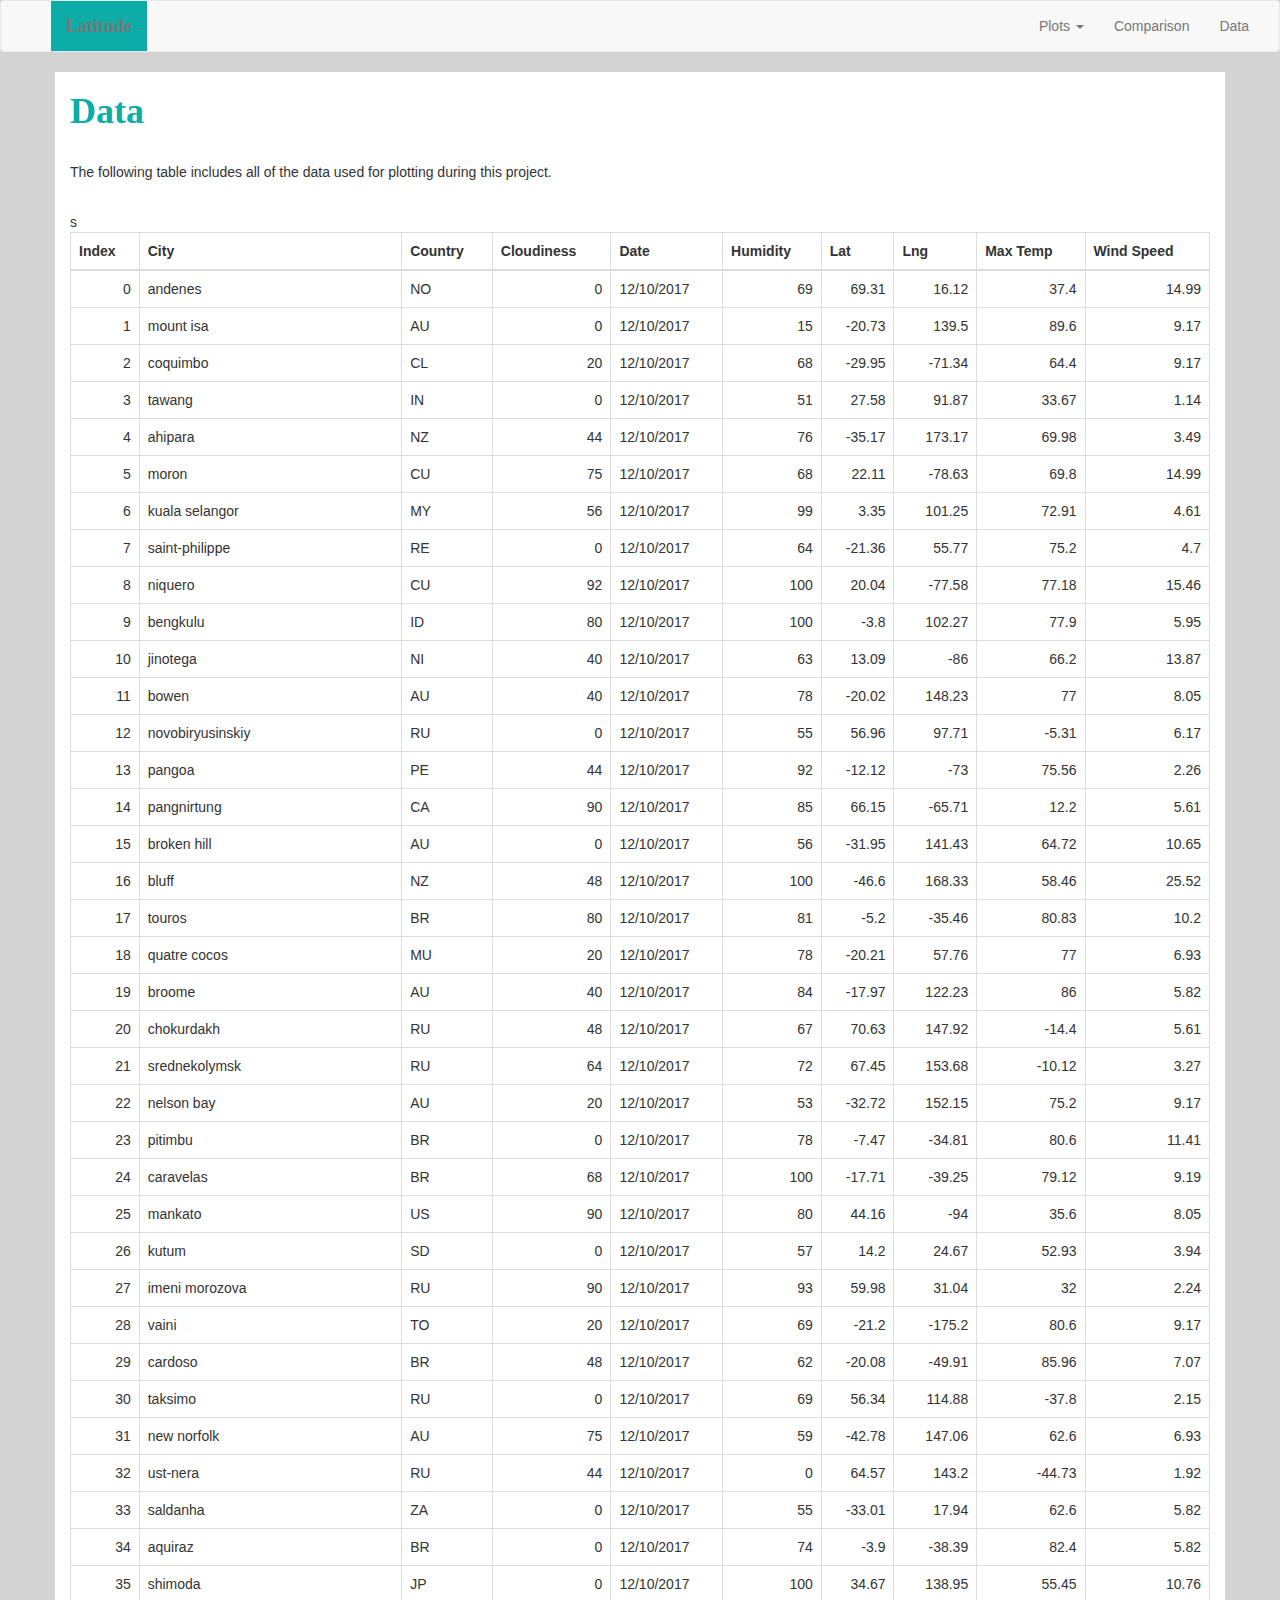
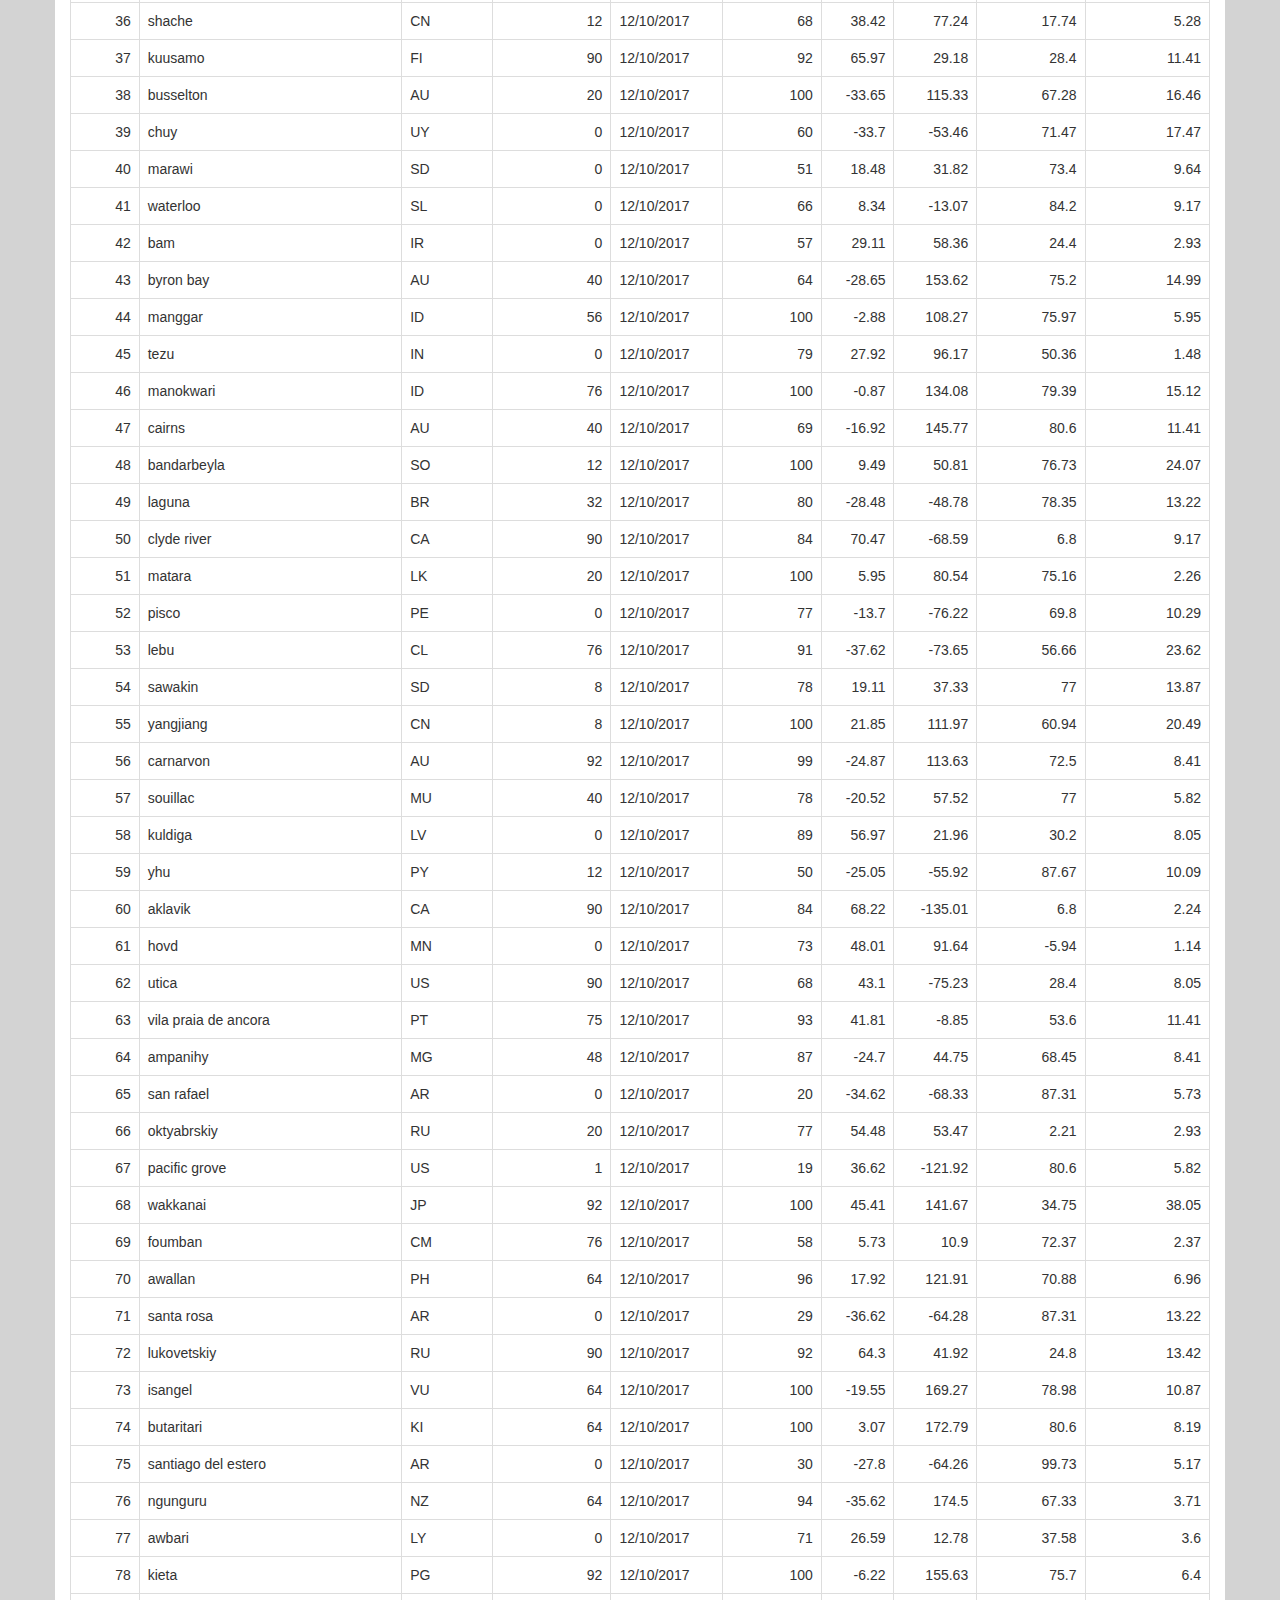
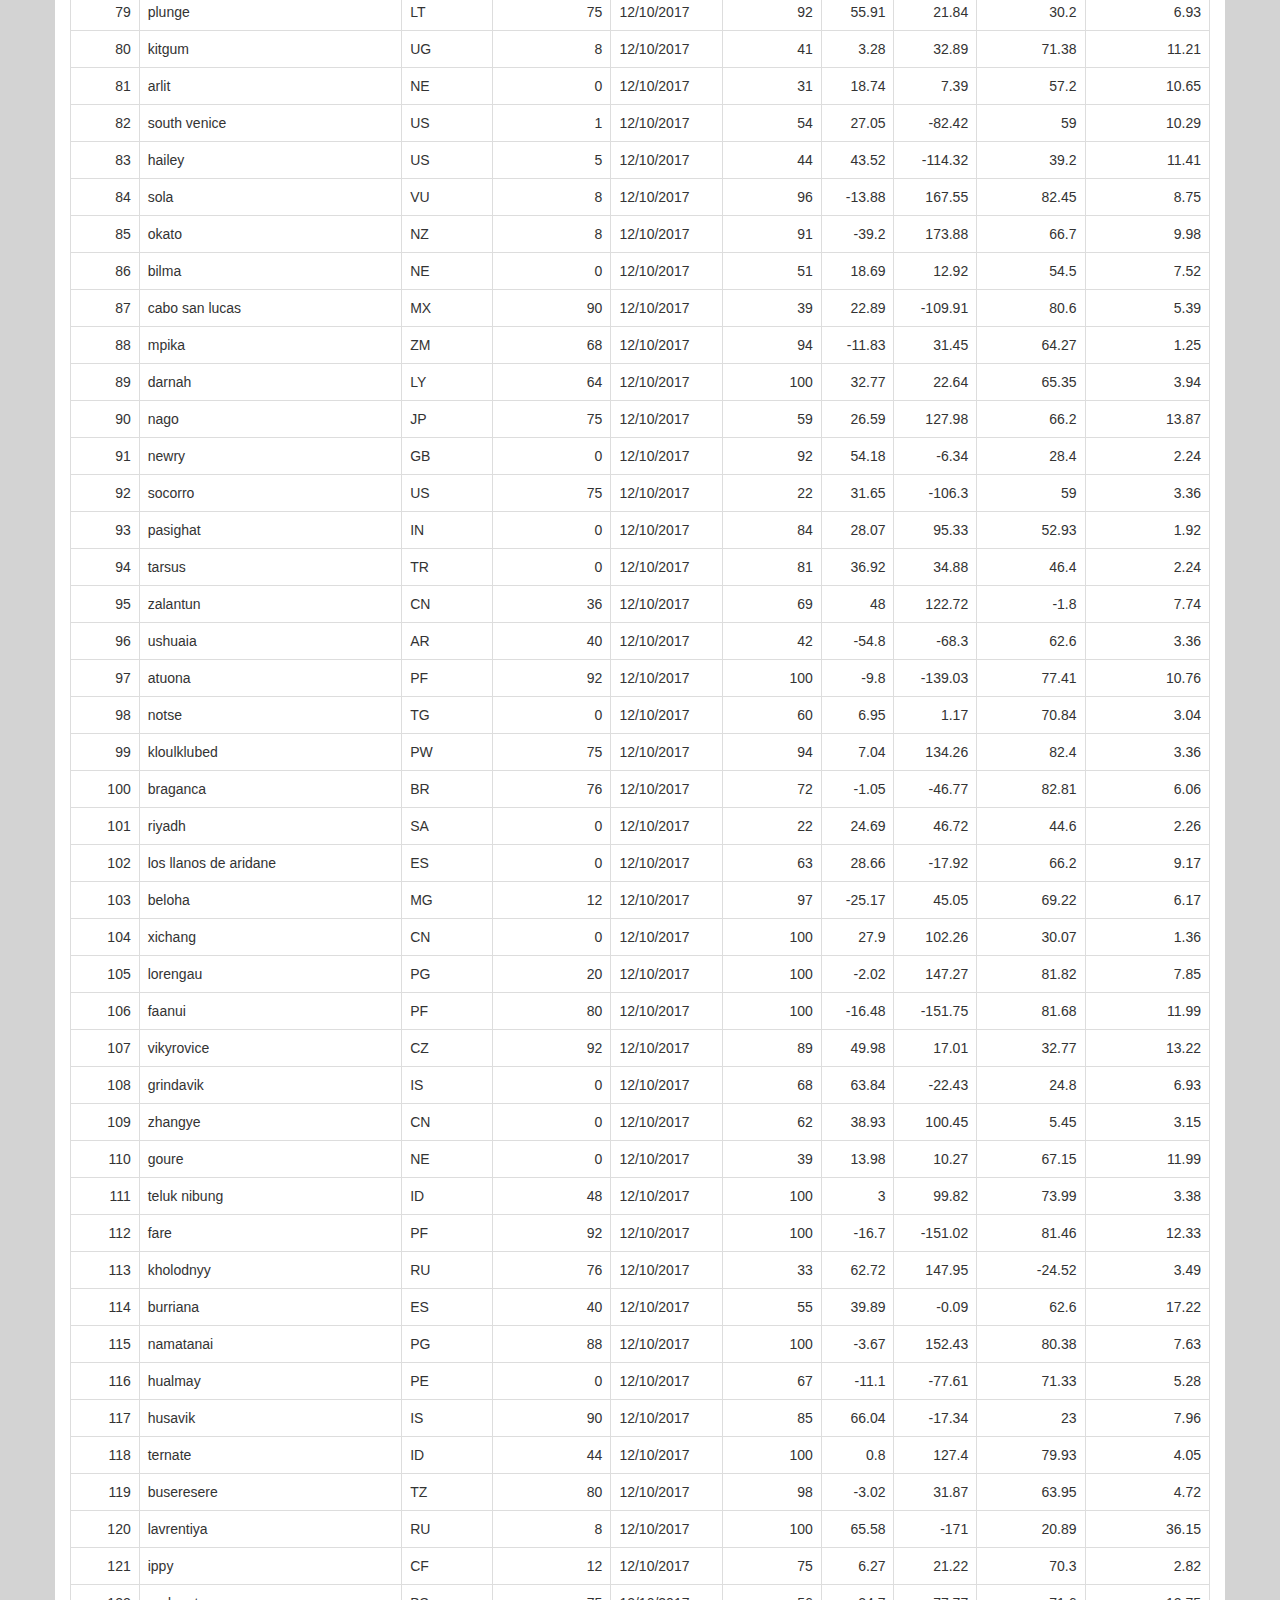
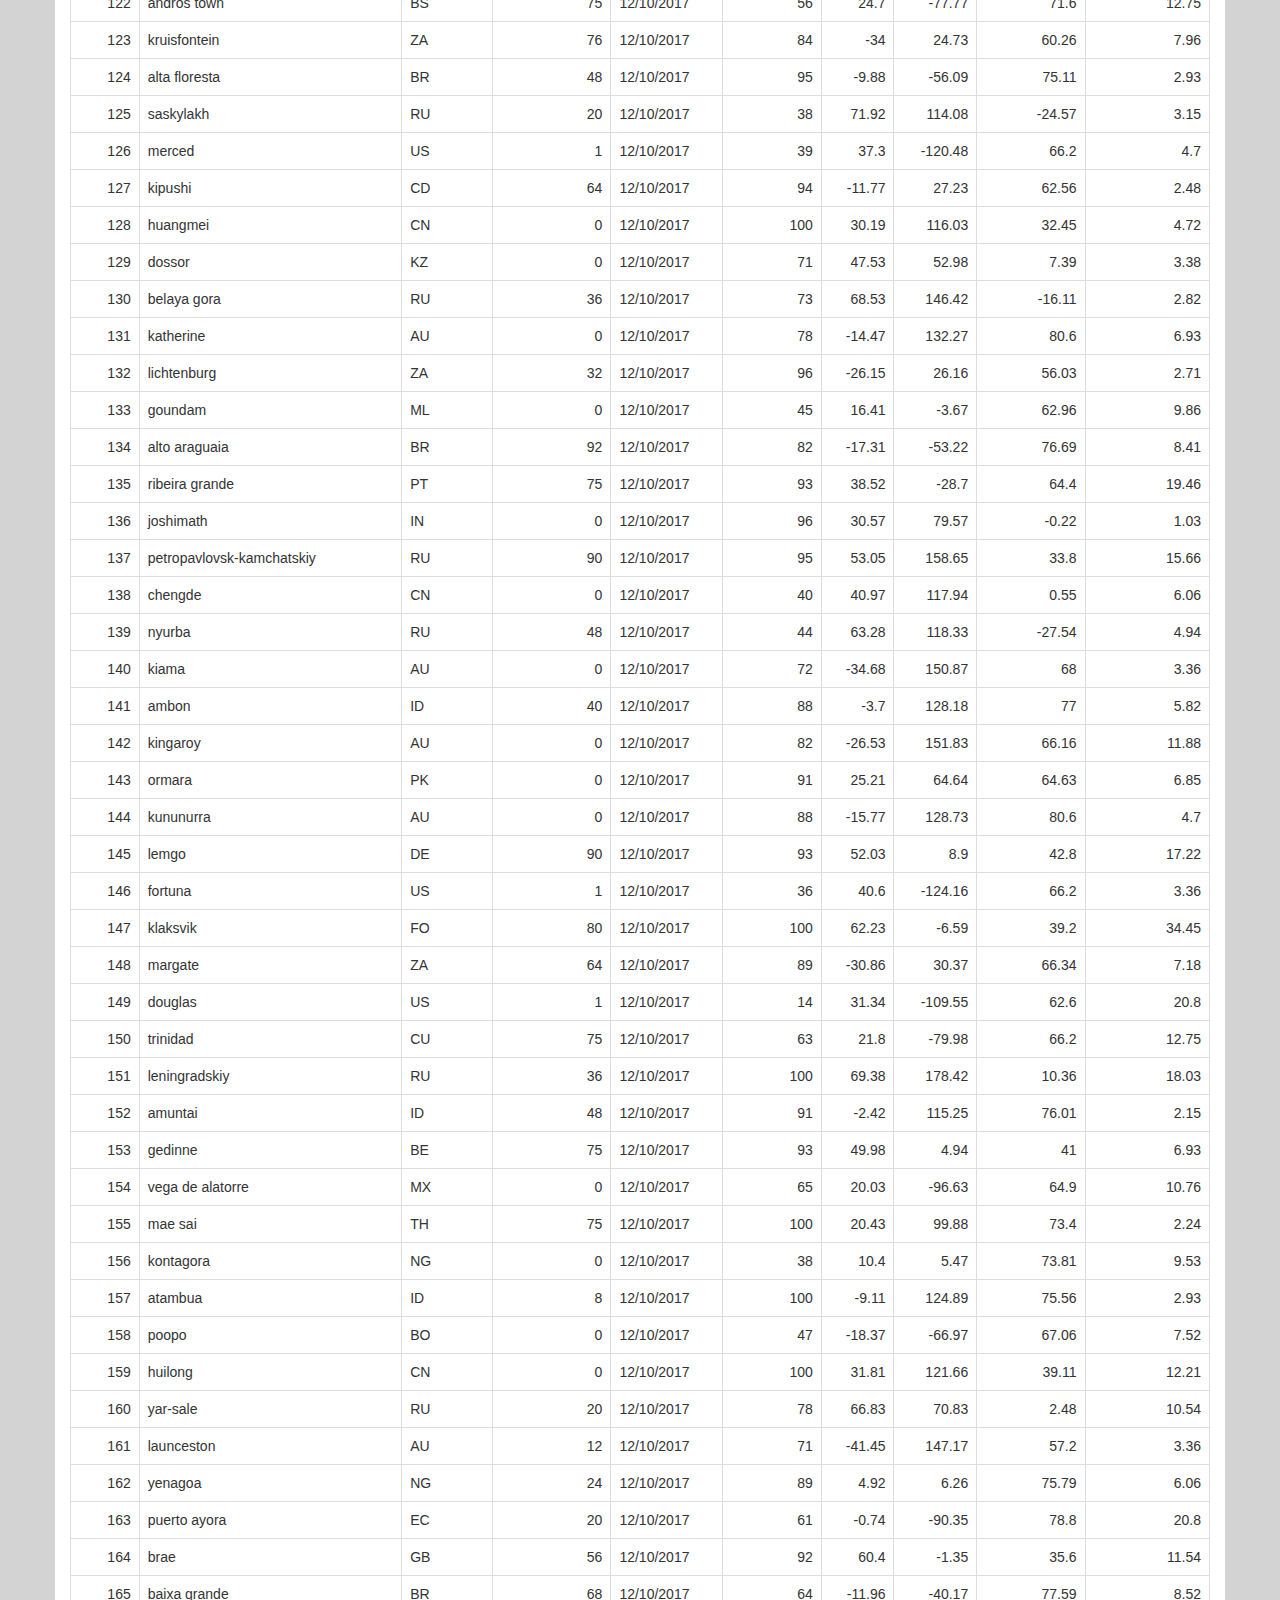
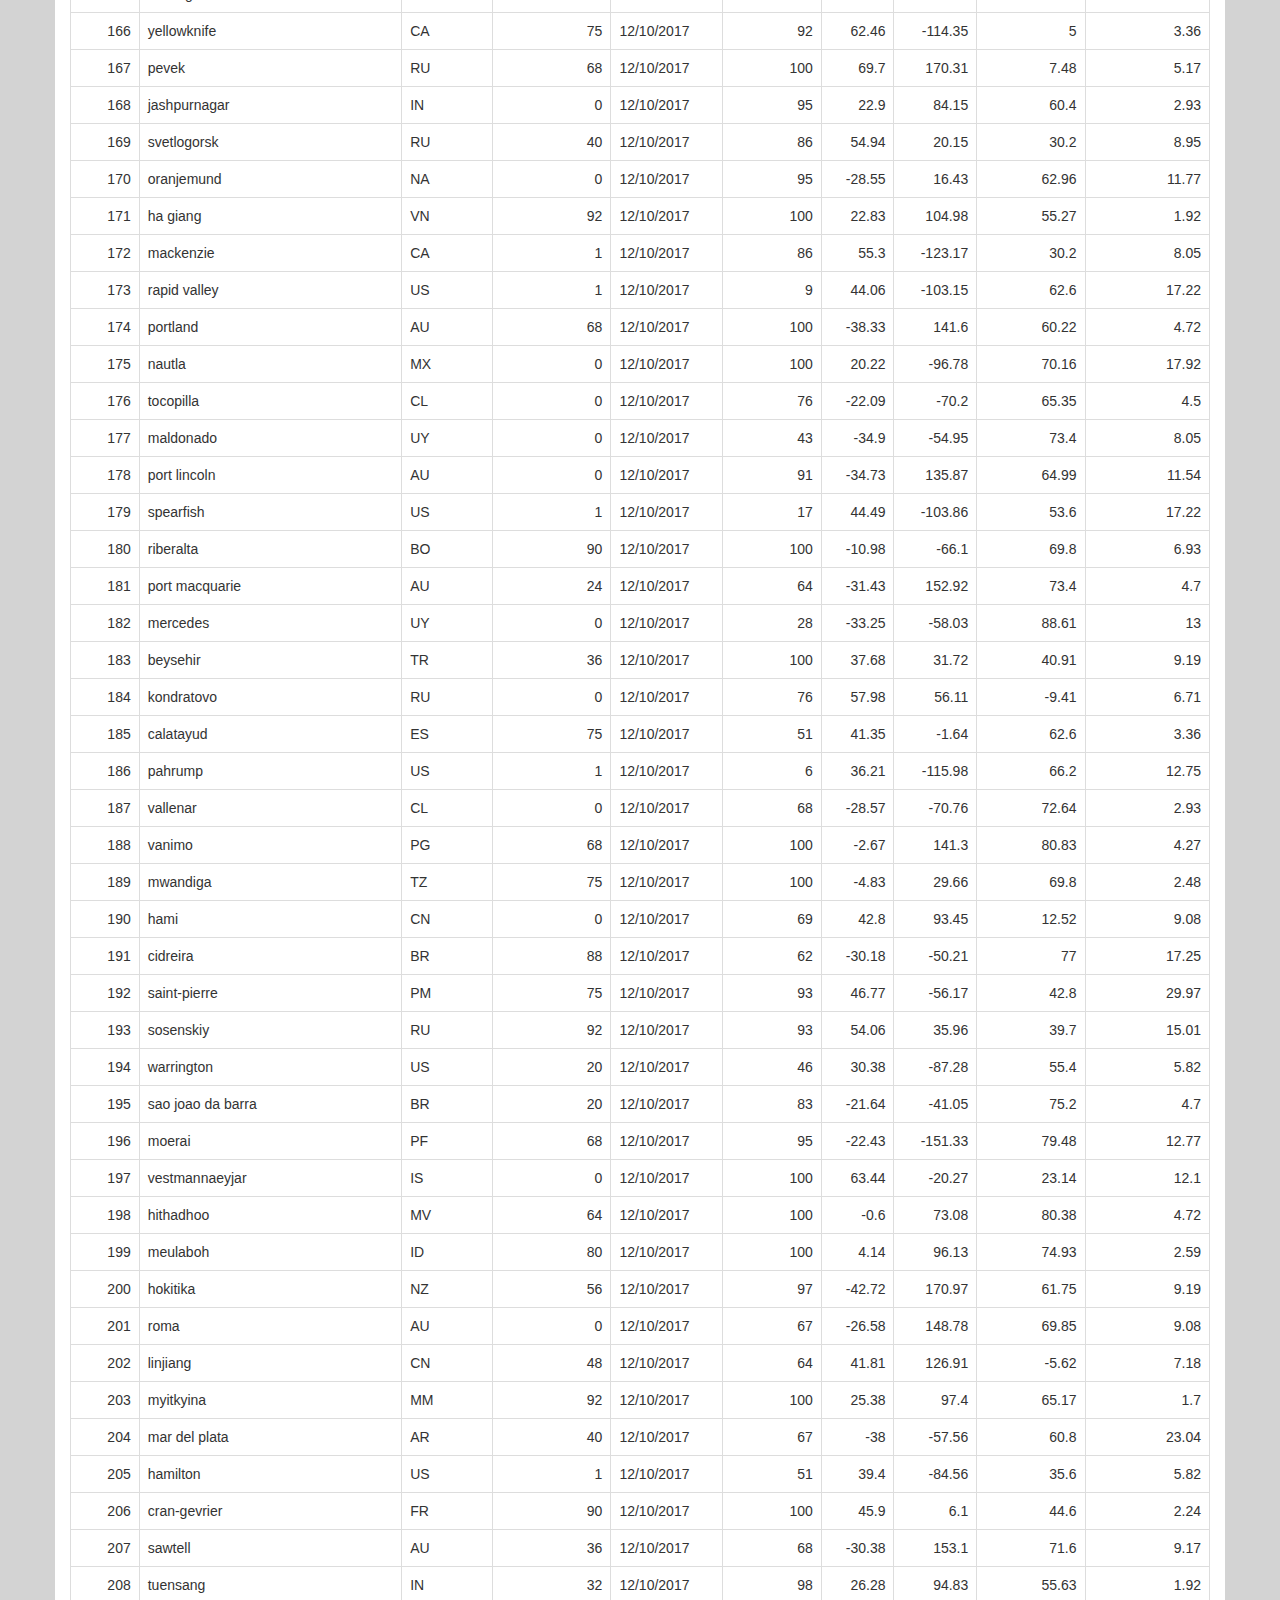
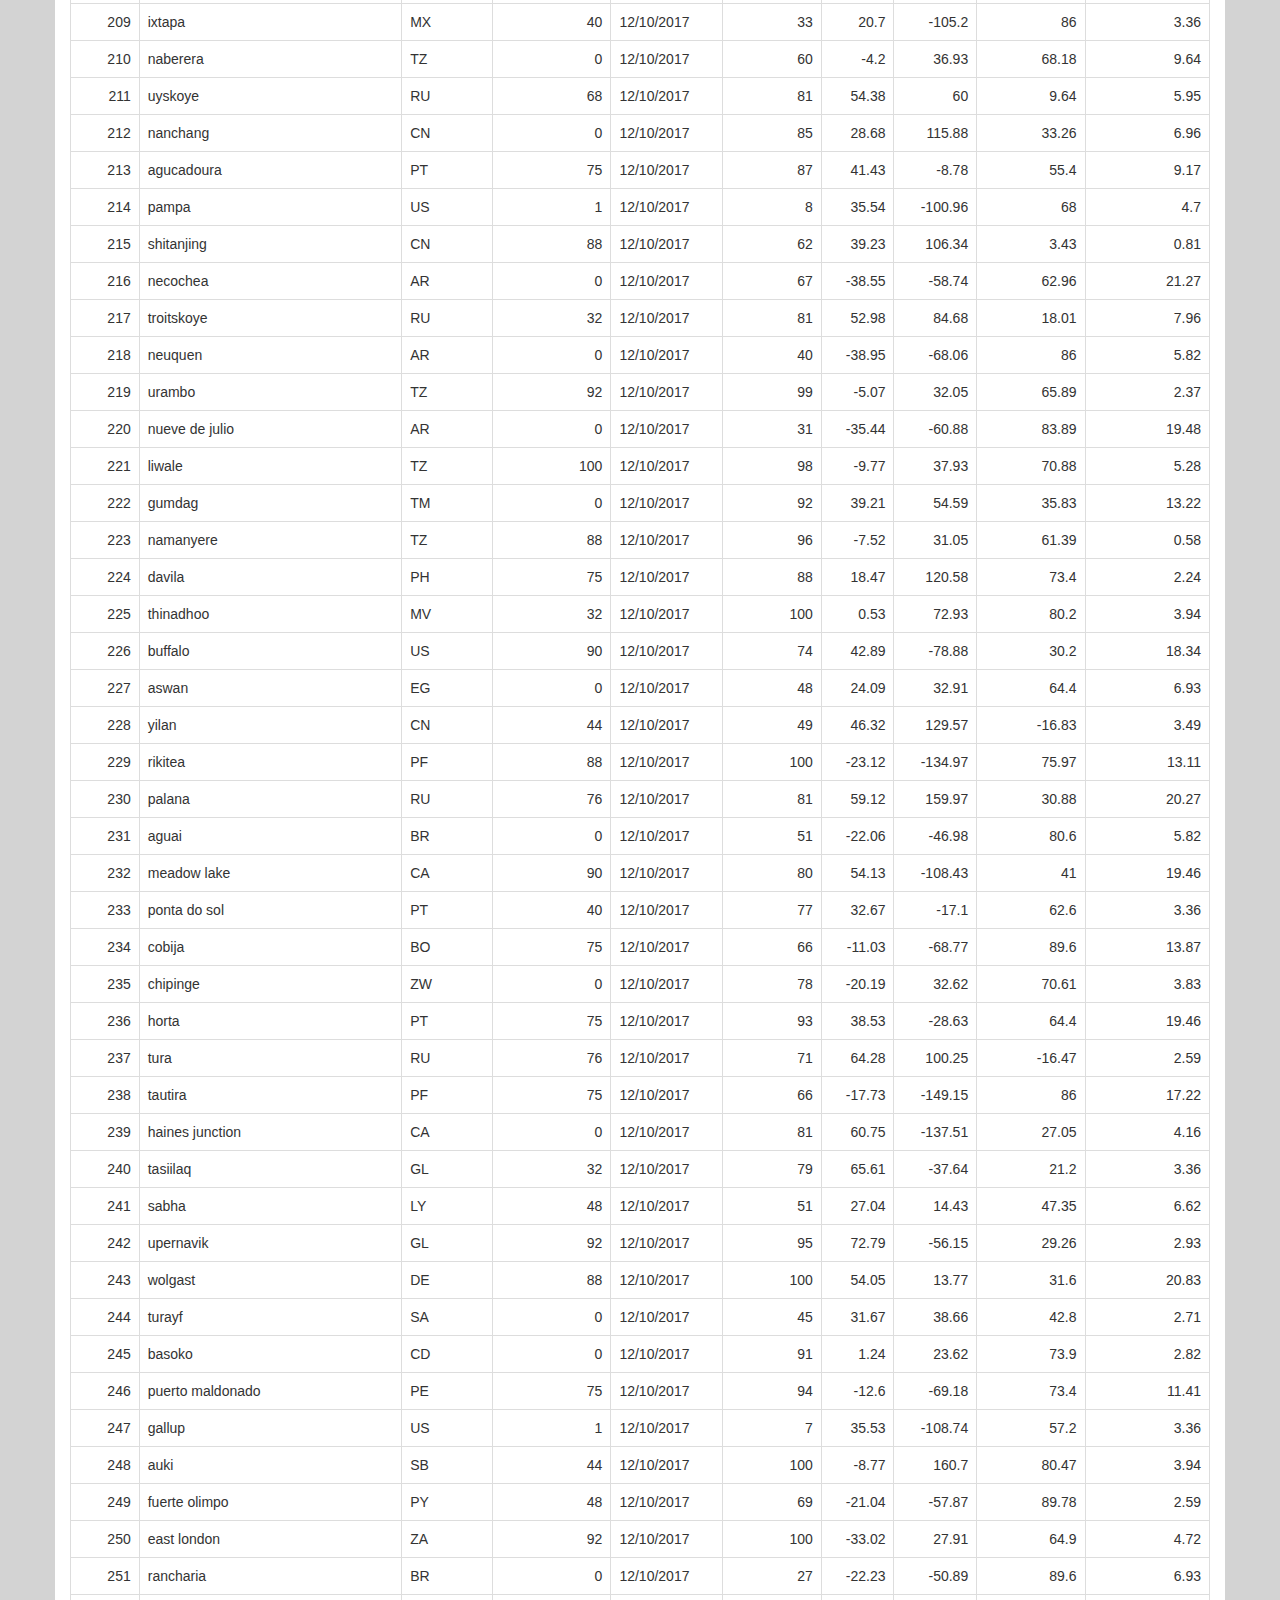
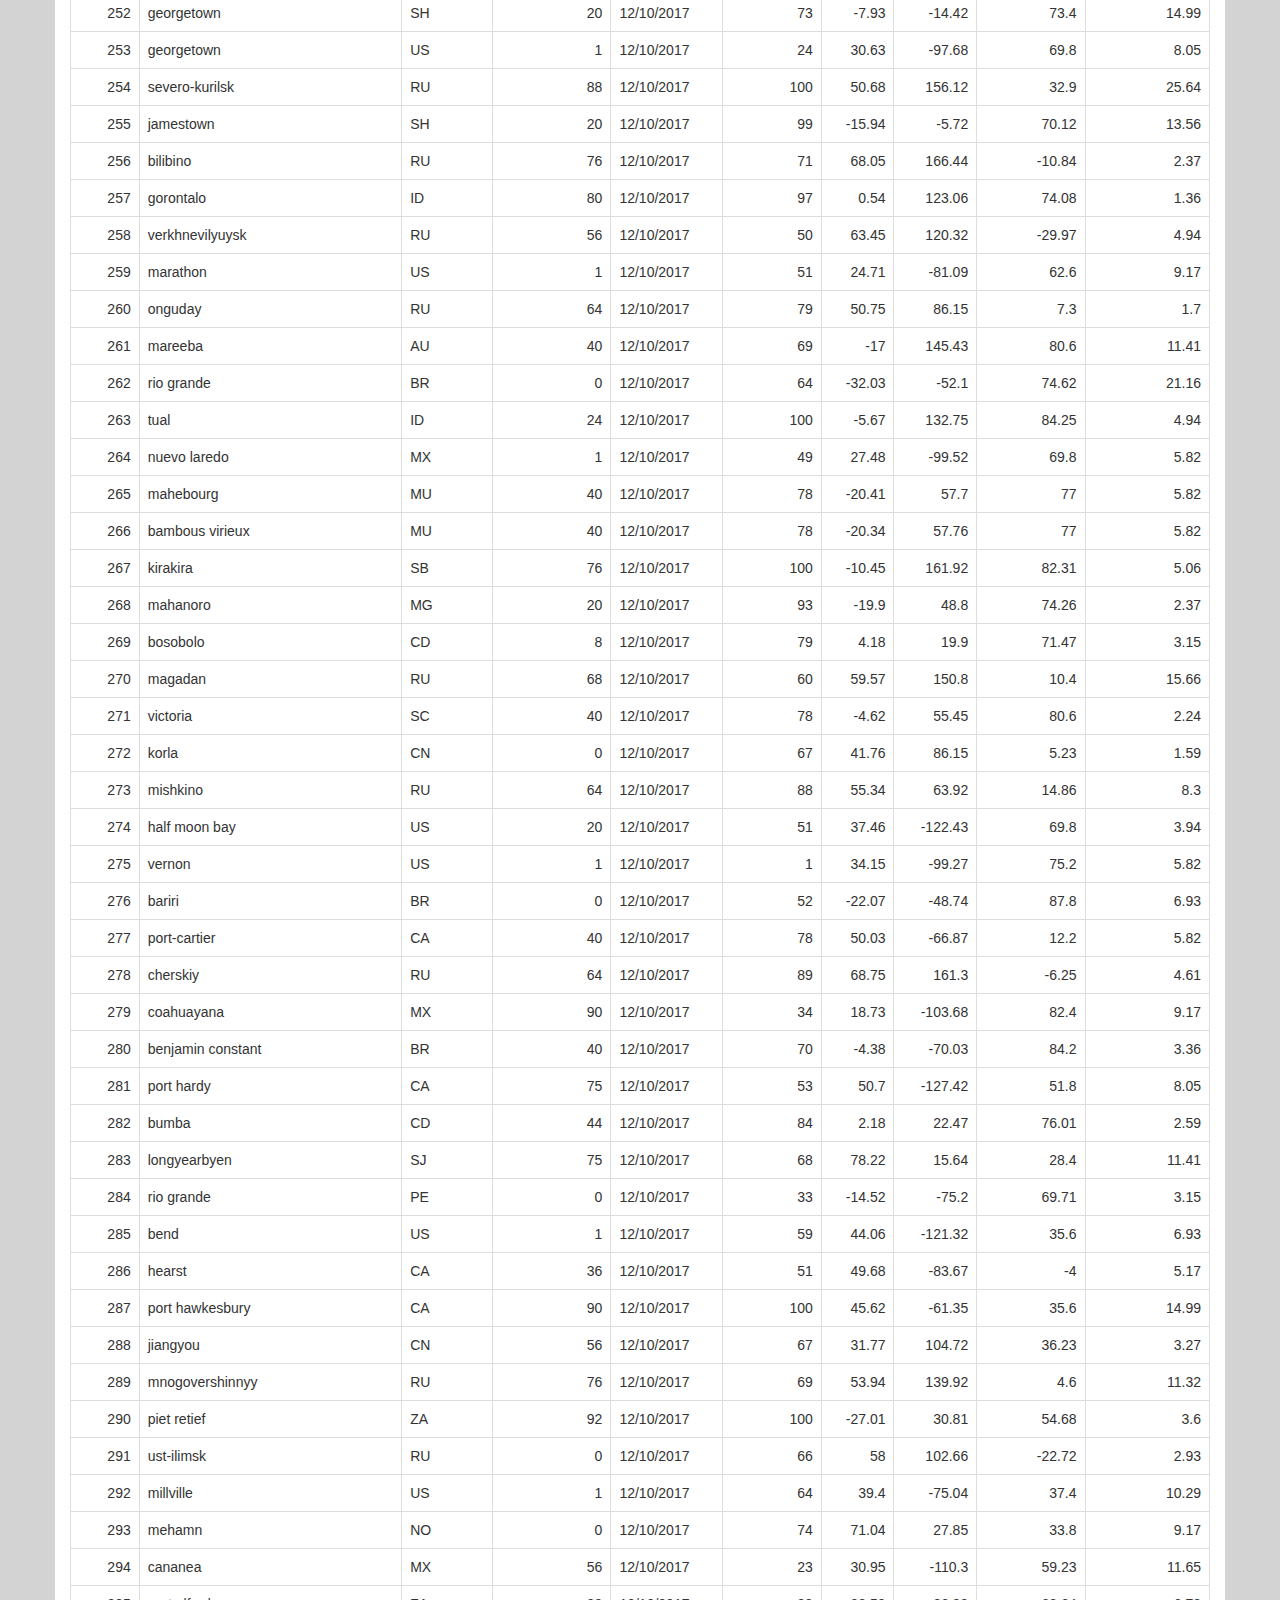
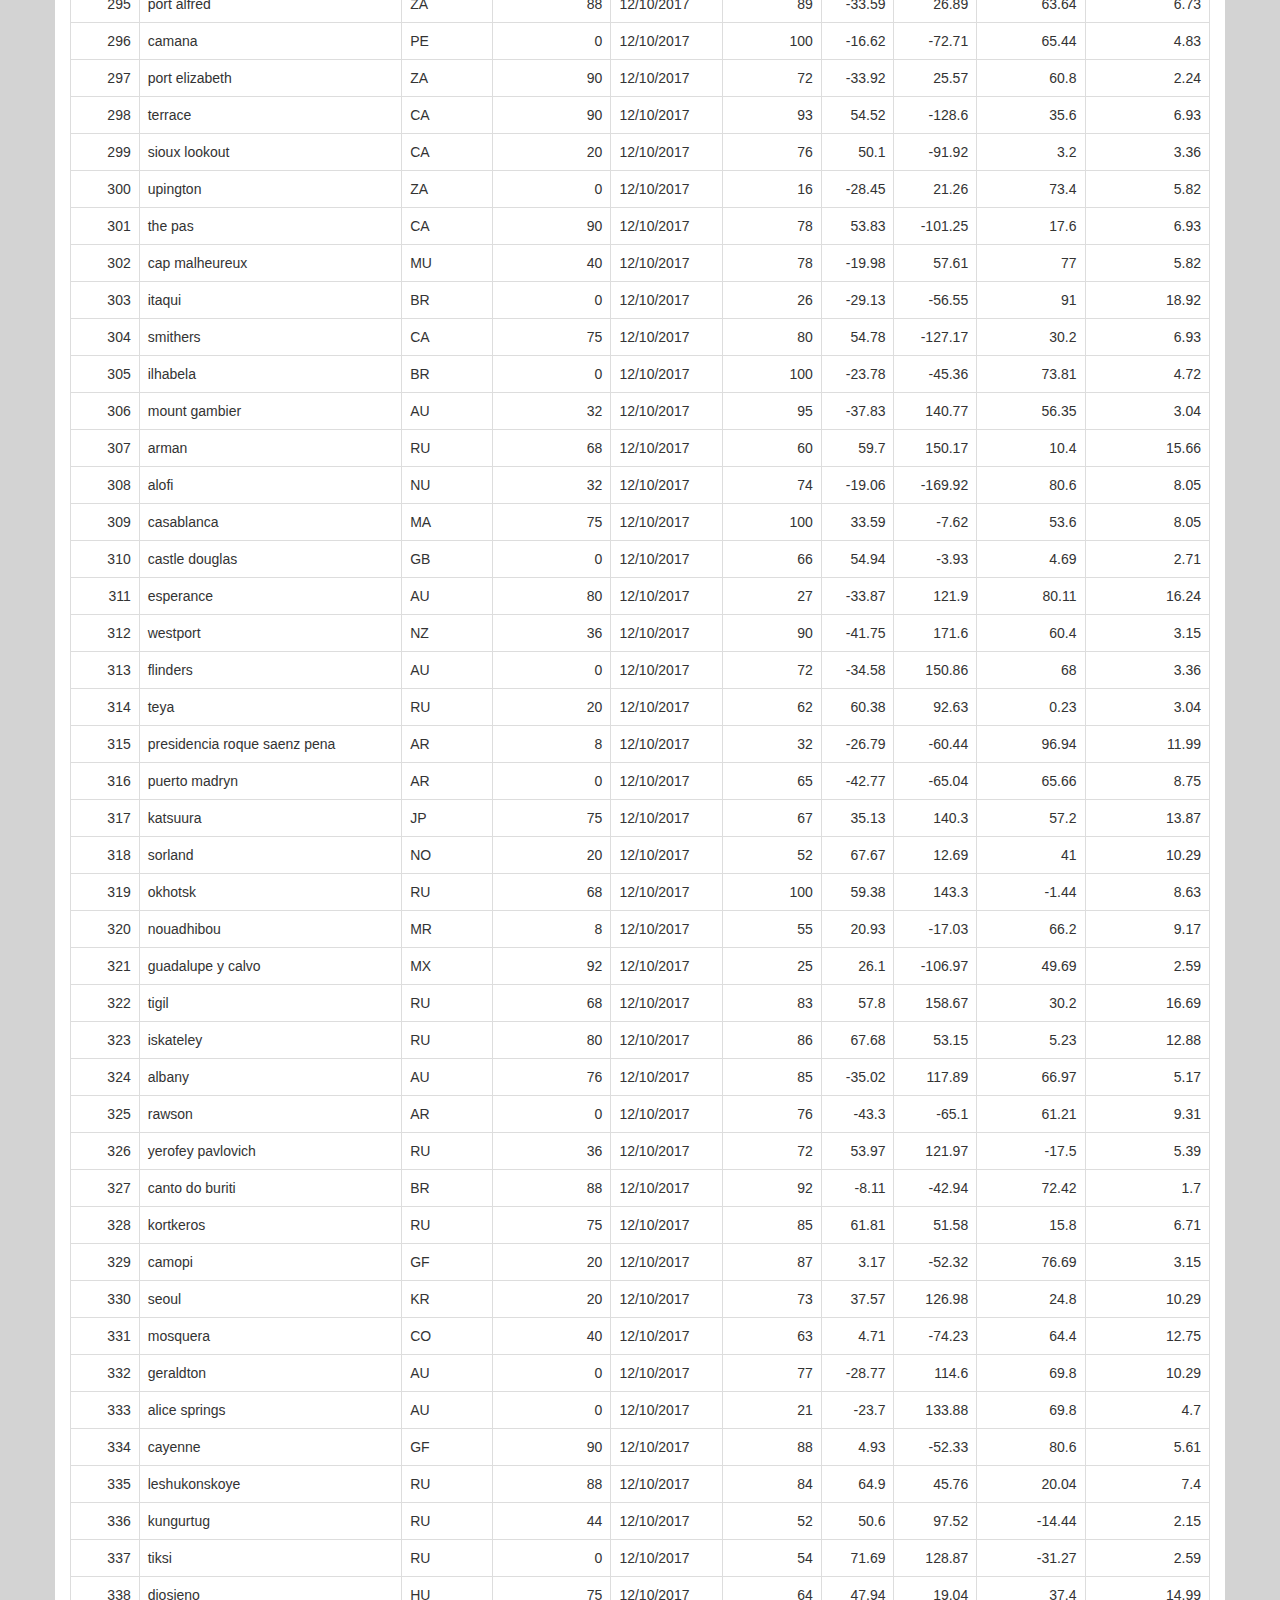
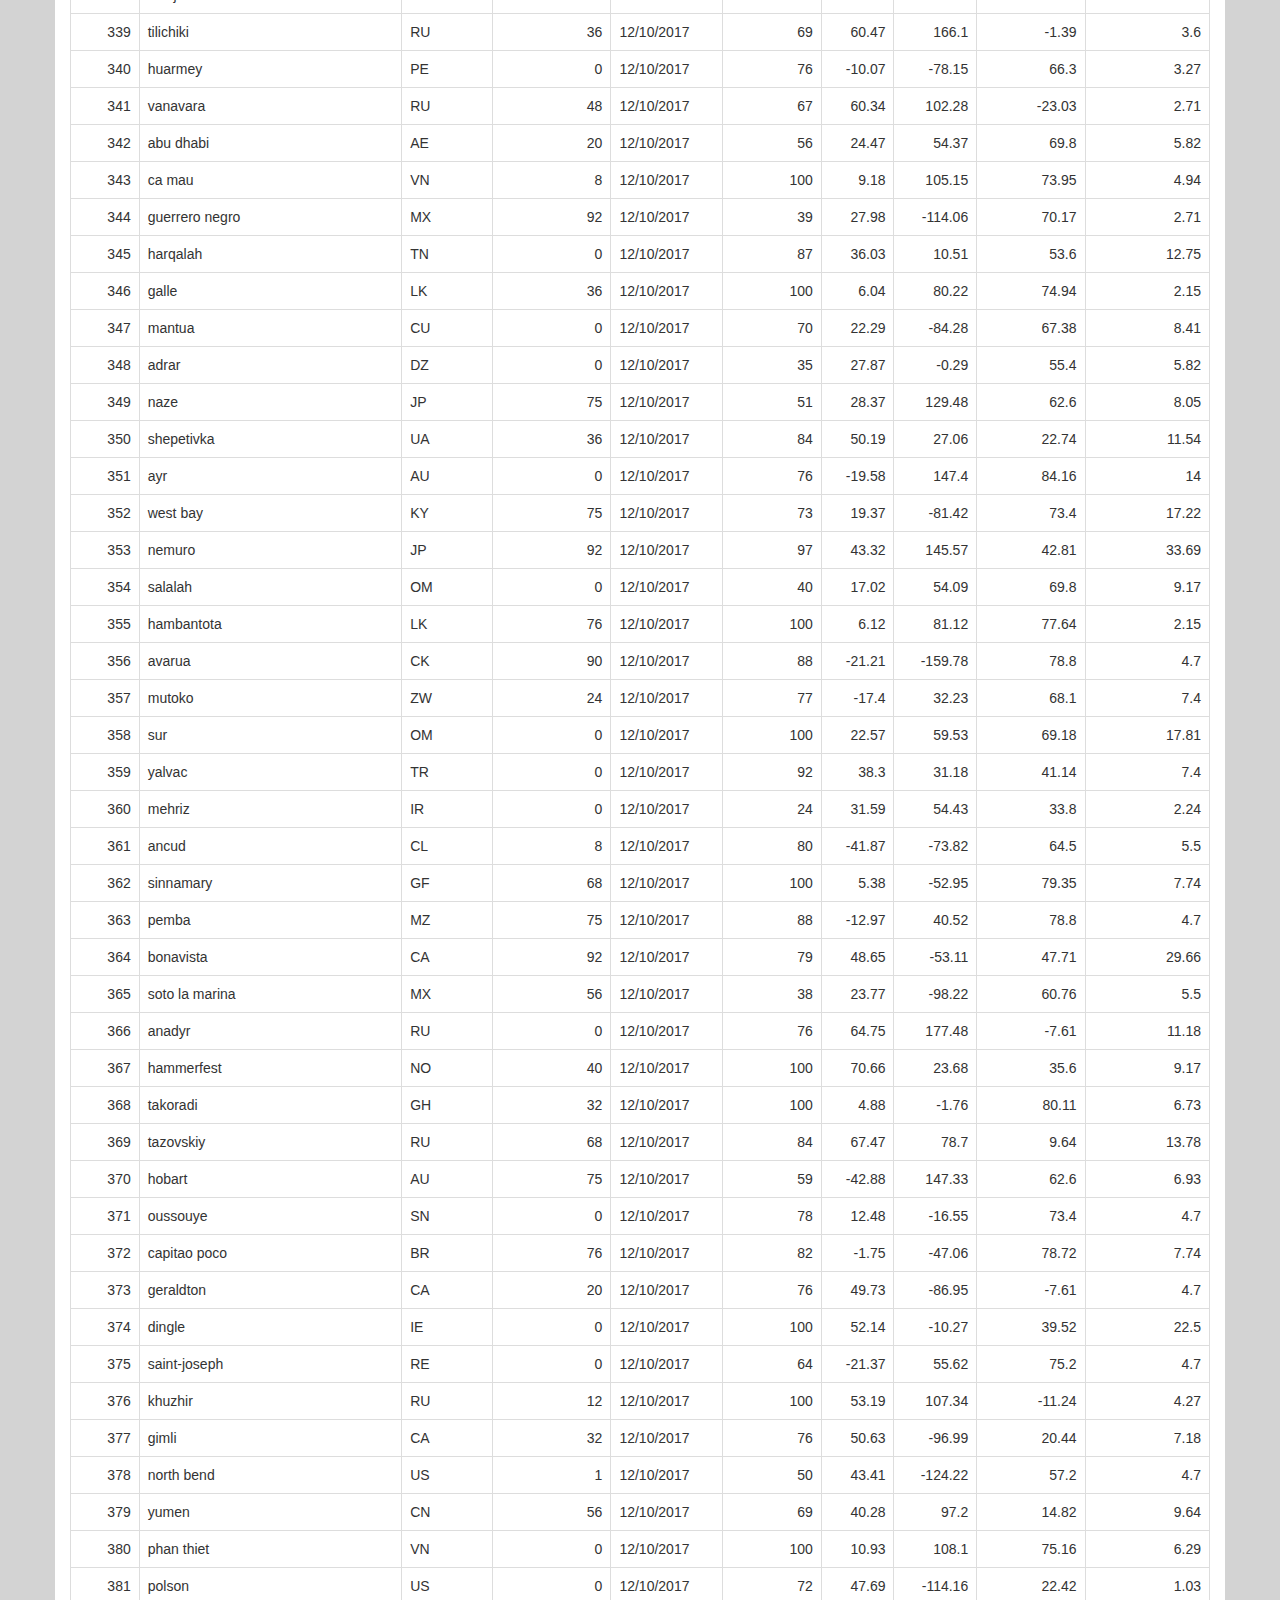
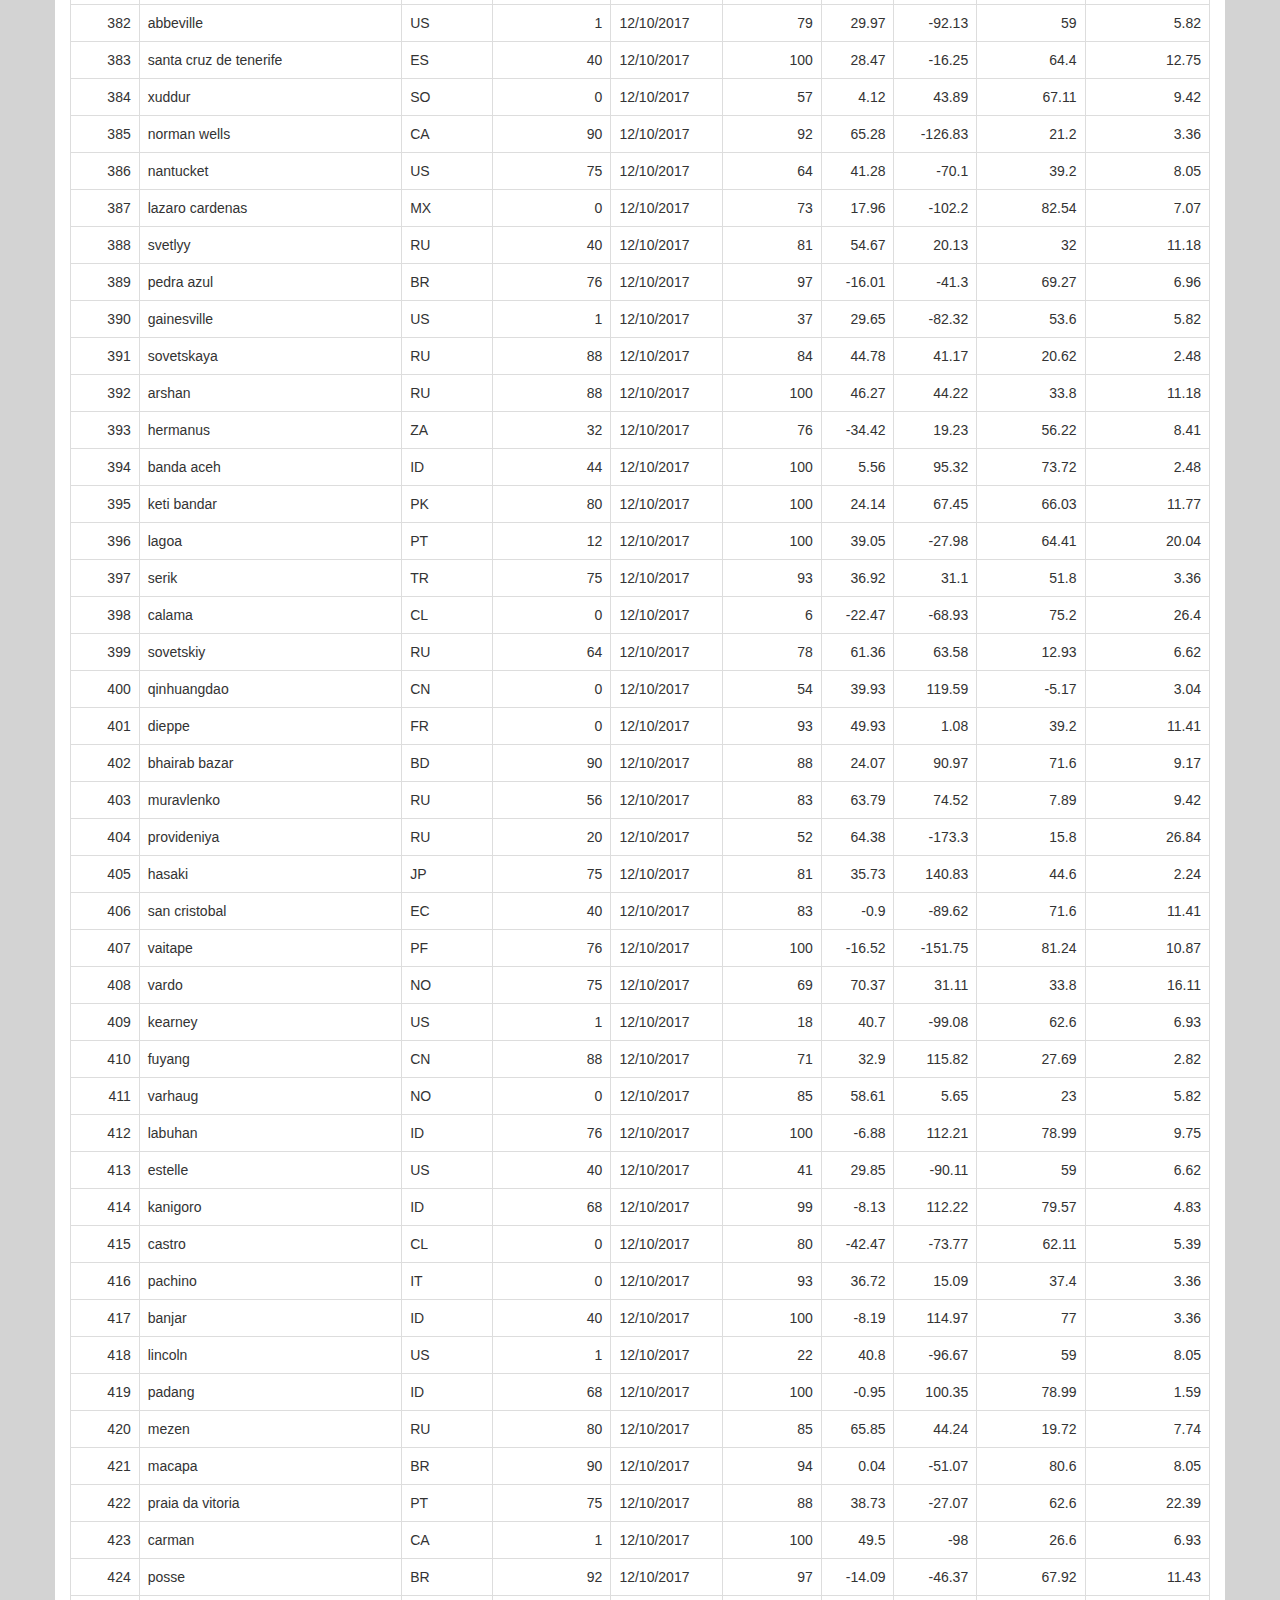
==== Homework 11-web/data.html @ 7f0118fe "Add files via upload" ====
<!DOCTYPE html>
<html lang="en">

<head>
  <meta charset="UTF-8">
  <title>Web Visualization-Weather Dashboard</title>
  <link rel="stylesheet" href="https://maxcdn.bootstrapcdn.com/bootstrap/3.3.7/css/bootstrap.min.css">
  <link rel="stylesheet" href="style.css">
</head>

<body>
  <nav class="navbar navbar-default">
    <div class="container-fluid">
      <div class="navbar-header">
        <button type="button" class="navbar-toggle collapsed" data-toggle="collapse" data-target="#bs-example-navbar-collapse-1" aria-expanded="false">
        <span class="sr-only">Toggle navigation</span>
        <span class="icon-bar"></span>
        <span class="icon-bar"></span>
        <span class="icon-bar"></span>
      </button>
        <a class="navbar-brand" href="index.html">Latitude</a>
      </div>

      <div class="collapse navbar-collapse" id="bs-example-navbar-collapse-1">
        <ul class="nav navbar-nav navbar-right">
          <li class="dropdown">
            <a href="#" class="dropdown-toggle" data-toggle="dropdown" role="button" aria-haspopup="true" aria-expanded="false">Plots <span class="caret"></span></a>
            <ul class="dropdown-menu">
              <li><a href="lat_temps.html">Max Temperature</a></li>
              <li><a href="lat_hum.html">Humidity</a></li>
              <li><a href="lat_cloud.html">Cloudiness</a></li>
              <li><a href="lat_wind.html">Wind Speed</a></li>
            </ul>
          </li>
          <li><a href="comparison.html">Comparison</a></li>
          <li><a href="data.html">Data</a></li>
        </ul>
      </div>
    </div>
  </nav>

  <div class="container">

    <h1>Data</h1> <br>

    <p>The following table includes all of the data used for plotting during this project.</p><br>

     <div class="row">

      <div class="col-md-12 pad top">

          <div class="pull-center">
            <table class="table table-bordered table-hover table-responsive">
            <thead><tr><th title="Field #1">Index</th>
            <th title="Field #2">City</th>
            <th title="Field #3">Country</th>
            <th title="Field #4">Cloudiness</th>
            <th title="Field #5">Date</th>
            <th title="Field #6">Humidity</th>
            <th title="Field #7">Lat</th>
            <th title="Field #8">Lng</th>
            <th title="Field #9">Max Temp</th>
            <th title="Field #10">Wind Speed</th>
            </tr></thead>
            <tbody><tr>
            <td align="right">0</td>
            <td>andenes</td>
            <td>NO</td>
            <td align="right">0</td>
            <td>12/10/2017</td>
            <td align="right">69</td>
            <td align="right">69.31</td>
            <td align="right">16.12</td>
            <td align="right">37.4</td>
            <td align="right">14.99</td>s
            </tr>
            <tr>
            <td align="right">1</td>
            <td>mount isa</td>
            <td>AU</td>
            <td align="right">0</td>
            <td>12/10/2017</td>
            <td align="right">15</td>
            <td align="right">-20.73</td>
            <td align="right">139.5</td>
            <td align="right">89.6</td>
            <td align="right">9.17</td>
            </tr>
            <tr>
            <td align="right">2</td>
            <td>coquimbo</td>
            <td>CL</td>
            <td align="right">20</td>
            <td>12/10/2017</td>
            <td align="right">68</td>
            <td align="right">-29.95</td>
            <td align="right">-71.34</td>
            <td align="right">64.4</td>
            <td align="right">9.17</td>
            </tr>
            <tr>
            <td align="right">3</td>
            <td>tawang</td>
            <td>IN</td>
            <td align="right">0</td>
            <td>12/10/2017</td>
            <td align="right">51</td>
            <td align="right">27.58</td>
            <td align="right">91.87</td>
            <td align="right">33.67</td>
            <td align="right">1.14</td>
            </tr>
            <tr>
            <td align="right">4</td>
            <td>ahipara</td>
            <td>NZ</td>
            <td align="right">44</td>
            <td>12/10/2017</td>
            <td align="right">76</td>
            <td align="right">-35.17</td>
            <td align="right">173.17</td>
            <td align="right">69.98</td>
            <td align="right">3.49</td>
            </tr>
            <tr>
            <td align="right">5</td>
            <td>moron</td>
            <td>CU</td>
            <td align="right">75</td>
            <td>12/10/2017</td>
            <td align="right">68</td>
            <td align="right">22.11</td>
            <td align="right">-78.63</td>
            <td align="right">69.8</td>
            <td align="right">14.99</td>
            </tr>
            <tr>
            <td align="right">6</td>
            <td>kuala selangor</td>
            <td>MY</td>
            <td align="right">56</td>
            <td>12/10/2017</td>
            <td align="right">99</td>
            <td align="right">3.35</td>
            <td align="right">101.25</td>
            <td align="right">72.91</td>
            <td align="right">4.61</td>
            </tr>
            <tr>
            <td align="right">7</td>
            <td>saint-philippe</td>
            <td>RE</td>
            <td align="right">0</td>
            <td>12/10/2017</td>
            <td align="right">64</td>
            <td align="right">-21.36</td>
            <td align="right">55.77</td>
            <td align="right">75.2</td>
            <td align="right">4.7</td>
            </tr>
            <tr>
            <td align="right">8</td>
            <td>niquero</td>
            <td>CU</td>
            <td align="right">92</td>
            <td>12/10/2017</td>
            <td align="right">100</td>
            <td align="right">20.04</td>
            <td align="right">-77.58</td>
            <td align="right">77.18</td>
            <td align="right">15.46</td>
            </tr>
            <tr>
            <td align="right">9</td>
            <td>bengkulu</td>
            <td>ID</td>
            <td align="right">80</td>
            <td>12/10/2017</td>
            <td align="right">100</td>
            <td align="right">-3.8</td>
            <td align="right">102.27</td>
            <td align="right">77.9</td>
            <td align="right">5.95</td>
            </tr>
            <tr>
            <td align="right">10</td>
            <td>jinotega</td>
            <td>NI</td>
            <td align="right">40</td>
            <td>12/10/2017</td>
            <td align="right">63</td>
            <td align="right">13.09</td>
            <td align="right">-86</td>
            <td align="right">66.2</td>
            <td align="right">13.87</td>
            </tr>
            <tr>
            <td align="right">11</td>
            <td>bowen</td>
            <td>AU</td>
            <td align="right">40</td>
            <td>12/10/2017</td>
            <td align="right">78</td>
            <td align="right">-20.02</td>
            <td align="right">148.23</td>
            <td align="right">77</td>
            <td align="right">8.05</td>
            </tr>
            <tr>
            <td align="right">12</td>
            <td>novobiryusinskiy</td>
            <td>RU</td>
            <td align="right">0</td>
            <td>12/10/2017</td>
            <td align="right">55</td>
            <td align="right">56.96</td>
            <td align="right">97.71</td>
            <td align="right">-5.31</td>
            <td align="right">6.17</td>
            </tr>
            <tr>
            <td align="right">13</td>
            <td>pangoa</td>
            <td>PE</td>
            <td align="right">44</td>
            <td>12/10/2017</td>
            <td align="right">92</td>
            <td align="right">-12.12</td>
            <td align="right">-73</td>
            <td align="right">75.56</td>
            <td align="right">2.26</td>
            </tr>
            <tr>
            <td align="right">14</td>
            <td>pangnirtung</td>
            <td>CA</td>
            <td align="right">90</td>
            <td>12/10/2017</td>
            <td align="right">85</td>
            <td align="right">66.15</td>
            <td align="right">-65.71</td>
            <td align="right">12.2</td>
            <td align="right">5.61</td>
            </tr>
            <tr>
            <td align="right">15</td>
            <td>broken hill</td>
            <td>AU</td>
            <td align="right">0</td>
            <td>12/10/2017</td>
            <td align="right">56</td>
            <td align="right">-31.95</td>
            <td align="right">141.43</td>
            <td align="right">64.72</td>
            <td align="right">10.65</td>
            </tr>
            <tr>
            <td align="right">16</td>
            <td>bluff</td>
            <td>NZ</td>
            <td align="right">48</td>
            <td>12/10/2017</td>
            <td align="right">100</td>
            <td align="right">-46.6</td>
            <td align="right">168.33</td>
            <td align="right">58.46</td>
            <td align="right">25.52</td>
            </tr>
            <tr>
            <td align="right">17</td>
            <td>touros</td>
            <td>BR</td>
            <td align="right">80</td>
            <td>12/10/2017</td>
            <td align="right">81</td>
            <td align="right">-5.2</td>
            <td align="right">-35.46</td>
            <td align="right">80.83</td>
            <td align="right">10.2</td>
            </tr>
            <tr>
            <td align="right">18</td>
            <td>quatre cocos</td>
            <td>MU</td>
            <td align="right">20</td>
            <td>12/10/2017</td>
            <td align="right">78</td>
            <td align="right">-20.21</td>
            <td align="right">57.76</td>
            <td align="right">77</td>
            <td align="right">6.93</td>
            </tr>
            <tr>
            <td align="right">19</td>
            <td>broome</td>
            <td>AU</td>
            <td align="right">40</td>
            <td>12/10/2017</td>
            <td align="right">84</td>
            <td align="right">-17.97</td>
            <td align="right">122.23</td>
            <td align="right">86</td>
            <td align="right">5.82</td>
            </tr>
            <tr>
            <td align="right">20</td>
            <td>chokurdakh</td>
            <td>RU</td>
            <td align="right">48</td>
            <td>12/10/2017</td>
            <td align="right">67</td>
            <td align="right">70.63</td>
            <td align="right">147.92</td>
            <td align="right">-14.4</td>
            <td align="right">5.61</td>
            </tr>
            <tr>
            <td align="right">21</td>
            <td>srednekolymsk</td>
            <td>RU</td>
            <td align="right">64</td>
            <td>12/10/2017</td>
            <td align="right">72</td>
            <td align="right">67.45</td>
            <td align="right">153.68</td>
            <td align="right">-10.12</td>
            <td align="right">3.27</td>
            </tr>
            <tr>
            <td align="right">22</td>
            <td>nelson bay</td>
            <td>AU</td>
            <td align="right">20</td>
            <td>12/10/2017</td>
            <td align="right">53</td>
            <td align="right">-32.72</td>
            <td align="right">152.15</td>
            <td align="right">75.2</td>
            <td align="right">9.17</td>
            </tr>
            <tr>
            <td align="right">23</td>
            <td>pitimbu</td>
            <td>BR</td>
            <td align="right">0</td>
            <td>12/10/2017</td>
            <td align="right">78</td>
            <td align="right">-7.47</td>
            <td align="right">-34.81</td>
            <td align="right">80.6</td>
            <td align="right">11.41</td>
            </tr>
            <tr>
            <td align="right">24</td>
            <td>caravelas</td>
            <td>BR</td>
            <td align="right">68</td>
            <td>12/10/2017</td>
            <td align="right">100</td>
            <td align="right">-17.71</td>
            <td align="right">-39.25</td>
            <td align="right">79.12</td>
            <td align="right">9.19</td>
            </tr>
            <tr>
            <td align="right">25</td>
            <td>mankato</td>
            <td>US</td>
            <td align="right">90</td>
            <td>12/10/2017</td>
            <td align="right">80</td>
            <td align="right">44.16</td>
            <td align="right">-94</td>
            <td align="right">35.6</td>
            <td align="right">8.05</td>
            </tr>
            <tr>
            <td align="right">26</td>
            <td>kutum</td>
            <td>SD</td>
            <td align="right">0</td>
            <td>12/10/2017</td>
            <td align="right">57</td>
            <td align="right">14.2</td>
            <td align="right">24.67</td>
            <td align="right">52.93</td>
            <td align="right">3.94</td>
            </tr>
            <tr>
            <td align="right">27</td>
            <td>imeni morozova</td>
            <td>RU</td>
            <td align="right">90</td>
            <td>12/10/2017</td>
            <td align="right">93</td>
            <td align="right">59.98</td>
            <td align="right">31.04</td>
            <td align="right">32</td>
            <td align="right">2.24</td>
            </tr>
            <tr>
            <td align="right">28</td>
            <td>vaini</td>
            <td>TO</td>
            <td align="right">20</td>
            <td>12/10/2017</td>
            <td align="right">69</td>
            <td align="right">-21.2</td>
            <td align="right">-175.2</td>
            <td align="right">80.6</td>
            <td align="right">9.17</td>
            </tr>
            <tr>
            <td align="right">29</td>
            <td>cardoso</td>
            <td>BR</td>
            <td align="right">48</td>
            <td>12/10/2017</td>
            <td align="right">62</td>
            <td align="right">-20.08</td>
            <td align="right">-49.91</td>
            <td align="right">85.96</td>
            <td align="right">7.07</td>
            </tr>
            <tr>
            <td align="right">30</td>
            <td>taksimo</td>
            <td>RU</td>
            <td align="right">0</td>
            <td>12/10/2017</td>
            <td align="right">69</td>
            <td align="right">56.34</td>
            <td align="right">114.88</td>
            <td align="right">-37.8</td>
            <td align="right">2.15</td>
            </tr>
            <tr>
            <td align="right">31</td>
            <td>new norfolk</td>
            <td>AU</td>
            <td align="right">75</td>
            <td>12/10/2017</td>
            <td align="right">59</td>
            <td align="right">-42.78</td>
            <td align="right">147.06</td>
            <td align="right">62.6</td>
            <td align="right">6.93</td>
            </tr>
            <tr>
            <td align="right">32</td>
            <td>ust-nera</td>
            <td>RU</td>
            <td align="right">44</td>
            <td>12/10/2017</td>
            <td align="right">0</td>
            <td align="right">64.57</td>
            <td align="right">143.2</td>
            <td align="right">-44.73</td>
            <td align="right">1.92</td>
            </tr>
            <tr>
            <td align="right">33</td>
            <td>saldanha</td>
            <td>ZA</td>
            <td align="right">0</td>
            <td>12/10/2017</td>
            <td align="right">55</td>
            <td align="right">-33.01</td>
            <td align="right">17.94</td>
            <td align="right">62.6</td>
            <td align="right">5.82</td>
            </tr>
            <tr>
            <td align="right">34</td>
            <td>aquiraz</td>
            <td>BR</td>
            <td align="right">0</td>
            <td>12/10/2017</td>
            <td align="right">74</td>
            <td align="right">-3.9</td>
            <td align="right">-38.39</td>
            <td align="right">82.4</td>
            <td align="right">5.82</td>
            </tr>
            <tr>
            <td align="right">35</td>
            <td>shimoda</td>
            <td>JP</td>
            <td align="right">0</td>
            <td>12/10/2017</td>
            <td align="right">100</td>
            <td align="right">34.67</td>
            <td align="right">138.95</td>
            <td align="right">55.45</td>
            <td align="right">10.76</td>
            </tr>
            <tr>
            <td align="right">36</td>
            <td>shache</td>
            <td>CN</td>
            <td align="right">12</td>
            <td>12/10/2017</td>
            <td align="right">68</td>
            <td align="right">38.42</td>
            <td align="right">77.24</td>
            <td align="right">17.74</td>
            <td align="right">5.28</td>
            </tr>
            <tr>
            <td align="right">37</td>
            <td>kuusamo</td>
            <td>FI</td>
            <td align="right">90</td>
            <td>12/10/2017</td>
            <td align="right">92</td>
            <td align="right">65.97</td>
            <td align="right">29.18</td>
            <td align="right">28.4</td>
            <td align="right">11.41</td>
            </tr>
            <tr>
            <td align="right">38</td>
            <td>busselton</td>
            <td>AU</td>
            <td align="right">20</td>
            <td>12/10/2017</td>
            <td align="right">100</td>
            <td align="right">-33.65</td>
            <td align="right">115.33</td>
            <td align="right">67.28</td>
            <td align="right">16.46</td>
            </tr>
            <tr>
            <td align="right">39</td>
            <td>chuy</td>
            <td>UY</td>
            <td align="right">0</td>
            <td>12/10/2017</td>
            <td align="right">60</td>
            <td align="right">-33.7</td>
            <td align="right">-53.46</td>
            <td align="right">71.47</td>
            <td align="right">17.47</td>
            </tr>
            <tr>
            <td align="right">40</td>
            <td>marawi</td>
            <td>SD</td>
            <td align="right">0</td>
            <td>12/10/2017</td>
            <td align="right">51</td>
            <td align="right">18.48</td>
            <td align="right">31.82</td>
            <td align="right">73.4</td>
            <td align="right">9.64</td>
            </tr>
            <tr>
            <td align="right">41</td>
            <td>waterloo</td>
            <td>SL</td>
            <td align="right">0</td>
            <td>12/10/2017</td>
            <td align="right">66</td>
            <td align="right">8.34</td>
            <td align="right">-13.07</td>
            <td align="right">84.2</td>
            <td align="right">9.17</td>
            </tr>
            <tr>
            <td align="right">42</td>
            <td>bam</td>
            <td>IR</td>
            <td align="right">0</td>
            <td>12/10/2017</td>
            <td align="right">57</td>
            <td align="right">29.11</td>
            <td align="right">58.36</td>
            <td align="right">24.4</td>
            <td align="right">2.93</td>
            </tr>
            <tr>
            <td align="right">43</td>
            <td>byron bay</td>
            <td>AU</td>
            <td align="right">40</td>
            <td>12/10/2017</td>
            <td align="right">64</td>
            <td align="right">-28.65</td>
            <td align="right">153.62</td>
            <td align="right">75.2</td>
            <td align="right">14.99</td>
            </tr>
            <tr>
            <td align="right">44</td>
            <td>manggar</td>
            <td>ID</td>
            <td align="right">56</td>
            <td>12/10/2017</td>
            <td align="right">100</td>
            <td align="right">-2.88</td>
            <td align="right">108.27</td>
            <td align="right">75.97</td>
            <td align="right">5.95</td>
            </tr>
            <tr>
            <td align="right">45</td>
            <td>tezu</td>
            <td>IN</td>
            <td align="right">0</td>
            <td>12/10/2017</td>
            <td align="right">79</td>
            <td align="right">27.92</td>
            <td align="right">96.17</td>
            <td align="right">50.36</td>
            <td align="right">1.48</td>
            </tr>
            <tr>
            <td align="right">46</td>
            <td>manokwari</td>
            <td>ID</td>
            <td align="right">76</td>
            <td>12/10/2017</td>
            <td align="right">100</td>
            <td align="right">-0.87</td>
            <td align="right">134.08</td>
            <td align="right">79.39</td>
            <td align="right">15.12</td>
            </tr>
            <tr>
            <td align="right">47</td>
            <td>cairns</td>
            <td>AU</td>
            <td align="right">40</td>
            <td>12/10/2017</td>
            <td align="right">69</td>
            <td align="right">-16.92</td>
            <td align="right">145.77</td>
            <td align="right">80.6</td>
            <td align="right">11.41</td>
            </tr>
            <tr>
            <td align="right">48</td>
            <td>bandarbeyla</td>
            <td>SO</td>
            <td align="right">12</td>
            <td>12/10/2017</td>
            <td align="right">100</td>
            <td align="right">9.49</td>
            <td align="right">50.81</td>
            <td align="right">76.73</td>
            <td align="right">24.07</td>
            </tr>
            <tr>
            <td align="right">49</td>
            <td>laguna</td>
            <td>BR</td>
            <td align="right">32</td>
            <td>12/10/2017</td>
            <td align="right">80</td>
            <td align="right">-28.48</td>
            <td align="right">-48.78</td>
            <td align="right">78.35</td>
            <td align="right">13.22</td>
            </tr>
            <tr>
            <td align="right">50</td>
            <td>clyde river</td>
            <td>CA</td>
            <td align="right">90</td>
            <td>12/10/2017</td>
            <td align="right">84</td>
            <td align="right">70.47</td>
            <td align="right">-68.59</td>
            <td align="right">6.8</td>
            <td align="right">9.17</td>
            </tr>
            <tr>
            <td align="right">51</td>
            <td>matara</td>
            <td>LK</td>
            <td align="right">20</td>
            <td>12/10/2017</td>
            <td align="right">100</td>
            <td align="right">5.95</td>
            <td align="right">80.54</td>
            <td align="right">75.16</td>
            <td align="right">2.26</td>
            </tr>
            <tr>
            <td align="right">52</td>
            <td>pisco</td>
            <td>PE</td>
            <td align="right">0</td>
            <td>12/10/2017</td>
            <td align="right">77</td>
            <td align="right">-13.7</td>
            <td align="right">-76.22</td>
            <td align="right">69.8</td>
            <td align="right">10.29</td>
            </tr>
            <tr>
            <td align="right">53</td>
            <td>lebu</td>
            <td>CL</td>
            <td align="right">76</td>
            <td>12/10/2017</td>
            <td align="right">91</td>
            <td align="right">-37.62</td>
            <td align="right">-73.65</td>
            <td align="right">56.66</td>
            <td align="right">23.62</td>
            </tr>
            <tr>
            <td align="right">54</td>
            <td>sawakin</td>
            <td>SD</td>
            <td align="right">8</td>
            <td>12/10/2017</td>
            <td align="right">78</td>
            <td align="right">19.11</td>
            <td align="right">37.33</td>
            <td align="right">77</td>
            <td align="right">13.87</td>
            </tr>
            <tr>
            <td align="right">55</td>
            <td>yangjiang</td>
            <td>CN</td>
            <td align="right">8</td>
            <td>12/10/2017</td>
            <td align="right">100</td>
            <td align="right">21.85</td>
            <td align="right">111.97</td>
            <td align="right">60.94</td>
            <td align="right">20.49</td>
            </tr>
            <tr>
            <td align="right">56</td>
            <td>carnarvon</td>
            <td>AU</td>
            <td align="right">92</td>
            <td>12/10/2017</td>
            <td align="right">99</td>
            <td align="right">-24.87</td>
            <td align="right">113.63</td>
            <td align="right">72.5</td>
            <td align="right">8.41</td>
            </tr>
            <tr>
            <td align="right">57</td>
            <td>souillac</td>
            <td>MU</td>
            <td align="right">40</td>
            <td>12/10/2017</td>
            <td align="right">78</td>
            <td align="right">-20.52</td>
            <td align="right">57.52</td>
            <td align="right">77</td>
            <td align="right">5.82</td>
            </tr>
            <tr>
            <td align="right">58</td>
            <td>kuldiga</td>
            <td>LV</td>
            <td align="right">0</td>
            <td>12/10/2017</td>
            <td align="right">89</td>
            <td align="right">56.97</td>
            <td align="right">21.96</td>
            <td align="right">30.2</td>
            <td align="right">8.05</td>
            </tr>
            <tr>
            <td align="right">59</td>
            <td>yhu</td>
            <td>PY</td>
            <td align="right">12</td>
            <td>12/10/2017</td>
            <td align="right">50</td>
            <td align="right">-25.05</td>
            <td align="right">-55.92</td>
            <td align="right">87.67</td>
            <td align="right">10.09</td>
            </tr>
            <tr>
            <td align="right">60</td>
            <td>aklavik</td>
            <td>CA</td>
            <td align="right">90</td>
            <td>12/10/2017</td>
            <td align="right">84</td>
            <td align="right">68.22</td>
            <td align="right">-135.01</td>
            <td align="right">6.8</td>
            <td align="right">2.24</td>
            </tr>
            <tr>
            <td align="right">61</td>
            <td>hovd</td>
            <td>MN</td>
            <td align="right">0</td>
            <td>12/10/2017</td>
            <td align="right">73</td>
            <td align="right">48.01</td>
            <td align="right">91.64</td>
            <td align="right">-5.94</td>
            <td align="right">1.14</td>
            </tr>
            <tr>
            <td align="right">62</td>
            <td>utica</td>
            <td>US</td>
            <td align="right">90</td>
            <td>12/10/2017</td>
            <td align="right">68</td>
            <td align="right">43.1</td>
            <td align="right">-75.23</td>
            <td align="right">28.4</td>
            <td align="right">8.05</td>
            </tr>
            <tr>
            <td align="right">63</td>
            <td>vila praia de ancora</td>
            <td>PT</td>
            <td align="right">75</td>
            <td>12/10/2017</td>
            <td align="right">93</td>
            <td align="right">41.81</td>
            <td align="right">-8.85</td>
            <td align="right">53.6</td>
            <td align="right">11.41</td>
            </tr>
            <tr>
            <td align="right">64</td>
            <td>ampanihy</td>
            <td>MG</td>
            <td align="right">48</td>
            <td>12/10/2017</td>
            <td align="right">87</td>
            <td align="right">-24.7</td>
            <td align="right">44.75</td>
            <td align="right">68.45</td>
            <td align="right">8.41</td>
            </tr>
            <tr>
            <td align="right">65</td>
            <td>san rafael</td>
            <td>AR</td>
            <td align="right">0</td>
            <td>12/10/2017</td>
            <td align="right">20</td>
            <td align="right">-34.62</td>
            <td align="right">-68.33</td>
            <td align="right">87.31</td>
            <td align="right">5.73</td>
            </tr>
            <tr>
            <td align="right">66</td>
            <td>oktyabrskiy</td>
            <td>RU</td>
            <td align="right">20</td>
            <td>12/10/2017</td>
            <td align="right">77</td>
            <td align="right">54.48</td>
            <td align="right">53.47</td>
            <td align="right">2.21</td>
            <td align="right">2.93</td>
            </tr>
            <tr>
            <td align="right">67</td>
            <td>pacific grove</td>
            <td>US</td>
            <td align="right">1</td>
            <td>12/10/2017</td>
            <td align="right">19</td>
            <td align="right">36.62</td>
            <td align="right">-121.92</td>
            <td align="right">80.6</td>
            <td align="right">5.82</td>
            </tr>
            <tr>
            <td align="right">68</td>
            <td>wakkanai</td>
            <td>JP</td>
            <td align="right">92</td>
            <td>12/10/2017</td>
            <td align="right">100</td>
            <td align="right">45.41</td>
            <td align="right">141.67</td>
            <td align="right">34.75</td>
            <td align="right">38.05</td>
            </tr>
            <tr>
            <td align="right">69</td>
            <td>foumban</td>
            <td>CM</td>
            <td align="right">76</td>
            <td>12/10/2017</td>
            <td align="right">58</td>
            <td align="right">5.73</td>
            <td align="right">10.9</td>
            <td align="right">72.37</td>
            <td align="right">2.37</td>
            </tr>
            <tr>
            <td align="right">70</td>
            <td>awallan</td>
            <td>PH</td>
            <td align="right">64</td>
            <td>12/10/2017</td>
            <td align="right">96</td>
            <td align="right">17.92</td>
            <td align="right">121.91</td>
            <td align="right">70.88</td>
            <td align="right">6.96</td>
            </tr>
            <tr>
            <td align="right">71</td>
            <td>santa rosa</td>
            <td>AR</td>
            <td align="right">0</td>
            <td>12/10/2017</td>
            <td align="right">29</td>
            <td align="right">-36.62</td>
            <td align="right">-64.28</td>
            <td align="right">87.31</td>
            <td align="right">13.22</td>
            </tr>
            <tr>
            <td align="right">72</td>
            <td>lukovetskiy</td>
            <td>RU</td>
            <td align="right">90</td>
            <td>12/10/2017</td>
            <td align="right">92</td>
            <td align="right">64.3</td>
            <td align="right">41.92</td>
            <td align="right">24.8</td>
            <td align="right">13.42</td>
            </tr>
            <tr>
            <td align="right">73</td>
            <td>isangel</td>
            <td>VU</td>
            <td align="right">64</td>
            <td>12/10/2017</td>
            <td align="right">100</td>
            <td align="right">-19.55</td>
            <td align="right">169.27</td>
            <td align="right">78.98</td>
            <td align="right">10.87</td>
            </tr>
            <tr>
            <td align="right">74</td>
            <td>butaritari</td>
            <td>KI</td>
            <td align="right">64</td>
            <td>12/10/2017</td>
            <td align="right">100</td>
            <td align="right">3.07</td>
            <td align="right">172.79</td>
            <td align="right">80.6</td>
            <td align="right">8.19</td>
            </tr>
            <tr>
            <td align="right">75</td>
            <td>santiago del estero</td>
            <td>AR</td>
            <td align="right">0</td>
            <td>12/10/2017</td>
            <td align="right">30</td>
            <td align="right">-27.8</td>
            <td align="right">-64.26</td>
            <td align="right">99.73</td>
            <td align="right">5.17</td>
            </tr>
            <tr>
            <td align="right">76</td>
            <td>ngunguru</td>
            <td>NZ</td>
            <td align="right">64</td>
            <td>12/10/2017</td>
            <td align="right">94</td>
            <td align="right">-35.62</td>
            <td align="right">174.5</td>
            <td align="right">67.33</td>
            <td align="right">3.71</td>
            </tr>
            <tr>
            <td align="right">77</td>
            <td>awbari</td>
            <td>LY</td>
            <td align="right">0</td>
            <td>12/10/2017</td>
            <td align="right">71</td>
            <td align="right">26.59</td>
            <td align="right">12.78</td>
            <td align="right">37.58</td>
            <td align="right">3.6</td>
            </tr>
            <tr>
            <td align="right">78</td>
            <td>kieta</td>
            <td>PG</td>
            <td align="right">92</td>
            <td>12/10/2017</td>
            <td align="right">100</td>
            <td align="right">-6.22</td>
            <td align="right">155.63</td>
            <td align="right">75.7</td>
            <td align="right">6.4</td>
            </tr>
            <tr>
            <td align="right">79</td>
            <td>plunge</td>
            <td>LT</td>
            <td align="right">75</td>
            <td>12/10/2017</td>
            <td align="right">92</td>
            <td align="right">55.91</td>
            <td align="right">21.84</td>
            <td align="right">30.2</td>
            <td align="right">6.93</td>
            </tr>
            <tr>
            <td align="right">80</td>
            <td>kitgum</td>
            <td>UG</td>
            <td align="right">8</td>
            <td>12/10/2017</td>
            <td align="right">41</td>
            <td align="right">3.28</td>
            <td align="right">32.89</td>
            <td align="right">71.38</td>
            <td align="right">11.21</td>
            </tr>
            <tr>
            <td align="right">81</td>
            <td>arlit</td>
            <td>NE</td>
            <td align="right">0</td>
            <td>12/10/2017</td>
            <td align="right">31</td>
            <td align="right">18.74</td>
            <td align="right">7.39</td>
            <td align="right">57.2</td>
            <td align="right">10.65</td>
            </tr>
            <tr>
            <td align="right">82</td>
            <td>south venice</td>
            <td>US</td>
            <td align="right">1</td>
            <td>12/10/2017</td>
            <td align="right">54</td>
            <td align="right">27.05</td>
            <td align="right">-82.42</td>
            <td align="right">59</td>
            <td align="right">10.29</td>
            </tr>
            <tr>
            <td align="right">83</td>
            <td>hailey</td>
            <td>US</td>
            <td align="right">5</td>
            <td>12/10/2017</td>
            <td align="right">44</td>
            <td align="right">43.52</td>
            <td align="right">-114.32</td>
            <td align="right">39.2</td>
            <td align="right">11.41</td>
            </tr>
            <tr>
            <td align="right">84</td>
            <td>sola</td>
            <td>VU</td>
            <td align="right">8</td>
            <td>12/10/2017</td>
            <td align="right">96</td>
            <td align="right">-13.88</td>
            <td align="right">167.55</td>
            <td align="right">82.45</td>
            <td align="right">8.75</td>
            </tr>
            <tr>
            <td align="right">85</td>
            <td>okato</td>
            <td>NZ</td>
            <td align="right">8</td>
            <td>12/10/2017</td>
            <td align="right">91</td>
            <td align="right">-39.2</td>
            <td align="right">173.88</td>
            <td align="right">66.7</td>
            <td align="right">9.98</td>
            </tr>
            <tr>
            <td align="right">86</td>
            <td>bilma</td>
            <td>NE</td>
            <td align="right">0</td>
            <td>12/10/2017</td>
            <td align="right">51</td>
            <td align="right">18.69</td>
            <td align="right">12.92</td>
            <td align="right">54.5</td>
            <td align="right">7.52</td>
            </tr>
            <tr>
            <td align="right">87</td>
            <td>cabo san lucas</td>
            <td>MX</td>
            <td align="right">90</td>
            <td>12/10/2017</td>
            <td align="right">39</td>
            <td align="right">22.89</td>
            <td align="right">-109.91</td>
            <td align="right">80.6</td>
            <td align="right">5.39</td>
            </tr>
            <tr>
            <td align="right">88</td>
            <td>mpika</td>
            <td>ZM</td>
            <td align="right">68</td>
            <td>12/10/2017</td>
            <td align="right">94</td>
            <td align="right">-11.83</td>
            <td align="right">31.45</td>
            <td align="right">64.27</td>
            <td align="right">1.25</td>
            </tr>
            <tr>
            <td align="right">89</td>
            <td>darnah</td>
            <td>LY</td>
            <td align="right">64</td>
            <td>12/10/2017</td>
            <td align="right">100</td>
            <td align="right">32.77</td>
            <td align="right">22.64</td>
            <td align="right">65.35</td>
            <td align="right">3.94</td>
            </tr>
            <tr>
            <td align="right">90</td>
            <td>nago</td>
            <td>JP</td>
            <td align="right">75</td>
            <td>12/10/2017</td>
            <td align="right">59</td>
            <td align="right">26.59</td>
            <td align="right">127.98</td>
            <td align="right">66.2</td>
            <td align="right">13.87</td>
            </tr>
            <tr>
            <td align="right">91</td>
            <td>newry</td>
            <td>GB</td>
            <td align="right">0</td>
            <td>12/10/2017</td>
            <td align="right">92</td>
            <td align="right">54.18</td>
            <td align="right">-6.34</td>
            <td align="right">28.4</td>
            <td align="right">2.24</td>
            </tr>
            <tr>
            <td align="right">92</td>
            <td>socorro</td>
            <td>US</td>
            <td align="right">75</td>
            <td>12/10/2017</td>
            <td align="right">22</td>
            <td align="right">31.65</td>
            <td align="right">-106.3</td>
            <td align="right">59</td>
            <td align="right">3.36</td>
            </tr>
            <tr>
            <td align="right">93</td>
            <td>pasighat</td>
            <td>IN</td>
            <td align="right">0</td>
            <td>12/10/2017</td>
            <td align="right">84</td>
            <td align="right">28.07</td>
            <td align="right">95.33</td>
            <td align="right">52.93</td>
            <td align="right">1.92</td>
            </tr>
            <tr>
            <td align="right">94</td>
            <td>tarsus</td>
            <td>TR</td>
            <td align="right">0</td>
            <td>12/10/2017</td>
            <td align="right">81</td>
            <td align="right">36.92</td>
            <td align="right">34.88</td>
            <td align="right">46.4</td>
            <td align="right">2.24</td>
            </tr>
            <tr>
            <td align="right">95</td>
            <td>zalantun</td>
            <td>CN</td>
            <td align="right">36</td>
            <td>12/10/2017</td>
            <td align="right">69</td>
            <td align="right">48</td>
            <td align="right">122.72</td>
            <td align="right">-1.8</td>
            <td align="right">7.74</td>
            </tr>
            <tr>
            <td align="right">96</td>
            <td>ushuaia</td>
            <td>AR</td>
            <td align="right">40</td>
            <td>12/10/2017</td>
            <td align="right">42</td>
            <td align="right">-54.8</td>
            <td align="right">-68.3</td>
            <td align="right">62.6</td>
            <td align="right">3.36</td>
            </tr>
            <tr>
            <td align="right">97</td>
            <td>atuona</td>
            <td>PF</td>
            <td align="right">92</td>
            <td>12/10/2017</td>
            <td align="right">100</td>
            <td align="right">-9.8</td>
            <td align="right">-139.03</td>
            <td align="right">77.41</td>
            <td align="right">10.76</td>
            </tr>
            <tr>
            <td align="right">98</td>
            <td>notse</td>
            <td>TG</td>
            <td align="right">0</td>
            <td>12/10/2017</td>
            <td align="right">60</td>
            <td align="right">6.95</td>
            <td align="right">1.17</td>
            <td align="right">70.84</td>
            <td align="right">3.04</td>
            </tr>
            <tr>
            <td align="right">99</td>
            <td>kloulklubed</td>
            <td>PW</td>
            <td align="right">75</td>
            <td>12/10/2017</td>
            <td align="right">94</td>
            <td align="right">7.04</td>
            <td align="right">134.26</td>
            <td align="right">82.4</td>
            <td align="right">3.36</td>
            </tr>
            <tr>
            <td align="right">100</td>
            <td>braganca</td>
            <td>BR</td>
            <td align="right">76</td>
            <td>12/10/2017</td>
            <td align="right">72</td>
            <td align="right">-1.05</td>
            <td align="right">-46.77</td>
            <td align="right">82.81</td>
            <td align="right">6.06</td>
            </tr>
            <tr>
            <td align="right">101</td>
            <td>riyadh</td>
            <td>SA</td>
            <td align="right">0</td>
            <td>12/10/2017</td>
            <td align="right">22</td>
            <td align="right">24.69</td>
            <td align="right">46.72</td>
            <td align="right">44.6</td>
            <td align="right">2.26</td>
            </tr>
            <tr>
            <td align="right">102</td>
            <td>los llanos de aridane</td>
            <td>ES</td>
            <td align="right">0</td>
            <td>12/10/2017</td>
            <td align="right">63</td>
            <td align="right">28.66</td>
            <td align="right">-17.92</td>
            <td align="right">66.2</td>
            <td align="right">9.17</td>
            </tr>
            <tr>
            <td align="right">103</td>
            <td>beloha</td>
            <td>MG</td>
            <td align="right">12</td>
            <td>12/10/2017</td>
            <td align="right">97</td>
            <td align="right">-25.17</td>
            <td align="right">45.05</td>
            <td align="right">69.22</td>
            <td align="right">6.17</td>
            </tr>
            <tr>
            <td align="right">104</td>
            <td>xichang</td>
            <td>CN</td>
            <td align="right">0</td>
            <td>12/10/2017</td>
            <td align="right">100</td>
            <td align="right">27.9</td>
            <td align="right">102.26</td>
            <td align="right">30.07</td>
            <td align="right">1.36</td>
            </tr>
            <tr>
            <td align="right">105</td>
            <td>lorengau</td>
            <td>PG</td>
            <td align="right">20</td>
            <td>12/10/2017</td>
            <td align="right">100</td>
            <td align="right">-2.02</td>
            <td align="right">147.27</td>
            <td align="right">81.82</td>
            <td align="right">7.85</td>
            </tr>
            <tr>
            <td align="right">106</td>
            <td>faanui</td>
            <td>PF</td>
            <td align="right">80</td>
            <td>12/10/2017</td>
            <td align="right">100</td>
            <td align="right">-16.48</td>
            <td align="right">-151.75</td>
            <td align="right">81.68</td>
            <td align="right">11.99</td>
            </tr>
            <tr>
            <td align="right">107</td>
            <td>vikyrovice</td>
            <td>CZ</td>
            <td align="right">92</td>
            <td>12/10/2017</td>
            <td align="right">89</td>
            <td align="right">49.98</td>
            <td align="right">17.01</td>
            <td align="right">32.77</td>
            <td align="right">13.22</td>
            </tr>
            <tr>
            <td align="right">108</td>
            <td>grindavik</td>
            <td>IS</td>
            <td align="right">0</td>
            <td>12/10/2017</td>
            <td align="right">68</td>
            <td align="right">63.84</td>
            <td align="right">-22.43</td>
            <td align="right">24.8</td>
            <td align="right">6.93</td>
            </tr>
            <tr>
            <td align="right">109</td>
            <td>zhangye</td>
            <td>CN</td>
            <td align="right">0</td>
            <td>12/10/2017</td>
            <td align="right">62</td>
            <td align="right">38.93</td>
            <td align="right">100.45</td>
            <td align="right">5.45</td>
            <td align="right">3.15</td>
            </tr>
            <tr>
            <td align="right">110</td>
            <td>goure</td>
            <td>NE</td>
            <td align="right">0</td>
            <td>12/10/2017</td>
            <td align="right">39</td>
            <td align="right">13.98</td>
            <td align="right">10.27</td>
            <td align="right">67.15</td>
            <td align="right">11.99</td>
            </tr>
            <tr>
            <td align="right">111</td>
            <td>teluk nibung</td>
            <td>ID</td>
            <td align="right">48</td>
            <td>12/10/2017</td>
            <td align="right">100</td>
            <td align="right">3</td>
            <td align="right">99.82</td>
            <td align="right">73.99</td>
            <td align="right">3.38</td>
            </tr>
            <tr>
            <td align="right">112</td>
            <td>fare</td>
            <td>PF</td>
            <td align="right">92</td>
            <td>12/10/2017</td>
            <td align="right">100</td>
            <td align="right">-16.7</td>
            <td align="right">-151.02</td>
            <td align="right">81.46</td>
            <td align="right">12.33</td>
            </tr>
            <tr>
            <td align="right">113</td>
            <td>kholodnyy</td>
            <td>RU</td>
            <td align="right">76</td>
            <td>12/10/2017</td>
            <td align="right">33</td>
            <td align="right">62.72</td>
            <td align="right">147.95</td>
            <td align="right">-24.52</td>
            <td align="right">3.49</td>
            </tr>
            <tr>
            <td align="right">114</td>
            <td>burriana</td>
            <td>ES</td>
            <td align="right">40</td>
            <td>12/10/2017</td>
            <td align="right">55</td>
            <td align="right">39.89</td>
            <td align="right">-0.09</td>
            <td align="right">62.6</td>
            <td align="right">17.22</td>
            </tr>
            <tr>
            <td align="right">115</td>
            <td>namatanai</td>
            <td>PG</td>
            <td align="right">88</td>
            <td>12/10/2017</td>
            <td align="right">100</td>
            <td align="right">-3.67</td>
            <td align="right">152.43</td>
            <td align="right">80.38</td>
            <td align="right">7.63</td>
            </tr>
            <tr>
            <td align="right">116</td>
            <td>hualmay</td>
            <td>PE</td>
            <td align="right">0</td>
            <td>12/10/2017</td>
            <td align="right">67</td>
            <td align="right">-11.1</td>
            <td align="right">-77.61</td>
            <td align="right">71.33</td>
            <td align="right">5.28</td>
            </tr>
            <tr>
            <td align="right">117</td>
            <td>husavik</td>
            <td>IS</td>
            <td align="right">90</td>
            <td>12/10/2017</td>
            <td align="right">85</td>
            <td align="right">66.04</td>
            <td align="right">-17.34</td>
            <td align="right">23</td>
            <td align="right">7.96</td>
            </tr>
            <tr>
            <td align="right">118</td>
            <td>ternate</td>
            <td>ID</td>
            <td align="right">44</td>
            <td>12/10/2017</td>
            <td align="right">100</td>
            <td align="right">0.8</td>
            <td align="right">127.4</td>
            <td align="right">79.93</td>
            <td align="right">4.05</td>
            </tr>
            <tr>
            <td align="right">119</td>
            <td>buseresere</td>
            <td>TZ</td>
            <td align="right">80</td>
            <td>12/10/2017</td>
            <td align="right">98</td>
            <td align="right">-3.02</td>
            <td align="right">31.87</td>
            <td align="right">63.95</td>
            <td align="right">4.72</td>
            </tr>
            <tr>
            <td align="right">120</td>
            <td>lavrentiya</td>
            <td>RU</td>
            <td align="right">8</td>
            <td>12/10/2017</td>
            <td align="right">100</td>
            <td align="right">65.58</td>
            <td align="right">-171</td>
            <td align="right">20.89</td>
            <td align="right">36.15</td>
            </tr>
            <tr>
            <td align="right">121</td>
            <td>ippy</td>
            <td>CF</td>
            <td align="right">12</td>
            <td>12/10/2017</td>
            <td align="right">75</td>
            <td align="right">6.27</td>
            <td align="right">21.22</td>
            <td align="right">70.3</td>
            <td align="right">2.82</td>
            </tr>
            <tr>
            <td align="right">122</td>
            <td>andros town</td>
            <td>BS</td>
            <td align="right">75</td>
            <td>12/10/2017</td>
            <td align="right">56</td>
            <td align="right">24.7</td>
            <td align="right">-77.77</td>
            <td align="right">71.6</td>
            <td align="right">12.75</td>
            </tr>
            <tr>
            <td align="right">123</td>
            <td>kruisfontein</td>
            <td>ZA</td>
            <td align="right">76</td>
            <td>12/10/2017</td>
            <td align="right">84</td>
            <td align="right">-34</td>
            <td align="right">24.73</td>
            <td align="right">60.26</td>
            <td align="right">7.96</td>
            </tr>
            <tr>
            <td align="right">124</td>
            <td>alta floresta</td>
            <td>BR</td>
            <td align="right">48</td>
            <td>12/10/2017</td>
            <td align="right">95</td>
            <td align="right">-9.88</td>
            <td align="right">-56.09</td>
            <td align="right">75.11</td>
            <td align="right">2.93</td>
            </tr>
            <tr>
            <td align="right">125</td>
            <td>saskylakh</td>
            <td>RU</td>
            <td align="right">20</td>
            <td>12/10/2017</td>
            <td align="right">38</td>
            <td align="right">71.92</td>
            <td align="right">114.08</td>
            <td align="right">-24.57</td>
            <td align="right">3.15</td>
            </tr>
            <tr>
            <td align="right">126</td>
            <td>merced</td>
            <td>US</td>
            <td align="right">1</td>
            <td>12/10/2017</td>
            <td align="right">39</td>
            <td align="right">37.3</td>
            <td align="right">-120.48</td>
            <td align="right">66.2</td>
            <td align="right">4.7</td>
            </tr>
            <tr>
            <td align="right">127</td>
            <td>kipushi</td>
            <td>CD</td>
            <td align="right">64</td>
            <td>12/10/2017</td>
            <td align="right">94</td>
            <td align="right">-11.77</td>
            <td align="right">27.23</td>
            <td align="right">62.56</td>
            <td align="right">2.48</td>
            </tr>
            <tr>
            <td align="right">128</td>
            <td>huangmei</td>
            <td>CN</td>
            <td align="right">0</td>
            <td>12/10/2017</td>
            <td align="right">100</td>
            <td align="right">30.19</td>
            <td align="right">116.03</td>
            <td align="right">32.45</td>
            <td align="right">4.72</td>
            </tr>
            <tr>
            <td align="right">129</td>
            <td>dossor</td>
            <td>KZ</td>
            <td align="right">0</td>
            <td>12/10/2017</td>
            <td align="right">71</td>
            <td align="right">47.53</td>
            <td align="right">52.98</td>
            <td align="right">7.39</td>
            <td align="right">3.38</td>
            </tr>
            <tr>
            <td align="right">130</td>
            <td>belaya gora</td>
            <td>RU</td>
            <td align="right">36</td>
            <td>12/10/2017</td>
            <td align="right">73</td>
            <td align="right">68.53</td>
            <td align="right">146.42</td>
            <td align="right">-16.11</td>
            <td align="right">2.82</td>
            </tr>
            <tr>
            <td align="right">131</td>
            <td>katherine</td>
            <td>AU</td>
            <td align="right">0</td>
            <td>12/10/2017</td>
            <td align="right">78</td>
            <td align="right">-14.47</td>
            <td align="right">132.27</td>
            <td align="right">80.6</td>
            <td align="right">6.93</td>
            </tr>
            <tr>
            <td align="right">132</td>
            <td>lichtenburg</td>
            <td>ZA</td>
            <td align="right">32</td>
            <td>12/10/2017</td>
            <td align="right">96</td>
            <td align="right">-26.15</td>
            <td align="right">26.16</td>
            <td align="right">56.03</td>
            <td align="right">2.71</td>
            </tr>
            <tr>
            <td align="right">133</td>
            <td>goundam</td>
            <td>ML</td>
            <td align="right">0</td>
            <td>12/10/2017</td>
            <td align="right">45</td>
            <td align="right">16.41</td>
            <td align="right">-3.67</td>
            <td align="right">62.96</td>
            <td align="right">9.86</td>
            </tr>
            <tr>
            <td align="right">134</td>
            <td>alto araguaia</td>
            <td>BR</td>
            <td align="right">92</td>
            <td>12/10/2017</td>
            <td align="right">82</td>
            <td align="right">-17.31</td>
            <td align="right">-53.22</td>
            <td align="right">76.69</td>
            <td align="right">8.41</td>
            </tr>
            <tr>
            <td align="right">135</td>
            <td>ribeira grande</td>
            <td>PT</td>
            <td align="right">75</td>
            <td>12/10/2017</td>
            <td align="right">93</td>
            <td align="right">38.52</td>
            <td align="right">-28.7</td>
            <td align="right">64.4</td>
            <td align="right">19.46</td>
            </tr>
            <tr>
            <td align="right">136</td>
            <td>joshimath</td>
            <td>IN</td>
            <td align="right">0</td>
            <td>12/10/2017</td>
            <td align="right">96</td>
            <td align="right">30.57</td>
            <td align="right">79.57</td>
            <td align="right">-0.22</td>
            <td align="right">1.03</td>
            </tr>
            <tr>
            <td align="right">137</td>
            <td>petropavlovsk-kamchatskiy</td>
            <td>RU</td>
            <td align="right">90</td>
            <td>12/10/2017</td>
            <td align="right">95</td>
            <td align="right">53.05</td>
            <td align="right">158.65</td>
            <td align="right">33.8</td>
            <td align="right">15.66</td>
            </tr>
            <tr>
            <td align="right">138</td>
            <td>chengde</td>
            <td>CN</td>
            <td align="right">0</td>
            <td>12/10/2017</td>
            <td align="right">40</td>
            <td align="right">40.97</td>
            <td align="right">117.94</td>
            <td align="right">0.55</td>
            <td align="right">6.06</td>
            </tr>
            <tr>
            <td align="right">139</td>
            <td>nyurba</td>
            <td>RU</td>
            <td align="right">48</td>
            <td>12/10/2017</td>
            <td align="right">44</td>
            <td align="right">63.28</td>
            <td align="right">118.33</td>
            <td align="right">-27.54</td>
            <td align="right">4.94</td>
            </tr>
            <tr>
            <td align="right">140</td>
            <td>kiama</td>
            <td>AU</td>
            <td align="right">0</td>
            <td>12/10/2017</td>
            <td align="right">72</td>
            <td align="right">-34.68</td>
            <td align="right">150.87</td>
            <td align="right">68</td>
            <td align="right">3.36</td>
            </tr>
            <tr>
            <td align="right">141</td>
            <td>ambon</td>
            <td>ID</td>
            <td align="right">40</td>
            <td>12/10/2017</td>
            <td align="right">88</td>
            <td align="right">-3.7</td>
            <td align="right">128.18</td>
            <td align="right">77</td>
            <td align="right">5.82</td>
            </tr>
            <tr>
            <td align="right">142</td>
            <td>kingaroy</td>
            <td>AU</td>
            <td align="right">0</td>
            <td>12/10/2017</td>
            <td align="right">82</td>
            <td align="right">-26.53</td>
            <td align="right">151.83</td>
            <td align="right">66.16</td>
            <td align="right">11.88</td>
            </tr>
            <tr>
            <td align="right">143</td>
            <td>ormara</td>
            <td>PK</td>
            <td align="right">0</td>
            <td>12/10/2017</td>
            <td align="right">91</td>
            <td align="right">25.21</td>
            <td align="right">64.64</td>
            <td align="right">64.63</td>
            <td align="right">6.85</td>
            </tr>
            <tr>
            <td align="right">144</td>
            <td>kununurra</td>
            <td>AU</td>
            <td align="right">0</td>
            <td>12/10/2017</td>
            <td align="right">88</td>
            <td align="right">-15.77</td>
            <td align="right">128.73</td>
            <td align="right">80.6</td>
            <td align="right">4.7</td>
            </tr>
            <tr>
            <td align="right">145</td>
            <td>lemgo</td>
            <td>DE</td>
            <td align="right">90</td>
            <td>12/10/2017</td>
            <td align="right">93</td>
            <td align="right">52.03</td>
            <td align="right">8.9</td>
            <td align="right">42.8</td>
            <td align="right">17.22</td>
            </tr>
            <tr>
            <td align="right">146</td>
            <td>fortuna</td>
            <td>US</td>
            <td align="right">1</td>
            <td>12/10/2017</td>
            <td align="right">36</td>
            <td align="right">40.6</td>
            <td align="right">-124.16</td>
            <td align="right">66.2</td>
            <td align="right">3.36</td>
            </tr>
            <tr>
            <td align="right">147</td>
            <td>klaksvik</td>
            <td>FO</td>
            <td align="right">80</td>
            <td>12/10/2017</td>
            <td align="right">100</td>
            <td align="right">62.23</td>
            <td align="right">-6.59</td>
            <td align="right">39.2</td>
            <td align="right">34.45</td>
            </tr>
            <tr>
            <td align="right">148</td>
            <td>margate</td>
            <td>ZA</td>
            <td align="right">64</td>
            <td>12/10/2017</td>
            <td align="right">89</td>
            <td align="right">-30.86</td>
            <td align="right">30.37</td>
            <td align="right">66.34</td>
            <td align="right">7.18</td>
            </tr>
            <tr>
            <td align="right">149</td>
            <td>douglas</td>
            <td>US</td>
            <td align="right">1</td>
            <td>12/10/2017</td>
            <td align="right">14</td>
            <td align="right">31.34</td>
            <td align="right">-109.55</td>
            <td align="right">62.6</td>
            <td align="right">20.8</td>
            </tr>
            <tr>
            <td align="right">150</td>
            <td>trinidad</td>
            <td>CU</td>
            <td align="right">75</td>
            <td>12/10/2017</td>
            <td align="right">63</td>
            <td align="right">21.8</td>
            <td align="right">-79.98</td>
            <td align="right">66.2</td>
            <td align="right">12.75</td>
            </tr>
            <tr>
            <td align="right">151</td>
            <td>leningradskiy</td>
            <td>RU</td>
            <td align="right">36</td>
            <td>12/10/2017</td>
            <td align="right">100</td>
            <td align="right">69.38</td>
            <td align="right">178.42</td>
            <td align="right">10.36</td>
            <td align="right">18.03</td>
            </tr>
            <tr>
            <td align="right">152</td>
            <td>amuntai</td>
            <td>ID</td>
            <td align="right">48</td>
            <td>12/10/2017</td>
            <td align="right">91</td>
            <td align="right">-2.42</td>
            <td align="right">115.25</td>
            <td align="right">76.01</td>
            <td align="right">2.15</td>
            </tr>
            <tr>
            <td align="right">153</td>
            <td>gedinne</td>
            <td>BE</td>
            <td align="right">75</td>
            <td>12/10/2017</td>
            <td align="right">93</td>
            <td align="right">49.98</td>
            <td align="right">4.94</td>
            <td align="right">41</td>
            <td align="right">6.93</td>
            </tr>
            <tr>
            <td align="right">154</td>
            <td>vega de alatorre</td>
            <td>MX</td>
            <td align="right">0</td>
            <td>12/10/2017</td>
            <td align="right">65</td>
            <td align="right">20.03</td>
            <td align="right">-96.63</td>
            <td align="right">64.9</td>
            <td align="right">10.76</td>
            </tr>
            <tr>
            <td align="right">155</td>
            <td>mae sai</td>
            <td>TH</td>
            <td align="right">75</td>
            <td>12/10/2017</td>
            <td align="right">100</td>
            <td align="right">20.43</td>
            <td align="right">99.88</td>
            <td align="right">73.4</td>
            <td align="right">2.24</td>
            </tr>
            <tr>
            <td align="right">156</td>
            <td>kontagora</td>
            <td>NG</td>
            <td align="right">0</td>
            <td>12/10/2017</td>
            <td align="right">38</td>
            <td align="right">10.4</td>
            <td align="right">5.47</td>
            <td align="right">73.81</td>
            <td align="right">9.53</td>
            </tr>
            <tr>
            <td align="right">157</td>
            <td>atambua</td>
            <td>ID</td>
            <td align="right">8</td>
            <td>12/10/2017</td>
            <td align="right">100</td>
            <td align="right">-9.11</td>
            <td align="right">124.89</td>
            <td align="right">75.56</td>
            <td align="right">2.93</td>
            </tr>
            <tr>
            <td align="right">158</td>
            <td>poopo</td>
            <td>BO</td>
            <td align="right">0</td>
            <td>12/10/2017</td>
            <td align="right">47</td>
            <td align="right">-18.37</td>
            <td align="right">-66.97</td>
            <td align="right">67.06</td>
            <td align="right">7.52</td>
            </tr>
            <tr>
            <td align="right">159</td>
            <td>huilong</td>
            <td>CN</td>
            <td align="right">0</td>
            <td>12/10/2017</td>
            <td align="right">100</td>
            <td align="right">31.81</td>
            <td align="right">121.66</td>
            <td align="right">39.11</td>
            <td align="right">12.21</td>
            </tr>
            <tr>
            <td align="right">160</td>
            <td>yar-sale</td>
            <td>RU</td>
            <td align="right">20</td>
            <td>12/10/2017</td>
            <td align="right">78</td>
            <td align="right">66.83</td>
            <td align="right">70.83</td>
            <td align="right">2.48</td>
            <td align="right">10.54</td>
            </tr>
            <tr>
            <td align="right">161</td>
            <td>launceston</td>
            <td>AU</td>
            <td align="right">12</td>
            <td>12/10/2017</td>
            <td align="right">71</td>
            <td align="right">-41.45</td>
            <td align="right">147.17</td>
            <td align="right">57.2</td>
            <td align="right">3.36</td>
            </tr>
            <tr>
            <td align="right">162</td>
            <td>yenagoa</td>
            <td>NG</td>
            <td align="right">24</td>
            <td>12/10/2017</td>
            <td align="right">89</td>
            <td align="right">4.92</td>
            <td align="right">6.26</td>
            <td align="right">75.79</td>
            <td align="right">6.06</td>
            </tr>
            <tr>
            <td align="right">163</td>
            <td>puerto ayora</td>
            <td>EC</td>
            <td align="right">20</td>
            <td>12/10/2017</td>
            <td align="right">61</td>
            <td align="right">-0.74</td>
            <td align="right">-90.35</td>
            <td align="right">78.8</td>
            <td align="right">20.8</td>
            </tr>
            <tr>
            <td align="right">164</td>
            <td>brae</td>
            <td>GB</td>
            <td align="right">56</td>
            <td>12/10/2017</td>
            <td align="right">92</td>
            <td align="right">60.4</td>
            <td align="right">-1.35</td>
            <td align="right">35.6</td>
            <td align="right">11.54</td>
            </tr>
            <tr>
            <td align="right">165</td>
            <td>baixa grande</td>
            <td>BR</td>
            <td align="right">68</td>
            <td>12/10/2017</td>
            <td align="right">64</td>
            <td align="right">-11.96</td>
            <td align="right">-40.17</td>
            <td align="right">77.59</td>
            <td align="right">8.52</td>
            </tr>
            <tr>
            <td align="right">166</td>
            <td>yellowknife</td>
            <td>CA</td>
            <td align="right">75</td>
            <td>12/10/2017</td>
            <td align="right">92</td>
            <td align="right">62.46</td>
            <td align="right">-114.35</td>
            <td align="right">5</td>
            <td align="right">3.36</td>
            </tr>
            <tr>
            <td align="right">167</td>
            <td>pevek</td>
            <td>RU</td>
            <td align="right">68</td>
            <td>12/10/2017</td>
            <td align="right">100</td>
            <td align="right">69.7</td>
            <td align="right">170.31</td>
            <td align="right">7.48</td>
            <td align="right">5.17</td>
            </tr>
            <tr>
            <td align="right">168</td>
            <td>jashpurnagar</td>
            <td>IN</td>
            <td align="right">0</td>
            <td>12/10/2017</td>
            <td align="right">95</td>
            <td align="right">22.9</td>
            <td align="right">84.15</td>
            <td align="right">60.4</td>
            <td align="right">2.93</td>
            </tr>
            <tr>
            <td align="right">169</td>
            <td>svetlogorsk</td>
            <td>RU</td>
            <td align="right">40</td>
            <td>12/10/2017</td>
            <td align="right">86</td>
            <td align="right">54.94</td>
            <td align="right">20.15</td>
            <td align="right">30.2</td>
            <td align="right">8.95</td>
            </tr>
            <tr>
            <td align="right">170</td>
            <td>oranjemund</td>
            <td>NA</td>
            <td align="right">0</td>
            <td>12/10/2017</td>
            <td align="right">95</td>
            <td align="right">-28.55</td>
            <td align="right">16.43</td>
            <td align="right">62.96</td>
            <td align="right">11.77</td>
            </tr>
            <tr>
            <td align="right">171</td>
            <td>ha giang</td>
            <td>VN</td>
            <td align="right">92</td>
            <td>12/10/2017</td>
            <td align="right">100</td>
            <td align="right">22.83</td>
            <td align="right">104.98</td>
            <td align="right">55.27</td>
            <td align="right">1.92</td>
            </tr>
            <tr>
            <td align="right">172</td>
            <td>mackenzie</td>
            <td>CA</td>
            <td align="right">1</td>
            <td>12/10/2017</td>
            <td align="right">86</td>
            <td align="right">55.3</td>
            <td align="right">-123.17</td>
            <td align="right">30.2</td>
            <td align="right">8.05</td>
            </tr>
            <tr>
            <td align="right">173</td>
            <td>rapid valley</td>
            <td>US</td>
            <td align="right">1</td>
            <td>12/10/2017</td>
            <td align="right">9</td>
            <td align="right">44.06</td>
            <td align="right">-103.15</td>
            <td align="right">62.6</td>
            <td align="right">17.22</td>
            </tr>
            <tr>
            <td align="right">174</td>
            <td>portland</td>
            <td>AU</td>
            <td align="right">68</td>
            <td>12/10/2017</td>
            <td align="right">100</td>
            <td align="right">-38.33</td>
            <td align="right">141.6</td>
            <td align="right">60.22</td>
            <td align="right">4.72</td>
            </tr>
            <tr>
            <td align="right">175</td>
            <td>nautla</td>
            <td>MX</td>
            <td align="right">0</td>
            <td>12/10/2017</td>
            <td align="right">100</td>
            <td align="right">20.22</td>
            <td align="right">-96.78</td>
            <td align="right">70.16</td>
            <td align="right">17.92</td>
            </tr>
            <tr>
            <td align="right">176</td>
            <td>tocopilla</td>
            <td>CL</td>
            <td align="right">0</td>
            <td>12/10/2017</td>
            <td align="right">76</td>
            <td align="right">-22.09</td>
            <td align="right">-70.2</td>
            <td align="right">65.35</td>
            <td align="right">4.5</td>
            </tr>
            <tr>
            <td align="right">177</td>
            <td>maldonado</td>
            <td>UY</td>
            <td align="right">0</td>
            <td>12/10/2017</td>
            <td align="right">43</td>
            <td align="right">-34.9</td>
            <td align="right">-54.95</td>
            <td align="right">73.4</td>
            <td align="right">8.05</td>
            </tr>
            <tr>
            <td align="right">178</td>
            <td>port lincoln</td>
            <td>AU</td>
            <td align="right">0</td>
            <td>12/10/2017</td>
            <td align="right">91</td>
            <td align="right">-34.73</td>
            <td align="right">135.87</td>
            <td align="right">64.99</td>
            <td align="right">11.54</td>
            </tr>
            <tr>
            <td align="right">179</td>
            <td>spearfish</td>
            <td>US</td>
            <td align="right">1</td>
            <td>12/10/2017</td>
            <td align="right">17</td>
            <td align="right">44.49</td>
            <td align="right">-103.86</td>
            <td align="right">53.6</td>
            <td align="right">17.22</td>
            </tr>
            <tr>
            <td align="right">180</td>
            <td>riberalta</td>
            <td>BO</td>
            <td align="right">90</td>
            <td>12/10/2017</td>
            <td align="right">100</td>
            <td align="right">-10.98</td>
            <td align="right">-66.1</td>
            <td align="right">69.8</td>
            <td align="right">6.93</td>
            </tr>
            <tr>
            <td align="right">181</td>
            <td>port macquarie</td>
            <td>AU</td>
            <td align="right">24</td>
            <td>12/10/2017</td>
            <td align="right">64</td>
            <td align="right">-31.43</td>
            <td align="right">152.92</td>
            <td align="right">73.4</td>
            <td align="right">4.7</td>
            </tr>
            <tr>
            <td align="right">182</td>
            <td>mercedes</td>
            <td>UY</td>
            <td align="right">0</td>
            <td>12/10/2017</td>
            <td align="right">28</td>
            <td align="right">-33.25</td>
            <td align="right">-58.03</td>
            <td align="right">88.61</td>
            <td align="right">13</td>
            </tr>
            <tr>
            <td align="right">183</td>
            <td>beysehir</td>
            <td>TR</td>
            <td align="right">36</td>
            <td>12/10/2017</td>
            <td align="right">100</td>
            <td align="right">37.68</td>
            <td align="right">31.72</td>
            <td align="right">40.91</td>
            <td align="right">9.19</td>
            </tr>
            <tr>
            <td align="right">184</td>
            <td>kondratovo</td>
            <td>RU</td>
            <td align="right">0</td>
            <td>12/10/2017</td>
            <td align="right">76</td>
            <td align="right">57.98</td>
            <td align="right">56.11</td>
            <td align="right">-9.41</td>
            <td align="right">6.71</td>
            </tr>
            <tr>
            <td align="right">185</td>
            <td>calatayud</td>
            <td>ES</td>
            <td align="right">75</td>
            <td>12/10/2017</td>
            <td align="right">51</td>
            <td align="right">41.35</td>
            <td align="right">-1.64</td>
            <td align="right">62.6</td>
            <td align="right">3.36</td>
            </tr>
            <tr>
            <td align="right">186</td>
            <td>pahrump</td>
            <td>US</td>
            <td align="right">1</td>
            <td>12/10/2017</td>
            <td align="right">6</td>
            <td align="right">36.21</td>
            <td align="right">-115.98</td>
            <td align="right">66.2</td>
            <td align="right">12.75</td>
            </tr>
            <tr>
            <td align="right">187</td>
            <td>vallenar</td>
            <td>CL</td>
            <td align="right">0</td>
            <td>12/10/2017</td>
            <td align="right">68</td>
            <td align="right">-28.57</td>
            <td align="right">-70.76</td>
            <td align="right">72.64</td>
            <td align="right">2.93</td>
            </tr>
            <tr>
            <td align="right">188</td>
            <td>vanimo</td>
            <td>PG</td>
            <td align="right">68</td>
            <td>12/10/2017</td>
            <td align="right">100</td>
            <td align="right">-2.67</td>
            <td align="right">141.3</td>
            <td align="right">80.83</td>
            <td align="right">4.27</td>
            </tr>
            <tr>
            <td align="right">189</td>
            <td>mwandiga</td>
            <td>TZ</td>
            <td align="right">75</td>
            <td>12/10/2017</td>
            <td align="right">100</td>
            <td align="right">-4.83</td>
            <td align="right">29.66</td>
            <td align="right">69.8</td>
            <td align="right">2.48</td>
            </tr>
            <tr>
            <td align="right">190</td>
            <td>hami</td>
            <td>CN</td>
            <td align="right">0</td>
            <td>12/10/2017</td>
            <td align="right">69</td>
            <td align="right">42.8</td>
            <td align="right">93.45</td>
            <td align="right">12.52</td>
            <td align="right">9.08</td>
            </tr>
            <tr>
            <td align="right">191</td>
            <td>cidreira</td>
            <td>BR</td>
            <td align="right">88</td>
            <td>12/10/2017</td>
            <td align="right">62</td>
            <td align="right">-30.18</td>
            <td align="right">-50.21</td>
            <td align="right">77</td>
            <td align="right">17.25</td>
            </tr>
            <tr>
            <td align="right">192</td>
            <td>saint-pierre</td>
            <td>PM</td>
            <td align="right">75</td>
            <td>12/10/2017</td>
            <td align="right">93</td>
            <td align="right">46.77</td>
            <td align="right">-56.17</td>
            <td align="right">42.8</td>
            <td align="right">29.97</td>
            </tr>
            <tr>
            <td align="right">193</td>
            <td>sosenskiy</td>
            <td>RU</td>
            <td align="right">92</td>
            <td>12/10/2017</td>
            <td align="right">93</td>
            <td align="right">54.06</td>
            <td align="right">35.96</td>
            <td align="right">39.7</td>
            <td align="right">15.01</td>
            </tr>
            <tr>
            <td align="right">194</td>
            <td>warrington</td>
            <td>US</td>
            <td align="right">20</td>
            <td>12/10/2017</td>
            <td align="right">46</td>
            <td align="right">30.38</td>
            <td align="right">-87.28</td>
            <td align="right">55.4</td>
            <td align="right">5.82</td>
            </tr>
            <tr>
            <td align="right">195</td>
            <td>sao joao da barra</td>
            <td>BR</td>
            <td align="right">20</td>
            <td>12/10/2017</td>
            <td align="right">83</td>
            <td align="right">-21.64</td>
            <td align="right">-41.05</td>
            <td align="right">75.2</td>
            <td align="right">4.7</td>
            </tr>
            <tr>
            <td align="right">196</td>
            <td>moerai</td>
            <td>PF</td>
            <td align="right">68</td>
            <td>12/10/2017</td>
            <td align="right">95</td>
            <td align="right">-22.43</td>
            <td align="right">-151.33</td>
            <td align="right">79.48</td>
            <td align="right">12.77</td>
            </tr>
            <tr>
            <td align="right">197</td>
            <td>vestmannaeyjar</td>
            <td>IS</td>
            <td align="right">0</td>
            <td>12/10/2017</td>
            <td align="right">100</td>
            <td align="right">63.44</td>
            <td align="right">-20.27</td>
            <td align="right">23.14</td>
            <td align="right">12.1</td>
            </tr>
            <tr>
            <td align="right">198</td>
            <td>hithadhoo</td>
            <td>MV</td>
            <td align="right">64</td>
            <td>12/10/2017</td>
            <td align="right">100</td>
            <td align="right">-0.6</td>
            <td align="right">73.08</td>
            <td align="right">80.38</td>
            <td align="right">4.72</td>
            </tr>
            <tr>
            <td align="right">199</td>
            <td>meulaboh</td>
            <td>ID</td>
            <td align="right">80</td>
            <td>12/10/2017</td>
            <td align="right">100</td>
            <td align="right">4.14</td>
            <td align="right">96.13</td>
            <td align="right">74.93</td>
            <td align="right">2.59</td>
            </tr>
            <tr>
            <td align="right">200</td>
            <td>hokitika</td>
            <td>NZ</td>
            <td align="right">56</td>
            <td>12/10/2017</td>
            <td align="right">97</td>
            <td align="right">-42.72</td>
            <td align="right">170.97</td>
            <td align="right">61.75</td>
            <td align="right">9.19</td>
            </tr>
            <tr>
            <td align="right">201</td>
            <td>roma</td>
            <td>AU</td>
            <td align="right">0</td>
            <td>12/10/2017</td>
            <td align="right">67</td>
            <td align="right">-26.58</td>
            <td align="right">148.78</td>
            <td align="right">69.85</td>
            <td align="right">9.08</td>
            </tr>
            <tr>
            <td align="right">202</td>
            <td>linjiang</td>
            <td>CN</td>
            <td align="right">48</td>
            <td>12/10/2017</td>
            <td align="right">64</td>
            <td align="right">41.81</td>
            <td align="right">126.91</td>
            <td align="right">-5.62</td>
            <td align="right">7.18</td>
            </tr>
            <tr>
            <td align="right">203</td>
            <td>myitkyina</td>
            <td>MM</td>
            <td align="right">92</td>
            <td>12/10/2017</td>
            <td align="right">100</td>
            <td align="right">25.38</td>
            <td align="right">97.4</td>
            <td align="right">65.17</td>
            <td align="right">1.7</td>
            </tr>
            <tr>
            <td align="right">204</td>
            <td>mar del plata</td>
            <td>AR</td>
            <td align="right">40</td>
            <td>12/10/2017</td>
            <td align="right">67</td>
            <td align="right">-38</td>
            <td align="right">-57.56</td>
            <td align="right">60.8</td>
            <td align="right">23.04</td>
            </tr>
            <tr>
            <td align="right">205</td>
            <td>hamilton</td>
            <td>US</td>
            <td align="right">1</td>
            <td>12/10/2017</td>
            <td align="right">51</td>
            <td align="right">39.4</td>
            <td align="right">-84.56</td>
            <td align="right">35.6</td>
            <td align="right">5.82</td>
            </tr>
            <tr>
            <td align="right">206</td>
            <td>cran-gevrier</td>
            <td>FR</td>
            <td align="right">90</td>
            <td>12/10/2017</td>
            <td align="right">100</td>
            <td align="right">45.9</td>
            <td align="right">6.1</td>
            <td align="right">44.6</td>
            <td align="right">2.24</td>
            </tr>
            <tr>
            <td align="right">207</td>
            <td>sawtell</td>
            <td>AU</td>
            <td align="right">36</td>
            <td>12/10/2017</td>
            <td align="right">68</td>
            <td align="right">-30.38</td>
            <td align="right">153.1</td>
            <td align="right">71.6</td>
            <td align="right">9.17</td>
            </tr>
            <tr>
            <td align="right">208</td>
            <td>tuensang</td>
            <td>IN</td>
            <td align="right">32</td>
            <td>12/10/2017</td>
            <td align="right">98</td>
            <td align="right">26.28</td>
            <td align="right">94.83</td>
            <td align="right">55.63</td>
            <td align="right">1.92</td>
            </tr>
            <tr>
            <td align="right">209</td>
            <td>ixtapa</td>
            <td>MX</td>
            <td align="right">40</td>
            <td>12/10/2017</td>
            <td align="right">33</td>
            <td align="right">20.7</td>
            <td align="right">-105.2</td>
            <td align="right">86</td>
            <td align="right">3.36</td>
            </tr>
            <tr>
            <td align="right">210</td>
            <td>naberera</td>
            <td>TZ</td>
            <td align="right">0</td>
            <td>12/10/2017</td>
            <td align="right">60</td>
            <td align="right">-4.2</td>
            <td align="right">36.93</td>
            <td align="right">68.18</td>
            <td align="right">9.64</td>
            </tr>
            <tr>
            <td align="right">211</td>
            <td>uyskoye</td>
            <td>RU</td>
            <td align="right">68</td>
            <td>12/10/2017</td>
            <td align="right">81</td>
            <td align="right">54.38</td>
            <td align="right">60</td>
            <td align="right">9.64</td>
            <td align="right">5.95</td>
            </tr>
            <tr>
            <td align="right">212</td>
            <td>nanchang</td>
            <td>CN</td>
            <td align="right">0</td>
            <td>12/10/2017</td>
            <td align="right">85</td>
            <td align="right">28.68</td>
            <td align="right">115.88</td>
            <td align="right">33.26</td>
            <td align="right">6.96</td>
            </tr>
            <tr>
            <td align="right">213</td>
            <td>agucadoura</td>
            <td>PT</td>
            <td align="right">75</td>
            <td>12/10/2017</td>
            <td align="right">87</td>
            <td align="right">41.43</td>
            <td align="right">-8.78</td>
            <td align="right">55.4</td>
            <td align="right">9.17</td>
            </tr>
            <tr>
            <td align="right">214</td>
            <td>pampa</td>
            <td>US</td>
            <td align="right">1</td>
            <td>12/10/2017</td>
            <td align="right">8</td>
            <td align="right">35.54</td>
            <td align="right">-100.96</td>
            <td align="right">68</td>
            <td align="right">4.7</td>
            </tr>
            <tr>
            <td align="right">215</td>
            <td>shitanjing</td>
            <td>CN</td>
            <td align="right">88</td>
            <td>12/10/2017</td>
            <td align="right">62</td>
            <td align="right">39.23</td>
            <td align="right">106.34</td>
            <td align="right">3.43</td>
            <td align="right">0.81</td>
            </tr>
            <tr>
            <td align="right">216</td>
            <td>necochea</td>
            <td>AR</td>
            <td align="right">0</td>
            <td>12/10/2017</td>
            <td align="right">67</td>
            <td align="right">-38.55</td>
            <td align="right">-58.74</td>
            <td align="right">62.96</td>
            <td align="right">21.27</td>
            </tr>
            <tr>
            <td align="right">217</td>
            <td>troitskoye</td>
            <td>RU</td>
            <td align="right">32</td>
            <td>12/10/2017</td>
            <td align="right">81</td>
            <td align="right">52.98</td>
            <td align="right">84.68</td>
            <td align="right">18.01</td>
            <td align="right">7.96</td>
            </tr>
            <tr>
            <td align="right">218</td>
            <td>neuquen</td>
            <td>AR</td>
            <td align="right">0</td>
            <td>12/10/2017</td>
            <td align="right">40</td>
            <td align="right">-38.95</td>
            <td align="right">-68.06</td>
            <td align="right">86</td>
            <td align="right">5.82</td>
            </tr>
            <tr>
            <td align="right">219</td>
            <td>urambo</td>
            <td>TZ</td>
            <td align="right">92</td>
            <td>12/10/2017</td>
            <td align="right">99</td>
            <td align="right">-5.07</td>
            <td align="right">32.05</td>
            <td align="right">65.89</td>
            <td align="right">2.37</td>
            </tr>
            <tr>
            <td align="right">220</td>
            <td>nueve de julio</td>
            <td>AR</td>
            <td align="right">0</td>
            <td>12/10/2017</td>
            <td align="right">31</td>
            <td align="right">-35.44</td>
            <td align="right">-60.88</td>
            <td align="right">83.89</td>
            <td align="right">19.48</td>
            </tr>
            <tr>
            <td align="right">221</td>
            <td>liwale</td>
            <td>TZ</td>
            <td align="right">100</td>
            <td>12/10/2017</td>
            <td align="right">98</td>
            <td align="right">-9.77</td>
            <td align="right">37.93</td>
            <td align="right">70.88</td>
            <td align="right">5.28</td>
            </tr>
            <tr>
            <td align="right">222</td>
            <td>gumdag</td>
            <td>TM</td>
            <td align="right">0</td>
            <td>12/10/2017</td>
            <td align="right">92</td>
            <td align="right">39.21</td>
            <td align="right">54.59</td>
            <td align="right">35.83</td>
            <td align="right">13.22</td>
            </tr>
            <tr>
            <td align="right">223</td>
            <td>namanyere</td>
            <td>TZ</td>
            <td align="right">88</td>
            <td>12/10/2017</td>
            <td align="right">96</td>
            <td align="right">-7.52</td>
            <td align="right">31.05</td>
            <td align="right">61.39</td>
            <td align="right">0.58</td>
            </tr>
            <tr>
            <td align="right">224</td>
            <td>davila</td>
            <td>PH</td>
            <td align="right">75</td>
            <td>12/10/2017</td>
            <td align="right">88</td>
            <td align="right">18.47</td>
            <td align="right">120.58</td>
            <td align="right">73.4</td>
            <td align="right">2.24</td>
            </tr>
            <tr>
            <td align="right">225</td>
            <td>thinadhoo</td>
            <td>MV</td>
            <td align="right">32</td>
            <td>12/10/2017</td>
            <td align="right">100</td>
            <td align="right">0.53</td>
            <td align="right">72.93</td>
            <td align="right">80.2</td>
            <td align="right">3.94</td>
            </tr>
            <tr>
            <td align="right">226</td>
            <td>buffalo</td>
            <td>US</td>
            <td align="right">90</td>
            <td>12/10/2017</td>
            <td align="right">74</td>
            <td align="right">42.89</td>
            <td align="right">-78.88</td>
            <td align="right">30.2</td>
            <td align="right">18.34</td>
            </tr>
            <tr>
            <td align="right">227</td>
            <td>aswan</td>
            <td>EG</td>
            <td align="right">0</td>
            <td>12/10/2017</td>
            <td align="right">48</td>
            <td align="right">24.09</td>
            <td align="right">32.91</td>
            <td align="right">64.4</td>
            <td align="right">6.93</td>
            </tr>
            <tr>
            <td align="right">228</td>
            <td>yilan</td>
            <td>CN</td>
            <td align="right">44</td>
            <td>12/10/2017</td>
            <td align="right">49</td>
            <td align="right">46.32</td>
            <td align="right">129.57</td>
            <td align="right">-16.83</td>
            <td align="right">3.49</td>
            </tr>
            <tr>
            <td align="right">229</td>
            <td>rikitea</td>
            <td>PF</td>
            <td align="right">88</td>
            <td>12/10/2017</td>
            <td align="right">100</td>
            <td align="right">-23.12</td>
            <td align="right">-134.97</td>
            <td align="right">75.97</td>
            <td align="right">13.11</td>
            </tr>
            <tr>
            <td align="right">230</td>
            <td>palana</td>
            <td>RU</td>
            <td align="right">76</td>
            <td>12/10/2017</td>
            <td align="right">81</td>
            <td align="right">59.12</td>
            <td align="right">159.97</td>
            <td align="right">30.88</td>
            <td align="right">20.27</td>
            </tr>
            <tr>
            <td align="right">231</td>
            <td>aguai</td>
            <td>BR</td>
            <td align="right">0</td>
            <td>12/10/2017</td>
            <td align="right">51</td>
            <td align="right">-22.06</td>
            <td align="right">-46.98</td>
            <td align="right">80.6</td>
            <td align="right">5.82</td>
            </tr>
            <tr>
            <td align="right">232</td>
            <td>meadow lake</td>
            <td>CA</td>
            <td align="right">90</td>
            <td>12/10/2017</td>
            <td align="right">80</td>
            <td align="right">54.13</td>
            <td align="right">-108.43</td>
            <td align="right">41</td>
            <td align="right">19.46</td>
            </tr>
            <tr>
            <td align="right">233</td>
            <td>ponta do sol</td>
            <td>PT</td>
            <td align="right">40</td>
            <td>12/10/2017</td>
            <td align="right">77</td>
            <td align="right">32.67</td>
            <td align="right">-17.1</td>
            <td align="right">62.6</td>
            <td align="right">3.36</td>
            </tr>
            <tr>
            <td align="right">234</td>
            <td>cobija</td>
            <td>BO</td>
            <td align="right">75</td>
            <td>12/10/2017</td>
            <td align="right">66</td>
            <td align="right">-11.03</td>
            <td align="right">-68.77</td>
            <td align="right">89.6</td>
            <td align="right">13.87</td>
            </tr>
            <tr>
            <td align="right">235</td>
            <td>chipinge</td>
            <td>ZW</td>
            <td align="right">0</td>
            <td>12/10/2017</td>
            <td align="right">78</td>
            <td align="right">-20.19</td>
            <td align="right">32.62</td>
            <td align="right">70.61</td>
            <td align="right">3.83</td>
            </tr>
            <tr>
            <td align="right">236</td>
            <td>horta</td>
            <td>PT</td>
            <td align="right">75</td>
            <td>12/10/2017</td>
            <td align="right">93</td>
            <td align="right">38.53</td>
            <td align="right">-28.63</td>
            <td align="right">64.4</td>
            <td align="right">19.46</td>
            </tr>
            <tr>
            <td align="right">237</td>
            <td>tura</td>
            <td>RU</td>
            <td align="right">76</td>
            <td>12/10/2017</td>
            <td align="right">71</td>
            <td align="right">64.28</td>
            <td align="right">100.25</td>
            <td align="right">-16.47</td>
            <td align="right">2.59</td>
            </tr>
            <tr>
            <td align="right">238</td>
            <td>tautira</td>
            <td>PF</td>
            <td align="right">75</td>
            <td>12/10/2017</td>
            <td align="right">66</td>
            <td align="right">-17.73</td>
            <td align="right">-149.15</td>
            <td align="right">86</td>
            <td align="right">17.22</td>
            </tr>
            <tr>
            <td align="right">239</td>
            <td>haines junction</td>
            <td>CA</td>
            <td align="right">0</td>
            <td>12/10/2017</td>
            <td align="right">81</td>
            <td align="right">60.75</td>
            <td align="right">-137.51</td>
            <td align="right">27.05</td>
            <td align="right">4.16</td>
            </tr>
            <tr>
            <td align="right">240</td>
            <td>tasiilaq</td>
            <td>GL</td>
            <td align="right">32</td>
            <td>12/10/2017</td>
            <td align="right">79</td>
            <td align="right">65.61</td>
            <td align="right">-37.64</td>
            <td align="right">21.2</td>
            <td align="right">3.36</td>
            </tr>
            <tr>
            <td align="right">241</td>
            <td>sabha</td>
            <td>LY</td>
            <td align="right">48</td>
            <td>12/10/2017</td>
            <td align="right">51</td>
            <td align="right">27.04</td>
            <td align="right">14.43</td>
            <td align="right">47.35</td>
            <td align="right">6.62</td>
            </tr>
            <tr>
            <td align="right">242</td>
            <td>upernavik</td>
            <td>GL</td>
            <td align="right">92</td>
            <td>12/10/2017</td>
            <td align="right">95</td>
            <td align="right">72.79</td>
            <td align="right">-56.15</td>
            <td align="right">29.26</td>
            <td align="right">2.93</td>
            </tr>
            <tr>
            <td align="right">243</td>
            <td>wolgast</td>
            <td>DE</td>
            <td align="right">88</td>
            <td>12/10/2017</td>
            <td align="right">100</td>
            <td align="right">54.05</td>
            <td align="right">13.77</td>
            <td align="right">31.6</td>
            <td align="right">20.83</td>
            </tr>
            <tr>
            <td align="right">244</td>
            <td>turayf</td>
            <td>SA</td>
            <td align="right">0</td>
            <td>12/10/2017</td>
            <td align="right">45</td>
            <td align="right">31.67</td>
            <td align="right">38.66</td>
            <td align="right">42.8</td>
            <td align="right">2.71</td>
            </tr>
            <tr>
            <td align="right">245</td>
            <td>basoko</td>
            <td>CD</td>
            <td align="right">0</td>
            <td>12/10/2017</td>
            <td align="right">91</td>
            <td align="right">1.24</td>
            <td align="right">23.62</td>
            <td align="right">73.9</td>
            <td align="right">2.82</td>
            </tr>
            <tr>
            <td align="right">246</td>
            <td>puerto maldonado</td>
            <td>PE</td>
            <td align="right">75</td>
            <td>12/10/2017</td>
            <td align="right">94</td>
            <td align="right">-12.6</td>
            <td align="right">-69.18</td>
            <td align="right">73.4</td>
            <td align="right">11.41</td>
            </tr>
            <tr>
            <td align="right">247</td>
            <td>gallup</td>
            <td>US</td>
            <td align="right">1</td>
            <td>12/10/2017</td>
            <td align="right">7</td>
            <td align="right">35.53</td>
            <td align="right">-108.74</td>
            <td align="right">57.2</td>
            <td align="right">3.36</td>
            </tr>
            <tr>
            <td align="right">248</td>
            <td>auki</td>
            <td>SB</td>
            <td align="right">44</td>
            <td>12/10/2017</td>
            <td align="right">100</td>
            <td align="right">-8.77</td>
            <td align="right">160.7</td>
            <td align="right">80.47</td>
            <td align="right">3.94</td>
            </tr>
            <tr>
            <td align="right">249</td>
            <td>fuerte olimpo</td>
            <td>PY</td>
            <td align="right">48</td>
            <td>12/10/2017</td>
            <td align="right">69</td>
            <td align="right">-21.04</td>
            <td align="right">-57.87</td>
            <td align="right">89.78</td>
            <td align="right">2.59</td>
            </tr>
            <tr>
            <td align="right">250</td>
            <td>east london</td>
            <td>ZA</td>
            <td align="right">92</td>
            <td>12/10/2017</td>
            <td align="right">100</td>
            <td align="right">-33.02</td>
            <td align="right">27.91</td>
            <td align="right">64.9</td>
            <td align="right">4.72</td>
            </tr>
            <tr>
            <td align="right">251</td>
            <td>rancharia</td>
            <td>BR</td>
            <td align="right">0</td>
            <td>12/10/2017</td>
            <td align="right">27</td>
            <td align="right">-22.23</td>
            <td align="right">-50.89</td>
            <td align="right">89.6</td>
            <td align="right">6.93</td>
            </tr>
            <tr>
            <td align="right">252</td>
            <td>georgetown</td>
            <td>SH</td>
            <td align="right">20</td>
            <td>12/10/2017</td>
            <td align="right">73</td>
            <td align="right">-7.93</td>
            <td align="right">-14.42</td>
            <td align="right">73.4</td>
            <td align="right">14.99</td>
            </tr>
            <tr>
            <td align="right">253</td>
            <td>georgetown</td>
            <td>US</td>
            <td align="right">1</td>
            <td>12/10/2017</td>
            <td align="right">24</td>
            <td align="right">30.63</td>
            <td align="right">-97.68</td>
            <td align="right">69.8</td>
            <td align="right">8.05</td>
            </tr>
            <tr>
            <td align="right">254</td>
            <td>severo-kurilsk</td>
            <td>RU</td>
            <td align="right">88</td>
            <td>12/10/2017</td>
            <td align="right">100</td>
            <td align="right">50.68</td>
            <td align="right">156.12</td>
            <td align="right">32.9</td>
            <td align="right">25.64</td>
            </tr>
            <tr>
            <td align="right">255</td>
            <td>jamestown</td>
            <td>SH</td>
            <td align="right">20</td>
            <td>12/10/2017</td>
            <td align="right">99</td>
            <td align="right">-15.94</td>
            <td align="right">-5.72</td>
            <td align="right">70.12</td>
            <td align="right">13.56</td>
            </tr>
            <tr>
            <td align="right">256</td>
            <td>bilibino</td>
            <td>RU</td>
            <td align="right">76</td>
            <td>12/10/2017</td>
            <td align="right">71</td>
            <td align="right">68.05</td>
            <td align="right">166.44</td>
            <td align="right">-10.84</td>
            <td align="right">2.37</td>
            </tr>
            <tr>
            <td align="right">257</td>
            <td>gorontalo</td>
            <td>ID</td>
            <td align="right">80</td>
            <td>12/10/2017</td>
            <td align="right">97</td>
            <td align="right">0.54</td>
            <td align="right">123.06</td>
            <td align="right">74.08</td>
            <td align="right">1.36</td>
            </tr>
            <tr>
            <td align="right">258</td>
            <td>verkhnevilyuysk</td>
            <td>RU</td>
            <td align="right">56</td>
            <td>12/10/2017</td>
            <td align="right">50</td>
            <td align="right">63.45</td>
            <td align="right">120.32</td>
            <td align="right">-29.97</td>
            <td align="right">4.94</td>
            </tr>
            <tr>
            <td align="right">259</td>
            <td>marathon</td>
            <td>US</td>
            <td align="right">1</td>
            <td>12/10/2017</td>
            <td align="right">51</td>
            <td align="right">24.71</td>
            <td align="right">-81.09</td>
            <td align="right">62.6</td>
            <td align="right">9.17</td>
            </tr>
            <tr>
            <td align="right">260</td>
            <td>onguday</td>
            <td>RU</td>
            <td align="right">64</td>
            <td>12/10/2017</td>
            <td align="right">79</td>
            <td align="right">50.75</td>
            <td align="right">86.15</td>
            <td align="right">7.3</td>
            <td align="right">1.7</td>
            </tr>
            <tr>
            <td align="right">261</td>
            <td>mareeba</td>
            <td>AU</td>
            <td align="right">40</td>
            <td>12/10/2017</td>
            <td align="right">69</td>
            <td align="right">-17</td>
            <td align="right">145.43</td>
            <td align="right">80.6</td>
            <td align="right">11.41</td>
            </tr>
            <tr>
            <td align="right">262</td>
            <td>rio grande</td>
            <td>BR</td>
            <td align="right">0</td>
            <td>12/10/2017</td>
            <td align="right">64</td>
            <td align="right">-32.03</td>
            <td align="right">-52.1</td>
            <td align="right">74.62</td>
            <td align="right">21.16</td>
            </tr>
            <tr>
            <td align="right">263</td>
            <td>tual</td>
            <td>ID</td>
            <td align="right">24</td>
            <td>12/10/2017</td>
            <td align="right">100</td>
            <td align="right">-5.67</td>
            <td align="right">132.75</td>
            <td align="right">84.25</td>
            <td align="right">4.94</td>
            </tr>
            <tr>
            <td align="right">264</td>
            <td>nuevo laredo</td>
            <td>MX</td>
            <td align="right">1</td>
            <td>12/10/2017</td>
            <td align="right">49</td>
            <td align="right">27.48</td>
            <td align="right">-99.52</td>
            <td align="right">69.8</td>
            <td align="right">5.82</td>
            </tr>
            <tr>
            <td align="right">265</td>
            <td>mahebourg</td>
            <td>MU</td>
            <td align="right">40</td>
            <td>12/10/2017</td>
            <td align="right">78</td>
            <td align="right">-20.41</td>
            <td align="right">57.7</td>
            <td align="right">77</td>
            <td align="right">5.82</td>
            </tr>
            <tr>
            <td align="right">266</td>
            <td>bambous virieux</td>
            <td>MU</td>
            <td align="right">40</td>
            <td>12/10/2017</td>
            <td align="right">78</td>
            <td align="right">-20.34</td>
            <td align="right">57.76</td>
            <td align="right">77</td>
            <td align="right">5.82</td>
            </tr>
            <tr>
            <td align="right">267</td>
            <td>kirakira</td>
            <td>SB</td>
            <td align="right">76</td>
            <td>12/10/2017</td>
            <td align="right">100</td>
            <td align="right">-10.45</td>
            <td align="right">161.92</td>
            <td align="right">82.31</td>
            <td align="right">5.06</td>
            </tr>
            <tr>
            <td align="right">268</td>
            <td>mahanoro</td>
            <td>MG</td>
            <td align="right">20</td>
            <td>12/10/2017</td>
            <td align="right">93</td>
            <td align="right">-19.9</td>
            <td align="right">48.8</td>
            <td align="right">74.26</td>
            <td align="right">2.37</td>
            </tr>
            <tr>
            <td align="right">269</td>
            <td>bosobolo</td>
            <td>CD</td>
            <td align="right">8</td>
            <td>12/10/2017</td>
            <td align="right">79</td>
            <td align="right">4.18</td>
            <td align="right">19.9</td>
            <td align="right">71.47</td>
            <td align="right">3.15</td>
            </tr>
            <tr>
            <td align="right">270</td>
            <td>magadan</td>
            <td>RU</td>
            <td align="right">68</td>
            <td>12/10/2017</td>
            <td align="right">60</td>
            <td align="right">59.57</td>
            <td align="right">150.8</td>
            <td align="right">10.4</td>
            <td align="right">15.66</td>
            </tr>
            <tr>
            <td align="right">271</td>
            <td>victoria</td>
            <td>SC</td>
            <td align="right">40</td>
            <td>12/10/2017</td>
            <td align="right">78</td>
            <td align="right">-4.62</td>
            <td align="right">55.45</td>
            <td align="right">80.6</td>
            <td align="right">2.24</td>
            </tr>
            <tr>
            <td align="right">272</td>
            <td>korla</td>
            <td>CN</td>
            <td align="right">0</td>
            <td>12/10/2017</td>
            <td align="right">67</td>
            <td align="right">41.76</td>
            <td align="right">86.15</td>
            <td align="right">5.23</td>
            <td align="right">1.59</td>
            </tr>
            <tr>
            <td align="right">273</td>
            <td>mishkino</td>
            <td>RU</td>
            <td align="right">64</td>
            <td>12/10/2017</td>
            <td align="right">88</td>
            <td align="right">55.34</td>
            <td align="right">63.92</td>
            <td align="right">14.86</td>
            <td align="right">8.3</td>
            </tr>
            <tr>
            <td align="right">274</td>
            <td>half moon bay</td>
            <td>US</td>
            <td align="right">20</td>
            <td>12/10/2017</td>
            <td align="right">51</td>
            <td align="right">37.46</td>
            <td align="right">-122.43</td>
            <td align="right">69.8</td>
            <td align="right">3.94</td>
            </tr>
            <tr>
            <td align="right">275</td>
            <td>vernon</td>
            <td>US</td>
            <td align="right">1</td>
            <td>12/10/2017</td>
            <td align="right">1</td>
            <td align="right">34.15</td>
            <td align="right">-99.27</td>
            <td align="right">75.2</td>
            <td align="right">5.82</td>
            </tr>
            <tr>
            <td align="right">276</td>
            <td>bariri</td>
            <td>BR</td>
            <td align="right">0</td>
            <td>12/10/2017</td>
            <td align="right">52</td>
            <td align="right">-22.07</td>
            <td align="right">-48.74</td>
            <td align="right">87.8</td>
            <td align="right">6.93</td>
            </tr>
            <tr>
            <td align="right">277</td>
            <td>port-cartier</td>
            <td>CA</td>
            <td align="right">40</td>
            <td>12/10/2017</td>
            <td align="right">78</td>
            <td align="right">50.03</td>
            <td align="right">-66.87</td>
            <td align="right">12.2</td>
            <td align="right">5.82</td>
            </tr>
            <tr>
            <td align="right">278</td>
            <td>cherskiy</td>
            <td>RU</td>
            <td align="right">64</td>
            <td>12/10/2017</td>
            <td align="right">89</td>
            <td align="right">68.75</td>
            <td align="right">161.3</td>
            <td align="right">-6.25</td>
            <td align="right">4.61</td>
            </tr>
            <tr>
            <td align="right">279</td>
            <td>coahuayana</td>
            <td>MX</td>
            <td align="right">90</td>
            <td>12/10/2017</td>
            <td align="right">34</td>
            <td align="right">18.73</td>
            <td align="right">-103.68</td>
            <td align="right">82.4</td>
            <td align="right">9.17</td>
            </tr>
            <tr>
            <td align="right">280</td>
            <td>benjamin constant</td>
            <td>BR</td>
            <td align="right">40</td>
            <td>12/10/2017</td>
            <td align="right">70</td>
            <td align="right">-4.38</td>
            <td align="right">-70.03</td>
            <td align="right">84.2</td>
            <td align="right">3.36</td>
            </tr>
            <tr>
            <td align="right">281</td>
            <td>port hardy</td>
            <td>CA</td>
            <td align="right">75</td>
            <td>12/10/2017</td>
            <td align="right">53</td>
            <td align="right">50.7</td>
            <td align="right">-127.42</td>
            <td align="right">51.8</td>
            <td align="right">8.05</td>
            </tr>
            <tr>
            <td align="right">282</td>
            <td>bumba</td>
            <td>CD</td>
            <td align="right">44</td>
            <td>12/10/2017</td>
            <td align="right">84</td>
            <td align="right">2.18</td>
            <td align="right">22.47</td>
            <td align="right">76.01</td>
            <td align="right">2.59</td>
            </tr>
            <tr>
            <td align="right">283</td>
            <td>longyearbyen</td>
            <td>SJ</td>
            <td align="right">75</td>
            <td>12/10/2017</td>
            <td align="right">68</td>
            <td align="right">78.22</td>
            <td align="right">15.64</td>
            <td align="right">28.4</td>
            <td align="right">11.41</td>
            </tr>
            <tr>
            <td align="right">284</td>
            <td>rio grande</td>
            <td>PE</td>
            <td align="right">0</td>
            <td>12/10/2017</td>
            <td align="right">33</td>
            <td align="right">-14.52</td>
            <td align="right">-75.2</td>
            <td align="right">69.71</td>
            <td align="right">3.15</td>
            </tr>
            <tr>
            <td align="right">285</td>
            <td>bend</td>
            <td>US</td>
            <td align="right">1</td>
            <td>12/10/2017</td>
            <td align="right">59</td>
            <td align="right">44.06</td>
            <td align="right">-121.32</td>
            <td align="right">35.6</td>
            <td align="right">6.93</td>
            </tr>
            <tr>
            <td align="right">286</td>
            <td>hearst</td>
            <td>CA</td>
            <td align="right">36</td>
            <td>12/10/2017</td>
            <td align="right">51</td>
            <td align="right">49.68</td>
            <td align="right">-83.67</td>
            <td align="right">-4</td>
            <td align="right">5.17</td>
            </tr>
            <tr>
            <td align="right">287</td>
            <td>port hawkesbury</td>
            <td>CA</td>
            <td align="right">90</td>
            <td>12/10/2017</td>
            <td align="right">100</td>
            <td align="right">45.62</td>
            <td align="right">-61.35</td>
            <td align="right">35.6</td>
            <td align="right">14.99</td>
            </tr>
            <tr>
            <td align="right">288</td>
            <td>jiangyou</td>
            <td>CN</td>
            <td align="right">56</td>
            <td>12/10/2017</td>
            <td align="right">67</td>
            <td align="right">31.77</td>
            <td align="right">104.72</td>
            <td align="right">36.23</td>
            <td align="right">3.27</td>
            </tr>
            <tr>
            <td align="right">289</td>
            <td>mnogovershinnyy</td>
            <td>RU</td>
            <td align="right">76</td>
            <td>12/10/2017</td>
            <td align="right">69</td>
            <td align="right">53.94</td>
            <td align="right">139.92</td>
            <td align="right">4.6</td>
            <td align="right">11.32</td>
            </tr>
            <tr>
            <td align="right">290</td>
            <td>piet retief</td>
            <td>ZA</td>
            <td align="right">92</td>
            <td>12/10/2017</td>
            <td align="right">100</td>
            <td align="right">-27.01</td>
            <td align="right">30.81</td>
            <td align="right">54.68</td>
            <td align="right">3.6</td>
            </tr>
            <tr>
            <td align="right">291</td>
            <td>ust-ilimsk</td>
            <td>RU</td>
            <td align="right">0</td>
            <td>12/10/2017</td>
            <td align="right">66</td>
            <td align="right">58</td>
            <td align="right">102.66</td>
            <td align="right">-22.72</td>
            <td align="right">2.93</td>
            </tr>
            <tr>
            <td align="right">292</td>
            <td>millville</td>
            <td>US</td>
            <td align="right">1</td>
            <td>12/10/2017</td>
            <td align="right">64</td>
            <td align="right">39.4</td>
            <td align="right">-75.04</td>
            <td align="right">37.4</td>
            <td align="right">10.29</td>
            </tr>
            <tr>
            <td align="right">293</td>
            <td>mehamn</td>
            <td>NO</td>
            <td align="right">0</td>
            <td>12/10/2017</td>
            <td align="right">74</td>
            <td align="right">71.04</td>
            <td align="right">27.85</td>
            <td align="right">33.8</td>
            <td align="right">9.17</td>
            </tr>
            <tr>
            <td align="right">294</td>
            <td>cananea</td>
            <td>MX</td>
            <td align="right">56</td>
            <td>12/10/2017</td>
            <td align="right">23</td>
            <td align="right">30.95</td>
            <td align="right">-110.3</td>
            <td align="right">59.23</td>
            <td align="right">11.65</td>
            </tr>
            <tr>
            <td align="right">295</td>
            <td>port alfred</td>
            <td>ZA</td>
            <td align="right">88</td>
            <td>12/10/2017</td>
            <td align="right">89</td>
            <td align="right">-33.59</td>
            <td align="right">26.89</td>
            <td align="right">63.64</td>
            <td align="right">6.73</td>
            </tr>
            <tr>
            <td align="right">296</td>
            <td>camana</td>
            <td>PE</td>
            <td align="right">0</td>
            <td>12/10/2017</td>
            <td align="right">100</td>
            <td align="right">-16.62</td>
            <td align="right">-72.71</td>
            <td align="right">65.44</td>
            <td align="right">4.83</td>
            </tr>
            <tr>
            <td align="right">297</td>
            <td>port elizabeth</td>
            <td>ZA</td>
            <td align="right">90</td>
            <td>12/10/2017</td>
            <td align="right">72</td>
            <td align="right">-33.92</td>
            <td align="right">25.57</td>
            <td align="right">60.8</td>
            <td align="right">2.24</td>
            </tr>
            <tr>
            <td align="right">298</td>
            <td>terrace</td>
            <td>CA</td>
            <td align="right">90</td>
            <td>12/10/2017</td>
            <td align="right">93</td>
            <td align="right">54.52</td>
            <td align="right">-128.6</td>
            <td align="right">35.6</td>
            <td align="right">6.93</td>
            </tr>
            <tr>
            <td align="right">299</td>
            <td>sioux lookout</td>
            <td>CA</td>
            <td align="right">20</td>
            <td>12/10/2017</td>
            <td align="right">76</td>
            <td align="right">50.1</td>
            <td align="right">-91.92</td>
            <td align="right">3.2</td>
            <td align="right">3.36</td>
            </tr>
            <tr>
            <td align="right">300</td>
            <td>upington</td>
            <td>ZA</td>
            <td align="right">0</td>
            <td>12/10/2017</td>
            <td align="right">16</td>
            <td align="right">-28.45</td>
            <td align="right">21.26</td>
            <td align="right">73.4</td>
            <td align="right">5.82</td>
            </tr>
            <tr>
            <td align="right">301</td>
            <td>the pas</td>
            <td>CA</td>
            <td align="right">90</td>
            <td>12/10/2017</td>
            <td align="right">78</td>
            <td align="right">53.83</td>
            <td align="right">-101.25</td>
            <td align="right">17.6</td>
            <td align="right">6.93</td>
            </tr>
            <tr>
            <td align="right">302</td>
            <td>cap malheureux</td>
            <td>MU</td>
            <td align="right">40</td>
            <td>12/10/2017</td>
            <td align="right">78</td>
            <td align="right">-19.98</td>
            <td align="right">57.61</td>
            <td align="right">77</td>
            <td align="right">5.82</td>
            </tr>
            <tr>
            <td align="right">303</td>
            <td>itaqui</td>
            <td>BR</td>
            <td align="right">0</td>
            <td>12/10/2017</td>
            <td align="right">26</td>
            <td align="right">-29.13</td>
            <td align="right">-56.55</td>
            <td align="right">91</td>
            <td align="right">18.92</td>
            </tr>
            <tr>
            <td align="right">304</td>
            <td>smithers</td>
            <td>CA</td>
            <td align="right">75</td>
            <td>12/10/2017</td>
            <td align="right">80</td>
            <td align="right">54.78</td>
            <td align="right">-127.17</td>
            <td align="right">30.2</td>
            <td align="right">6.93</td>
            </tr>
            <tr>
            <td align="right">305</td>
            <td>ilhabela</td>
            <td>BR</td>
            <td align="right">0</td>
            <td>12/10/2017</td>
            <td align="right">100</td>
            <td align="right">-23.78</td>
            <td align="right">-45.36</td>
            <td align="right">73.81</td>
            <td align="right">4.72</td>
            </tr>
            <tr>
            <td align="right">306</td>
            <td>mount gambier</td>
            <td>AU</td>
            <td align="right">32</td>
            <td>12/10/2017</td>
            <td align="right">95</td>
            <td align="right">-37.83</td>
            <td align="right">140.77</td>
            <td align="right">56.35</td>
            <td align="right">3.04</td>
            </tr>
            <tr>
            <td align="right">307</td>
            <td>arman</td>
            <td>RU</td>
            <td align="right">68</td>
            <td>12/10/2017</td>
            <td align="right">60</td>
            <td align="right">59.7</td>
            <td align="right">150.17</td>
            <td align="right">10.4</td>
            <td align="right">15.66</td>
            </tr>
            <tr>
            <td align="right">308</td>
            <td>alofi</td>
            <td>NU</td>
            <td align="right">32</td>
            <td>12/10/2017</td>
            <td align="right">74</td>
            <td align="right">-19.06</td>
            <td align="right">-169.92</td>
            <td align="right">80.6</td>
            <td align="right">8.05</td>
            </tr>
            <tr>
            <td align="right">309</td>
            <td>casablanca</td>
            <td>MA</td>
            <td align="right">75</td>
            <td>12/10/2017</td>
            <td align="right">100</td>
            <td align="right">33.59</td>
            <td align="right">-7.62</td>
            <td align="right">53.6</td>
            <td align="right">8.05</td>
            </tr>
            <tr>
            <td align="right">310</td>
            <td>castle douglas</td>
            <td>GB</td>
            <td align="right">0</td>
            <td>12/10/2017</td>
            <td align="right">66</td>
            <td align="right">54.94</td>
            <td align="right">-3.93</td>
            <td align="right">4.69</td>
            <td align="right">2.71</td>
            </tr>
            <tr>
            <td align="right">311</td>
            <td>esperance</td>
            <td>AU</td>
            <td align="right">80</td>
            <td>12/10/2017</td>
            <td align="right">27</td>
            <td align="right">-33.87</td>
            <td align="right">121.9</td>
            <td align="right">80.11</td>
            <td align="right">16.24</td>
            </tr>
            <tr>
            <td align="right">312</td>
            <td>westport</td>
            <td>NZ</td>
            <td align="right">36</td>
            <td>12/10/2017</td>
            <td align="right">90</td>
            <td align="right">-41.75</td>
            <td align="right">171.6</td>
            <td align="right">60.4</td>
            <td align="right">3.15</td>
            </tr>
            <tr>
            <td align="right">313</td>
            <td>flinders</td>
            <td>AU</td>
            <td align="right">0</td>
            <td>12/10/2017</td>
            <td align="right">72</td>
            <td align="right">-34.58</td>
            <td align="right">150.86</td>
            <td align="right">68</td>
            <td align="right">3.36</td>
            </tr>
            <tr>
            <td align="right">314</td>
            <td>teya</td>
            <td>RU</td>
            <td align="right">20</td>
            <td>12/10/2017</td>
            <td align="right">62</td>
            <td align="right">60.38</td>
            <td align="right">92.63</td>
            <td align="right">0.23</td>
            <td align="right">3.04</td>
            </tr>
            <tr>
            <td align="right">315</td>
            <td>presidencia roque saenz pena</td>
            <td>AR</td>
            <td align="right">8</td>
            <td>12/10/2017</td>
            <td align="right">32</td>
            <td align="right">-26.79</td>
            <td align="right">-60.44</td>
            <td align="right">96.94</td>
            <td align="right">11.99</td>
            </tr>
            <tr>
            <td align="right">316</td>
            <td>puerto madryn</td>
            <td>AR</td>
            <td align="right">0</td>
            <td>12/10/2017</td>
            <td align="right">65</td>
            <td align="right">-42.77</td>
            <td align="right">-65.04</td>
            <td align="right">65.66</td>
            <td align="right">8.75</td>
            </tr>
            <tr>
            <td align="right">317</td>
            <td>katsuura</td>
            <td>JP</td>
            <td align="right">75</td>
            <td>12/10/2017</td>
            <td align="right">67</td>
            <td align="right">35.13</td>
            <td align="right">140.3</td>
            <td align="right">57.2</td>
            <td align="right">13.87</td>
            </tr>
            <tr>
            <td align="right">318</td>
            <td>sorland</td>
            <td>NO</td>
            <td align="right">20</td>
            <td>12/10/2017</td>
            <td align="right">52</td>
            <td align="right">67.67</td>
            <td align="right">12.69</td>
            <td align="right">41</td>
            <td align="right">10.29</td>
            </tr>
            <tr>
            <td align="right">319</td>
            <td>okhotsk</td>
            <td>RU</td>
            <td align="right">68</td>
            <td>12/10/2017</td>
            <td align="right">100</td>
            <td align="right">59.38</td>
            <td align="right">143.3</td>
            <td align="right">-1.44</td>
            <td align="right">8.63</td>
            </tr>
            <tr>
            <td align="right">320</td>
            <td>nouadhibou</td>
            <td>MR</td>
            <td align="right">8</td>
            <td>12/10/2017</td>
            <td align="right">55</td>
            <td align="right">20.93</td>
            <td align="right">-17.03</td>
            <td align="right">66.2</td>
            <td align="right">9.17</td>
            </tr>
            <tr>
            <td align="right">321</td>
            <td>guadalupe y calvo</td>
            <td>MX</td>
            <td align="right">92</td>
            <td>12/10/2017</td>
            <td align="right">25</td>
            <td align="right">26.1</td>
            <td align="right">-106.97</td>
            <td align="right">49.69</td>
            <td align="right">2.59</td>
            </tr>
            <tr>
            <td align="right">322</td>
            <td>tigil</td>
            <td>RU</td>
            <td align="right">68</td>
            <td>12/10/2017</td>
            <td align="right">83</td>
            <td align="right">57.8</td>
            <td align="right">158.67</td>
            <td align="right">30.2</td>
            <td align="right">16.69</td>
            </tr>
            <tr>
            <td align="right">323</td>
            <td>iskateley</td>
            <td>RU</td>
            <td align="right">80</td>
            <td>12/10/2017</td>
            <td align="right">86</td>
            <td align="right">67.68</td>
            <td align="right">53.15</td>
            <td align="right">5.23</td>
            <td align="right">12.88</td>
            </tr>
            <tr>
            <td align="right">324</td>
            <td>albany</td>
            <td>AU</td>
            <td align="right">76</td>
            <td>12/10/2017</td>
            <td align="right">85</td>
            <td align="right">-35.02</td>
            <td align="right">117.89</td>
            <td align="right">66.97</td>
            <td align="right">5.17</td>
            </tr>
            <tr>
            <td align="right">325</td>
            <td>rawson</td>
            <td>AR</td>
            <td align="right">0</td>
            <td>12/10/2017</td>
            <td align="right">76</td>
            <td align="right">-43.3</td>
            <td align="right">-65.1</td>
            <td align="right">61.21</td>
            <td align="right">9.31</td>
            </tr>
            <tr>
            <td align="right">326</td>
            <td>yerofey pavlovich</td>
            <td>RU</td>
            <td align="right">36</td>
            <td>12/10/2017</td>
            <td align="right">72</td>
            <td align="right">53.97</td>
            <td align="right">121.97</td>
            <td align="right">-17.5</td>
            <td align="right">5.39</td>
            </tr>
            <tr>
            <td align="right">327</td>
            <td>canto do buriti</td>
            <td>BR</td>
            <td align="right">88</td>
            <td>12/10/2017</td>
            <td align="right">92</td>
            <td align="right">-8.11</td>
            <td align="right">-42.94</td>
            <td align="right">72.42</td>
            <td align="right">1.7</td>
            </tr>
            <tr>
            <td align="right">328</td>
            <td>kortkeros</td>
            <td>RU</td>
            <td align="right">75</td>
            <td>12/10/2017</td>
            <td align="right">85</td>
            <td align="right">61.81</td>
            <td align="right">51.58</td>
            <td align="right">15.8</td>
            <td align="right">6.71</td>
            </tr>
            <tr>
            <td align="right">329</td>
            <td>camopi</td>
            <td>GF</td>
            <td align="right">20</td>
            <td>12/10/2017</td>
            <td align="right">87</td>
            <td align="right">3.17</td>
            <td align="right">-52.32</td>
            <td align="right">76.69</td>
            <td align="right">3.15</td>
            </tr>
            <tr>
            <td align="right">330</td>
            <td>seoul</td>
            <td>KR</td>
            <td align="right">20</td>
            <td>12/10/2017</td>
            <td align="right">73</td>
            <td align="right">37.57</td>
            <td align="right">126.98</td>
            <td align="right">24.8</td>
            <td align="right">10.29</td>
            </tr>
            <tr>
            <td align="right">331</td>
            <td>mosquera</td>
            <td>CO</td>
            <td align="right">40</td>
            <td>12/10/2017</td>
            <td align="right">63</td>
            <td align="right">4.71</td>
            <td align="right">-74.23</td>
            <td align="right">64.4</td>
            <td align="right">12.75</td>
            </tr>
            <tr>
            <td align="right">332</td>
            <td>geraldton</td>
            <td>AU</td>
            <td align="right">0</td>
            <td>12/10/2017</td>
            <td align="right">77</td>
            <td align="right">-28.77</td>
            <td align="right">114.6</td>
            <td align="right">69.8</td>
            <td align="right">10.29</td>
            </tr>
            <tr>
            <td align="right">333</td>
            <td>alice springs</td>
            <td>AU</td>
            <td align="right">0</td>
            <td>12/10/2017</td>
            <td align="right">21</td>
            <td align="right">-23.7</td>
            <td align="right">133.88</td>
            <td align="right">69.8</td>
            <td align="right">4.7</td>
            </tr>
            <tr>
            <td align="right">334</td>
            <td>cayenne</td>
            <td>GF</td>
            <td align="right">90</td>
            <td>12/10/2017</td>
            <td align="right">88</td>
            <td align="right">4.93</td>
            <td align="right">-52.33</td>
            <td align="right">80.6</td>
            <td align="right">5.61</td>
            </tr>
            <tr>
            <td align="right">335</td>
            <td>leshukonskoye</td>
            <td>RU</td>
            <td align="right">88</td>
            <td>12/10/2017</td>
            <td align="right">84</td>
            <td align="right">64.9</td>
            <td align="right">45.76</td>
            <td align="right">20.04</td>
            <td align="right">7.4</td>
            </tr>
            <tr>
            <td align="right">336</td>
            <td>kungurtug</td>
            <td>RU</td>
            <td align="right">44</td>
            <td>12/10/2017</td>
            <td align="right">52</td>
            <td align="right">50.6</td>
            <td align="right">97.52</td>
            <td align="right">-14.44</td>
            <td align="right">2.15</td>
            </tr>
            <tr>
            <td align="right">337</td>
            <td>tiksi</td>
            <td>RU</td>
            <td align="right">0</td>
            <td>12/10/2017</td>
            <td align="right">54</td>
            <td align="right">71.69</td>
            <td align="right">128.87</td>
            <td align="right">-31.27</td>
            <td align="right">2.59</td>
            </tr>
            <tr>
            <td align="right">338</td>
            <td>diosjeno</td>
            <td>HU</td>
            <td align="right">75</td>
            <td>12/10/2017</td>
            <td align="right">64</td>
            <td align="right">47.94</td>
            <td align="right">19.04</td>
            <td align="right">37.4</td>
            <td align="right">14.99</td>
            </tr>
            <tr>
            <td align="right">339</td>
            <td>tilichiki</td>
            <td>RU</td>
            <td align="right">36</td>
            <td>12/10/2017</td>
            <td align="right">69</td>
            <td align="right">60.47</td>
            <td align="right">166.1</td>
            <td align="right">-1.39</td>
            <td align="right">3.6</td>
            </tr>
            <tr>
            <td align="right">340</td>
            <td>huarmey</td>
            <td>PE</td>
            <td align="right">0</td>
            <td>12/10/2017</td>
            <td align="right">76</td>
            <td align="right">-10.07</td>
            <td align="right">-78.15</td>
            <td align="right">66.3</td>
            <td align="right">3.27</td>
            </tr>
            <tr>
            <td align="right">341</td>
            <td>vanavara</td>
            <td>RU</td>
            <td align="right">48</td>
            <td>12/10/2017</td>
            <td align="right">67</td>
            <td align="right">60.34</td>
            <td align="right">102.28</td>
            <td align="right">-23.03</td>
            <td align="right">2.71</td>
            </tr>
            <tr>
            <td align="right">342</td>
            <td>abu dhabi</td>
            <td>AE</td>
            <td align="right">20</td>
            <td>12/10/2017</td>
            <td align="right">56</td>
            <td align="right">24.47</td>
            <td align="right">54.37</td>
            <td align="right">69.8</td>
            <td align="right">5.82</td>
            </tr>
            <tr>
            <td align="right">343</td>
            <td>ca mau</td>
            <td>VN</td>
            <td align="right">8</td>
            <td>12/10/2017</td>
            <td align="right">100</td>
            <td align="right">9.18</td>
            <td align="right">105.15</td>
            <td align="right">73.95</td>
            <td align="right">4.94</td>
            </tr>
            <tr>
            <td align="right">344</td>
            <td>guerrero negro</td>
            <td>MX</td>
            <td align="right">92</td>
            <td>12/10/2017</td>
            <td align="right">39</td>
            <td align="right">27.98</td>
            <td align="right">-114.06</td>
            <td align="right">70.17</td>
            <td align="right">2.71</td>
            </tr>
            <tr>
            <td align="right">345</td>
            <td>harqalah</td>
            <td>TN</td>
            <td align="right">0</td>
            <td>12/10/2017</td>
            <td align="right">87</td>
            <td align="right">36.03</td>
            <td align="right">10.51</td>
            <td align="right">53.6</td>
            <td align="right">12.75</td>
            </tr>
            <tr>
            <td align="right">346</td>
            <td>galle</td>
            <td>LK</td>
            <td align="right">36</td>
            <td>12/10/2017</td>
            <td align="right">100</td>
            <td align="right">6.04</td>
            <td align="right">80.22</td>
            <td align="right">74.94</td>
            <td align="right">2.15</td>
            </tr>
            <tr>
            <td align="right">347</td>
            <td>mantua</td>
            <td>CU</td>
            <td align="right">0</td>
            <td>12/10/2017</td>
            <td align="right">70</td>
            <td align="right">22.29</td>
            <td align="right">-84.28</td>
            <td align="right">67.38</td>
            <td align="right">8.41</td>
            </tr>
            <tr>
            <td align="right">348</td>
            <td>adrar</td>
            <td>DZ</td>
            <td align="right">0</td>
            <td>12/10/2017</td>
            <td align="right">35</td>
            <td align="right">27.87</td>
            <td align="right">-0.29</td>
            <td align="right">55.4</td>
            <td align="right">5.82</td>
            </tr>
            <tr>
            <td align="right">349</td>
            <td>naze</td>
            <td>JP</td>
            <td align="right">75</td>
            <td>12/10/2017</td>
            <td align="right">51</td>
            <td align="right">28.37</td>
            <td align="right">129.48</td>
            <td align="right">62.6</td>
            <td align="right">8.05</td>
            </tr>
            <tr>
            <td align="right">350</td>
            <td>shepetivka</td>
            <td>UA</td>
            <td align="right">36</td>
            <td>12/10/2017</td>
            <td align="right">84</td>
            <td align="right">50.19</td>
            <td align="right">27.06</td>
            <td align="right">22.74</td>
            <td align="right">11.54</td>
            </tr>
            <tr>
            <td align="right">351</td>
            <td>ayr</td>
            <td>AU</td>
            <td align="right">0</td>
            <td>12/10/2017</td>
            <td align="right">76</td>
            <td align="right">-19.58</td>
            <td align="right">147.4</td>
            <td align="right">84.16</td>
            <td align="right">14</td>
            </tr>
            <tr>
            <td align="right">352</td>
            <td>west bay</td>
            <td>KY</td>
            <td align="right">75</td>
            <td>12/10/2017</td>
            <td align="right">73</td>
            <td align="right">19.37</td>
            <td align="right">-81.42</td>
            <td align="right">73.4</td>
            <td align="right">17.22</td>
            </tr>
            <tr>
            <td align="right">353</td>
            <td>nemuro</td>
            <td>JP</td>
            <td align="right">92</td>
            <td>12/10/2017</td>
            <td align="right">97</td>
            <td align="right">43.32</td>
            <td align="right">145.57</td>
            <td align="right">42.81</td>
            <td align="right">33.69</td>
            </tr>
            <tr>
            <td align="right">354</td>
            <td>salalah</td>
            <td>OM</td>
            <td align="right">0</td>
            <td>12/10/2017</td>
            <td align="right">40</td>
            <td align="right">17.02</td>
            <td align="right">54.09</td>
            <td align="right">69.8</td>
            <td align="right">9.17</td>
            </tr>
            <tr>
            <td align="right">355</td>
            <td>hambantota</td>
            <td>LK</td>
            <td align="right">76</td>
            <td>12/10/2017</td>
            <td align="right">100</td>
            <td align="right">6.12</td>
            <td align="right">81.12</td>
            <td align="right">77.64</td>
            <td align="right">2.15</td>
            </tr>
            <tr>
            <td align="right">356</td>
            <td>avarua</td>
            <td>CK</td>
            <td align="right">90</td>
            <td>12/10/2017</td>
            <td align="right">88</td>
            <td align="right">-21.21</td>
            <td align="right">-159.78</td>
            <td align="right">78.8</td>
            <td align="right">4.7</td>
            </tr>
            <tr>
            <td align="right">357</td>
            <td>mutoko</td>
            <td>ZW</td>
            <td align="right">24</td>
            <td>12/10/2017</td>
            <td align="right">77</td>
            <td align="right">-17.4</td>
            <td align="right">32.23</td>
            <td align="right">68.1</td>
            <td align="right">7.4</td>
            </tr>
            <tr>
            <td align="right">358</td>
            <td>sur</td>
            <td>OM</td>
            <td align="right">0</td>
            <td>12/10/2017</td>
            <td align="right">100</td>
            <td align="right">22.57</td>
            <td align="right">59.53</td>
            <td align="right">69.18</td>
            <td align="right">17.81</td>
            </tr>
            <tr>
            <td align="right">359</td>
            <td>yalvac</td>
            <td>TR</td>
            <td align="right">0</td>
            <td>12/10/2017</td>
            <td align="right">92</td>
            <td align="right">38.3</td>
            <td align="right">31.18</td>
            <td align="right">41.14</td>
            <td align="right">7.4</td>
            </tr>
            <tr>
            <td align="right">360</td>
            <td>mehriz</td>
            <td>IR</td>
            <td align="right">0</td>
            <td>12/10/2017</td>
            <td align="right">24</td>
            <td align="right">31.59</td>
            <td align="right">54.43</td>
            <td align="right">33.8</td>
            <td align="right">2.24</td>
            </tr>
            <tr>
            <td align="right">361</td>
            <td>ancud</td>
            <td>CL</td>
            <td align="right">8</td>
            <td>12/10/2017</td>
            <td align="right">80</td>
            <td align="right">-41.87</td>
            <td align="right">-73.82</td>
            <td align="right">64.5</td>
            <td align="right">5.5</td>
            </tr>
            <tr>
            <td align="right">362</td>
            <td>sinnamary</td>
            <td>GF</td>
            <td align="right">68</td>
            <td>12/10/2017</td>
            <td align="right">100</td>
            <td align="right">5.38</td>
            <td align="right">-52.95</td>
            <td align="right">79.35</td>
            <td align="right">7.74</td>
            </tr>
            <tr>
            <td align="right">363</td>
            <td>pemba</td>
            <td>MZ</td>
            <td align="right">75</td>
            <td>12/10/2017</td>
            <td align="right">88</td>
            <td align="right">-12.97</td>
            <td align="right">40.52</td>
            <td align="right">78.8</td>
            <td align="right">4.7</td>
            </tr>
            <tr>
            <td align="right">364</td>
            <td>bonavista</td>
            <td>CA</td>
            <td align="right">92</td>
            <td>12/10/2017</td>
            <td align="right">79</td>
            <td align="right">48.65</td>
            <td align="right">-53.11</td>
            <td align="right">47.71</td>
            <td align="right">29.66</td>
            </tr>
            <tr>
            <td align="right">365</td>
            <td>soto la marina</td>
            <td>MX</td>
            <td align="right">56</td>
            <td>12/10/2017</td>
            <td align="right">38</td>
            <td align="right">23.77</td>
            <td align="right">-98.22</td>
            <td align="right">60.76</td>
            <td align="right">5.5</td>
            </tr>
            <tr>
            <td align="right">366</td>
            <td>anadyr</td>
            <td>RU</td>
            <td align="right">0</td>
            <td>12/10/2017</td>
            <td align="right">76</td>
            <td align="right">64.75</td>
            <td align="right">177.48</td>
            <td align="right">-7.61</td>
            <td align="right">11.18</td>
            </tr>
            <tr>
            <td align="right">367</td>
            <td>hammerfest</td>
            <td>NO</td>
            <td align="right">40</td>
            <td>12/10/2017</td>
            <td align="right">100</td>
            <td align="right">70.66</td>
            <td align="right">23.68</td>
            <td align="right">35.6</td>
            <td align="right">9.17</td>
            </tr>
            <tr>
            <td align="right">368</td>
            <td>takoradi</td>
            <td>GH</td>
            <td align="right">32</td>
            <td>12/10/2017</td>
            <td align="right">100</td>
            <td align="right">4.88</td>
            <td align="right">-1.76</td>
            <td align="right">80.11</td>
            <td align="right">6.73</td>
            </tr>
            <tr>
            <td align="right">369</td>
            <td>tazovskiy</td>
            <td>RU</td>
            <td align="right">68</td>
            <td>12/10/2017</td>
            <td align="right">84</td>
            <td align="right">67.47</td>
            <td align="right">78.7</td>
            <td align="right">9.64</td>
            <td align="right">13.78</td>
            </tr>
            <tr>
            <td align="right">370</td>
            <td>hobart</td>
            <td>AU</td>
            <td align="right">75</td>
            <td>12/10/2017</td>
            <td align="right">59</td>
            <td align="right">-42.88</td>
            <td align="right">147.33</td>
            <td align="right">62.6</td>
            <td align="right">6.93</td>
            </tr>
            <tr>
            <td align="right">371</td>
            <td>oussouye</td>
            <td>SN</td>
            <td align="right">0</td>
            <td>12/10/2017</td>
            <td align="right">78</td>
            <td align="right">12.48</td>
            <td align="right">-16.55</td>
            <td align="right">73.4</td>
            <td align="right">4.7</td>
            </tr>
            <tr>
            <td align="right">372</td>
            <td>capitao poco</td>
            <td>BR</td>
            <td align="right">76</td>
            <td>12/10/2017</td>
            <td align="right">82</td>
            <td align="right">-1.75</td>
            <td align="right">-47.06</td>
            <td align="right">78.72</td>
            <td align="right">7.74</td>
            </tr>
            <tr>
            <td align="right">373</td>
            <td>geraldton</td>
            <td>CA</td>
            <td align="right">20</td>
            <td>12/10/2017</td>
            <td align="right">76</td>
            <td align="right">49.73</td>
            <td align="right">-86.95</td>
            <td align="right">-7.61</td>
            <td align="right">4.7</td>
            </tr>
            <tr>
            <td align="right">374</td>
            <td>dingle</td>
            <td>IE</td>
            <td align="right">0</td>
            <td>12/10/2017</td>
            <td align="right">100</td>
            <td align="right">52.14</td>
            <td align="right">-10.27</td>
            <td align="right">39.52</td>
            <td align="right">22.5</td>
            </tr>
            <tr>
            <td align="right">375</td>
            <td>saint-joseph</td>
            <td>RE</td>
            <td align="right">0</td>
            <td>12/10/2017</td>
            <td align="right">64</td>
            <td align="right">-21.37</td>
            <td align="right">55.62</td>
            <td align="right">75.2</td>
            <td align="right">4.7</td>
            </tr>
            <tr>
            <td align="right">376</td>
            <td>khuzhir</td>
            <td>RU</td>
            <td align="right">12</td>
            <td>12/10/2017</td>
            <td align="right">100</td>
            <td align="right">53.19</td>
            <td align="right">107.34</td>
            <td align="right">-11.24</td>
            <td align="right">4.27</td>
            </tr>
            <tr>
            <td align="right">377</td>
            <td>gimli</td>
            <td>CA</td>
            <td align="right">32</td>
            <td>12/10/2017</td>
            <td align="right">76</td>
            <td align="right">50.63</td>
            <td align="right">-96.99</td>
            <td align="right">20.44</td>
            <td align="right">7.18</td>
            </tr>
            <tr>
            <td align="right">378</td>
            <td>north bend</td>
            <td>US</td>
            <td align="right">1</td>
            <td>12/10/2017</td>
            <td align="right">50</td>
            <td align="right">43.41</td>
            <td align="right">-124.22</td>
            <td align="right">57.2</td>
            <td align="right">4.7</td>
            </tr>
            <tr>
            <td align="right">379</td>
            <td>yumen</td>
            <td>CN</td>
            <td align="right">56</td>
            <td>12/10/2017</td>
            <td align="right">69</td>
            <td align="right">40.28</td>
            <td align="right">97.2</td>
            <td align="right">14.82</td>
            <td align="right">9.64</td>
            </tr>
            <tr>
            <td align="right">380</td>
            <td>phan thiet</td>
            <td>VN</td>
            <td align="right">0</td>
            <td>12/10/2017</td>
            <td align="right">100</td>
            <td align="right">10.93</td>
            <td align="right">108.1</td>
            <td align="right">75.16</td>
            <td align="right">6.29</td>
            </tr>
            <tr>
            <td align="right">381</td>
            <td>polson</td>
            <td>US</td>
            <td align="right">0</td>
            <td>12/10/2017</td>
            <td align="right">72</td>
            <td align="right">47.69</td>
            <td align="right">-114.16</td>
            <td align="right">22.42</td>
            <td align="right">1.03</td>
            </tr>
            <tr>
            <td align="right">382</td>
            <td>abbeville</td>
            <td>US</td>
            <td align="right">1</td>
            <td>12/10/2017</td>
            <td align="right">79</td>
            <td align="right">29.97</td>
            <td align="right">-92.13</td>
            <td align="right">59</td>
            <td align="right">5.82</td>
            </tr>
            <tr>
            <td align="right">383</td>
            <td>santa cruz de tenerife</td>
            <td>ES</td>
            <td align="right">40</td>
            <td>12/10/2017</td>
            <td align="right">100</td>
            <td align="right">28.47</td>
            <td align="right">-16.25</td>
            <td align="right">64.4</td>
            <td align="right">12.75</td>
            </tr>
            <tr>
            <td align="right">384</td>
            <td>xuddur</td>
            <td>SO</td>
            <td align="right">0</td>
            <td>12/10/2017</td>
            <td align="right">57</td>
            <td align="right">4.12</td>
            <td align="right">43.89</td>
            <td align="right">67.11</td>
            <td align="right">9.42</td>
            </tr>
            <tr>
            <td align="right">385</td>
            <td>norman wells</td>
            <td>CA</td>
            <td align="right">90</td>
            <td>12/10/2017</td>
            <td align="right">92</td>
            <td align="right">65.28</td>
            <td align="right">-126.83</td>
            <td align="right">21.2</td>
            <td align="right">3.36</td>
            </tr>
            <tr>
            <td align="right">386</td>
            <td>nantucket</td>
            <td>US</td>
            <td align="right">75</td>
            <td>12/10/2017</td>
            <td align="right">64</td>
            <td align="right">41.28</td>
            <td align="right">-70.1</td>
            <td align="right">39.2</td>
            <td align="right">8.05</td>
            </tr>
            <tr>
            <td align="right">387</td>
            <td>lazaro cardenas</td>
            <td>MX</td>
            <td align="right">0</td>
            <td>12/10/2017</td>
            <td align="right">73</td>
            <td align="right">17.96</td>
            <td align="right">-102.2</td>
            <td align="right">82.54</td>
            <td align="right">7.07</td>
            </tr>
            <tr>
            <td align="right">388</td>
            <td>svetlyy</td>
            <td>RU</td>
            <td align="right">40</td>
            <td>12/10/2017</td>
            <td align="right">81</td>
            <td align="right">54.67</td>
            <td align="right">20.13</td>
            <td align="right">32</td>
            <td align="right">11.18</td>
            </tr>
            <tr>
            <td align="right">389</td>
            <td>pedra azul</td>
            <td>BR</td>
            <td align="right">76</td>
            <td>12/10/2017</td>
            <td align="right">97</td>
            <td align="right">-16.01</td>
            <td align="right">-41.3</td>
            <td align="right">69.27</td>
            <td align="right">6.96</td>
            </tr>
            <tr>
            <td align="right">390</td>
            <td>gainesville</td>
            <td>US</td>
            <td align="right">1</td>
            <td>12/10/2017</td>
            <td align="right">37</td>
            <td align="right">29.65</td>
            <td align="right">-82.32</td>
            <td align="right">53.6</td>
            <td align="right">5.82</td>
            </tr>
            <tr>
            <td align="right">391</td>
            <td>sovetskaya</td>
            <td>RU</td>
            <td align="right">88</td>
            <td>12/10/2017</td>
            <td align="right">84</td>
            <td align="right">44.78</td>
            <td align="right">41.17</td>
            <td align="right">20.62</td>
            <td align="right">2.48</td>
            </tr>
            <tr>
            <td align="right">392</td>
            <td>arshan</td>
            <td>RU</td>
            <td align="right">88</td>
            <td>12/10/2017</td>
            <td align="right">100</td>
            <td align="right">46.27</td>
            <td align="right">44.22</td>
            <td align="right">33.8</td>
            <td align="right">11.18</td>
            </tr>
            <tr>
            <td align="right">393</td>
            <td>hermanus</td>
            <td>ZA</td>
            <td align="right">32</td>
            <td>12/10/2017</td>
            <td align="right">76</td>
            <td align="right">-34.42</td>
            <td align="right">19.23</td>
            <td align="right">56.22</td>
            <td align="right">8.41</td>
            </tr>
            <tr>
            <td align="right">394</td>
            <td>banda aceh</td>
            <td>ID</td>
            <td align="right">44</td>
            <td>12/10/2017</td>
            <td align="right">100</td>
            <td align="right">5.56</td>
            <td align="right">95.32</td>
            <td align="right">73.72</td>
            <td align="right">2.48</td>
            </tr>
            <tr>
            <td align="right">395</td>
            <td>keti bandar</td>
            <td>PK</td>
            <td align="right">80</td>
            <td>12/10/2017</td>
            <td align="right">100</td>
            <td align="right">24.14</td>
            <td align="right">67.45</td>
            <td align="right">66.03</td>
            <td align="right">11.77</td>
            </tr>
            <tr>
            <td align="right">396</td>
            <td>lagoa</td>
            <td>PT</td>
            <td align="right">12</td>
            <td>12/10/2017</td>
            <td align="right">100</td>
            <td align="right">39.05</td>
            <td align="right">-27.98</td>
            <td align="right">64.41</td>
            <td align="right">20.04</td>
            </tr>
            <tr>
            <td align="right">397</td>
            <td>serik</td>
            <td>TR</td>
            <td align="right">75</td>
            <td>12/10/2017</td>
            <td align="right">93</td>
            <td align="right">36.92</td>
            <td align="right">31.1</td>
            <td align="right">51.8</td>
            <td align="right">3.36</td>
            </tr>
            <tr>
            <td align="right">398</td>
            <td>calama</td>
            <td>CL</td>
            <td align="right">0</td>
            <td>12/10/2017</td>
            <td align="right">6</td>
            <td align="right">-22.47</td>
            <td align="right">-68.93</td>
            <td align="right">75.2</td>
            <td align="right">26.4</td>
            </tr>
            <tr>
            <td align="right">399</td>
            <td>sovetskiy</td>
            <td>RU</td>
            <td align="right">64</td>
            <td>12/10/2017</td>
            <td align="right">78</td>
            <td align="right">61.36</td>
            <td align="right">63.58</td>
            <td align="right">12.93</td>
            <td align="right">6.62</td>
            </tr>
            <tr>
            <td align="right">400</td>
            <td>qinhuangdao</td>
            <td>CN</td>
            <td align="right">0</td>
            <td>12/10/2017</td>
            <td align="right">54</td>
            <td align="right">39.93</td>
            <td align="right">119.59</td>
            <td align="right">-5.17</td>
            <td align="right">3.04</td>
            </tr>
            <tr>
            <td align="right">401</td>
            <td>dieppe</td>
            <td>FR</td>
            <td align="right">0</td>
            <td>12/10/2017</td>
            <td align="right">93</td>
            <td align="right">49.93</td>
            <td align="right">1.08</td>
            <td align="right">39.2</td>
            <td align="right">11.41</td>
            </tr>
            <tr>
            <td align="right">402</td>
            <td>bhairab bazar</td>
            <td>BD</td>
            <td align="right">90</td>
            <td>12/10/2017</td>
            <td align="right">88</td>
            <td align="right">24.07</td>
            <td align="right">90.97</td>
            <td align="right">71.6</td>
            <td align="right">9.17</td>
            </tr>
            <tr>
            <td align="right">403</td>
            <td>muravlenko</td>
            <td>RU</td>
            <td align="right">56</td>
            <td>12/10/2017</td>
            <td align="right">83</td>
            <td align="right">63.79</td>
            <td align="right">74.52</td>
            <td align="right">7.89</td>
            <td align="right">9.42</td>
            </tr>
            <tr>
            <td align="right">404</td>
            <td>provideniya</td>
            <td>RU</td>
            <td align="right">20</td>
            <td>12/10/2017</td>
            <td align="right">52</td>
            <td align="right">64.38</td>
            <td align="right">-173.3</td>
            <td align="right">15.8</td>
            <td align="right">26.84</td>
            </tr>
            <tr>
            <td align="right">405</td>
            <td>hasaki</td>
            <td>JP</td>
            <td align="right">75</td>
            <td>12/10/2017</td>
            <td align="right">81</td>
            <td align="right">35.73</td>
            <td align="right">140.83</td>
            <td align="right">44.6</td>
            <td align="right">2.24</td>
            </tr>
            <tr>
            <td align="right">406</td>
            <td>san cristobal</td>
            <td>EC</td>
            <td align="right">40</td>
            <td>12/10/2017</td>
            <td align="right">83</td>
            <td align="right">-0.9</td>
            <td align="right">-89.62</td>
            <td align="right">71.6</td>
            <td align="right">11.41</td>
            </tr>
            <tr>
            <td align="right">407</td>
            <td>vaitape</td>
            <td>PF</td>
            <td align="right">76</td>
            <td>12/10/2017</td>
            <td align="right">100</td>
            <td align="right">-16.52</td>
            <td align="right">-151.75</td>
            <td align="right">81.24</td>
            <td align="right">10.87</td>
            </tr>
            <tr>
            <td align="right">408</td>
            <td>vardo</td>
            <td>NO</td>
            <td align="right">75</td>
            <td>12/10/2017</td>
            <td align="right">69</td>
            <td align="right">70.37</td>
            <td align="right">31.11</td>
            <td align="right">33.8</td>
            <td align="right">16.11</td>
            </tr>
            <tr>
            <td align="right">409</td>
            <td>kearney</td>
            <td>US</td>
            <td align="right">1</td>
            <td>12/10/2017</td>
            <td align="right">18</td>
            <td align="right">40.7</td>
            <td align="right">-99.08</td>
            <td align="right">62.6</td>
            <td align="right">6.93</td>
            </tr>
            <tr>
            <td align="right">410</td>
            <td>fuyang</td>
            <td>CN</td>
            <td align="right">88</td>
            <td>12/10/2017</td>
            <td align="right">71</td>
            <td align="right">32.9</td>
            <td align="right">115.82</td>
            <td align="right">27.69</td>
            <td align="right">2.82</td>
            </tr>
            <tr>
            <td align="right">411</td>
            <td>varhaug</td>
            <td>NO</td>
            <td align="right">0</td>
            <td>12/10/2017</td>
            <td align="right">85</td>
            <td align="right">58.61</td>
            <td align="right">5.65</td>
            <td align="right">23</td>
            <td align="right">5.82</td>
            </tr>
            <tr>
            <td align="right">412</td>
            <td>labuhan</td>
            <td>ID</td>
            <td align="right">76</td>
            <td>12/10/2017</td>
            <td align="right">100</td>
            <td align="right">-6.88</td>
            <td align="right">112.21</td>
            <td align="right">78.99</td>
            <td align="right">9.75</td>
            </tr>
            <tr>
            <td align="right">413</td>
            <td>estelle</td>
            <td>US</td>
            <td align="right">40</td>
            <td>12/10/2017</td>
            <td align="right">41</td>
            <td align="right">29.85</td>
            <td align="right">-90.11</td>
            <td align="right">59</td>
            <td align="right">6.62</td>
            </tr>
            <tr>
            <td align="right">414</td>
            <td>kanigoro</td>
            <td>ID</td>
            <td align="right">68</td>
            <td>12/10/2017</td>
            <td align="right">99</td>
            <td align="right">-8.13</td>
            <td align="right">112.22</td>
            <td align="right">79.57</td>
            <td align="right">4.83</td>
            </tr>
            <tr>
            <td align="right">415</td>
            <td>castro</td>
            <td>CL</td>
            <td align="right">0</td>
            <td>12/10/2017</td>
            <td align="right">80</td>
            <td align="right">-42.47</td>
            <td align="right">-73.77</td>
            <td align="right">62.11</td>
            <td align="right">5.39</td>
            </tr>
            <tr>
            <td align="right">416</td>
            <td>pachino</td>
            <td>IT</td>
            <td align="right">0</td>
            <td>12/10/2017</td>
            <td align="right">93</td>
            <td align="right">36.72</td>
            <td align="right">15.09</td>
            <td align="right">37.4</td>
            <td align="right">3.36</td>
            </tr>
            <tr>
            <td align="right">417</td>
            <td>banjar</td>
            <td>ID</td>
            <td align="right">40</td>
            <td>12/10/2017</td>
            <td align="right">100</td>
            <td align="right">-8.19</td>
            <td align="right">114.97</td>
            <td align="right">77</td>
            <td align="right">3.36</td>
            </tr>
            <tr>
            <td align="right">418</td>
            <td>lincoln</td>
            <td>US</td>
            <td align="right">1</td>
            <td>12/10/2017</td>
            <td align="right">22</td>
            <td align="right">40.8</td>
            <td align="right">-96.67</td>
            <td align="right">59</td>
            <td align="right">8.05</td>
            </tr>
            <tr>
            <td align="right">419</td>
            <td>padang</td>
            <td>ID</td>
            <td align="right">68</td>
            <td>12/10/2017</td>
            <td align="right">100</td>
            <td align="right">-0.95</td>
            <td align="right">100.35</td>
            <td align="right">78.99</td>
            <td align="right">1.59</td>
            </tr>
            <tr>
            <td align="right">420</td>
            <td>mezen</td>
            <td>RU</td>
            <td align="right">80</td>
            <td>12/10/2017</td>
            <td align="right">85</td>
            <td align="right">65.85</td>
            <td align="right">44.24</td>
            <td align="right">19.72</td>
            <td align="right">7.74</td>
            </tr>
            <tr>
            <td align="right">421</td>
            <td>macapa</td>
            <td>BR</td>
            <td align="right">90</td>
            <td>12/10/2017</td>
            <td align="right">94</td>
            <td align="right">0.04</td>
            <td align="right">-51.07</td>
            <td align="right">80.6</td>
            <td align="right">8.05</td>
            </tr>
            <tr>
            <td align="right">422</td>
            <td>praia da vitoria</td>
            <td>PT</td>
            <td align="right">75</td>
            <td>12/10/2017</td>
            <td align="right">88</td>
            <td align="right">38.73</td>
            <td align="right">-27.07</td>
            <td align="right">62.6</td>
            <td align="right">22.39</td>
            </tr>
            <tr>
            <td align="right">423</td>
            <td>carman</td>
            <td>CA</td>
            <td align="right">1</td>
            <td>12/10/2017</td>
            <td align="right">100</td>
            <td align="right">49.5</td>
            <td align="right">-98</td>
            <td align="right">26.6</td>
            <td align="right">6.93</td>
            </tr>
            <tr>
            <td align="right">424</td>
            <td>posse</td>
            <td>BR</td>
            <td align="right">92</td>
            <td>12/10/2017</td>
            <td align="right">97</td>
            <td align="right">-14.09</td>
            <td align="right">-46.37</td>
            <td align="right">67.92</td>
            <td align="right">11.43</td>
            </tr>
            <tr>
            <td align="right">425</td>
            <td>turbat</td>
            <td>PK</td>
            <td align="right">0</td>
            <td>12/10/2017</td>
            <td align="right">28</td>
            <td align="right">26</td>
            <td align="right">63.04</td>
            <td align="right">47.22</td>
            <td align="right">8.97</td>
            </tr>
            <tr>
            <td align="right">426</td>
            <td>syasstroy</td>
            <td>RU</td>
            <td align="right">92</td>
            <td>12/10/2017</td>
            <td align="right">92</td>
            <td align="right">60.14</td>
            <td align="right">32.57</td>
            <td align="right">32.77</td>
            <td align="right">5.61</td>
            </tr>
            <tr>
            <td align="right">427</td>
            <td>coihaique</td>
            <td>CL</td>
            <td align="right">0</td>
            <td>12/10/2017</td>
            <td align="right">49</td>
            <td align="right">-45.58</td>
            <td align="right">-72.07</td>
            <td align="right">73.4</td>
            <td align="right">25.28</td>
            </tr>
            <tr>
            <td align="right">428</td>
            <td>sinop</td>
            <td>TR</td>
            <td align="right">12</td>
            <td>12/10/2017</td>
            <td align="right">88</td>
            <td align="right">41.77</td>
            <td align="right">34.87</td>
            <td align="right">46.5</td>
            <td align="right">13.11</td>
            </tr>
            <tr>
            <td align="right">429</td>
            <td>kokstad</td>
            <td>ZA</td>
            <td align="right">88</td>
            <td>12/10/2017</td>
            <td align="right">96</td>
            <td align="right">-30.55</td>
            <td align="right">29.42</td>
            <td align="right">50.28</td>
            <td align="right">2.93</td>
            </tr>
            <tr>
            <td align="right">430</td>
            <td>oxapampa</td>
            <td>PE</td>
            <td align="right">36</td>
            <td>12/10/2017</td>
            <td align="right">97</td>
            <td align="right">-10.58</td>
            <td align="right">-75.4</td>
            <td align="right">58.83</td>
            <td align="right">1.92</td>
            </tr>
            <tr>
            <td align="right">431</td>
            <td>orizona</td>
            <td>BR</td>
            <td align="right">76</td>
            <td>12/10/2017</td>
            <td align="right">97</td>
            <td align="right">-17.03</td>
            <td align="right">-48.3</td>
            <td align="right">66.3</td>
            <td align="right">3.15</td>
            </tr>
            <tr>
            <td align="right">432</td>
            <td>sungairaya</td>
            <td>ID</td>
            <td align="right">80</td>
            <td>12/10/2017</td>
            <td align="right">97</td>
            <td align="right">0.7</td>
            <td align="right">108.9</td>
            <td align="right">75.3</td>
            <td align="right">3.94</td>
            </tr>
            <tr>
            <td align="right">433</td>
            <td>tuy hoa</td>
            <td>VN</td>
            <td align="right">80</td>
            <td>12/10/2017</td>
            <td align="right">100</td>
            <td align="right">13.08</td>
            <td align="right">109.3</td>
            <td align="right">70.62</td>
            <td align="right">11.21</td>
            </tr>
            <tr>
            <td align="right">434</td>
            <td>houma</td>
            <td>US</td>
            <td align="right">1</td>
            <td>12/10/2017</td>
            <td align="right">43</td>
            <td align="right">29.6</td>
            <td align="right">-90.72</td>
            <td align="right">59</td>
            <td align="right">10.29</td>
            </tr>
            <tr>
            <td align="right">435</td>
            <td>khatanga</td>
            <td>RU</td>
            <td align="right">12</td>
            <td>12/10/2017</td>
            <td align="right">65</td>
            <td align="right">71.97</td>
            <td align="right">102.5</td>
            <td align="right">-13.94</td>
            <td align="right">14.23</td>
            </tr>
            <tr>
            <td align="right">436</td>
            <td>ambilobe</td>
            <td>MG</td>
            <td align="right">80</td>
            <td>12/10/2017</td>
            <td align="right">97</td>
            <td align="right">-13.2</td>
            <td align="right">49.05</td>
            <td align="right">72.06</td>
            <td align="right">3.27</td>
            </tr>
            <tr>
            <td align="right">437</td>
            <td>ondjiva</td>
            <td>AO</td>
            <td align="right">0</td>
            <td>12/10/2017</td>
            <td align="right">94</td>
            <td align="right">-17.07</td>
            <td align="right">15.73</td>
            <td align="right">65.44</td>
            <td align="right">3.6</td>
            </tr>
            <tr>
            <td align="right">438</td>
            <td>osoyoos</td>
            <td>CA</td>
            <td align="right">90</td>
            <td>12/10/2017</td>
            <td align="right">64</td>
            <td align="right">49.03</td>
            <td align="right">-119.45</td>
            <td align="right">33.8</td>
            <td align="right">9.17</td>
            </tr>
            <tr>
            <td align="right">439</td>
            <td>galyugayevskaya</td>
            <td>RU</td>
            <td align="right">88</td>
            <td>12/10/2017</td>
            <td align="right">95</td>
            <td align="right">43.7</td>
            <td align="right">44.93</td>
            <td align="right">34.12</td>
            <td align="right">3.04</td>
            </tr>
            <tr>
            <td align="right">440</td>
            <td>front royal</td>
            <td>US</td>
            <td align="right">1</td>
            <td>12/10/2017</td>
            <td align="right">50</td>
            <td align="right">38.92</td>
            <td align="right">-78.19</td>
            <td align="right">39.2</td>
            <td align="right">4.7</td>
            </tr>
            <tr>
            <td align="right">441</td>
            <td>saurimo</td>
            <td>AO</td>
            <td align="right">88</td>
            <td>12/10/2017</td>
            <td align="right">99</td>
            <td align="right">-9.66</td>
            <td align="right">20.39</td>
            <td align="right">66.61</td>
            <td align="right">2.71</td>
            </tr>
            <tr>
            <td align="right">442</td>
            <td>iranshahr</td>
            <td>IR</td>
            <td align="right">0</td>
            <td>12/10/2017</td>
            <td align="right">14</td>
            <td align="right">27.2</td>
            <td align="right">60.68</td>
            <td align="right">44.6</td>
            <td align="right">4.7</td>
            </tr>
            <tr>
            <td align="right">443</td>
            <td>gubkinskiy</td>
            <td>RU</td>
            <td align="right">64</td>
            <td>12/10/2017</td>
            <td align="right">76</td>
            <td align="right">64.43</td>
            <td align="right">76.5</td>
            <td align="right">7.71</td>
            <td align="right">7.74</td>
            </tr>
            <tr>
            <td align="right">444</td>
            <td>almeirim</td>
            <td>BR</td>
            <td align="right">20</td>
            <td>12/10/2017</td>
            <td align="right">61</td>
            <td align="right">-1.52</td>
            <td align="right">-52.58</td>
            <td align="right">85.38</td>
            <td align="right">4.61</td>
            </tr>
            <tr>
            <td align="right">445</td>
            <td>altay</td>
            <td>CN</td>
            <td align="right">44</td>
            <td>12/10/2017</td>
            <td align="right">77</td>
            <td align="right">47.87</td>
            <td align="right">88.12</td>
            <td align="right">4.69</td>
            <td align="right">2.37</td>
            </tr>
            <tr>
            <td align="right">446</td>
            <td>yulara</td>
            <td>AU</td>
            <td align="right">24</td>
            <td>12/10/2017</td>
            <td align="right">21</td>
            <td align="right">-25.24</td>
            <td align="right">130.99</td>
            <td align="right">71.6</td>
            <td align="right">10.29</td>
            </tr>
            <tr>
            <td align="right">447</td>
            <td>kawalu</td>
            <td>ID</td>
            <td align="right">76</td>
            <td>12/10/2017</td>
            <td align="right">96</td>
            <td align="right">-7.38</td>
            <td align="right">108.21</td>
            <td align="right">69.9</td>
            <td align="right">1.36</td>
            </tr>
            <tr>
            <td align="right">448</td>
            <td>bure</td>
            <td>ET</td>
            <td align="right">8</td>
            <td>12/10/2017</td>
            <td align="right">69</td>
            <td align="right">10.7</td>
            <td align="right">37.07</td>
            <td align="right">47.76</td>
            <td align="right">3.15</td>
            </tr>
            <tr>
            <td align="right">449</td>
            <td>cotonou</td>
            <td>BJ</td>
            <td align="right">0</td>
            <td>12/10/2017</td>
            <td align="right">74</td>
            <td align="right">6.37</td>
            <td align="right">2.42</td>
            <td align="right">80.6</td>
            <td align="right">4.7</td>
            </tr>
            <tr>
            <td align="right">450</td>
            <td>vila velha</td>
            <td>BR</td>
            <td align="right">90</td>
            <td>12/10/2017</td>
            <td align="right">88</td>
            <td align="right">-20.33</td>
            <td align="right">-40.29</td>
            <td align="right">77</td>
            <td align="right">2.24</td>
            </tr>
            <tr>
            <td align="right">451</td>
            <td>zonguldak</td>
            <td>TR</td>
            <td align="right">8</td>
            <td>12/10/2017</td>
            <td align="right">100</td>
            <td align="right">41.25</td>
            <td align="right">31.83</td>
            <td align="right">42.9</td>
            <td align="right">3.71</td>
            </tr>
            <tr>
            <td align="right">452</td>
            <td>orlik</td>
            <td>RU</td>
            <td align="right">24</td>
            <td>12/10/2017</td>
            <td align="right">62</td>
            <td align="right">52.52</td>
            <td align="right">99.83</td>
            <td align="right">-12.1</td>
            <td align="right">1.81</td>
            </tr>
            <tr>
            <td align="right">453</td>
            <td>thompson</td>
            <td>CA</td>
            <td align="right">90</td>
            <td>12/10/2017</td>
            <td align="right">77</td>
            <td align="right">55.74</td>
            <td align="right">-97.86</td>
            <td align="right">1.4</td>
            <td align="right">2.24</td>
            </tr>
            <tr>
            <td align="right">454</td>
            <td>bredasdorp</td>
            <td>ZA</td>
            <td align="right">80</td>
            <td>12/10/2017</td>
            <td align="right">63</td>
            <td align="right">-34.53</td>
            <td align="right">20.04</td>
            <td align="right">62.6</td>
            <td align="right">13.87</td>
            </tr>
            <tr>
            <td align="right">455</td>
            <td>punta arenas</td>
            <td>CL</td>
            <td align="right">40</td>
            <td>12/10/2017</td>
            <td align="right">58</td>
            <td align="right">-53.15</td>
            <td align="right">-70.92</td>
            <td align="right">59</td>
            <td align="right">47.2</td>
            </tr>
            <tr>
            <td align="right">456</td>
            <td>hilo</td>
            <td>US</td>
            <td align="right">1</td>
            <td>12/10/2017</td>
            <td align="right">51</td>
            <td align="right">19.73</td>
            <td align="right">-155.09</td>
            <td align="right">80.6</td>
            <td align="right">6.93</td>
            </tr>
            <tr>
            <td align="right">457</td>
            <td>koumac</td>
            <td>NC</td>
            <td align="right">92</td>
            <td>12/10/2017</td>
            <td align="right">97</td>
            <td align="right">-20.57</td>
            <td align="right">164.28</td>
            <td align="right">76.65</td>
            <td align="right">3.49</td>
            </tr>
            <tr>
            <td align="right">458</td>
            <td>nevers</td>
            <td>FR</td>
            <td align="right">90</td>
            <td>12/10/2017</td>
            <td align="right">93</td>
            <td align="right">46.99</td>
            <td align="right">3.16</td>
            <td align="right">46.4</td>
            <td align="right">13.87</td>
            </tr>
            <tr>
            <td align="right">459</td>
            <td>nardaran</td>
            <td>AZ</td>
            <td align="right">40</td>
            <td>12/10/2017</td>
            <td align="right">93</td>
            <td align="right">40.56</td>
            <td align="right">50.01</td>
            <td align="right">46.4</td>
            <td align="right">10.29</td>
            </tr>
            <tr>
            <td align="right">460</td>
            <td>krasnoyarsk</td>
            <td>RU</td>
            <td align="right">24</td>
            <td>12/10/2017</td>
            <td align="right">83</td>
            <td align="right">56.01</td>
            <td align="right">92.79</td>
            <td align="right">-5.81</td>
            <td align="right">2.37</td>
            </tr>
            <tr>
            <td align="right">461</td>
            <td>porto novo</td>
            <td>CV</td>
            <td align="right">75</td>
            <td>12/10/2017</td>
            <td align="right">60</td>
            <td align="right">17.02</td>
            <td align="right">-25.06</td>
            <td align="right">75.2</td>
            <td align="right">14.99</td>
            </tr>
            <tr>
            <td align="right">462</td>
            <td>ponta do sol</td>
            <td>CV</td>
            <td align="right">32</td>
            <td>12/10/2017</td>
            <td align="right">100</td>
            <td align="right">17.2</td>
            <td align="right">-25.09</td>
            <td align="right">76.02</td>
            <td align="right">18.37</td>
            </tr>
            <tr>
            <td align="right">463</td>
            <td>kahului</td>
            <td>US</td>
            <td align="right">75</td>
            <td>12/10/2017</td>
            <td align="right">78</td>
            <td align="right">20.89</td>
            <td align="right">-156.47</td>
            <td align="right">78.8</td>
            <td align="right">16.11</td>
            </tr>
            <tr>
            <td align="right">464</td>
            <td>san patricio</td>
            <td>MX</td>
            <td align="right">40</td>
            <td>12/10/2017</td>
            <td align="right">74</td>
            <td align="right">19.22</td>
            <td align="right">-104.7</td>
            <td align="right">84.2</td>
            <td align="right">9.17</td>
            </tr>
            <tr>
            <td align="right">465</td>
            <td>kathu</td>
            <td>TH</td>
            <td align="right">20</td>
            <td>12/10/2017</td>
            <td align="right">83</td>
            <td align="right">7.92</td>
            <td align="right">98.33</td>
            <td align="right">77</td>
            <td align="right">5.82</td>
            </tr>
            <tr>
            <td align="right">466</td>
            <td>prince rupert</td>
            <td>CA</td>
            <td align="right">90</td>
            <td>12/10/2017</td>
            <td align="right">66</td>
            <td align="right">54.32</td>
            <td align="right">-130.32</td>
            <td align="right">53.6</td>
            <td align="right">12.75</td>
            </tr>
            <tr>
            <td align="right">467</td>
            <td>lompoc</td>
            <td>US</td>
            <td align="right">1</td>
            <td>12/10/2017</td>
            <td align="right">12</td>
            <td align="right">34.64</td>
            <td align="right">-120.46</td>
            <td align="right">71.6</td>
            <td align="right">3.15</td>
            </tr>
            <tr>
            <td align="right">468</td>
            <td>barrow</td>
            <td>US</td>
            <td align="right">90</td>
            <td>12/10/2017</td>
            <td align="right">77</td>
            <td align="right">71.29</td>
            <td align="right">-156.79</td>
            <td align="right">1.4</td>
            <td align="right">25.28</td>
            </tr>
            <tr>
            <td align="right">469</td>
            <td>ratnagiri</td>
            <td>IN</td>
            <td align="right">12</td>
            <td>12/10/2017</td>
            <td align="right">98</td>
            <td align="right">16.98</td>
            <td align="right">73.3</td>
            <td align="right">80.11</td>
            <td align="right">9.08</td>
            </tr>
            <tr>
            <td align="right">470</td>
            <td>jiayuguan</td>
            <td>CN</td>
            <td align="right">48</td>
            <td>12/10/2017</td>
            <td align="right">72</td>
            <td align="right">39.82</td>
            <td align="right">98.3</td>
            <td align="right">8.92</td>
            <td align="right">2.71</td>
            </tr>
            <tr>
            <td align="right">471</td>
            <td>la mana</td>
            <td>EC</td>
            <td align="right">75</td>
            <td>12/10/2017</td>
            <td align="right">59</td>
            <td align="right">-0.93</td>
            <td align="right">-79.22</td>
            <td align="right">66.2</td>
            <td align="right">8.05</td>
            </tr>
            <tr>
            <td align="right">472</td>
            <td>tsiroanomandidy</td>
            <td>MG</td>
            <td align="right">80</td>
            <td>12/10/2017</td>
            <td align="right">94</td>
            <td align="right">-18.77</td>
            <td align="right">46.03</td>
            <td align="right">62.34</td>
            <td align="right">2.93</td>
            </tr>
            <tr>
            <td align="right">473</td>
            <td>bethel</td>
            <td>US</td>
            <td align="right">90</td>
            <td>12/10/2017</td>
            <td align="right">69</td>
            <td align="right">41.37</td>
            <td align="right">-73.41</td>
            <td align="right">37.4</td>
            <td align="right">6.62</td>
            </tr>
            <tr>
            <td align="right">474</td>
            <td>kropotkin</td>
            <td>RU</td>
            <td align="right">92</td>
            <td>12/10/2017</td>
            <td align="right">79</td>
            <td align="right">45.44</td>
            <td align="right">40.58</td>
            <td align="right">40.11</td>
            <td align="right">14.9</td>
            </tr>
            <tr>
            <td align="right">475</td>
            <td>umarkot</td>
            <td>IN</td>
            <td align="right">0</td>
            <td>12/10/2017</td>
            <td align="right">81</td>
            <td align="right">19.67</td>
            <td align="right">82.22</td>
            <td align="right">51.31</td>
            <td align="right">2.59</td>
            </tr>
            <tr>
            <td align="right">476</td>
            <td>siedlce</td>
            <td>PL</td>
            <td align="right">92</td>
            <td>12/10/2017</td>
            <td align="right">86</td>
            <td align="right">52.17</td>
            <td align="right">22.29</td>
            <td align="right">30.16</td>
            <td align="right">20.15</td>
            </tr>
            <tr>
            <td align="right">477</td>
            <td>kapaa</td>
            <td>US</td>
            <td align="right">40</td>
            <td>12/10/2017</td>
            <td align="right">69</td>
            <td align="right">22.08</td>
            <td align="right">-159.32</td>
            <td align="right">75.2</td>
            <td align="right">10.29</td>
            </tr>
            <tr>
            <td align="right">478</td>
            <td>sondrio</td>
            <td>IT</td>
            <td align="right">75</td>
            <td>12/10/2017</td>
            <td align="right">79</td>
            <td align="right">46.17</td>
            <td align="right">9.87</td>
            <td align="right">30.2</td>
            <td align="right">10.29</td>
            </tr>
            <tr>
            <td align="right">479</td>
            <td>libreville</td>
            <td>GA</td>
            <td align="right">20</td>
            <td>12/10/2017</td>
            <td align="right">88</td>
            <td align="right">0.39</td>
            <td align="right">9.45</td>
            <td align="right">80.6</td>
            <td align="right">6.93</td>
            </tr>
            <tr>
            <td align="right">480</td>
            <td>lukhovitsy</td>
            <td>RU</td>
            <td align="right">92</td>
            <td>12/10/2017</td>
            <td align="right">97</td>
            <td align="right">54.97</td>
            <td align="right">39.04</td>
            <td align="right">37.5</td>
            <td align="right">16.69</td>
            </tr>
            <tr>
            <td align="right">481</td>
            <td>sao filipe</td>
            <td>CV</td>
            <td align="right">24</td>
            <td>12/10/2017</td>
            <td align="right">92</td>
            <td align="right">14.9</td>
            <td align="right">-24.5</td>
            <td align="right">77.14</td>
            <td align="right">14.45</td>
            </tr>
            <tr>
            <td align="right">482</td>
            <td>beringovskiy</td>
            <td>RU</td>
            <td align="right">76</td>
            <td>12/10/2017</td>
            <td align="right">98</td>
            <td align="right">63.05</td>
            <td align="right">179.32</td>
            <td align="right">22.02</td>
            <td align="right">25.08</td>
            </tr>
            <tr>
            <td align="right">483</td>
            <td>san quintin</td>
            <td>MX</td>
            <td align="right">80</td>
            <td>12/10/2017</td>
            <td align="right">37</td>
            <td align="right">30.48</td>
            <td align="right">-115.95</td>
            <td align="right">65.76</td>
            <td align="right">1.14</td>
            </tr>
            <tr>
            <td align="right">484</td>
            <td>quesnel</td>
            <td>CA</td>
            <td align="right">1</td>
            <td>12/10/2017</td>
            <td align="right">55</td>
            <td align="right">53</td>
            <td align="right">-122.5</td>
            <td align="right">37.4</td>
            <td align="right">5.82</td>
            </tr>
            <tr>
            <td align="right">485</td>
            <td>cape town</td>
            <td>ZA</td>
            <td align="right">0</td>
            <td>12/10/2017</td>
            <td align="right">55</td>
            <td align="right">-33.93</td>
            <td align="right">18.42</td>
            <td align="right">62.6</td>
            <td align="right">12.75</td>
            </tr>
            <tr>
            <td align="right">486</td>
            <td>jieshi</td>
            <td>CN</td>
            <td align="right">0</td>
            <td>12/10/2017</td>
            <td align="right">100</td>
            <td align="right">22.81</td>
            <td align="right">115.83</td>
            <td align="right">58.74</td>
            <td align="right">15.23</td>
            </tr>
            <tr>
            <td align="right">487</td>
            <td>te anau</td>
            <td>NZ</td>
            <td align="right">92</td>
            <td>12/10/2017</td>
            <td align="right">93</td>
            <td align="right">-45.42</td>
            <td align="right">167.72</td>
            <td align="right">54.51</td>
            <td align="right">11.77</td>
            </tr>
            <tr>
            <td align="right">488</td>
            <td>carnarvon</td>
            <td>ZA</td>
            <td align="right">0</td>
            <td>12/10/2017</td>
            <td align="right">35</td>
            <td align="right">-30.97</td>
            <td align="right">22.13</td>
            <td align="right">55.72</td>
            <td align="right">10.87</td>
            </tr>
            <tr>
            <td align="right">489</td>
            <td>juneau</td>
            <td>US</td>
            <td align="right">90</td>
            <td>12/10/2017</td>
            <td align="right">100</td>
            <td align="right">58.3</td>
            <td align="right">-134.42</td>
            <td align="right">44.6</td>
            <td align="right">5.82</td>
            </tr>
            <tr>
            <td align="right">490</td>
            <td>ilulissat</td>
            <td>GL</td>
            <td align="right">80</td>
            <td>12/10/2017</td>
            <td align="right">51</td>
            <td align="right">69.22</td>
            <td align="right">-51.1</td>
            <td align="right">35.6</td>
            <td align="right">12.75</td>
            </tr>
            <tr>
            <td align="right">491</td>
            <td>torbay</td>
            <td>CA</td>
            <td align="right">90</td>
            <td>12/10/2017</td>
            <td align="right">93</td>
            <td align="right">47.67</td>
            <td align="right">-52.73</td>
            <td align="right">53.6</td>
            <td align="right">23.04</td>
            </tr>
            <tr>
            <td align="right">492</td>
            <td>makakilo city</td>
            <td>US</td>
            <td align="right">75</td>
            <td>12/10/2017</td>
            <td align="right">57</td>
            <td align="right">21.35</td>
            <td align="right">-158.09</td>
            <td align="right">80.6</td>
            <td align="right">4.7</td>
            </tr>
            <tr>
            <td align="right">493</td>
            <td>ketchikan</td>
            <td>US</td>
            <td align="right">90</td>
            <td>12/10/2017</td>
            <td align="right">76</td>
            <td align="right">55.34</td>
            <td align="right">-131.65</td>
            <td align="right">53.6</td>
            <td align="right">6.93</td>
            </tr>
            <tr>
            <td align="right">494</td>
            <td>udachnyy</td>
            <td>RU</td>
            <td align="right">36</td>
            <td>12/10/2017</td>
            <td align="right">39</td>
            <td align="right">66.42</td>
            <td align="right">112.4</td>
            <td align="right">-26.09</td>
            <td align="right">2.59</td>
            </tr>
            <tr>
            <td align="right">495</td>
            <td>nanortalik</td>
            <td>GL</td>
            <td align="right">80</td>
            <td>12/10/2017</td>
            <td align="right">97</td>
            <td align="right">60.14</td>
            <td align="right">-45.24</td>
            <td align="right">29.26</td>
            <td align="right">7.96</td>
            </tr>
            <tr>
            <td align="right">496</td>
            <td>kodiak</td>
            <td>US</td>
            <td align="right">90</td>
            <td>12/10/2017</td>
            <td align="right">93</td>
            <td align="right">57.79</td>
            <td align="right">-152.41</td>
            <td align="right">42.8</td>
            <td align="right">25.28</td>
            </tr>
            <tr>
            <td align="right">497</td>
            <td>chicama</td>
            <td>PE</td>
            <td align="right">20</td>
            <td>12/10/2017</td>
            <td align="right">82</td>
            <td align="right">-7.84</td>
            <td align="right">-79.15</td>
            <td align="right">68</td>
            <td align="right">9.17</td>
            </tr>
            <tr>
            <td align="right">498</td>
            <td>poum</td>
            <td>NC</td>
            <td align="right">92</td>
            <td>12/10/2017</td>
            <td align="right">100</td>
            <td align="right">-20.23</td>
            <td align="right">164.02</td>
            <td align="right">75.93</td>
            <td align="right">6.17</td>
            </tr>
            <tr>
            <td align="right">499</td>
            <td>arraial do cabo</td>
            <td>BR</td>
            <td align="right">75</td>
            <td>12/10/2017</td>
            <td align="right">88</td>
            <td align="right">-22.97</td>
            <td align="right">-42.03</td>
            <td align="right">75.2</td>
            <td align="right">10.29</td>
            </tr>
            <tr>
            <td align="right">500</td>
            <td>iqaluit</td>
            <td>CA</td>
            <td align="right">90</td>
            <td>12/10/2017</td>
            <td align="right">84</td>
            <td align="right">63.75</td>
            <td align="right">-68.51</td>
            <td align="right">6.8</td>
            <td align="right">13.87</td>
            </tr>
            <tr>
            <td align="right">501</td>
            <td>stornoway</td>
            <td>GB</td>
            <td align="right">80</td>
            <td>12/10/2017</td>
            <td align="right">86</td>
            <td align="right">58.21</td>
            <td align="right">-6.39</td>
            <td align="right">39.2</td>
            <td align="right">12.75</td>
            </tr>
            <tr>
            <td align="right">502</td>
            <td>narsaq</td>
            <td>GL</td>
            <td align="right">64</td>
            <td>12/10/2017</td>
            <td align="right">86</td>
            <td align="right">60.92</td>
            <td align="right">-46.05</td>
            <td align="right">33.8</td>
            <td align="right">4.7</td>
            </tr>
            <tr>
            <td align="right">503</td>
            <td>nome</td>
            <td>US</td>
            <td align="right">75</td>
            <td>12/10/2017</td>
            <td align="right">72</td>
            <td align="right">64.5</td>
            <td align="right">-165.41</td>
            <td align="right">17.6</td>
            <td align="right">6.93</td>
            </tr>
            <tr>
            <td align="right">504</td>
            <td>la asuncion</td>
            <td>VE</td>
            <td align="right">24</td>
            <td>12/10/2017</td>
            <td align="right">100</td>
            <td align="right">11.03</td>
            <td align="right">-63.86</td>
            <td align="right">80.02</td>
            <td align="right">13.33</td>
            </tr>
            <tr>
            <td align="right">505</td>
            <td>manta</td>
            <td>EC</td>
            <td align="right">20</td>
            <td>12/10/2017</td>
            <td align="right">78</td>
            <td align="right">-0.95</td>
            <td align="right">-80.73</td>
            <td align="right">78.8</td>
            <td align="right">13.87</td>
            </tr>
            <tr>
            <td align="right">506</td>
            <td>carlton</td>
            <td>GB</td>
            <td align="right">0</td>
            <td>12/10/2017</td>
            <td align="right">92</td>
            <td align="right">54.58</td>
            <td align="right">-1.4</td>
            <td align="right">30.2</td>
            <td align="right">3.36</td>
            </tr>
            <tr>
            <td align="right">507</td>
            <td>dikson</td>
            <td>RU</td>
            <td align="right">76</td>
            <td>12/10/2017</td>
            <td align="right">100</td>
            <td align="right">73.51</td>
            <td align="right">80.55</td>
            <td align="right">9.91</td>
            <td align="right">14.9</td>
            </tr>
            <tr>
            <td align="right">508</td>
            <td>nuuk</td>
            <td>GL</td>
            <td align="right">12</td>
            <td>12/10/2017</td>
            <td align="right">92</td>
            <td align="right">64.18</td>
            <td align="right">-51.72</td>
            <td align="right">28.4</td>
            <td align="right">12.75</td>
            </tr>
            <tr>
            <td align="right">509</td>
            <td>santiago</td>
            <td>PH</td>
            <td align="right">80</td>
            <td>12/10/2017</td>
            <td align="right">100</td>
            <td align="right">16.69</td>
            <td align="right">121.55</td>
            <td align="right">72.42</td>
            <td align="right">4.72</td>
            </tr>
            <tr>
            <td align="right">510</td>
            <td>setermoen</td>
            <td>NO</td>
            <td align="right">75</td>
            <td>12/10/2017</td>
            <td align="right">64</td>
            <td align="right">68.86</td>
            <td align="right">18.35</td>
            <td align="right">33.8</td>
            <td align="right">12.75</td>
            </tr>
            <tr>
            <td align="right">511</td>
            <td>chilca</td>
            <td>PE</td>
            <td align="right">0</td>
            <td>12/10/2017</td>
            <td align="right">92</td>
            <td align="right">-12.52</td>
            <td align="right">-76.74</td>
            <td align="right">64.36</td>
            <td align="right">5.39</td>
            </tr>
            <tr>
            <td align="right">512</td>
            <td>bogorodskoye</td>
            <td>RU</td>
            <td align="right">88</td>
            <td>12/10/2017</td>
            <td align="right">96</td>
            <td align="right">56.55</td>
            <td align="right">37.88</td>
            <td align="right">36.91</td>
            <td align="right">16.46</td>
            </tr>
            <tr>
            <td align="right">513</td>
            <td>vila franca do campo</td>
            <td>PT</td>
            <td align="right">75</td>
            <td>12/10/2017</td>
            <td align="right">88</td>
            <td align="right">37.72</td>
            <td align="right">-25.43</td>
            <td align="right">66.2</td>
            <td align="right">21.92</td>
            </tr>
            <tr>
            <td align="right">514</td>
            <td>qaanaaq</td>
            <td>GL</td>
            <td align="right">76</td>
            <td>12/10/2017</td>
            <td align="right">92</td>
            <td align="right">77.48</td>
            <td align="right">-69.36</td>
            <td align="right">14.41</td>
            <td align="right">2.15</td>
            </tr>
            <tr>
            <td align="right">515</td>
            <td>lugovoy</td>
            <td>RU</td>
            <td align="right">88</td>
            <td>12/10/2017</td>
            <td align="right">84</td>
            <td align="right">58.35</td>
            <td align="right">45.5</td>
            <td align="right">22.11</td>
            <td align="right">8.08</td>
            </tr>
            <tr>
            <td align="right">516</td>
            <td>paamiut</td>
            <td>GL</td>
            <td align="right">44</td>
            <td>12/10/2017</td>
            <td align="right">90</td>
            <td align="right">61.99</td>
            <td align="right">-49.67</td>
            <td align="right">27.24</td>
            <td align="right">4.94</td>
            </tr>
            <tr>
            <td align="right">517</td>
            <td>sitka</td>
            <td>US</td>
            <td align="right">90</td>
            <td>12/10/2017</td>
            <td align="right">66</td>
            <td align="right">57.05</td>
            <td align="right">-135.33</td>
            <td align="right">50</td>
            <td align="right">19.46</td>
            </tr>
            <tr>
            <td align="right">518</td>
            <td>araouane</td>
            <td>ML</td>
            <td align="right">32</td>
            <td>12/10/2017</td>
            <td align="right">40</td>
            <td align="right">18.9</td>
            <td align="right">-3.53</td>
            <td align="right">53.47</td>
            <td align="right">4.27</td>
            </tr>
            <tr>
            <td align="right">519</td>
            <td>ostrogozhsk</td>
            <td>RU</td>
            <td align="right">92</td>
            <td>12/10/2017</td>
            <td align="right">94</td>
            <td align="right">50.87</td>
            <td align="right">39.08</td>
            <td align="right">39.75</td>
            <td align="right">18.7</td>
            </tr>
            <tr>
            <td align="right">520</td>
            <td>tuktoyaktuk</td>
            <td>CA</td>
            <td align="right">75</td>
            <td>12/10/2017</td>
            <td align="right">76</td>
            <td align="right">69.45</td>
            <td align="right">-133.04</td>
            <td align="right">-9.41</td>
            <td align="right">9.17</td>
            </tr>
            <tr>
            <td align="right">521</td>
            <td>talcahuano</td>
            <td>CL</td>
            <td align="right">0</td>
            <td>12/10/2017</td>
            <td align="right">60</td>
            <td align="right">-36.72</td>
            <td align="right">-73.12</td>
            <td align="right">69.8</td>
            <td align="right">12.75</td>
            </tr>
            <tr>
            <td align="right">522</td>
            <td>honningsvag</td>
            <td>NO</td>
            <td align="right">40</td>
            <td>12/10/2017</td>
            <td align="right">59</td>
            <td align="right">70.98</td>
            <td align="right">25.97</td>
            <td align="right">33.8</td>
            <td align="right">17.22</td>
            </tr>
            <tr>
            <td align="right">523</td>
            <td>hamilton</td>
            <td>BM</td>
            <td align="right">90</td>
            <td>12/10/2017</td>
            <td align="right">94</td>
            <td align="right">32.29</td>
            <td align="right">-64.78</td>
            <td align="right">69.8</td>
            <td align="right">16.11</td>
            </tr>
            <tr>
            <td align="right">524</td>
            <td>qaqortoq</td>
            <td>GL</td>
            <td align="right">64</td>
            <td>12/10/2017</td>
            <td align="right">86</td>
            <td align="right">60.72</td>
            <td align="right">-46.03</td>
            <td align="right">33.8</td>
            <td align="right">4.7</td>
            </tr>
            <tr>
            <td align="right">525</td>
            <td>muisne</td>
            <td>EC</td>
            <td align="right">56</td>
            <td>12/10/2017</td>
            <td align="right">82</td>
            <td align="right">0.6</td>
            <td align="right">-80.03</td>
            <td align="right">75.16</td>
            <td align="right">6.73</td>
            </tr>
            <tr>
            <td align="right">526</td>
            <td>tamiahua</td>
            <td>MX</td>
            <td align="right">0</td>
            <td>12/10/2017</td>
            <td align="right">87</td>
            <td align="right">21.27</td>
            <td align="right">-97.45</td>
            <td align="right">68.19</td>
            <td align="right">8.75</td>
            </tr>
            <tr>
            <td align="right">527</td>
            <td>ostrovnoy</td>
            <td>RU</td>
            <td align="right">32</td>
            <td>12/10/2017</td>
            <td align="right">92</td>
            <td align="right">68.05</td>
            <td align="right">39.51</td>
            <td align="right">19.59</td>
            <td align="right">15.46</td>
            </tr>
            <tr>
            <td align="right">528</td>
            <td>tuatapere</td>
            <td>NZ</td>
            <td align="right">68</td>
            <td>12/10/2017</td>
            <td align="right">100</td>
            <td align="right">-46.13</td>
            <td align="right">167.68</td>
            <td align="right">57.79</td>
            <td align="right">17.25</td>
            </tr>
            <tr>
            <td align="right">529</td>
            <td>sistranda</td>
            <td>NO</td>
            <td align="right">0</td>
            <td>12/10/2017</td>
            <td align="right">63</td>
            <td align="right">63.73</td>
            <td align="right">8.83</td>
            <td align="right">30.2</td>
            <td align="right">25.28</td>
            </tr>
            <tr>
            <td align="right">530</td>
            <td>vao</td>
            <td>NC</td>
            <td align="right">92</td>
            <td>12/10/2017</td>
            <td align="right">100</td>
            <td align="right">-22.67</td>
            <td align="right">167.48</td>
            <td align="right">75.57</td>
            <td align="right">7.63</td>
            </tr>
            <tr>
            <td align="right">531</td>
            <td>sisimiut</td>
            <td>GL</td>
            <td align="right">80</td>
            <td>12/10/2017</td>
            <td align="right">99</td>
            <td align="right">66.94</td>
            <td align="right">-53.67</td>
            <td align="right">22.47</td>
            <td align="right">8.41</td>
            </tr>
            <tr>
            <td align="right">532</td>
            <td>ucluelet</td>
            <td>CA</td>
            <td align="right">75</td>
            <td>12/10/2017</td>
            <td align="right">81</td>
            <td align="right">48.93</td>
            <td align="right">-125.55</td>
            <td align="right">50</td>
            <td align="right">11.41</td>
            </tr>
            </tbody></table>

          </div>

        </div> 

    </div> 

  </div> 

  </body>

  <script src="https://cdnjs.cloudflare.com/ajax/libs/jquery/3.3.1/jquery.min.js"></script>
  <script src="https://cdnjs.cloudflare.com/ajax/libs/twitter-bootstrap/3.3.7/js/bootstrap.min.js"></script>

  </html>
---- Homework 11-web/style.css ----
body {
    background-color: lightgray;
}

h1 {
     color: rgb(12, 173, 167);
     background-color: white;
     font-family: times new roman;
     font-weight: bold;
}

h3 {
     color: rgb(12, 173, 167);
     background-color: white;
     font-family: times new roman;
     font-weight: bold;
}

img {
    padding-top: 10px;
    padding-right: 20px;
    padding-bottom: 10px;
    padding-left: 20px;
}

p {
   font-family: sans-serif;
   font-size: 12
}

.container {
  background-color: white;
}

.navbar {
         padding-left: 50px;
}

.navbar-brand {
               background-color: rgb(12, 173, 167);
               font-family: times new roman;
               font-weight: bold;
               color: white;
}

/* Here we define a navbar style that will ONLY be applied at screen sizes below 480 pixels */
@media (max-width: 480px) {
  .navbar {
    background-color: rgb(12, 173, 167);
}

  .navbar-brand {
                 background-color: white;
                 font-family: times new roman;
                 font-weight: bold;
                 color: rgb(12, 173, 167);
}
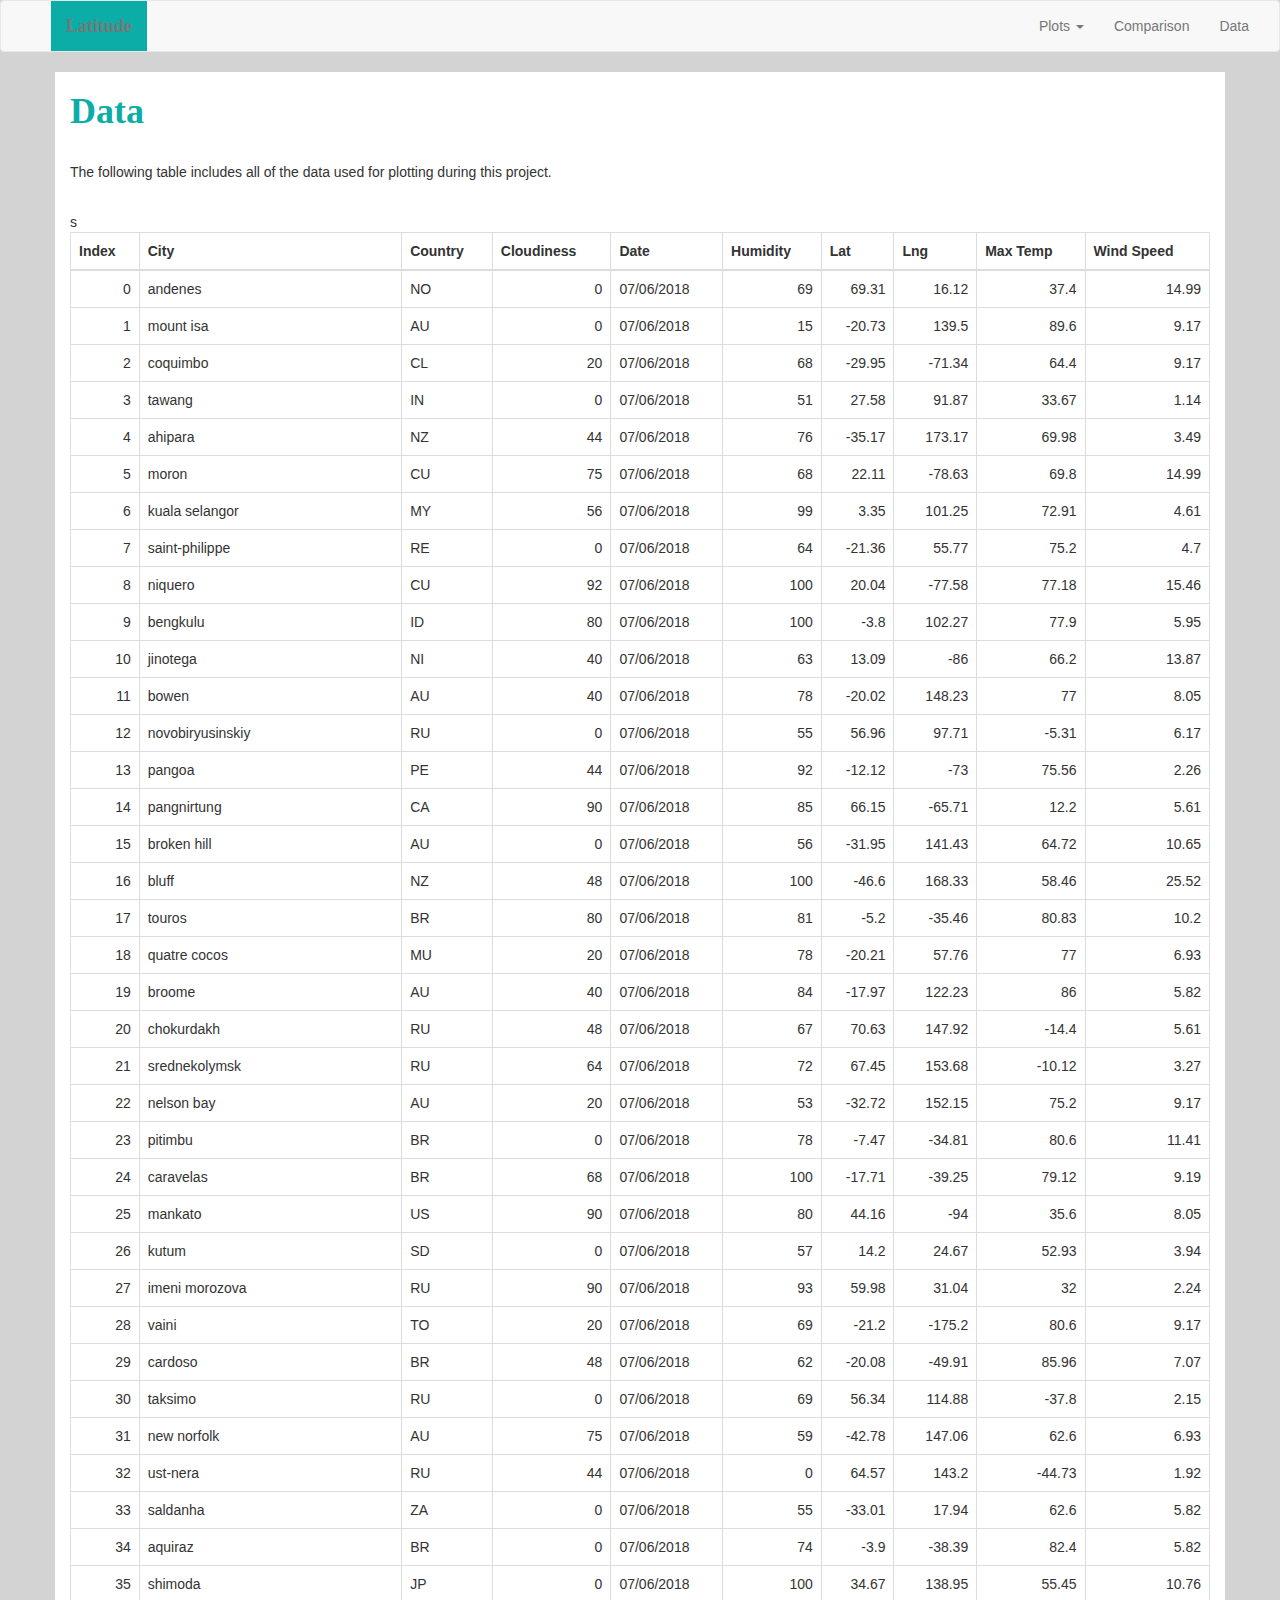
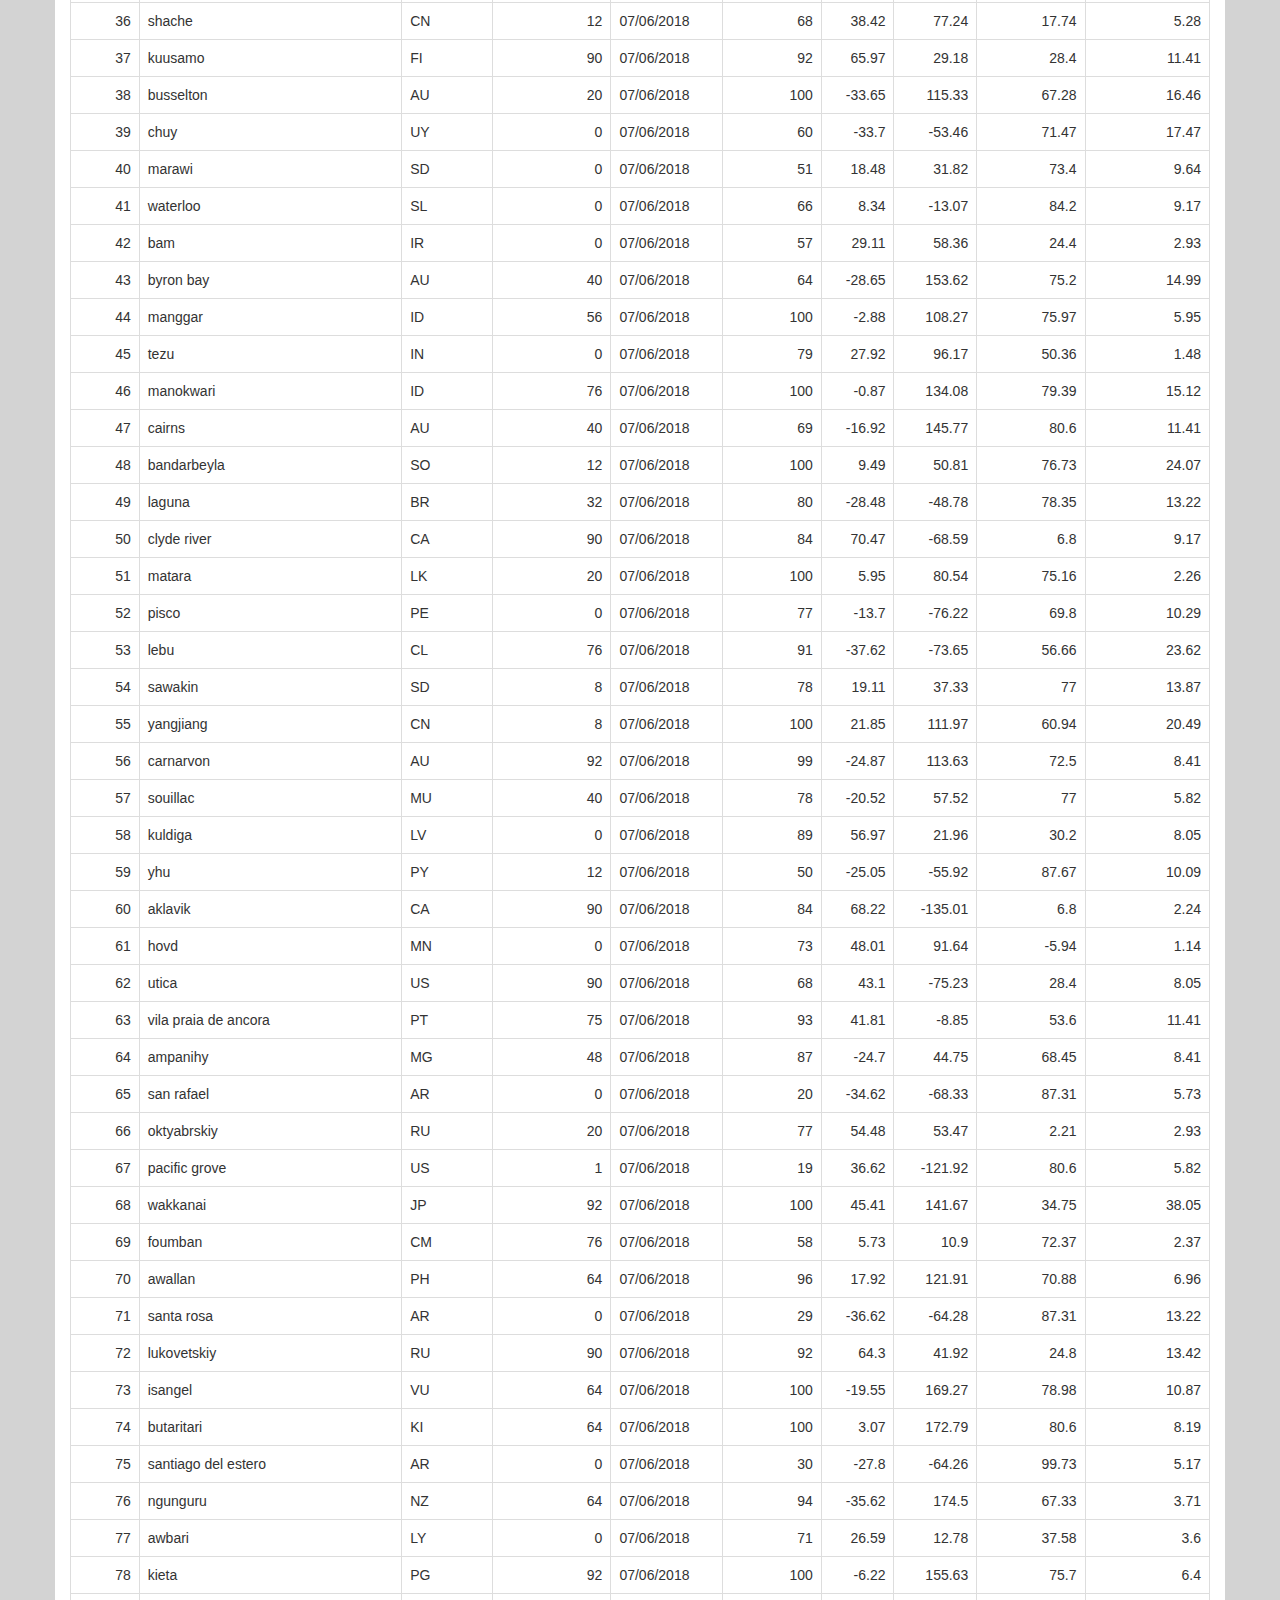
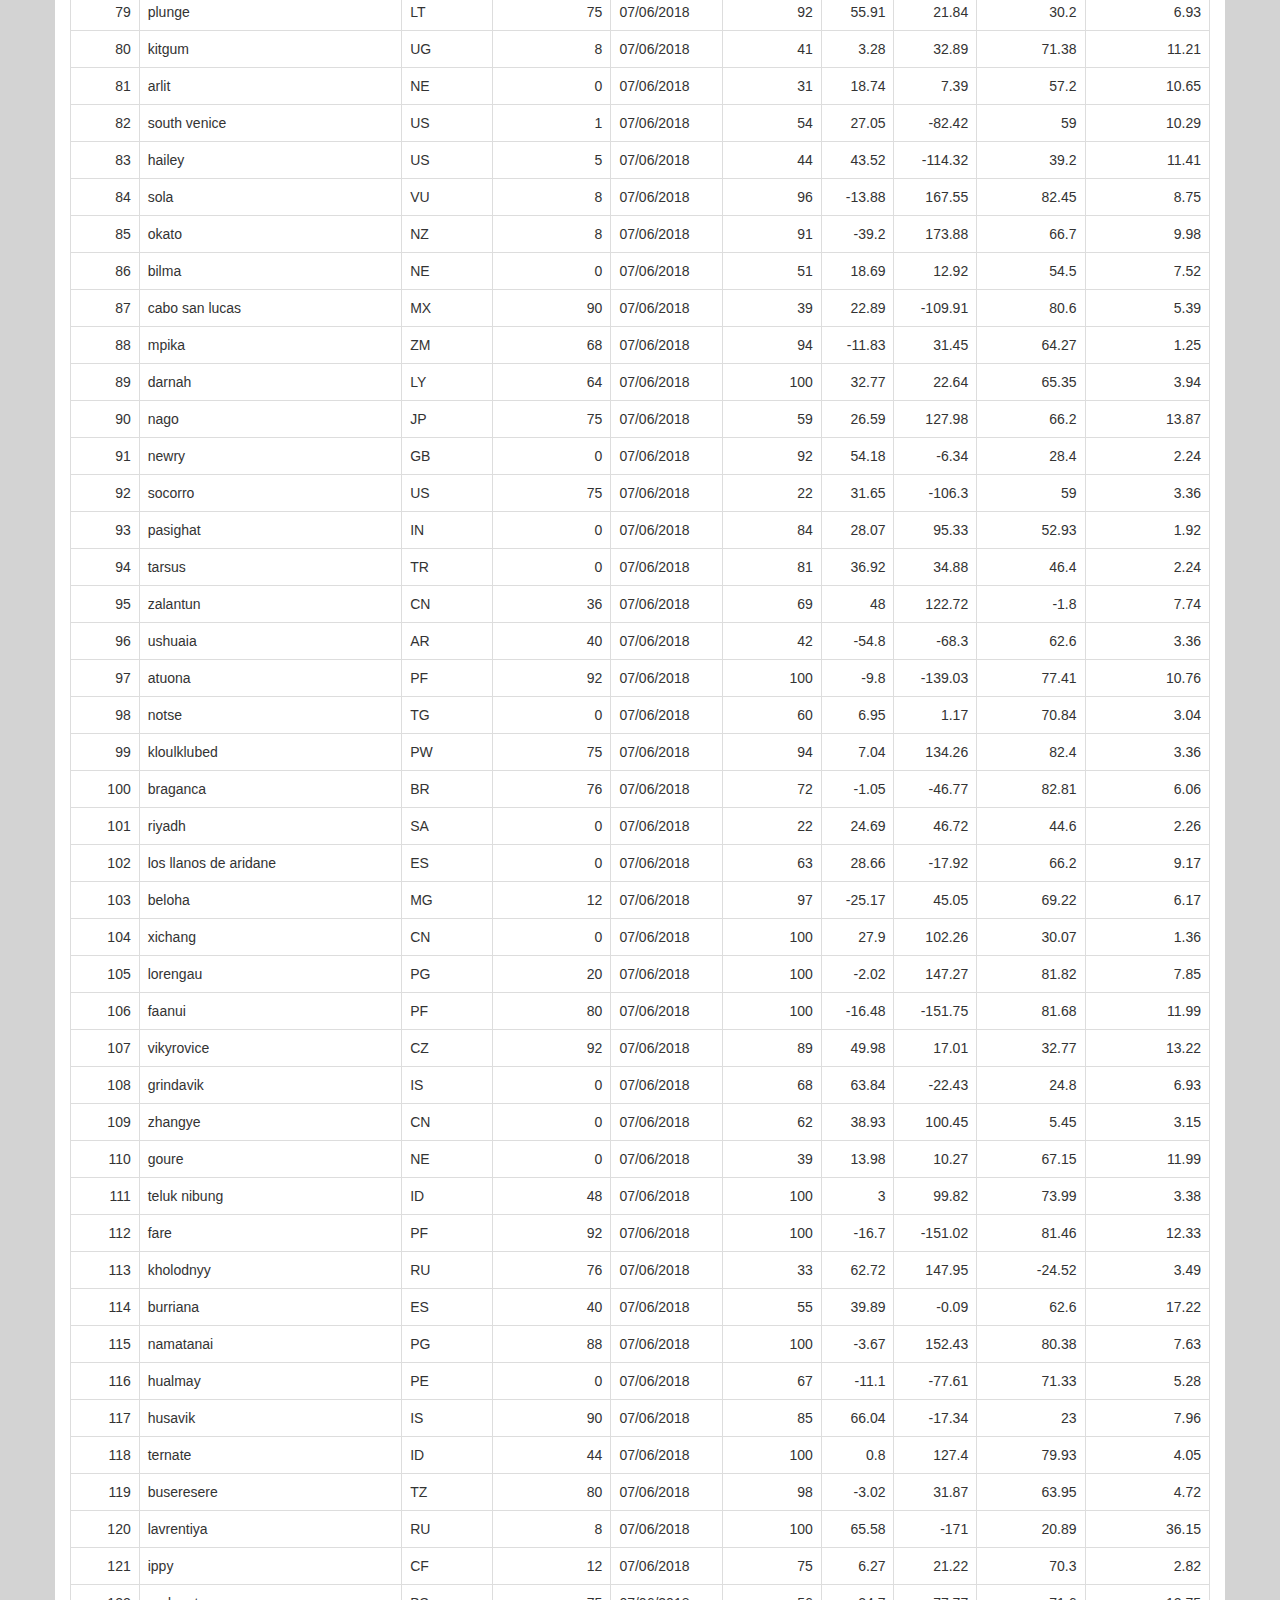
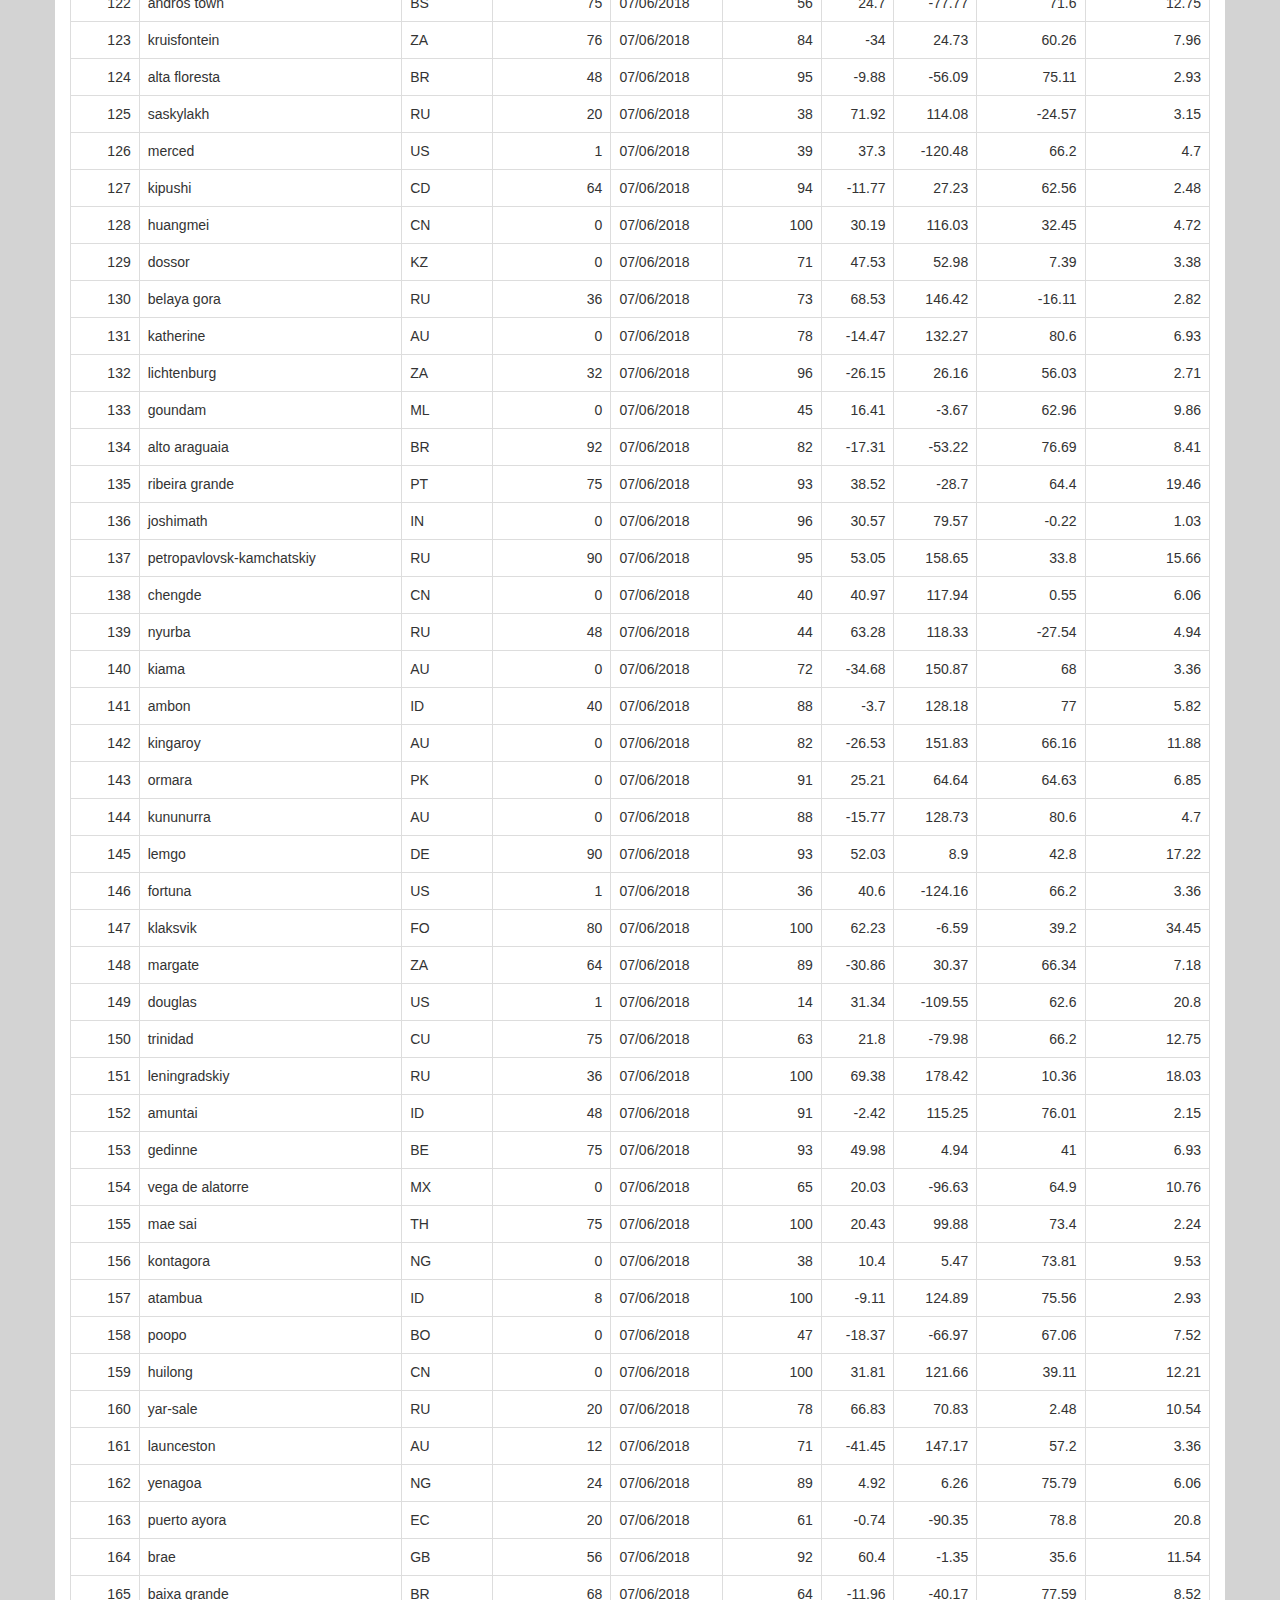
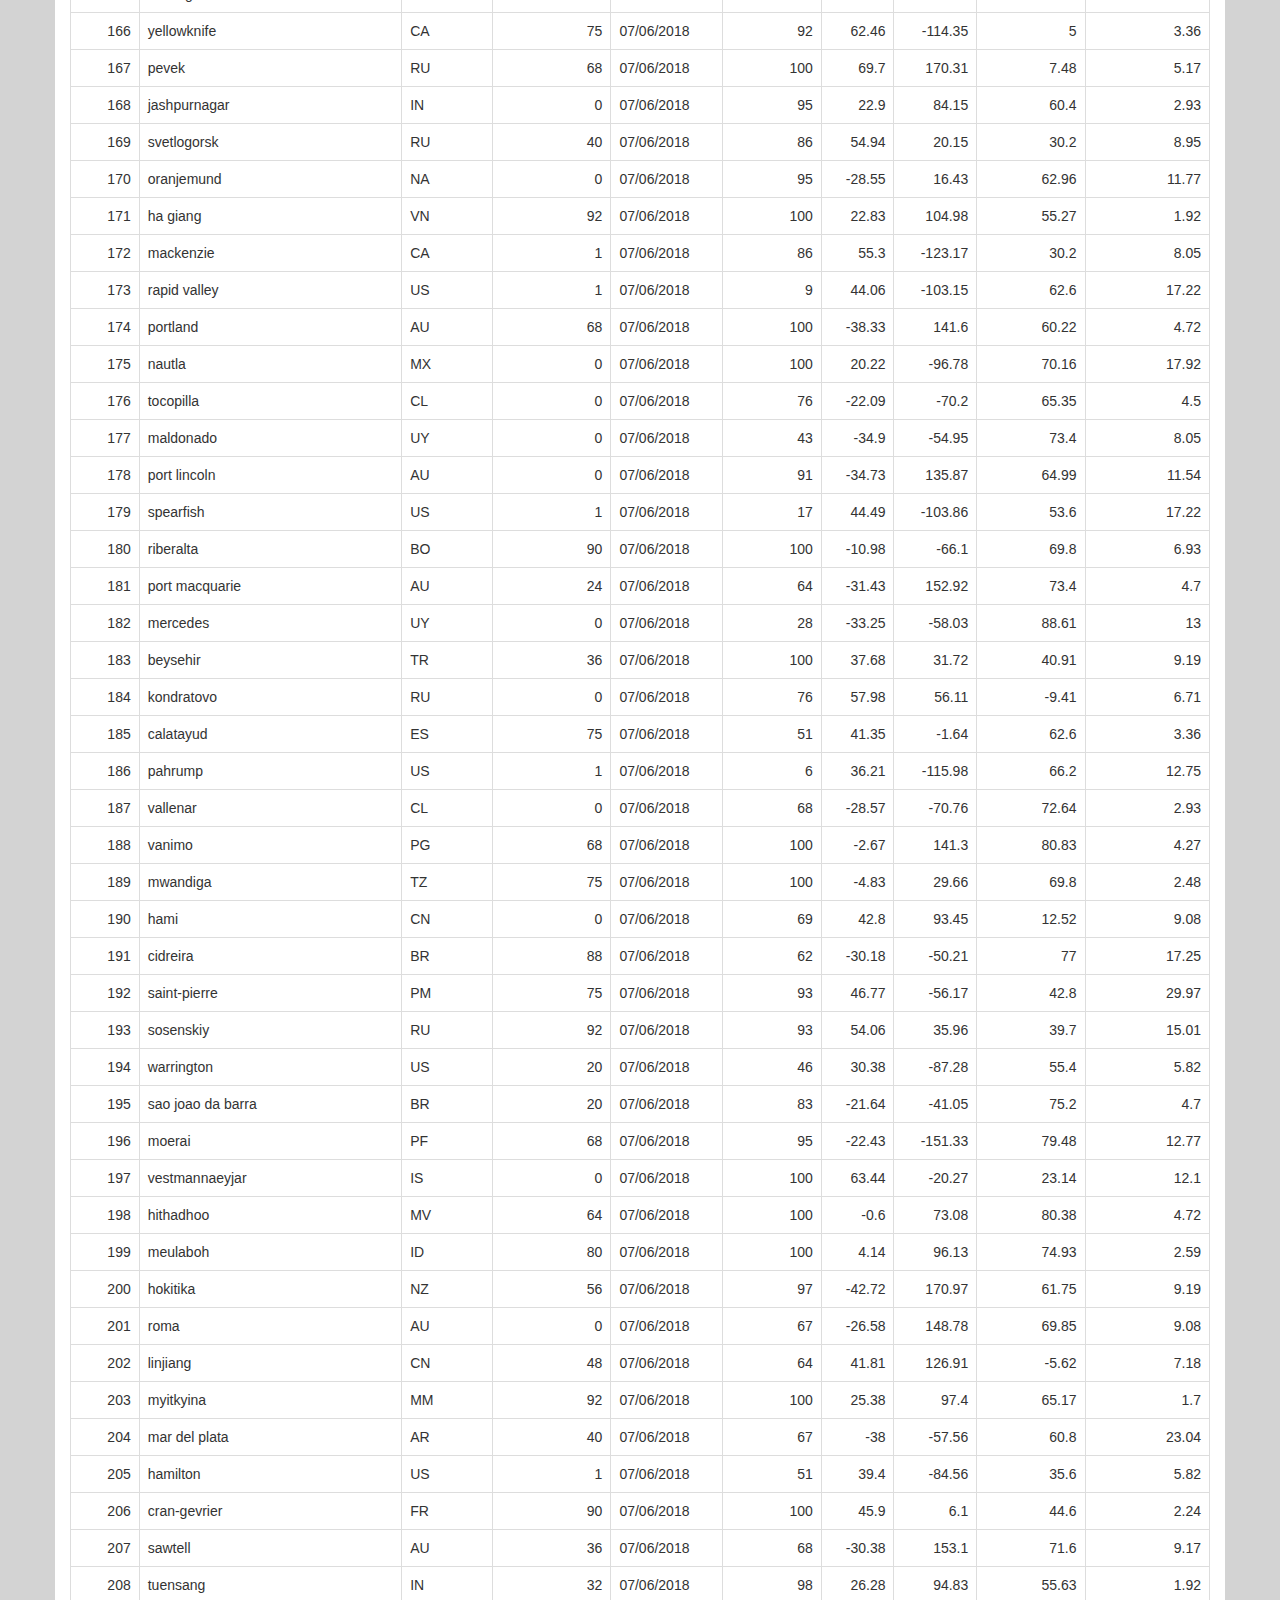
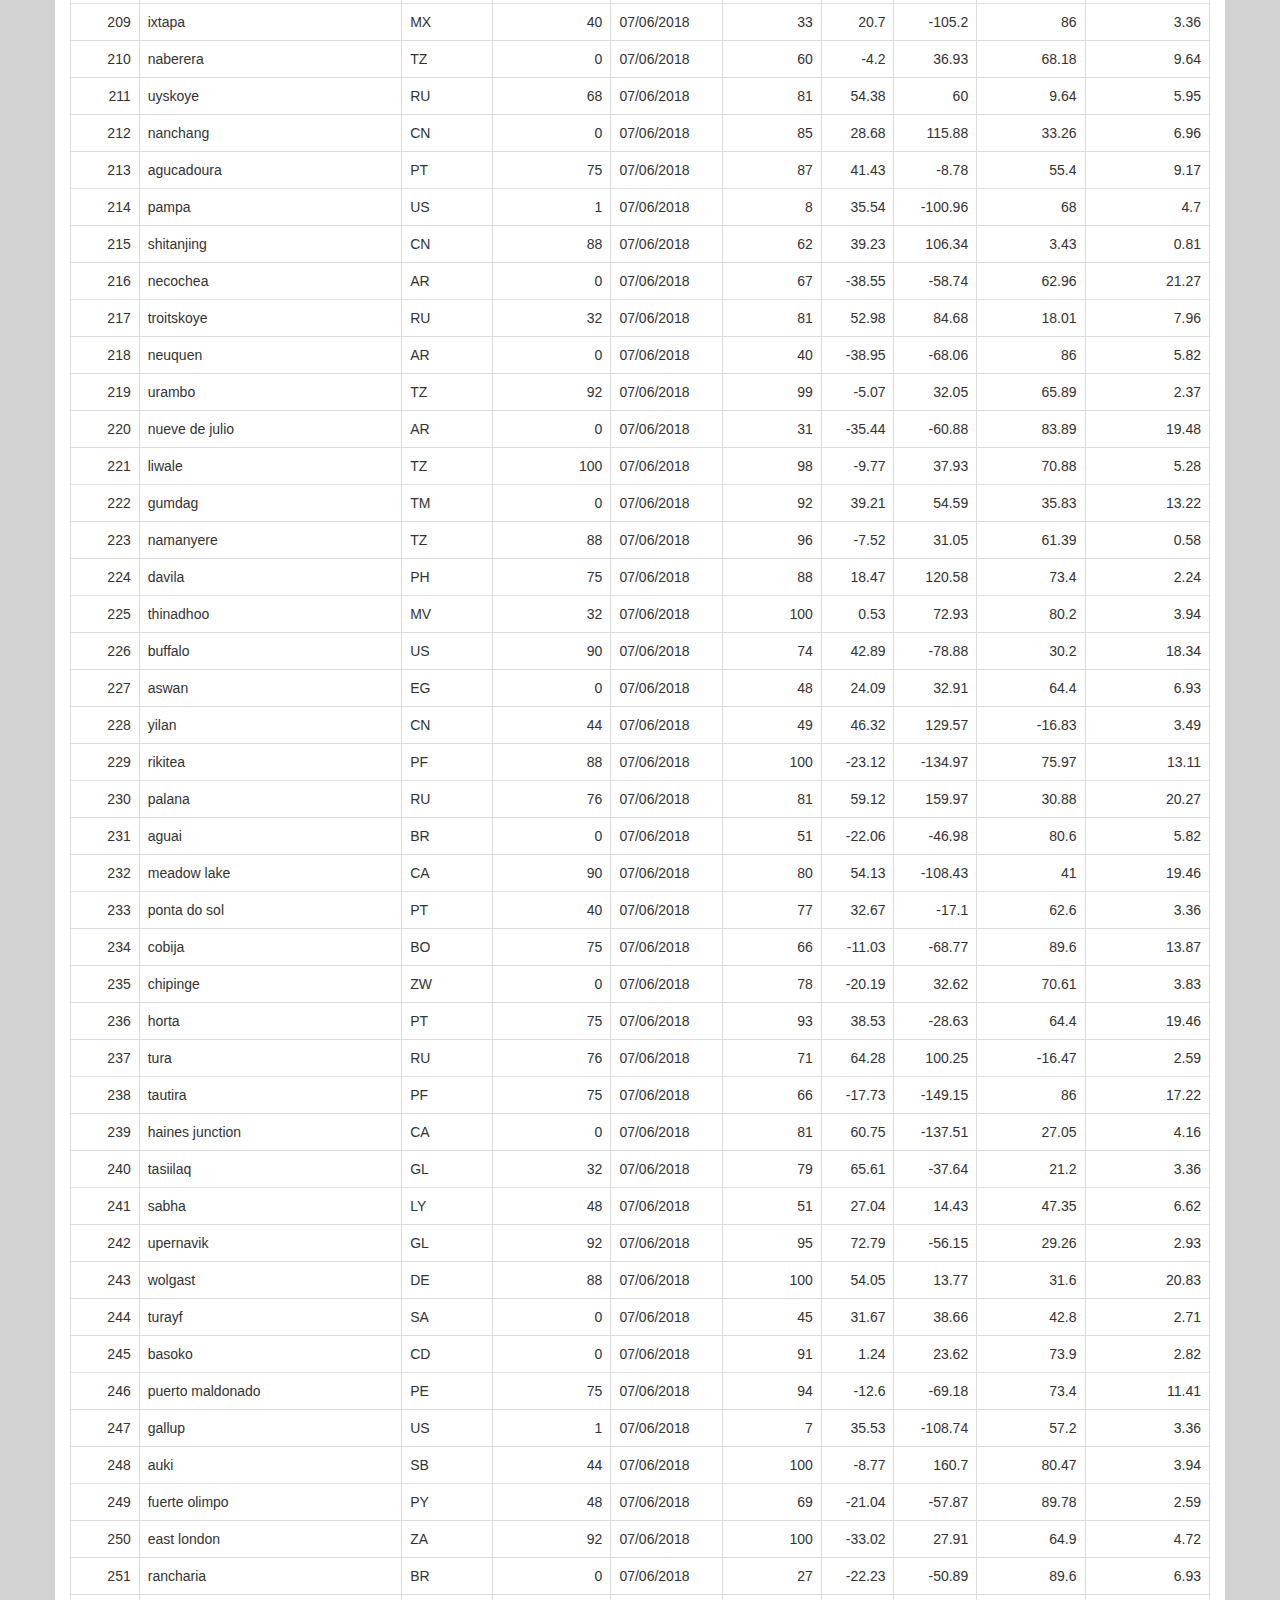
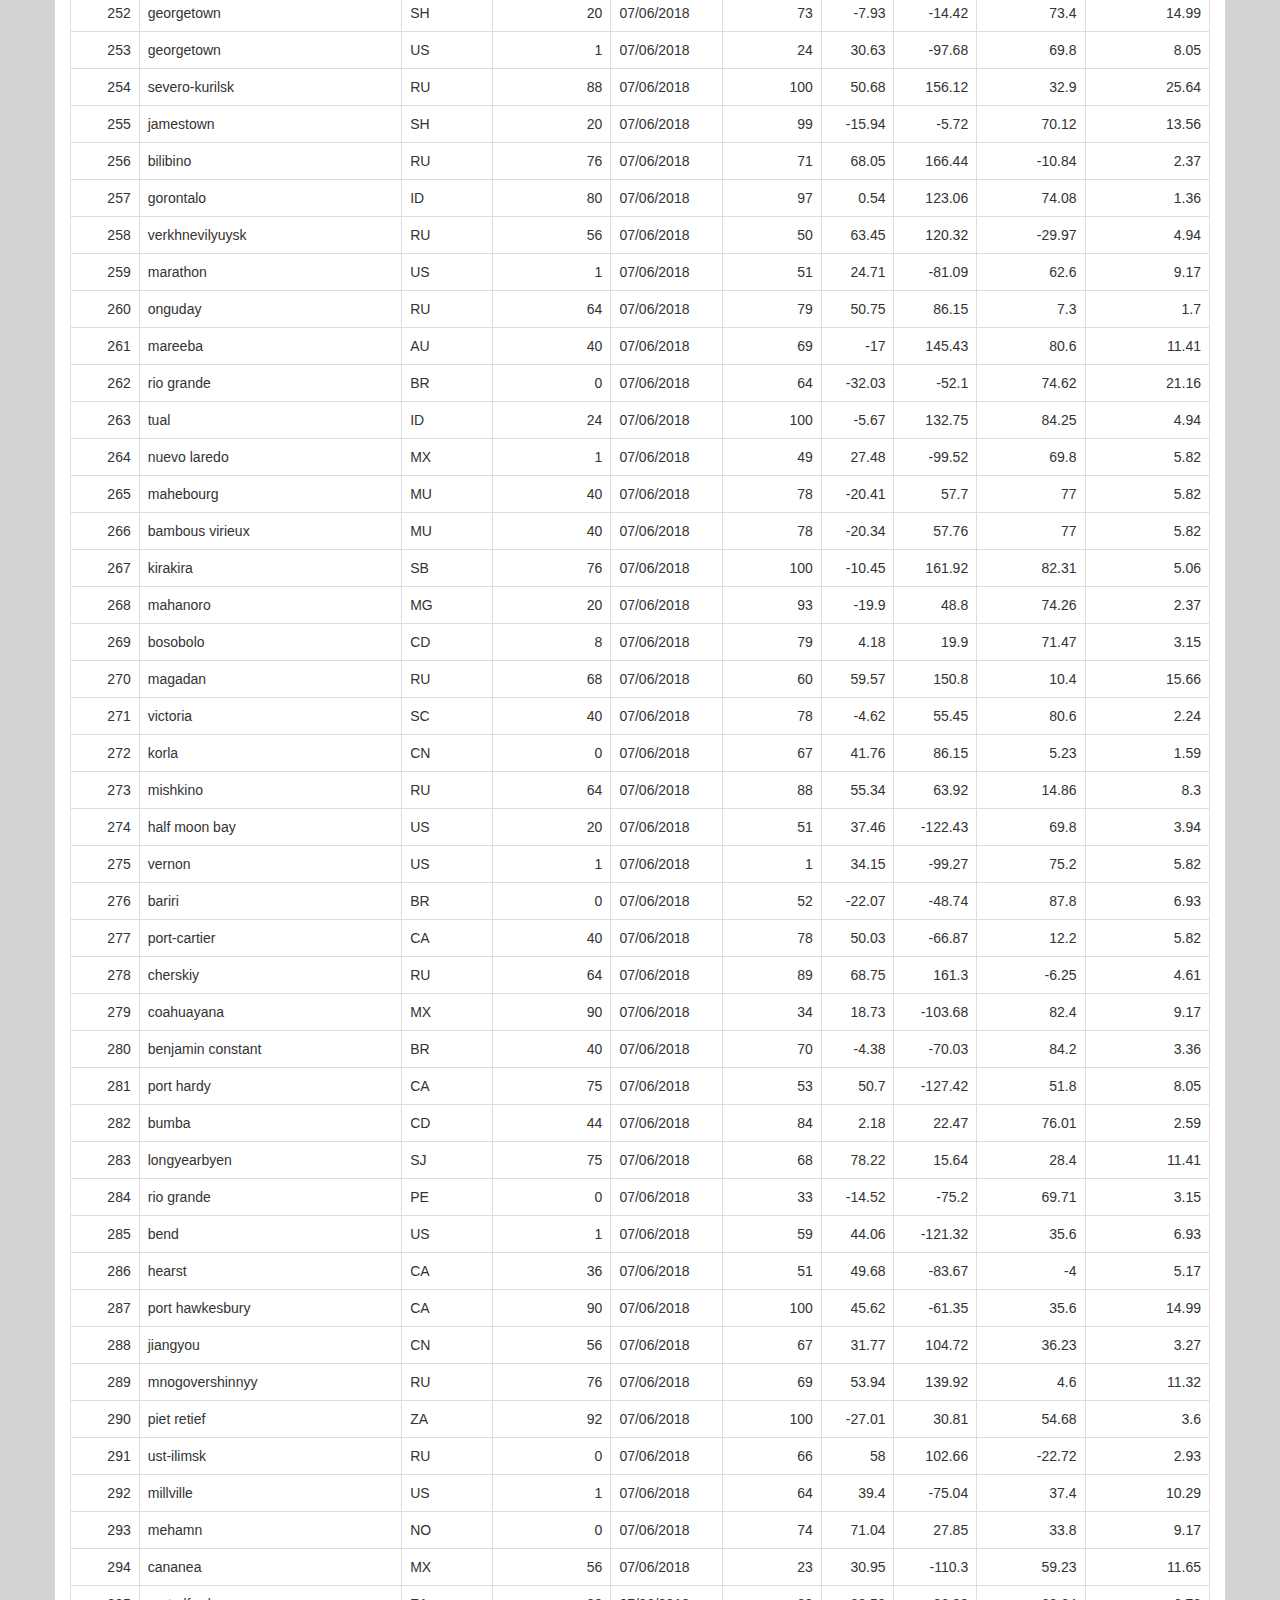
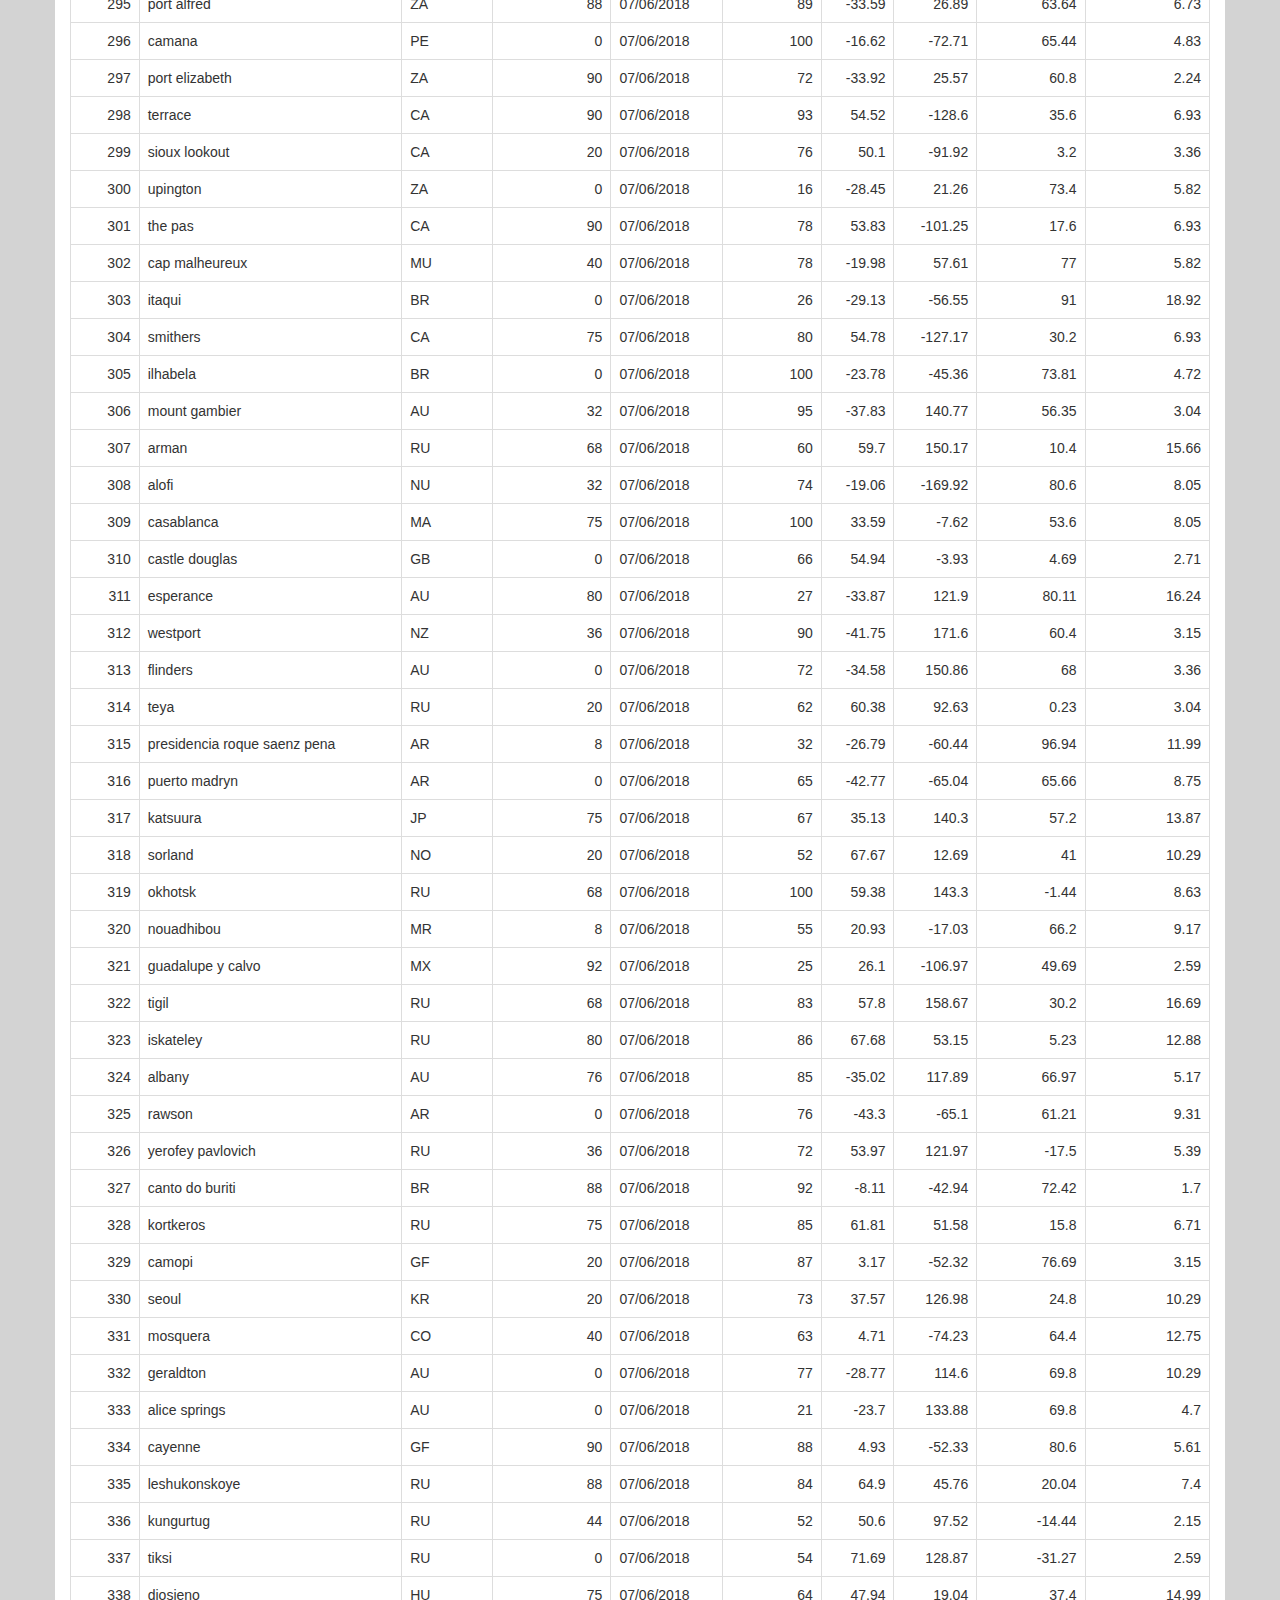
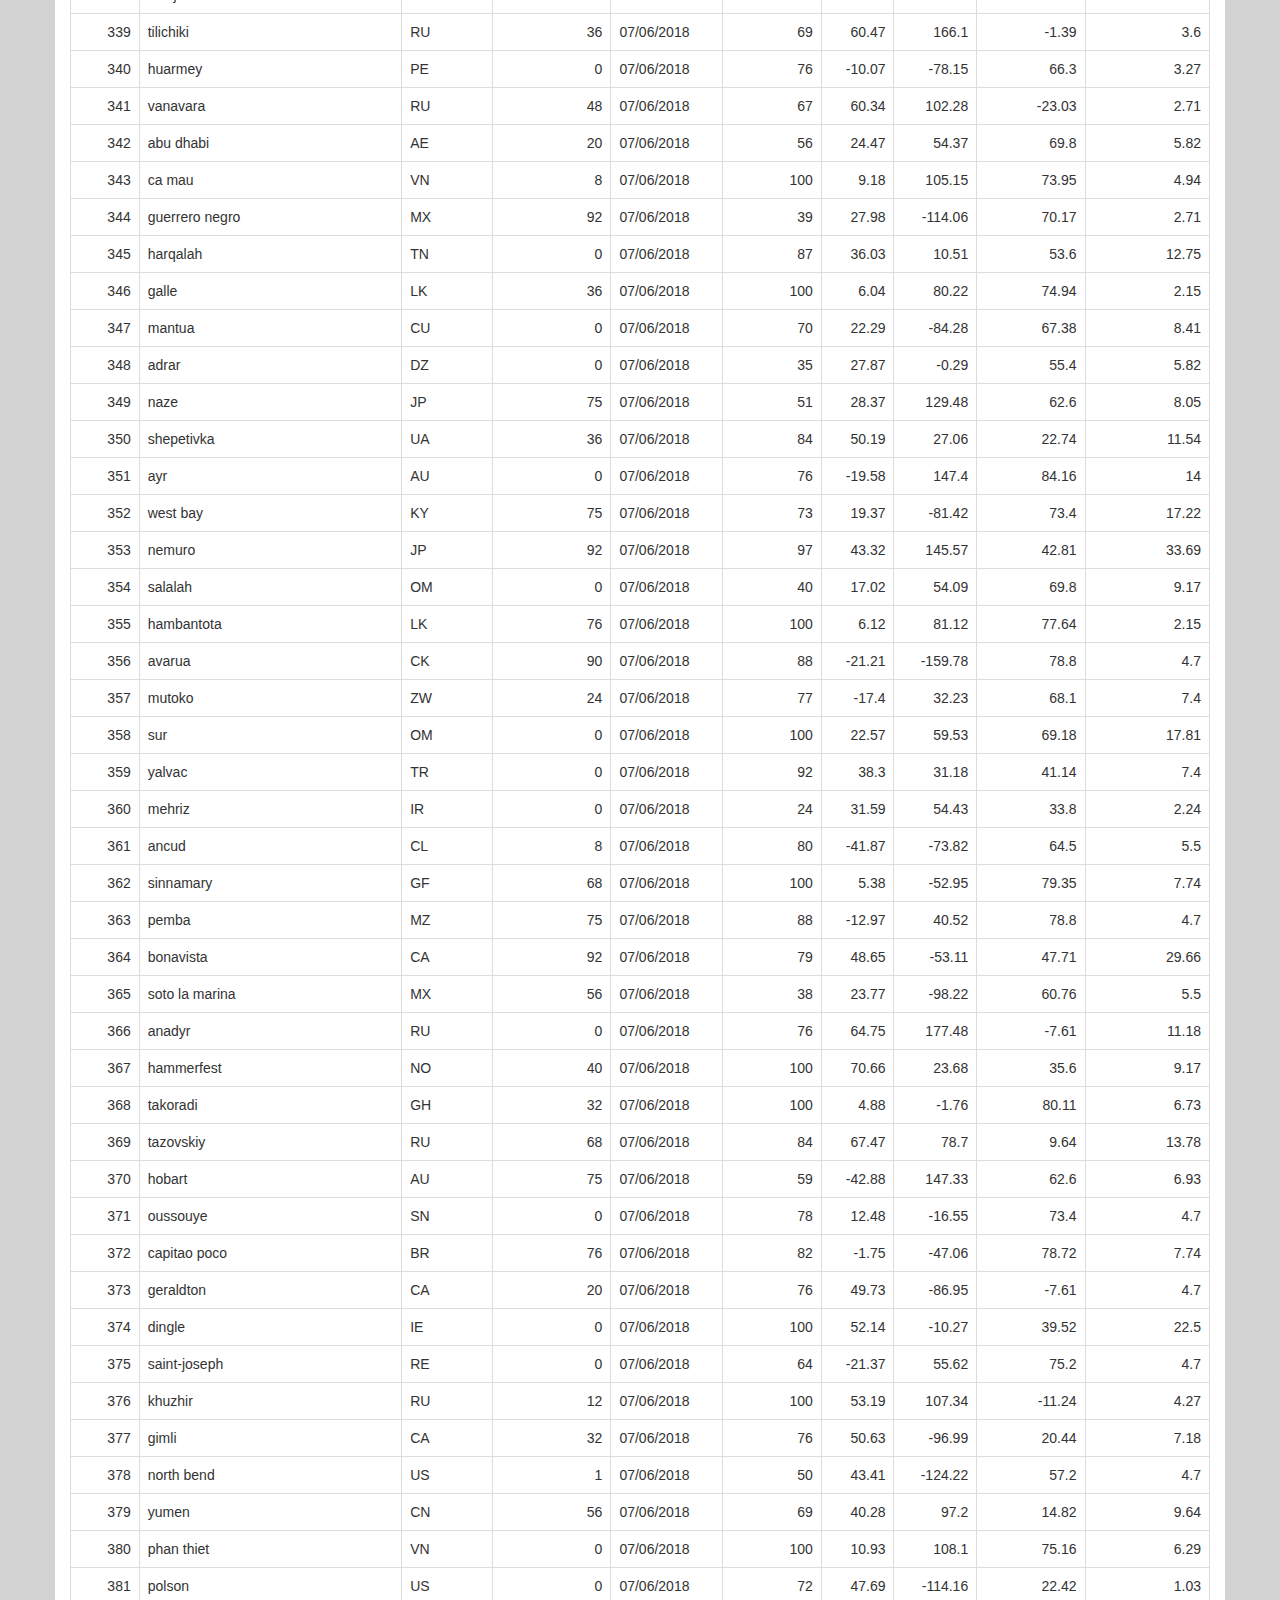
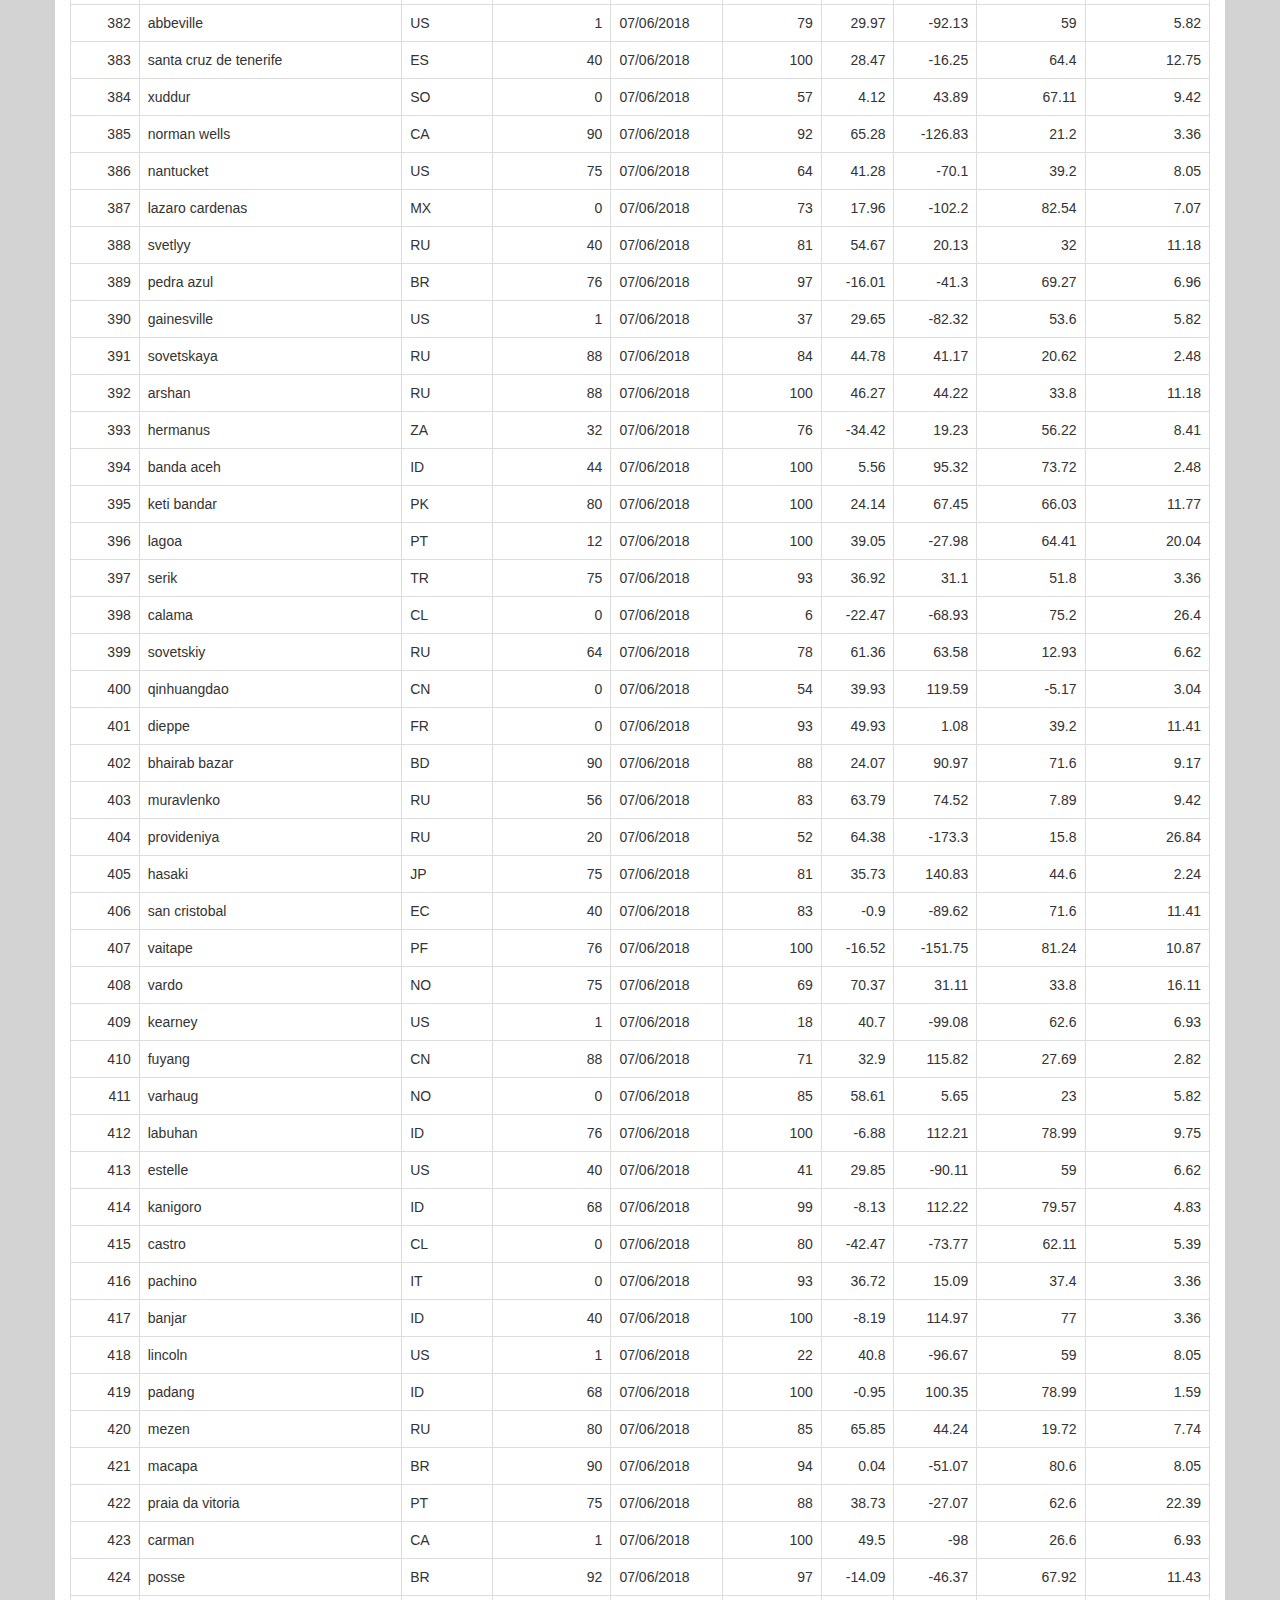
==== commit a8520a03: "Add files via upload" ====
--- a/Homework 11-web/data.html
+++ b/Homework 11-web/data.html
@@ -67,7 +67,7 @@
             <td>andenes</td>
             <td>NO</td>
             <td align="right">0</td>
-            <td>12/10/2017</td>
+            <td>07/06/2018</td>
             <td align="right">69</td>
             <td align="right">69.31</td>
             <td align="right">16.12</td>
@@ -79,7 +79,7 @@
             <td>mount isa</td>
             <td>AU</td>
             <td align="right">0</td>
-            <td>12/10/2017</td>
+            <td>07/06/2018</td>
             <td align="right">15</td>
             <td align="right">-20.73</td>
             <td align="right">139.5</td>
@@ -91,7 +91,7 @@
             <td>coquimbo</td>
             <td>CL</td>
             <td align="right">20</td>
-            <td>12/10/2017</td>
+            <td>07/06/2018</td>
             <td align="right">68</td>
             <td align="right">-29.95</td>
             <td align="right">-71.34</td>
@@ -103,7 +103,7 @@
             <td>tawang</td>
             <td>IN</td>
             <td align="right">0</td>
-            <td>12/10/2017</td>
+            <td>07/06/2018</td>
             <td align="right">51</td>
             <td align="right">27.58</td>
             <td align="right">91.87</td>
@@ -115,7 +115,7 @@
             <td>ahipara</td>
             <td>NZ</td>
             <td align="right">44</td>
-            <td>12/10/2017</td>
+            <td>07/06/2018</td>
             <td align="right">76</td>
             <td align="right">-35.17</td>
             <td align="right">173.17</td>
@@ -127,7 +127,7 @@
             <td>moron</td>
             <td>CU</td>
             <td align="right">75</td>
-            <td>12/10/2017</td>
+            <td>07/06/2018</td>
             <td align="right">68</td>
             <td align="right">22.11</td>
             <td align="right">-78.63</td>
@@ -139,7 +139,7 @@
             <td>kuala selangor</td>
             <td>MY</td>
             <td align="right">56</td>
-            <td>12/10/2017</td>
+            <td>07/06/2018</td>
             <td align="right">99</td>
             <td align="right">3.35</td>
             <td align="right">101.25</td>
@@ -151,7 +151,7 @@
             <td>saint-philippe</td>
             <td>RE</td>
             <td align="right">0</td>
-            <td>12/10/2017</td>
+            <td>07/06/2018</td>
             <td align="right">64</td>
             <td align="right">-21.36</td>
             <td align="right">55.77</td>
@@ -163,7 +163,7 @@
             <td>niquero</td>
             <td>CU</td>
             <td align="right">92</td>
-            <td>12/10/2017</td>
+            <td>07/06/2018</td>
             <td align="right">100</td>
             <td align="right">20.04</td>
             <td align="right">-77.58</td>
@@ -175,7 +175,7 @@
             <td>bengkulu</td>
             <td>ID</td>
             <td align="right">80</td>
-            <td>12/10/2017</td>
+            <td>07/06/2018</td>
             <td align="right">100</td>
             <td align="right">-3.8</td>
             <td align="right">102.27</td>
@@ -187,7 +187,7 @@
             <td>jinotega</td>
             <td>NI</td>
             <td align="right">40</td>
-            <td>12/10/2017</td>
+            <td>07/06/2018</td>
             <td align="right">63</td>
             <td align="right">13.09</td>
             <td align="right">-86</td>
@@ -199,7 +199,7 @@
             <td>bowen</td>
             <td>AU</td>
             <td align="right">40</td>
-            <td>12/10/2017</td>
+            <td>07/06/2018</td>
             <td align="right">78</td>
             <td align="right">-20.02</td>
             <td align="right">148.23</td>
@@ -211,7 +211,7 @@
             <td>novobiryusinskiy</td>
             <td>RU</td>
             <td align="right">0</td>
-            <td>12/10/2017</td>
+            <td>07/06/2018</td>
             <td align="right">55</td>
             <td align="right">56.96</td>
             <td align="right">97.71</td>
@@ -223,7 +223,7 @@
             <td>pangoa</td>
             <td>PE</td>
             <td align="right">44</td>
-            <td>12/10/2017</td>
+            <td>07/06/2018</td>
             <td align="right">92</td>
             <td align="right">-12.12</td>
             <td align="right">-73</td>
@@ -235,7 +235,7 @@
             <td>pangnirtung</td>
             <td>CA</td>
             <td align="right">90</td>
-            <td>12/10/2017</td>
+            <td>07/06/2018</td>
             <td align="right">85</td>
             <td align="right">66.15</td>
             <td align="right">-65.71</td>
@@ -247,7 +247,7 @@
             <td>broken hill</td>
             <td>AU</td>
             <td align="right">0</td>
-            <td>12/10/2017</td>
+            <td>07/06/2018</td>
             <td align="right">56</td>
             <td align="right">-31.95</td>
             <td align="right">141.43</td>
@@ -259,7 +259,7 @@
             <td>bluff</td>
             <td>NZ</td>
             <td align="right">48</td>
-            <td>12/10/2017</td>
+            <td>07/06/2018</td>
             <td align="right">100</td>
             <td align="right">-46.6</td>
             <td align="right">168.33</td>
@@ -271,7 +271,7 @@
             <td>touros</td>
             <td>BR</td>
             <td align="right">80</td>
-            <td>12/10/2017</td>
+            <td>07/06/2018</td>
             <td align="right">81</td>
             <td align="right">-5.2</td>
             <td align="right">-35.46</td>
@@ -283,7 +283,7 @@
             <td>quatre cocos</td>
             <td>MU</td>
             <td align="right">20</td>
-            <td>12/10/2017</td>
+            <td>07/06/2018</td>
             <td align="right">78</td>
             <td align="right">-20.21</td>
             <td align="right">57.76</td>
@@ -295,7 +295,7 @@
             <td>broome</td>
             <td>AU</td>
             <td align="right">40</td>
-            <td>12/10/2017</td>
+            <td>07/06/2018</td>
             <td align="right">84</td>
             <td align="right">-17.97</td>
             <td align="right">122.23</td>
@@ -307,7 +307,7 @@
             <td>chokurdakh</td>
             <td>RU</td>
             <td align="right">48</td>
-            <td>12/10/2017</td>
+            <td>07/06/2018</td>
             <td align="right">67</td>
             <td align="right">70.63</td>
             <td align="right">147.92</td>
@@ -319,7 +319,7 @@
             <td>srednekolymsk</td>
             <td>RU</td>
             <td align="right">64</td>
-            <td>12/10/2017</td>
+            <td>07/06/2018</td>
             <td align="right">72</td>
             <td align="right">67.45</td>
             <td align="right">153.68</td>
@@ -331,7 +331,7 @@
             <td>nelson bay</td>
             <td>AU</td>
             <td align="right">20</td>
-            <td>12/10/2017</td>
+            <td>07/06/2018</td>
             <td align="right">53</td>
             <td align="right">-32.72</td>
             <td align="right">152.15</td>
@@ -343,7 +343,7 @@
             <td>pitimbu</td>
             <td>BR</td>
             <td align="right">0</td>
-            <td>12/10/2017</td>
+            <td>07/06/2018</td>
             <td align="right">78</td>
             <td align="right">-7.47</td>
             <td align="right">-34.81</td>
@@ -355,7 +355,7 @@
             <td>caravelas</td>
             <td>BR</td>
             <td align="right">68</td>
-            <td>12/10/2017</td>
+            <td>07/06/2018</td>
             <td align="right">100</td>
             <td align="right">-17.71</td>
             <td align="right">-39.25</td>
@@ -367,7 +367,7 @@
             <td>mankato</td>
             <td>US</td>
             <td align="right">90</td>
-            <td>12/10/2017</td>
+            <td>07/06/2018</td>
             <td align="right">80</td>
             <td align="right">44.16</td>
             <td align="right">-94</td>
@@ -379,7 +379,7 @@
             <td>kutum</td>
             <td>SD</td>
             <td align="right">0</td>
-            <td>12/10/2017</td>
+            <td>07/06/2018</td>
             <td align="right">57</td>
             <td align="right">14.2</td>
             <td align="right">24.67</td>
@@ -391,7 +391,7 @@
             <td>imeni morozova</td>
             <td>RU</td>
             <td align="right">90</td>
-            <td>12/10/2017</td>
+            <td>07/06/2018</td>
             <td align="right">93</td>
             <td align="right">59.98</td>
             <td align="right">31.04</td>
@@ -403,7 +403,7 @@
             <td>vaini</td>
             <td>TO</td>
             <td align="right">20</td>
-            <td>12/10/2017</td>
+            <td>07/06/2018</td>
             <td align="right">69</td>
             <td align="right">-21.2</td>
             <td align="right">-175.2</td>
@@ -415,7 +415,7 @@
             <td>cardoso</td>
             <td>BR</td>
             <td align="right">48</td>
-            <td>12/10/2017</td>
+            <td>07/06/2018</td>
             <td align="right">62</td>
             <td align="right">-20.08</td>
             <td align="right">-49.91</td>
@@ -427,7 +427,7 @@
             <td>taksimo</td>
             <td>RU</td>
             <td align="right">0</td>
-            <td>12/10/2017</td>
+            <td>07/06/2018</td>
             <td align="right">69</td>
             <td align="right">56.34</td>
             <td align="right">114.88</td>
@@ -439,7 +439,7 @@
             <td>new norfolk</td>
             <td>AU</td>
             <td align="right">75</td>
-            <td>12/10/2017</td>
+            <td>07/06/2018</td>
             <td align="right">59</td>
             <td align="right">-42.78</td>
             <td align="right">147.06</td>
@@ -451,7 +451,7 @@
             <td>ust-nera</td>
             <td>RU</td>
             <td align="right">44</td>
-            <td>12/10/2017</td>
+            <td>07/06/2018</td>
             <td align="right">0</td>
             <td align="right">64.57</td>
             <td align="right">143.2</td>
@@ -463,7 +463,7 @@
             <td>saldanha</td>
             <td>ZA</td>
             <td align="right">0</td>
-            <td>12/10/2017</td>
+            <td>07/06/2018</td>
             <td align="right">55</td>
             <td align="right">-33.01</td>
             <td align="right">17.94</td>
@@ -475,7 +475,7 @@
             <td>aquiraz</td>
             <td>BR</td>
             <td align="right">0</td>
-            <td>12/10/2017</td>
+            <td>07/06/2018</td>
             <td align="right">74</td>
             <td align="right">-3.9</td>
             <td align="right">-38.39</td>
@@ -487,7 +487,7 @@
             <td>shimoda</td>
             <td>JP</td>
             <td align="right">0</td>
-            <td>12/10/2017</td>
+            <td>07/06/2018</td>
             <td align="right">100</td>
             <td align="right">34.67</td>
             <td align="right">138.95</td>
@@ -499,7 +499,7 @@
             <td>shache</td>
             <td>CN</td>
             <td align="right">12</td>
-            <td>12/10/2017</td>
+            <td>07/06/2018</td>
             <td align="right">68</td>
             <td align="right">38.42</td>
             <td align="right">77.24</td>
@@ -511,7 +511,7 @@
             <td>kuusamo</td>
             <td>FI</td>
             <td align="right">90</td>
-            <td>12/10/2017</td>
+            <td>07/06/2018</td>
             <td align="right">92</td>
             <td align="right">65.97</td>
             <td align="right">29.18</td>
@@ -523,7 +523,7 @@
             <td>busselton</td>
             <td>AU</td>
             <td align="right">20</td>
-            <td>12/10/2017</td>
+            <td>07/06/2018</td>
             <td align="right">100</td>
             <td align="right">-33.65</td>
             <td align="right">115.33</td>
@@ -535,7 +535,7 @@
             <td>chuy</td>
             <td>UY</td>
             <td align="right">0</td>
-            <td>12/10/2017</td>
+            <td>07/06/2018</td>
             <td align="right">60</td>
             <td align="right">-33.7</td>
             <td align="right">-53.46</td>
@@ -547,7 +547,7 @@
             <td>marawi</td>
             <td>SD</td>
             <td align="right">0</td>
-            <td>12/10/2017</td>
+            <td>07/06/2018</td>
             <td align="right">51</td>
             <td align="right">18.48</td>
             <td align="right">31.82</td>
@@ -559,7 +559,7 @@
             <td>waterloo</td>
             <td>SL</td>
             <td align="right">0</td>
-            <td>12/10/2017</td>
+            <td>07/06/2018</td>
             <td align="right">66</td>
             <td align="right">8.34</td>
             <td align="right">-13.07</td>
@@ -571,7 +571,7 @@
             <td>bam</td>
             <td>IR</td>
             <td align="right">0</td>
-            <td>12/10/2017</td>
+            <td>07/06/2018</td>
             <td align="right">57</td>
             <td align="right">29.11</td>
             <td align="right">58.36</td>
@@ -583,7 +583,7 @@
             <td>byron bay</td>
             <td>AU</td>
             <td align="right">40</td>
-            <td>12/10/2017</td>
+            <td>07/06/2018</td>
             <td align="right">64</td>
             <td align="right">-28.65</td>
             <td align="right">153.62</td>
@@ -595,7 +595,7 @@
             <td>manggar</td>
             <td>ID</td>
             <td align="right">56</td>
-            <td>12/10/2017</td>
+            <td>07/06/2018</td>
             <td align="right">100</td>
             <td align="right">-2.88</td>
             <td align="right">108.27</td>
@@ -607,7 +607,7 @@
             <td>tezu</td>
             <td>IN</td>
             <td align="right">0</td>
-            <td>12/10/2017</td>
+            <td>07/06/2018</td>
             <td align="right">79</td>
             <td align="right">27.92</td>
             <td align="right">96.17</td>
@@ -619,7 +619,7 @@
             <td>manokwari</td>
             <td>ID</td>
             <td align="right">76</td>
-            <td>12/10/2017</td>
+            <td>07/06/2018</td>
             <td align="right">100</td>
             <td align="right">-0.87</td>
             <td align="right">134.08</td>
@@ -631,7 +631,7 @@
             <td>cairns</td>
             <td>AU</td>
             <td align="right">40</td>
-            <td>12/10/2017</td>
+            <td>07/06/2018</td>
             <td align="right">69</td>
             <td align="right">-16.92</td>
             <td align="right">145.77</td>
@@ -643,7 +643,7 @@
             <td>bandarbeyla</td>
             <td>SO</td>
             <td align="right">12</td>
-            <td>12/10/2017</td>
+            <td>07/06/2018</td>
             <td align="right">100</td>
             <td align="right">9.49</td>
             <td align="right">50.81</td>
@@ -655,7 +655,7 @@
             <td>laguna</td>
             <td>BR</td>
             <td align="right">32</td>
-            <td>12/10/2017</td>
+            <td>07/06/2018</td>
             <td align="right">80</td>
             <td align="right">-28.48</td>
             <td align="right">-48.78</td>
@@ -667,7 +667,7 @@
             <td>clyde river</td>
             <td>CA</td>
             <td align="right">90</td>
-            <td>12/10/2017</td>
+            <td>07/06/2018</td>
             <td align="right">84</td>
             <td align="right">70.47</td>
             <td align="right">-68.59</td>
@@ -679,7 +679,7 @@
             <td>matara</td>
             <td>LK</td>
             <td align="right">20</td>
-            <td>12/10/2017</td>
+            <td>07/06/2018</td>
             <td align="right">100</td>
             <td align="right">5.95</td>
             <td align="right">80.54</td>
@@ -691,7 +691,7 @@
             <td>pisco</td>
             <td>PE</td>
             <td align="right">0</td>
-            <td>12/10/2017</td>
+            <td>07/06/2018</td>
             <td align="right">77</td>
             <td align="right">-13.7</td>
             <td align="right">-76.22</td>
@@ -703,7 +703,7 @@
             <td>lebu</td>
             <td>CL</td>
             <td align="right">76</td>
-            <td>12/10/2017</td>
+            <td>07/06/2018</td>
             <td align="right">91</td>
             <td align="right">-37.62</td>
             <td align="right">-73.65</td>
@@ -715,7 +715,7 @@
             <td>sawakin</td>
             <td>SD</td>
             <td align="right">8</td>
-            <td>12/10/2017</td>
+            <td>07/06/2018</td>
             <td align="right">78</td>
             <td align="right">19.11</td>
             <td align="right">37.33</td>
@@ -727,7 +727,7 @@
             <td>yangjiang</td>
             <td>CN</td>
             <td align="right">8</td>
-            <td>12/10/2017</td>
+            <td>07/06/2018</td>
             <td align="right">100</td>
             <td align="right">21.85</td>
             <td align="right">111.97</td>
@@ -739,7 +739,7 @@
             <td>carnarvon</td>
             <td>AU</td>
             <td align="right">92</td>
-            <td>12/10/2017</td>
+            <td>07/06/2018</td>
             <td align="right">99</td>
             <td align="right">-24.87</td>
             <td align="right">113.63</td>
@@ -751,7 +751,7 @@
             <td>souillac</td>
             <td>MU</td>
             <td align="right">40</td>
-            <td>12/10/2017</td>
+            <td>07/06/2018</td>
             <td align="right">78</td>
             <td align="right">-20.52</td>
             <td align="right">57.52</td>
@@ -763,7 +763,7 @@
             <td>kuldiga</td>
             <td>LV</td>
             <td align="right">0</td>
-            <td>12/10/2017</td>
+            <td>07/06/2018</td>
             <td align="right">89</td>
             <td align="right">56.97</td>
             <td align="right">21.96</td>
@@ -775,7 +775,7 @@
             <td>yhu</td>
             <td>PY</td>
             <td align="right">12</td>
-            <td>12/10/2017</td>
+            <td>07/06/2018</td>
             <td align="right">50</td>
             <td align="right">-25.05</td>
             <td align="right">-55.92</td>
@@ -787,7 +787,7 @@
             <td>aklavik</td>
             <td>CA</td>
             <td align="right">90</td>
-            <td>12/10/2017</td>
+            <td>07/06/2018</td>
             <td align="right">84</td>
             <td align="right">68.22</td>
             <td align="right">-135.01</td>
@@ -799,7 +799,7 @@
             <td>hovd</td>
             <td>MN</td>
             <td align="right">0</td>
-            <td>12/10/2017</td>
+            <td>07/06/2018</td>
             <td align="right">73</td>
             <td align="right">48.01</td>
             <td align="right">91.64</td>
@@ -811,7 +811,7 @@
             <td>utica</td>
             <td>US</td>
             <td align="right">90</td>
-            <td>12/10/2017</td>
+            <td>07/06/2018</td>
             <td align="right">68</td>
             <td align="right">43.1</td>
             <td align="right">-75.23</td>
@@ -823,7 +823,7 @@
             <td>vila praia de ancora</td>
             <td>PT</td>
             <td align="right">75</td>
-            <td>12/10/2017</td>
+            <td>07/06/2018</td>
             <td align="right">93</td>
             <td align="right">41.81</td>
             <td align="right">-8.85</td>
@@ -835,7 +835,7 @@
             <td>ampanihy</td>
             <td>MG</td>
             <td align="right">48</td>
-            <td>12/10/2017</td>
+            <td>07/06/2018</td>
             <td align="right">87</td>
             <td align="right">-24.7</td>
             <td align="right">44.75</td>
@@ -847,7 +847,7 @@
             <td>san rafael</td>
             <td>AR</td>
             <td align="right">0</td>
-            <td>12/10/2017</td>
+            <td>07/06/2018</td>
             <td align="right">20</td>
             <td align="right">-34.62</td>
             <td align="right">-68.33</td>
@@ -859,7 +859,7 @@
             <td>oktyabrskiy</td>
             <td>RU</td>
             <td align="right">20</td>
-            <td>12/10/2017</td>
+            <td>07/06/2018</td>
             <td align="right">77</td>
             <td align="right">54.48</td>
             <td align="right">53.47</td>
@@ -871,7 +871,7 @@
             <td>pacific grove</td>
             <td>US</td>
             <td align="right">1</td>
-            <td>12/10/2017</td>
+            <td>07/06/2018</td>
             <td align="right">19</td>
             <td align="right">36.62</td>
             <td align="right">-121.92</td>
@@ -883,7 +883,7 @@
             <td>wakkanai</td>
             <td>JP</td>
             <td align="right">92</td>
-            <td>12/10/2017</td>
+            <td>07/06/2018</td>
             <td align="right">100</td>
             <td align="right">45.41</td>
             <td align="right">141.67</td>
@@ -895,7 +895,7 @@
             <td>foumban</td>
             <td>CM</td>
             <td align="right">76</td>
-            <td>12/10/2017</td>
+            <td>07/06/2018</td>
             <td align="right">58</td>
             <td align="right">5.73</td>
             <td align="right">10.9</td>
@@ -907,7 +907,7 @@
             <td>awallan</td>
             <td>PH</td>
             <td align="right">64</td>
-            <td>12/10/2017</td>
+            <td>07/06/2018</td>
             <td align="right">96</td>
             <td align="right">17.92</td>
             <td align="right">121.91</td>
@@ -919,7 +919,7 @@
             <td>santa rosa</td>
             <td>AR</td>
             <td align="right">0</td>
-            <td>12/10/2017</td>
+            <td>07/06/2018</td>
             <td align="right">29</td>
             <td align="right">-36.62</td>
             <td align="right">-64.28</td>
@@ -931,7 +931,7 @@
             <td>lukovetskiy</td>
             <td>RU</td>
             <td align="right">90</td>
-            <td>12/10/2017</td>
+            <td>07/06/2018</td>
             <td align="right">92</td>
             <td align="right">64.3</td>
             <td align="right">41.92</td>
@@ -943,7 +943,7 @@
             <td>isangel</td>
             <td>VU</td>
             <td align="right">64</td>
-            <td>12/10/2017</td>
+            <td>07/06/2018</td>
             <td align="right">100</td>
             <td align="right">-19.55</td>
             <td align="right">169.27</td>
@@ -955,7 +955,7 @@
             <td>butaritari</td>
             <td>KI</td>
             <td align="right">64</td>
-            <td>12/10/2017</td>
+            <td>07/06/2018</td>
             <td align="right">100</td>
             <td align="right">3.07</td>
             <td align="right">172.79</td>
@@ -967,7 +967,7 @@
             <td>santiago del estero</td>
             <td>AR</td>
             <td align="right">0</td>
-            <td>12/10/2017</td>
+            <td>07/06/2018</td>
             <td align="right">30</td>
             <td align="right">-27.8</td>
             <td align="right">-64.26</td>
@@ -979,7 +979,7 @@
             <td>ngunguru</td>
             <td>NZ</td>
             <td align="right">64</td>
-            <td>12/10/2017</td>
+            <td>07/06/2018</td>
             <td align="right">94</td>
             <td align="right">-35.62</td>
             <td align="right">174.5</td>
@@ -991,7 +991,7 @@
             <td>awbari</td>
             <td>LY</td>
             <td align="right">0</td>
-            <td>12/10/2017</td>
+            <td>07/06/2018</td>
             <td align="right">71</td>
             <td align="right">26.59</td>
             <td align="right">12.78</td>
@@ -1003,7 +1003,7 @@
             <td>kieta</td>
             <td>PG</td>
             <td align="right">92</td>
-            <td>12/10/2017</td>
+            <td>07/06/2018</td>
             <td align="right">100</td>
             <td align="right">-6.22</td>
             <td align="right">155.63</td>
@@ -1015,7 +1015,7 @@
             <td>plunge</td>
             <td>LT</td>
             <td align="right">75</td>
-            <td>12/10/2017</td>
+            <td>07/06/2018</td>
             <td align="right">92</td>
             <td align="right">55.91</td>
             <td align="right">21.84</td>
@@ -1027,7 +1027,7 @@
             <td>kitgum</td>
             <td>UG</td>
             <td align="right">8</td>
-            <td>12/10/2017</td>
+            <td>07/06/2018</td>
             <td align="right">41</td>
             <td align="right">3.28</td>
             <td align="right">32.89</td>
@@ -1039,7 +1039,7 @@
             <td>arlit</td>
             <td>NE</td>
             <td align="right">0</td>
-            <td>12/10/2017</td>
+            <td>07/06/2018</td>
             <td align="right">31</td>
             <td align="right">18.74</td>
             <td align="right">7.39</td>
@@ -1051,7 +1051,7 @@
             <td>south venice</td>
             <td>US</td>
             <td align="right">1</td>
-            <td>12/10/2017</td>
+            <td>07/06/2018</td>
             <td align="right">54</td>
             <td align="right">27.05</td>
             <td align="right">-82.42</td>
@@ -1063,7 +1063,7 @@
             <td>hailey</td>
             <td>US</td>
             <td align="right">5</td>
-            <td>12/10/2017</td>
+            <td>07/06/2018</td>
             <td align="right">44</td>
             <td align="right">43.52</td>
             <td align="right">-114.32</td>
@@ -1075,7 +1075,7 @@
             <td>sola</td>
             <td>VU</td>
             <td align="right">8</td>
-            <td>12/10/2017</td>
+            <td>07/06/2018</td>
             <td align="right">96</td>
             <td align="right">-13.88</td>
             <td align="right">167.55</td>
@@ -1087,7 +1087,7 @@
             <td>okato</td>
             <td>NZ</td>
             <td align="right">8</td>
-            <td>12/10/2017</td>
+            <td>07/06/2018</td>
             <td align="right">91</td>
             <td align="right">-39.2</td>
             <td align="right">173.88</td>
@@ -1099,7 +1099,7 @@
             <td>bilma</td>
             <td>NE</td>
             <td align="right">0</td>
-            <td>12/10/2017</td>
+            <td>07/06/2018</td>
             <td align="right">51</td>
             <td align="right">18.69</td>
             <td align="right">12.92</td>
@@ -1111,7 +1111,7 @@
             <td>cabo san lucas</td>
             <td>MX</td>
             <td align="right">90</td>
-            <td>12/10/2017</td>
+            <td>07/06/2018</td>
             <td align="right">39</td>
             <td align="right">22.89</td>
             <td align="right">-109.91</td>
@@ -1123,7 +1123,7 @@
             <td>mpika</td>
             <td>ZM</td>
             <td align="right">68</td>
-            <td>12/10/2017</td>
+            <td>07/06/2018</td>
             <td align="right">94</td>
             <td align="right">-11.83</td>
             <td align="right">31.45</td>
@@ -1135,7 +1135,7 @@
             <td>darnah</td>
             <td>LY</td>
             <td align="right">64</td>
-            <td>12/10/2017</td>
+            <td>07/06/2018</td>
             <td align="right">100</td>
             <td align="right">32.77</td>
             <td align="right">22.64</td>
@@ -1147,7 +1147,7 @@
             <td>nago</td>
             <td>JP</td>
             <td align="right">75</td>
-            <td>12/10/2017</td>
+            <td>07/06/2018</td>
             <td align="right">59</td>
             <td align="right">26.59</td>
             <td align="right">127.98</td>
@@ -1159,7 +1159,7 @@
             <td>newry</td>
             <td>GB</td>
             <td align="right">0</td>
-            <td>12/10/2017</td>
+            <td>07/06/2018</td>
             <td align="right">92</td>
             <td align="right">54.18</td>
             <td align="right">-6.34</td>
@@ -1171,7 +1171,7 @@
             <td>socorro</td>
             <td>US</td>
             <td align="right">75</td>
-            <td>12/10/2017</td>
+            <td>07/06/2018</td>
             <td align="right">22</td>
             <td align="right">31.65</td>
             <td align="right">-106.3</td>
@@ -1183,7 +1183,7 @@
             <td>pasighat</td>
             <td>IN</td>
             <td align="right">0</td>
-            <td>12/10/2017</td>
+            <td>07/06/2018</td>
             <td align="right">84</td>
             <td align="right">28.07</td>
             <td align="right">95.33</td>
@@ -1195,7 +1195,7 @@
             <td>tarsus</td>
             <td>TR</td>
             <td align="right">0</td>
-            <td>12/10/2017</td>
+            <td>07/06/2018</td>
             <td align="right">81</td>
             <td align="right">36.92</td>
             <td align="right">34.88</td>
@@ -1207,7 +1207,7 @@
             <td>zalantun</td>
             <td>CN</td>
             <td align="right">36</td>
-            <td>12/10/2017</td>
+            <td>07/06/2018</td>
             <td align="right">69</td>
             <td align="right">48</td>
             <td align="right">122.72</td>
@@ -1219,7 +1219,7 @@
             <td>ushuaia</td>
             <td>AR</td>
             <td align="right">40</td>
-            <td>12/10/2017</td>
+            <td>07/06/2018</td>
             <td align="right">42</td>
             <td align="right">-54.8</td>
             <td align="right">-68.3</td>
@@ -1231,7 +1231,7 @@
             <td>atuona</td>
             <td>PF</td>
             <td align="right">92</td>
-            <td>12/10/2017</td>
+            <td>07/06/2018</td>
             <td align="right">100</td>
             <td align="right">-9.8</td>
             <td align="right">-139.03</td>
@@ -1243,7 +1243,7 @@
             <td>notse</td>
             <td>TG</td>
             <td align="right">0</td>
-            <td>12/10/2017</td>
+            <td>07/06/2018</td>
             <td align="right">60</td>
             <td align="right">6.95</td>
             <td align="right">1.17</td>
@@ -1255,7 +1255,7 @@
             <td>kloulklubed</td>
             <td>PW</td>
             <td align="right">75</td>
-            <td>12/10/2017</td>
+            <td>07/06/2018</td>
             <td align="right">94</td>
             <td align="right">7.04</td>
             <td align="right">134.26</td>
@@ -1267,7 +1267,7 @@
             <td>braganca</td>
             <td>BR</td>
             <td align="right">76</td>
-            <td>12/10/2017</td>
+            <td>07/06/2018</td>
             <td align="right">72</td>
             <td align="right">-1.05</td>
             <td align="right">-46.77</td>
@@ -1279,7 +1279,7 @@
             <td>riyadh</td>
             <td>SA</td>
             <td align="right">0</td>
-            <td>12/10/2017</td>
+            <td>07/06/2018</td>
             <td align="right">22</td>
             <td align="right">24.69</td>
             <td align="right">46.72</td>
@@ -1291,7 +1291,7 @@
             <td>los llanos de aridane</td>
             <td>ES</td>
             <td align="right">0</td>
-            <td>12/10/2017</td>
+            <td>07/06/2018</td>
             <td align="right">63</td>
             <td align="right">28.66</td>
             <td align="right">-17.92</td>
@@ -1303,7 +1303,7 @@
             <td>beloha</td>
             <td>MG</td>
             <td align="right">12</td>
-            <td>12/10/2017</td>
+            <td>07/06/2018</td>
             <td align="right">97</td>
             <td align="right">-25.17</td>
             <td align="right">45.05</td>
@@ -1315,7 +1315,7 @@
             <td>xichang</td>
             <td>CN</td>
             <td align="right">0</td>
-            <td>12/10/2017</td>
+            <td>07/06/2018</td>
             <td align="right">100</td>
             <td align="right">27.9</td>
             <td align="right">102.26</td>
@@ -1327,7 +1327,7 @@
             <td>lorengau</td>
             <td>PG</td>
             <td align="right">20</td>
-            <td>12/10/2017</td>
+            <td>07/06/2018</td>
             <td align="right">100</td>
             <td align="right">-2.02</td>
             <td align="right">147.27</td>
@@ -1339,7 +1339,7 @@
             <td>faanui</td>
             <td>PF</td>
             <td align="right">80</td>
-            <td>12/10/2017</td>
+            <td>07/06/2018</td>
             <td align="right">100</td>
             <td align="right">-16.48</td>
             <td align="right">-151.75</td>
@@ -1351,7 +1351,7 @@
             <td>vikyrovice</td>
             <td>CZ</td>
             <td align="right">92</td>
-            <td>12/10/2017</td>
+            <td>07/06/2018</td>
             <td align="right">89</td>
             <td align="right">49.98</td>
             <td align="right">17.01</td>
@@ -1363,7 +1363,7 @@
             <td>grindavik</td>
             <td>IS</td>
             <td align="right">0</td>
-            <td>12/10/2017</td>
+            <td>07/06/2018</td>
             <td align="right">68</td>
             <td align="right">63.84</td>
             <td align="right">-22.43</td>
@@ -1375,7 +1375,7 @@
             <td>zhangye</td>
             <td>CN</td>
             <td align="right">0</td>
-            <td>12/10/2017</td>
+            <td>07/06/2018</td>
             <td align="right">62</td>
             <td align="right">38.93</td>
             <td align="right">100.45</td>
@@ -1387,7 +1387,7 @@
             <td>goure</td>
             <td>NE</td>
             <td align="right">0</td>
-            <td>12/10/2017</td>
+            <td>07/06/2018</td>
             <td align="right">39</td>
             <td align="right">13.98</td>
             <td align="right">10.27</td>
@@ -1399,7 +1399,7 @@
             <td>teluk nibung</td>
             <td>ID</td>
             <td align="right">48</td>
-            <td>12/10/2017</td>
+            <td>07/06/2018</td>
             <td align="right">100</td>
             <td align="right">3</td>
             <td align="right">99.82</td>
@@ -1411,7 +1411,7 @@
             <td>fare</td>
             <td>PF</td>
             <td align="right">92</td>
-            <td>12/10/2017</td>
+            <td>07/06/2018</td>
             <td align="right">100</td>
             <td align="right">-16.7</td>
             <td align="right">-151.02</td>
@@ -1423,7 +1423,7 @@
             <td>kholodnyy</td>
             <td>RU</td>
             <td align="right">76</td>
-            <td>12/10/2017</td>
+            <td>07/06/2018</td>
             <td align="right">33</td>
             <td align="right">62.72</td>
             <td align="right">147.95</td>
@@ -1435,7 +1435,7 @@
             <td>burriana</td>
             <td>ES</td>
             <td align="right">40</td>
-            <td>12/10/2017</td>
+            <td>07/06/2018</td>
             <td align="right">55</td>
             <td align="right">39.89</td>
             <td align="right">-0.09</td>
@@ -1447,7 +1447,7 @@
             <td>namatanai</td>
             <td>PG</td>
             <td align="right">88</td>
-            <td>12/10/2017</td>
+            <td>07/06/2018</td>
             <td align="right">100</td>
             <td align="right">-3.67</td>
             <td align="right">152.43</td>
@@ -1459,7 +1459,7 @@
             <td>hualmay</td>
             <td>PE</td>
             <td align="right">0</td>
-            <td>12/10/2017</td>
+            <td>07/06/2018</td>
             <td align="right">67</td>
             <td align="right">-11.1</td>
             <td align="right">-77.61</td>
@@ -1471,7 +1471,7 @@
             <td>husavik</td>
             <td>IS</td>
             <td align="right">90</td>
-            <td>12/10/2017</td>
+            <td>07/06/2018</td>
             <td align="right">85</td>
             <td align="right">66.04</td>
             <td align="right">-17.34</td>
@@ -1483,7 +1483,7 @@
             <td>ternate</td>
             <td>ID</td>
             <td align="right">44</td>
-            <td>12/10/2017</td>
+            <td>07/06/2018</td>
             <td align="right">100</td>
             <td align="right">0.8</td>
             <td align="right">127.4</td>
@@ -1495,7 +1495,7 @@
             <td>buseresere</td>
             <td>TZ</td>
             <td align="right">80</td>
-            <td>12/10/2017</td>
+            <td>07/06/2018</td>
             <td align="right">98</td>
             <td align="right">-3.02</td>
             <td align="right">31.87</td>
@@ -1507,7 +1507,7 @@
             <td>lavrentiya</td>
             <td>RU</td>
             <td align="right">8</td>
-            <td>12/10/2017</td>
+            <td>07/06/2018</td>
             <td align="right">100</td>
             <td align="right">65.58</td>
             <td align="right">-171</td>
@@ -1519,7 +1519,7 @@
             <td>ippy</td>
             <td>CF</td>
             <td align="right">12</td>
-            <td>12/10/2017</td>
+            <td>07/06/2018</td>
             <td align="right">75</td>
             <td align="right">6.27</td>
             <td align="right">21.22</td>
@@ -1531,7 +1531,7 @@
             <td>andros town</td>
             <td>BS</td>
             <td align="right">75</td>
-            <td>12/10/2017</td>
+            <td>07/06/2018</td>
             <td align="right">56</td>
             <td align="right">24.7</td>
             <td align="right">-77.77</td>
@@ -1543,7 +1543,7 @@
             <td>kruisfontein</td>
             <td>ZA</td>
             <td align="right">76</td>
-            <td>12/10/2017</td>
+            <td>07/06/2018</td>
             <td align="right">84</td>
             <td align="right">-34</td>
             <td align="right">24.73</td>
@@ -1555,7 +1555,7 @@
             <td>alta floresta</td>
             <td>BR</td>
             <td align="right">48</td>
-            <td>12/10/2017</td>
+            <td>07/06/2018</td>
             <td align="right">95</td>
             <td align="right">-9.88</td>
             <td align="right">-56.09</td>
@@ -1567,7 +1567,7 @@
             <td>saskylakh</td>
             <td>RU</td>
             <td align="right">20</td>
-            <td>12/10/2017</td>
+            <td>07/06/2018</td>
             <td align="right">38</td>
             <td align="right">71.92</td>
             <td align="right">114.08</td>
@@ -1579,7 +1579,7 @@
             <td>merced</td>
             <td>US</td>
             <td align="right">1</td>
-            <td>12/10/2017</td>
+            <td>07/06/2018</td>
             <td align="right">39</td>
             <td align="right">37.3</td>
             <td align="right">-120.48</td>
@@ -1591,7 +1591,7 @@
             <td>kipushi</td>
             <td>CD</td>
             <td align="right">64</td>
-            <td>12/10/2017</td>
+            <td>07/06/2018</td>
             <td align="right">94</td>
             <td align="right">-11.77</td>
             <td align="right">27.23</td>
@@ -1603,7 +1603,7 @@
             <td>huangmei</td>
             <td>CN</td>
             <td align="right">0</td>
-            <td>12/10/2017</td>
+            <td>07/06/2018</td>
             <td align="right">100</td>
             <td align="right">30.19</td>
             <td align="right">116.03</td>
@@ -1615,7 +1615,7 @@
             <td>dossor</td>
             <td>KZ</td>
             <td align="right">0</td>
-            <td>12/10/2017</td>
+            <td>07/06/2018</td>
             <td align="right">71</td>
             <td align="right">47.53</td>
             <td align="right">52.98</td>
@@ -1627,7 +1627,7 @@
             <td>belaya gora</td>
             <td>RU</td>
             <td align="right">36</td>
-            <td>12/10/2017</td>
+            <td>07/06/2018</td>
             <td align="right">73</td>
             <td align="right">68.53</td>
             <td align="right">146.42</td>
@@ -1639,7 +1639,7 @@
             <td>katherine</td>
             <td>AU</td>
             <td align="right">0</td>
-            <td>12/10/2017</td>
+            <td>07/06/2018</td>
             <td align="right">78</td>
             <td align="right">-14.47</td>
             <td align="right">132.27</td>
@@ -1651,7 +1651,7 @@
             <td>lichtenburg</td>
             <td>ZA</td>
             <td align="right">32</td>
-            <td>12/10/2017</td>
+            <td>07/06/2018</td>
             <td align="right">96</td>
             <td align="right">-26.15</td>
             <td align="right">26.16</td>
@@ -1663,7 +1663,7 @@
             <td>goundam</td>
             <td>ML</td>
             <td align="right">0</td>
-            <td>12/10/2017</td>
+            <td>07/06/2018</td>
             <td align="right">45</td>
             <td align="right">16.41</td>
             <td align="right">-3.67</td>
@@ -1675,7 +1675,7 @@
             <td>alto araguaia</td>
             <td>BR</td>
             <td align="right">92</td>
-            <td>12/10/2017</td>
+            <td>07/06/2018</td>
             <td align="right">82</td>
             <td align="right">-17.31</td>
             <td align="right">-53.22</td>
@@ -1687,7 +1687,7 @@
             <td>ribeira grande</td>
             <td>PT</td>
             <td align="right">75</td>
-            <td>12/10/2017</td>
+            <td>07/06/2018</td>
             <td align="right">93</td>
             <td align="right">38.52</td>
             <td align="right">-28.7</td>
@@ -1699,7 +1699,7 @@
             <td>joshimath</td>
             <td>IN</td>
             <td align="right">0</td>
-            <td>12/10/2017</td>
+            <td>07/06/2018</td>
             <td align="right">96</td>
             <td align="right">30.57</td>
             <td align="right">79.57</td>
@@ -1711,7 +1711,7 @@
             <td>petropavlovsk-kamchatskiy</td>
             <td>RU</td>
             <td align="right">90</td>
-            <td>12/10/2017</td>
+            <td>07/06/2018</td>
             <td align="right">95</td>
             <td align="right">53.05</td>
             <td align="right">158.65</td>
@@ -1723,7 +1723,7 @@
             <td>chengde</td>
             <td>CN</td>
             <td align="right">0</td>
-            <td>12/10/2017</td>
+            <td>07/06/2018</td>
             <td align="right">40</td>
             <td align="right">40.97</td>
             <td align="right">117.94</td>
@@ -1735,7 +1735,7 @@
             <td>nyurba</td>
             <td>RU</td>
             <td align="right">48</td>
-            <td>12/10/2017</td>
+            <td>07/06/2018</td>
             <td align="right">44</td>
             <td align="right">63.28</td>
             <td align="right">118.33</td>
@@ -1747,7 +1747,7 @@
             <td>kiama</td>
             <td>AU</td>
             <td align="right">0</td>
-            <td>12/10/2017</td>
+            <td>07/06/2018</td>
             <td align="right">72</td>
             <td align="right">-34.68</td>
             <td align="right">150.87</td>
@@ -1759,7 +1759,7 @@
             <td>ambon</td>
             <td>ID</td>
             <td align="right">40</td>
-            <td>12/10/2017</td>
+            <td>07/06/2018</td>
             <td align="right">88</td>
             <td align="right">-3.7</td>
             <td align="right">128.18</td>
@@ -1771,7 +1771,7 @@
             <td>kingaroy</td>
             <td>AU</td>
             <td align="right">0</td>
-            <td>12/10/2017</td>
+            <td>07/06/2018</td>
             <td align="right">82</td>
             <td align="right">-26.53</td>
             <td align="right">151.83</td>
@@ -1783,7 +1783,7 @@
             <td>ormara</td>
             <td>PK</td>
             <td align="right">0</td>
-            <td>12/10/2017</td>
+            <td>07/06/2018</td>
             <td align="right">91</td>
             <td align="right">25.21</td>
             <td align="right">64.64</td>
@@ -1795,7 +1795,7 @@
             <td>kununurra</td>
             <td>AU</td>
             <td align="right">0</td>
-            <td>12/10/2017</td>
+            <td>07/06/2018</td>
             <td align="right">88</td>
             <td align="right">-15.77</td>
             <td align="right">128.73</td>
@@ -1807,7 +1807,7 @@
             <td>lemgo</td>
             <td>DE</td>
             <td align="right">90</td>
-            <td>12/10/2017</td>
+            <td>07/06/2018</td>
             <td align="right">93</td>
             <td align="right">52.03</td>
             <td align="right">8.9</td>
@@ -1819,7 +1819,7 @@
             <td>fortuna</td>
             <td>US</td>
             <td align="right">1</td>
-            <td>12/10/2017</td>
+            <td>07/06/2018</td>
             <td align="right">36</td>
             <td align="right">40.6</td>
             <td align="right">-124.16</td>
@@ -1831,7 +1831,7 @@
             <td>klaksvik</td>
             <td>FO</td>
             <td align="right">80</td>
-            <td>12/10/2017</td>
+            <td>07/06/2018</td>
             <td align="right">100</td>
             <td align="right">62.23</td>
             <td align="right">-6.59</td>
@@ -1843,7 +1843,7 @@
             <td>margate</td>
             <td>ZA</td>
             <td align="right">64</td>
-            <td>12/10/2017</td>
+            <td>07/06/2018</td>
             <td align="right">89</td>
             <td align="right">-30.86</td>
             <td align="right">30.37</td>
@@ -1855,7 +1855,7 @@
             <td>douglas</td>
             <td>US</td>
             <td align="right">1</td>
-            <td>12/10/2017</td>
+            <td>07/06/2018</td>
             <td align="right">14</td>
             <td align="right">31.34</td>
             <td align="right">-109.55</td>
@@ -1867,7 +1867,7 @@
             <td>trinidad</td>
             <td>CU</td>
             <td align="right">75</td>
-            <td>12/10/2017</td>
+            <td>07/06/2018</td>
             <td align="right">63</td>
             <td align="right">21.8</td>
             <td align="right">-79.98</td>
@@ -1879,7 +1879,7 @@
             <td>leningradskiy</td>
             <td>RU</td>
             <td align="right">36</td>
-            <td>12/10/2017</td>
+            <td>07/06/2018</td>
             <td align="right">100</td>
             <td align="right">69.38</td>
             <td align="right">178.42</td>
@@ -1891,7 +1891,7 @@
             <td>amuntai</td>
             <td>ID</td>
             <td align="right">48</td>
-            <td>12/10/2017</td>
+            <td>07/06/2018</td>
             <td align="right">91</td>
             <td align="right">-2.42</td>
             <td align="right">115.25</td>
@@ -1903,7 +1903,7 @@
             <td>gedinne</td>
             <td>BE</td>
             <td align="right">75</td>
-            <td>12/10/2017</td>
+            <td>07/06/2018</td>
             <td align="right">93</td>
             <td align="right">49.98</td>
             <td align="right">4.94</td>
@@ -1915,7 +1915,7 @@
             <td>vega de alatorre</td>
             <td>MX</td>
             <td align="right">0</td>
-            <td>12/10/2017</td>
+            <td>07/06/2018</td>
             <td align="right">65</td>
             <td align="right">20.03</td>
             <td align="right">-96.63</td>
@@ -1927,7 +1927,7 @@
             <td>mae sai</td>
             <td>TH</td>
             <td align="right">75</td>
-            <td>12/10/2017</td>
+            <td>07/06/2018</td>
             <td align="right">100</td>
             <td align="right">20.43</td>
             <td align="right">99.88</td>
@@ -1939,7 +1939,7 @@
             <td>kontagora</td>
             <td>NG</td>
             <td align="right">0</td>
-            <td>12/10/2017</td>
+            <td>07/06/2018</td>
             <td align="right">38</td>
             <td align="right">10.4</td>
             <td align="right">5.47</td>
@@ -1951,7 +1951,7 @@
             <td>atambua</td>
             <td>ID</td>
             <td align="right">8</td>
-            <td>12/10/2017</td>
+            <td>07/06/2018</td>
             <td align="right">100</td>
             <td align="right">-9.11</td>
             <td align="right">124.89</td>
@@ -1963,7 +1963,7 @@
             <td>poopo</td>
             <td>BO</td>
             <td align="right">0</td>
-            <td>12/10/2017</td>
+            <td>07/06/2018</td>
             <td align="right">47</td>
             <td align="right">-18.37</td>
             <td align="right">-66.97</td>
@@ -1975,7 +1975,7 @@
             <td>huilong</td>
             <td>CN</td>
             <td align="right">0</td>
-            <td>12/10/2017</td>
+            <td>07/06/2018</td>
             <td align="right">100</td>
             <td align="right">31.81</td>
             <td align="right">121.66</td>
@@ -1987,7 +1987,7 @@
             <td>yar-sale</td>
             <td>RU</td>
             <td align="right">20</td>
-            <td>12/10/2017</td>
+            <td>07/06/2018</td>
             <td align="right">78</td>
             <td align="right">66.83</td>
             <td align="right">70.83</td>
@@ -1999,7 +1999,7 @@
             <td>launceston</td>
             <td>AU</td>
             <td align="right">12</td>
-            <td>12/10/2017</td>
+            <td>07/06/2018</td>
             <td align="right">71</td>
             <td align="right">-41.45</td>
             <td align="right">147.17</td>
@@ -2011,7 +2011,7 @@
             <td>yenagoa</td>
             <td>NG</td>
             <td align="right">24</td>
-            <td>12/10/2017</td>
+            <td>07/06/2018</td>
             <td align="right">89</td>
             <td align="right">4.92</td>
             <td align="right">6.26</td>
@@ -2023,7 +2023,7 @@
             <td>puerto ayora</td>
             <td>EC</td>
             <td align="right">20</td>
-            <td>12/10/2017</td>
+            <td>07/06/2018</td>
             <td align="right">61</td>
             <td align="right">-0.74</td>
             <td align="right">-90.35</td>
@@ -2035,7 +2035,7 @@
             <td>brae</td>
             <td>GB</td>
             <td align="right">56</td>
-            <td>12/10/2017</td>
+            <td>07/06/2018</td>
             <td align="right">92</td>
             <td align="right">60.4</td>
             <td align="right">-1.35</td>
@@ -2047,7 +2047,7 @@
             <td>baixa grande</td>
             <td>BR</td>
             <td align="right">68</td>
-            <td>12/10/2017</td>
+            <td>07/06/2018</td>
             <td align="right">64</td>
             <td align="right">-11.96</td>
             <td align="right">-40.17</td>
@@ -2059,7 +2059,7 @@
             <td>yellowknife</td>
             <td>CA</td>
             <td align="right">75</td>
-            <td>12/10/2017</td>
+            <td>07/06/2018</td>
             <td align="right">92</td>
             <td align="right">62.46</td>
             <td align="right">-114.35</td>
@@ -2071,7 +2071,7 @@
             <td>pevek</td>
             <td>RU</td>
             <td align="right">68</td>
-            <td>12/10/2017</td>
+            <td>07/06/2018</td>
             <td align="right">100</td>
             <td align="right">69.7</td>
             <td align="right">170.31</td>
@@ -2083,7 +2083,7 @@
             <td>jashpurnagar</td>
             <td>IN</td>
             <td align="right">0</td>
-            <td>12/10/2017</td>
+            <td>07/06/2018</td>
             <td align="right">95</td>
             <td align="right">22.9</td>
             <td align="right">84.15</td>
@@ -2095,7 +2095,7 @@
             <td>svetlogorsk</td>
             <td>RU</td>
             <td align="right">40</td>
-            <td>12/10/2017</td>
+            <td>07/06/2018</td>
             <td align="right">86</td>
             <td align="right">54.94</td>
             <td align="right">20.15</td>
@@ -2107,7 +2107,7 @@
             <td>oranjemund</td>
             <td>NA</td>
             <td align="right">0</td>
-            <td>12/10/2017</td>
+            <td>07/06/2018</td>
             <td align="right">95</td>
             <td align="right">-28.55</td>
             <td align="right">16.43</td>
@@ -2119,7 +2119,7 @@
             <td>ha giang</td>
             <td>VN</td>
             <td align="right">92</td>
-            <td>12/10/2017</td>
+            <td>07/06/2018</td>
             <td align="right">100</td>
             <td align="right">22.83</td>
             <td align="right">104.98</td>
@@ -2131,7 +2131,7 @@
             <td>mackenzie</td>
             <td>CA</td>
             <td align="right">1</td>
-            <td>12/10/2017</td>
+            <td>07/06/2018</td>
             <td align="right">86</td>
             <td align="right">55.3</td>
             <td align="right">-123.17</td>
@@ -2143,7 +2143,7 @@
             <td>rapid valley</td>
             <td>US</td>
             <td align="right">1</td>
-            <td>12/10/2017</td>
+            <td>07/06/2018</td>
             <td align="right">9</td>
             <td align="right">44.06</td>
             <td align="right">-103.15</td>
@@ -2155,7 +2155,7 @@
             <td>portland</td>
             <td>AU</td>
             <td align="right">68</td>
-            <td>12/10/2017</td>
+            <td>07/06/2018</td>
             <td align="right">100</td>
             <td align="right">-38.33</td>
             <td align="right">141.6</td>
@@ -2167,7 +2167,7 @@
             <td>nautla</td>
             <td>MX</td>
             <td align="right">0</td>
-            <td>12/10/2017</td>
+            <td>07/06/2018</td>
             <td align="right">100</td>
             <td align="right">20.22</td>
             <td align="right">-96.78</td>
@@ -2179,7 +2179,7 @@
             <td>tocopilla</td>
             <td>CL</td>
             <td align="right">0</td>
-            <td>12/10/2017</td>
+            <td>07/06/2018</td>
             <td align="right">76</td>
             <td align="right">-22.09</td>
             <td align="right">-70.2</td>
@@ -2191,7 +2191,7 @@
             <td>maldonado</td>
             <td>UY</td>
             <td align="right">0</td>
-            <td>12/10/2017</td>
+            <td>07/06/2018</td>
             <td align="right">43</td>
             <td align="right">-34.9</td>
             <td align="right">-54.95</td>
@@ -2203,7 +2203,7 @@
             <td>port lincoln</td>
             <td>AU</td>
             <td align="right">0</td>
-            <td>12/10/2017</td>
+            <td>07/06/2018</td>
             <td align="right">91</td>
             <td align="right">-34.73</td>
             <td align="right">135.87</td>
@@ -2215,7 +2215,7 @@
             <td>spearfish</td>
             <td>US</td>
             <td align="right">1</td>
-            <td>12/10/2017</td>
+            <td>07/06/2018</td>
             <td align="right">17</td>
             <td align="right">44.49</td>
             <td align="right">-103.86</td>
@@ -2227,7 +2227,7 @@
             <td>riberalta</td>
             <td>BO</td>
             <td align="right">90</td>
-            <td>12/10/2017</td>
+            <td>07/06/2018</td>
             <td align="right">100</td>
             <td align="right">-10.98</td>
             <td align="right">-66.1</td>
@@ -2239,7 +2239,7 @@
             <td>port macquarie</td>
             <td>AU</td>
             <td align="right">24</td>
-            <td>12/10/2017</td>
+            <td>07/06/2018</td>
             <td align="right">64</td>
             <td align="right">-31.43</td>
             <td align="right">152.92</td>
@@ -2251,7 +2251,7 @@
             <td>mercedes</td>
             <td>UY</td>
             <td align="right">0</td>
-            <td>12/10/2017</td>
+            <td>07/06/2018</td>
             <td align="right">28</td>
             <td align="right">-33.25</td>
             <td align="right">-58.03</td>
@@ -2263,7 +2263,7 @@
             <td>beysehir</td>
             <td>TR</td>
             <td align="right">36</td>
-            <td>12/10/2017</td>
+            <td>07/06/2018</td>
             <td align="right">100</td>
             <td align="right">37.68</td>
             <td align="right">31.72</td>
@@ -2275,7 +2275,7 @@
             <td>kondratovo</td>
             <td>RU</td>
             <td align="right">0</td>
-            <td>12/10/2017</td>
+            <td>07/06/2018</td>
             <td align="right">76</td>
             <td align="right">57.98</td>
             <td align="right">56.11</td>
@@ -2287,7 +2287,7 @@
             <td>calatayud</td>
             <td>ES</td>
             <td align="right">75</td>
-            <td>12/10/2017</td>
+            <td>07/06/2018</td>
             <td align="right">51</td>
             <td align="right">41.35</td>
             <td align="right">-1.64</td>
@@ -2299,7 +2299,7 @@
             <td>pahrump</td>
             <td>US</td>
             <td align="right">1</td>
-            <td>12/10/2017</td>
+            <td>07/06/2018</td>
             <td align="right">6</td>
             <td align="right">36.21</td>
             <td align="right">-115.98</td>
@@ -2311,7 +2311,7 @@
             <td>vallenar</td>
             <td>CL</td>
             <td align="right">0</td>
-            <td>12/10/2017</td>
+            <td>07/06/2018</td>
             <td align="right">68</td>
             <td align="right">-28.57</td>
             <td align="right">-70.76</td>
@@ -2323,7 +2323,7 @@
             <td>vanimo</td>
             <td>PG</td>
             <td align="right">68</td>
-            <td>12/10/2017</td>
+            <td>07/06/2018</td>
             <td align="right">100</td>
             <td align="right">-2.67</td>
             <td align="right">141.3</td>
@@ -2335,7 +2335,7 @@
             <td>mwandiga</td>
             <td>TZ</td>
             <td align="right">75</td>
-            <td>12/10/2017</td>
+            <td>07/06/2018</td>
             <td align="right">100</td>
             <td align="right">-4.83</td>
             <td align="right">29.66</td>
@@ -2347,7 +2347,7 @@
             <td>hami</td>
             <td>CN</td>
             <td align="right">0</td>
-            <td>12/10/2017</td>
+            <td>07/06/2018</td>
             <td align="right">69</td>
             <td align="right">42.8</td>
             <td align="right">93.45</td>
@@ -2359,7 +2359,7 @@
             <td>cidreira</td>
             <td>BR</td>
             <td align="right">88</td>
-            <td>12/10/2017</td>
+            <td>07/06/2018</td>
             <td align="right">62</td>
             <td align="right">-30.18</td>
             <td align="right">-50.21</td>
@@ -2371,7 +2371,7 @@
             <td>saint-pierre</td>
             <td>PM</td>
             <td align="right">75</td>
-            <td>12/10/2017</td>
+            <td>07/06/2018</td>
             <td align="right">93</td>
             <td align="right">46.77</td>
             <td align="right">-56.17</td>
@@ -2383,7 +2383,7 @@
             <td>sosenskiy</td>
             <td>RU</td>
             <td align="right">92</td>
-            <td>12/10/2017</td>
+            <td>07/06/2018</td>
             <td align="right">93</td>
             <td align="right">54.06</td>
             <td align="right">35.96</td>
@@ -2395,7 +2395,7 @@
             <td>warrington</td>
             <td>US</td>
             <td align="right">20</td>
-            <td>12/10/2017</td>
+            <td>07/06/2018</td>
             <td align="right">46</td>
             <td align="right">30.38</td>
             <td align="right">-87.28</td>
@@ -2407,7 +2407,7 @@
             <td>sao joao da barra</td>
             <td>BR</td>
             <td align="right">20</td>
-            <td>12/10/2017</td>
+            <td>07/06/2018</td>
             <td align="right">83</td>
             <td align="right">-21.64</td>
             <td align="right">-41.05</td>
@@ -2419,7 +2419,7 @@
             <td>moerai</td>
             <td>PF</td>
             <td align="right">68</td>
-            <td>12/10/2017</td>
+            <td>07/06/2018</td>
             <td align="right">95</td>
             <td align="right">-22.43</td>
             <td align="right">-151.33</td>
@@ -2431,7 +2431,7 @@
             <td>vestmannaeyjar</td>
             <td>IS</td>
             <td align="right">0</td>
-            <td>12/10/2017</td>
+            <td>07/06/2018</td>
             <td align="right">100</td>
             <td align="right">63.44</td>
             <td align="right">-20.27</td>
@@ -2443,7 +2443,7 @@
             <td>hithadhoo</td>
             <td>MV</td>
             <td align="right">64</td>
-            <td>12/10/2017</td>
+            <td>07/06/2018</td>
             <td align="right">100</td>
             <td align="right">-0.6</td>
             <td align="right">73.08</td>
@@ -2455,7 +2455,7 @@
             <td>meulaboh</td>
             <td>ID</td>
             <td align="right">80</td>
-            <td>12/10/2017</td>
+            <td>07/06/2018</td>
             <td align="right">100</td>
             <td align="right">4.14</td>
             <td align="right">96.13</td>
@@ -2467,7 +2467,7 @@
             <td>hokitika</td>
             <td>NZ</td>
             <td align="right">56</td>
-            <td>12/10/2017</td>
+            <td>07/06/2018</td>
             <td align="right">97</td>
             <td align="right">-42.72</td>
             <td align="right">170.97</td>
@@ -2479,7 +2479,7 @@
             <td>roma</td>
             <td>AU</td>
             <td align="right">0</td>
-            <td>12/10/2017</td>
+            <td>07/06/2018</td>
             <td align="right">67</td>
             <td align="right">-26.58</td>
             <td align="right">148.78</td>
@@ -2491,7 +2491,7 @@
             <td>linjiang</td>
             <td>CN</td>
             <td align="right">48</td>
-            <td>12/10/2017</td>
+            <td>07/06/2018</td>
             <td align="right">64</td>
             <td align="right">41.81</td>
             <td align="right">126.91</td>
@@ -2503,7 +2503,7 @@
             <td>myitkyina</td>
             <td>MM</td>
             <td align="right">92</td>
-            <td>12/10/2017</td>
+            <td>07/06/2018</td>
             <td align="right">100</td>
             <td align="right">25.38</td>
             <td align="right">97.4</td>
@@ -2515,7 +2515,7 @@
             <td>mar del plata</td>
             <td>AR</td>
             <td align="right">40</td>
-            <td>12/10/2017</td>
+            <td>07/06/2018</td>
             <td align="right">67</td>
             <td align="right">-38</td>
             <td align="right">-57.56</td>
@@ -2527,7 +2527,7 @@
             <td>hamilton</td>
             <td>US</td>
             <td align="right">1</td>
-            <td>12/10/2017</td>
+            <td>07/06/2018</td>
             <td align="right">51</td>
             <td align="right">39.4</td>
             <td align="right">-84.56</td>
@@ -2539,7 +2539,7 @@
             <td>cran-gevrier</td>
             <td>FR</td>
             <td align="right">90</td>
-            <td>12/10/2017</td>
+            <td>07/06/2018</td>
             <td align="right">100</td>
             <td align="right">45.9</td>
             <td align="right">6.1</td>
@@ -2551,7 +2551,7 @@
             <td>sawtell</td>
             <td>AU</td>
             <td align="right">36</td>
-            <td>12/10/2017</td>
+            <td>07/06/2018</td>
             <td align="right">68</td>
             <td align="right">-30.38</td>
             <td align="right">153.1</td>
@@ -2563,7 +2563,7 @@
             <td>tuensang</td>
             <td>IN</td>
             <td align="right">32</td>
-            <td>12/10/2017</td>
+            <td>07/06/2018</td>
             <td align="right">98</td>
             <td align="right">26.28</td>
             <td align="right">94.83</td>
@@ -2575,7 +2575,7 @@
             <td>ixtapa</td>
             <td>MX</td>
             <td align="right">40</td>
-            <td>12/10/2017</td>
+            <td>07/06/2018</td>
             <td align="right">33</td>
             <td align="right">20.7</td>
             <td align="right">-105.2</td>
@@ -2587,7 +2587,7 @@
             <td>naberera</td>
             <td>TZ</td>
             <td align="right">0</td>
-            <td>12/10/2017</td>
+            <td>07/06/2018</td>
             <td align="right">60</td>
             <td align="right">-4.2</td>
             <td align="right">36.93</td>
@@ -2599,7 +2599,7 @@
             <td>uyskoye</td>
             <td>RU</td>
             <td align="right">68</td>
-            <td>12/10/2017</td>
+            <td>07/06/2018</td>
             <td align="right">81</td>
             <td align="right">54.38</td>
             <td align="right">60</td>
@@ -2611,7 +2611,7 @@
             <td>nanchang</td>
             <td>CN</td>
             <td align="right">0</td>
-            <td>12/10/2017</td>
+            <td>07/06/2018</td>
             <td align="right">85</td>
             <td align="right">28.68</td>
             <td align="right">115.88</td>
@@ -2623,7 +2623,7 @@
             <td>agucadoura</td>
             <td>PT</td>
             <td align="right">75</td>
-            <td>12/10/2017</td>
+            <td>07/06/2018</td>
             <td align="right">87</td>
             <td align="right">41.43</td>
             <td align="right">-8.78</td>
@@ -2635,7 +2635,7 @@
             <td>pampa</td>
             <td>US</td>
             <td align="right">1</td>
-            <td>12/10/2017</td>
+            <td>07/06/2018</td>
             <td align="right">8</td>
             <td align="right">35.54</td>
             <td align="right">-100.96</td>
@@ -2647,7 +2647,7 @@
             <td>shitanjing</td>
             <td>CN</td>
             <td align="right">88</td>
-            <td>12/10/2017</td>
+            <td>07/06/2018</td>
             <td align="right">62</td>
             <td align="right">39.23</td>
             <td align="right">106.34</td>
@@ -2659,7 +2659,7 @@
             <td>necochea</td>
             <td>AR</td>
             <td align="right">0</td>
-            <td>12/10/2017</td>
+            <td>07/06/2018</td>
             <td align="right">67</td>
             <td align="right">-38.55</td>
             <td align="right">-58.74</td>
@@ -2671,7 +2671,7 @@
             <td>troitskoye</td>
             <td>RU</td>
             <td align="right">32</td>
-            <td>12/10/2017</td>
+            <td>07/06/2018</td>
             <td align="right">81</td>
             <td align="right">52.98</td>
             <td align="right">84.68</td>
@@ -2683,7 +2683,7 @@
             <td>neuquen</td>
             <td>AR</td>
             <td align="right">0</td>
-            <td>12/10/2017</td>
+            <td>07/06/2018</td>
             <td align="right">40</td>
             <td align="right">-38.95</td>
             <td align="right">-68.06</td>
@@ -2695,7 +2695,7 @@
             <td>urambo</td>
             <td>TZ</td>
             <td align="right">92</td>
-            <td>12/10/2017</td>
+            <td>07/06/2018</td>
             <td align="right">99</td>
             <td align="right">-5.07</td>
             <td align="right">32.05</td>
@@ -2707,7 +2707,7 @@
             <td>nueve de julio</td>
             <td>AR</td>
             <td align="right">0</td>
-            <td>12/10/2017</td>
+            <td>07/06/2018</td>
             <td align="right">31</td>
             <td align="right">-35.44</td>
             <td align="right">-60.88</td>
@@ -2719,7 +2719,7 @@
             <td>liwale</td>
             <td>TZ</td>
             <td align="right">100</td>
-            <td>12/10/2017</td>
+            <td>07/06/2018</td>
             <td align="right">98</td>
             <td align="right">-9.77</td>
             <td align="right">37.93</td>
@@ -2731,7 +2731,7 @@
             <td>gumdag</td>
             <td>TM</td>
             <td align="right">0</td>
-            <td>12/10/2017</td>
+            <td>07/06/2018</td>
             <td align="right">92</td>
             <td align="right">39.21</td>
             <td align="right">54.59</td>
@@ -2743,7 +2743,7 @@
             <td>namanyere</td>
             <td>TZ</td>
             <td align="right">88</td>
-            <td>12/10/2017</td>
+            <td>07/06/2018</td>
             <td align="right">96</td>
             <td align="right">-7.52</td>
             <td align="right">31.05</td>
@@ -2755,7 +2755,7 @@
             <td>davila</td>
             <td>PH</td>
             <td align="right">75</td>
-            <td>12/10/2017</td>
+            <td>07/06/2018</td>
             <td align="right">88</td>
             <td align="right">18.47</td>
             <td align="right">120.58</td>
@@ -2767,7 +2767,7 @@
             <td>thinadhoo</td>
             <td>MV</td>
             <td align="right">32</td>
-            <td>12/10/2017</td>
+            <td>07/06/2018</td>
             <td align="right">100</td>
             <td align="right">0.53</td>
             <td align="right">72.93</td>
@@ -2779,7 +2779,7 @@
             <td>buffalo</td>
             <td>US</td>
             <td align="right">90</td>
-            <td>12/10/2017</td>
+            <td>07/06/2018</td>
             <td align="right">74</td>
             <td align="right">42.89</td>
             <td align="right">-78.88</td>
@@ -2791,7 +2791,7 @@
             <td>aswan</td>
             <td>EG</td>
             <td align="right">0</td>
-            <td>12/10/2017</td>
+            <td>07/06/2018</td>
             <td align="right">48</td>
             <td align="right">24.09</td>
             <td align="right">32.91</td>
@@ -2803,7 +2803,7 @@
             <td>yilan</td>
             <td>CN</td>
             <td align="right">44</td>
-            <td>12/10/2017</td>
+            <td>07/06/2018</td>
             <td align="right">49</td>
             <td align="right">46.32</td>
             <td align="right">129.57</td>
@@ -2815,7 +2815,7 @@
             <td>rikitea</td>
             <td>PF</td>
             <td align="right">88</td>
-            <td>12/10/2017</td>
+            <td>07/06/2018</td>
             <td align="right">100</td>
             <td align="right">-23.12</td>
             <td align="right">-134.97</td>
@@ -2827,7 +2827,7 @@
             <td>palana</td>
             <td>RU</td>
             <td align="right">76</td>
-            <td>12/10/2017</td>
+            <td>07/06/2018</td>
             <td align="right">81</td>
             <td align="right">59.12</td>
             <td align="right">159.97</td>
@@ -2839,7 +2839,7 @@
             <td>aguai</td>
             <td>BR</td>
             <td align="right">0</td>
-            <td>12/10/2017</td>
+            <td>07/06/2018</td>
             <td align="right">51</td>
             <td align="right">-22.06</td>
             <td align="right">-46.98</td>
@@ -2851,7 +2851,7 @@
             <td>meadow lake</td>
             <td>CA</td>
             <td align="right">90</td>
-            <td>12/10/2017</td>
+            <td>07/06/2018</td>
             <td align="right">80</td>
             <td align="right">54.13</td>
             <td align="right">-108.43</td>
@@ -2863,7 +2863,7 @@
             <td>ponta do sol</td>
             <td>PT</td>
             <td align="right">40</td>
-            <td>12/10/2017</td>
+            <td>07/06/2018</td>
             <td align="right">77</td>
             <td align="right">32.67</td>
             <td align="right">-17.1</td>
@@ -2875,7 +2875,7 @@
             <td>cobija</td>
             <td>BO</td>
             <td align="right">75</td>
-            <td>12/10/2017</td>
+            <td>07/06/2018</td>
             <td align="right">66</td>
             <td align="right">-11.03</td>
             <td align="right">-68.77</td>
@@ -2887,7 +2887,7 @@
             <td>chipinge</td>
             <td>ZW</td>
             <td align="right">0</td>
-            <td>12/10/2017</td>
+            <td>07/06/2018</td>
             <td align="right">78</td>
             <td align="right">-20.19</td>
             <td align="right">32.62</td>
@@ -2899,7 +2899,7 @@
             <td>horta</td>
             <td>PT</td>
             <td align="right">75</td>
-            <td>12/10/2017</td>
+            <td>07/06/2018</td>
             <td align="right">93</td>
             <td align="right">38.53</td>
             <td align="right">-28.63</td>
@@ -2911,7 +2911,7 @@
             <td>tura</td>
             <td>RU</td>
             <td align="right">76</td>
-            <td>12/10/2017</td>
+            <td>07/06/2018</td>
             <td align="right">71</td>
             <td align="right">64.28</td>
             <td align="right">100.25</td>
@@ -2923,7 +2923,7 @@
             <td>tautira</td>
             <td>PF</td>
             <td align="right">75</td>
-            <td>12/10/2017</td>
+            <td>07/06/2018</td>
             <td align="right">66</td>
             <td align="right">-17.73</td>
             <td align="right">-149.15</td>
@@ -2935,7 +2935,7 @@
             <td>haines junction</td>
             <td>CA</td>
             <td align="right">0</td>
-            <td>12/10/2017</td>
+            <td>07/06/2018</td>
             <td align="right">81</td>
             <td align="right">60.75</td>
             <td align="right">-137.51</td>
@@ -2947,7 +2947,7 @@
             <td>tasiilaq</td>
             <td>GL</td>
             <td align="right">32</td>
-            <td>12/10/2017</td>
+            <td>07/06/2018</td>
             <td align="right">79</td>
             <td align="right">65.61</td>
             <td align="right">-37.64</td>
@@ -2959,7 +2959,7 @@
             <td>sabha</td>
             <td>LY</td>
             <td align="right">48</td>
-            <td>12/10/2017</td>
+            <td>07/06/2018</td>
             <td align="right">51</td>
             <td align="right">27.04</td>
             <td align="right">14.43</td>
@@ -2971,7 +2971,7 @@
             <td>upernavik</td>
             <td>GL</td>
             <td align="right">92</td>
-            <td>12/10/2017</td>
+            <td>07/06/2018</td>
             <td align="right">95</td>
             <td align="right">72.79</td>
             <td align="right">-56.15</td>
@@ -2983,7 +2983,7 @@
             <td>wolgast</td>
             <td>DE</td>
             <td align="right">88</td>
-            <td>12/10/2017</td>
+            <td>07/06/2018</td>
             <td align="right">100</td>
             <td align="right">54.05</td>
             <td align="right">13.77</td>
@@ -2995,7 +2995,7 @@
             <td>turayf</td>
             <td>SA</td>
             <td align="right">0</td>
-            <td>12/10/2017</td>
+            <td>07/06/2018</td>
             <td align="right">45</td>
             <td align="right">31.67</td>
             <td align="right">38.66</td>
@@ -3007,7 +3007,7 @@
             <td>basoko</td>
             <td>CD</td>
             <td align="right">0</td>
-            <td>12/10/2017</td>
+            <td>07/06/2018</td>
             <td align="right">91</td>
             <td align="right">1.24</td>
             <td align="right">23.62</td>
@@ -3019,7 +3019,7 @@
             <td>puerto maldonado</td>
             <td>PE</td>
             <td align="right">75</td>
-            <td>12/10/2017</td>
+            <td>07/06/2018</td>
             <td align="right">94</td>
             <td align="right">-12.6</td>
             <td align="right">-69.18</td>
@@ -3031,7 +3031,7 @@
             <td>gallup</td>
             <td>US</td>
             <td align="right">1</td>
-            <td>12/10/2017</td>
+            <td>07/06/2018</td>
             <td align="right">7</td>
             <td align="right">35.53</td>
             <td align="right">-108.74</td>
@@ -3043,7 +3043,7 @@
             <td>auki</td>
             <td>SB</td>
             <td align="right">44</td>
-            <td>12/10/2017</td>
+            <td>07/06/2018</td>
             <td align="right">100</td>
             <td align="right">-8.77</td>
             <td align="right">160.7</td>
@@ -3055,7 +3055,7 @@
             <td>fuerte olimpo</td>
             <td>PY</td>
             <td align="right">48</td>
-            <td>12/10/2017</td>
+            <td>07/06/2018</td>
             <td align="right">69</td>
             <td align="right">-21.04</td>
             <td align="right">-57.87</td>
@@ -3067,7 +3067,7 @@
             <td>east london</td>
             <td>ZA</td>
             <td align="right">92</td>
-            <td>12/10/2017</td>
+            <td>07/06/2018</td>
             <td align="right">100</td>
             <td align="right">-33.02</td>
             <td align="right">27.91</td>
@@ -3079,7 +3079,7 @@
             <td>rancharia</td>
             <td>BR</td>
             <td align="right">0</td>
-            <td>12/10/2017</td>
+            <td>07/06/2018</td>
             <td align="right">27</td>
             <td align="right">-22.23</td>
             <td align="right">-50.89</td>
@@ -3091,7 +3091,7 @@
             <td>georgetown</td>
             <td>SH</td>
             <td align="right">20</td>
-            <td>12/10/2017</td>
+            <td>07/06/2018</td>
             <td align="right">73</td>
             <td align="right">-7.93</td>
             <td align="right">-14.42</td>
@@ -3103,7 +3103,7 @@
             <td>georgetown</td>
             <td>US</td>
             <td align="right">1</td>
-            <td>12/10/2017</td>
+            <td>07/06/2018</td>
             <td align="right">24</td>
             <td align="right">30.63</td>
             <td align="right">-97.68</td>
@@ -3115,7 +3115,7 @@
             <td>severo-kurilsk</td>
             <td>RU</td>
             <td align="right">88</td>
-            <td>12/10/2017</td>
+            <td>07/06/2018</td>
             <td align="right">100</td>
             <td align="right">50.68</td>
             <td align="right">156.12</td>
@@ -3127,7 +3127,7 @@
             <td>jamestown</td>
             <td>SH</td>
             <td align="right">20</td>
-            <td>12/10/2017</td>
+            <td>07/06/2018</td>
             <td align="right">99</td>
             <td align="right">-15.94</td>
             <td align="right">-5.72</td>
@@ -3139,7 +3139,7 @@
             <td>bilibino</td>
             <td>RU</td>
             <td align="right">76</td>
-            <td>12/10/2017</td>
+            <td>07/06/2018</td>
             <td align="right">71</td>
             <td align="right">68.05</td>
             <td align="right">166.44</td>
@@ -3151,7 +3151,7 @@
             <td>gorontalo</td>
             <td>ID</td>
             <td align="right">80</td>
-            <td>12/10/2017</td>
+            <td>07/06/2018</td>
             <td align="right">97</td>
             <td align="right">0.54</td>
             <td align="right">123.06</td>
@@ -3163,7 +3163,7 @@
             <td>verkhnevilyuysk</td>
             <td>RU</td>
             <td align="right">56</td>
-            <td>12/10/2017</td>
+            <td>07/06/2018</td>
             <td align="right">50</td>
             <td align="right">63.45</td>
             <td align="right">120.32</td>
@@ -3175,7 +3175,7 @@
             <td>marathon</td>
             <td>US</td>
             <td align="right">1</td>
-            <td>12/10/2017</td>
+            <td>07/06/2018</td>
             <td align="right">51</td>
             <td align="right">24.71</td>
             <td align="right">-81.09</td>
@@ -3187,7 +3187,7 @@
             <td>onguday</td>
             <td>RU</td>
             <td align="right">64</td>
-            <td>12/10/2017</td>
+            <td>07/06/2018</td>
             <td align="right">79</td>
             <td align="right">50.75</td>
             <td align="right">86.15</td>
@@ -3199,7 +3199,7 @@
             <td>mareeba</td>
             <td>AU</td>
             <td align="right">40</td>
-            <td>12/10/2017</td>
+            <td>07/06/2018</td>
             <td align="right">69</td>
             <td align="right">-17</td>
             <td align="right">145.43</td>
@@ -3211,7 +3211,7 @@
             <td>rio grande</td>
             <td>BR</td>
             <td align="right">0</td>
-            <td>12/10/2017</td>
+            <td>07/06/2018</td>
             <td align="right">64</td>
             <td align="right">-32.03</td>
             <td align="right">-52.1</td>
@@ -3223,7 +3223,7 @@
             <td>tual</td>
             <td>ID</td>
             <td align="right">24</td>
-            <td>12/10/2017</td>
+            <td>07/06/2018</td>
             <td align="right">100</td>
             <td align="right">-5.67</td>
             <td align="right">132.75</td>
@@ -3235,7 +3235,7 @@
             <td>nuevo laredo</td>
             <td>MX</td>
             <td align="right">1</td>
-            <td>12/10/2017</td>
+            <td>07/06/2018</td>
             <td align="right">49</td>
             <td align="right">27.48</td>
             <td align="right">-99.52</td>
@@ -3247,7 +3247,7 @@
             <td>mahebourg</td>
             <td>MU</td>
             <td align="right">40</td>
-            <td>12/10/2017</td>
+            <td>07/06/2018</td>
             <td align="right">78</td>
             <td align="right">-20.41</td>
             <td align="right">57.7</td>
@@ -3259,7 +3259,7 @@
             <td>bambous virieux</td>
             <td>MU</td>
             <td align="right">40</td>
-            <td>12/10/2017</td>
+            <td>07/06/2018</td>
             <td align="right">78</td>
             <td align="right">-20.34</td>
             <td align="right">57.76</td>
@@ -3271,7 +3271,7 @@
             <td>kirakira</td>
             <td>SB</td>
             <td align="right">76</td>
-            <td>12/10/2017</td>
+            <td>07/06/2018</td>
             <td align="right">100</td>
             <td align="right">-10.45</td>
             <td align="right">161.92</td>
@@ -3283,7 +3283,7 @@
             <td>mahanoro</td>
             <td>MG</td>
             <td align="right">20</td>
-            <td>12/10/2017</td>
+            <td>07/06/2018</td>
             <td align="right">93</td>
             <td align="right">-19.9</td>
             <td align="right">48.8</td>
@@ -3295,7 +3295,7 @@
             <td>bosobolo</td>
             <td>CD</td>
             <td align="right">8</td>
-            <td>12/10/2017</td>
+            <td>07/06/2018</td>
             <td align="right">79</td>
             <td align="right">4.18</td>
             <td align="right">19.9</td>
@@ -3307,7 +3307,7 @@
             <td>magadan</td>
             <td>RU</td>
             <td align="right">68</td>
-            <td>12/10/2017</td>
+            <td>07/06/2018</td>
             <td align="right">60</td>
             <td align="right">59.57</td>
             <td align="right">150.8</td>
@@ -3319,7 +3319,7 @@
             <td>victoria</td>
             <td>SC</td>
             <td align="right">40</td>
-            <td>12/10/2017</td>
+            <td>07/06/2018</td>
             <td align="right">78</td>
             <td align="right">-4.62</td>
             <td align="right">55.45</td>
@@ -3331,7 +3331,7 @@
             <td>korla</td>
             <td>CN</td>
             <td align="right">0</td>
-            <td>12/10/2017</td>
+            <td>07/06/2018</td>
             <td align="right">67</td>
             <td align="right">41.76</td>
             <td align="right">86.15</td>
@@ -3343,7 +3343,7 @@
             <td>mishkino</td>
             <td>RU</td>
             <td align="right">64</td>
-            <td>12/10/2017</td>
+            <td>07/06/2018</td>
             <td align="right">88</td>
             <td align="right">55.34</td>
             <td align="right">63.92</td>
@@ -3355,7 +3355,7 @@
             <td>half moon bay</td>
             <td>US</td>
             <td align="right">20</td>
-            <td>12/10/2017</td>
+            <td>07/06/2018</td>
             <td align="right">51</td>
             <td align="right">37.46</td>
             <td align="right">-122.43</td>
@@ -3367,7 +3367,7 @@
             <td>vernon</td>
             <td>US</td>
             <td align="right">1</td>
-            <td>12/10/2017</td>
+            <td>07/06/2018</td>
             <td align="right">1</td>
             <td align="right">34.15</td>
             <td align="right">-99.27</td>
@@ -3379,7 +3379,7 @@
             <td>bariri</td>
             <td>BR</td>
             <td align="right">0</td>
-            <td>12/10/2017</td>
+            <td>07/06/2018</td>
             <td align="right">52</td>
             <td align="right">-22.07</td>
             <td align="right">-48.74</td>
@@ -3391,7 +3391,7 @@
             <td>port-cartier</td>
             <td>CA</td>
             <td align="right">40</td>
-            <td>12/10/2017</td>
+            <td>07/06/2018</td>
             <td align="right">78</td>
             <td align="right">50.03</td>
             <td align="right">-66.87</td>
@@ -3403,7 +3403,7 @@
             <td>cherskiy</td>
             <td>RU</td>
             <td align="right">64</td>
-            <td>12/10/2017</td>
+            <td>07/06/2018</td>
             <td align="right">89</td>
             <td align="right">68.75</td>
             <td align="right">161.3</td>
@@ -3415,7 +3415,7 @@
             <td>coahuayana</td>
             <td>MX</td>
             <td align="right">90</td>
-            <td>12/10/2017</td>
+            <td>07/06/2018</td>
             <td align="right">34</td>
             <td align="right">18.73</td>
             <td align="right">-103.68</td>
@@ -3427,7 +3427,7 @@
             <td>benjamin constant</td>
             <td>BR</td>
             <td align="right">40</td>
-            <td>12/10/2017</td>
+            <td>07/06/2018</td>
             <td align="right">70</td>
             <td align="right">-4.38</td>
             <td align="right">-70.03</td>
@@ -3439,7 +3439,7 @@
             <td>port hardy</td>
             <td>CA</td>
             <td align="right">75</td>
-            <td>12/10/2017</td>
+            <td>07/06/2018</td>
             <td align="right">53</td>
             <td align="right">50.7</td>
             <td align="right">-127.42</td>
@@ -3451,7 +3451,7 @@
             <td>bumba</td>
             <td>CD</td>
             <td align="right">44</td>
-            <td>12/10/2017</td>
+            <td>07/06/2018</td>
             <td align="right">84</td>
             <td align="right">2.18</td>
             <td align="right">22.47</td>
@@ -3463,7 +3463,7 @@
             <td>longyearbyen</td>
             <td>SJ</td>
             <td align="right">75</td>
-            <td>12/10/2017</td>
+            <td>07/06/2018</td>
             <td align="right">68</td>
             <td align="right">78.22</td>
             <td align="right">15.64</td>
@@ -3475,7 +3475,7 @@
             <td>rio grande</td>
             <td>PE</td>
             <td align="right">0</td>
-            <td>12/10/2017</td>
+            <td>07/06/2018</td>
             <td align="right">33</td>
             <td align="right">-14.52</td>
             <td align="right">-75.2</td>
@@ -3487,7 +3487,7 @@
             <td>bend</td>
             <td>US</td>
             <td align="right">1</td>
-            <td>12/10/2017</td>
+            <td>07/06/2018</td>
             <td align="right">59</td>
             <td align="right">44.06</td>
             <td align="right">-121.32</td>
@@ -3499,7 +3499,7 @@
             <td>hearst</td>
             <td>CA</td>
             <td align="right">36</td>
-            <td>12/10/2017</td>
+            <td>07/06/2018</td>
             <td align="right">51</td>
             <td align="right">49.68</td>
             <td align="right">-83.67</td>
@@ -3511,7 +3511,7 @@
             <td>port hawkesbury</td>
             <td>CA</td>
             <td align="right">90</td>
-            <td>12/10/2017</td>
+            <td>07/06/2018</td>
             <td align="right">100</td>
             <td align="right">45.62</td>
             <td align="right">-61.35</td>
@@ -3523,7 +3523,7 @@
             <td>jiangyou</td>
             <td>CN</td>
             <td align="right">56</td>
-            <td>12/10/2017</td>
+            <td>07/06/2018</td>
             <td align="right">67</td>
             <td align="right">31.77</td>
             <td align="right">104.72</td>
@@ -3535,7 +3535,7 @@
             <td>mnogovershinnyy</td>
             <td>RU</td>
             <td align="right">76</td>
-            <td>12/10/2017</td>
+            <td>07/06/2018</td>
             <td align="right">69</td>
             <td align="right">53.94</td>
             <td align="right">139.92</td>
@@ -3547,7 +3547,7 @@
             <td>piet retief</td>
             <td>ZA</td>
             <td align="right">92</td>
-            <td>12/10/2017</td>
+            <td>07/06/2018</td>
             <td align="right">100</td>
             <td align="right">-27.01</td>
             <td align="right">30.81</td>
@@ -3559,7 +3559,7 @@
             <td>ust-ilimsk</td>
             <td>RU</td>
             <td align="right">0</td>
-            <td>12/10/2017</td>
+            <td>07/06/2018</td>
             <td align="right">66</td>
             <td align="right">58</td>
             <td align="right">102.66</td>
@@ -3571,7 +3571,7 @@
             <td>millville</td>
             <td>US</td>
             <td align="right">1</td>
-            <td>12/10/2017</td>
+            <td>07/06/2018</td>
             <td align="right">64</td>
             <td align="right">39.4</td>
             <td align="right">-75.04</td>
@@ -3583,7 +3583,7 @@
             <td>mehamn</td>
             <td>NO</td>
             <td align="right">0</td>
-            <td>12/10/2017</td>
+            <td>07/06/2018</td>
             <td align="right">74</td>
             <td align="right">71.04</td>
             <td align="right">27.85</td>
@@ -3595,7 +3595,7 @@
             <td>cananea</td>
             <td>MX</td>
             <td align="right">56</td>
-            <td>12/10/2017</td>
+            <td>07/06/2018</td>
             <td align="right">23</td>
             <td align="right">30.95</td>
             <td align="right">-110.3</td>
@@ -3607,7 +3607,7 @@
             <td>port alfred</td>
             <td>ZA</td>
             <td align="right">88</td>
-            <td>12/10/2017</td>
+            <td>07/06/2018</td>
             <td align="right">89</td>
             <td align="right">-33.59</td>
             <td align="right">26.89</td>
@@ -3619,7 +3619,7 @@
             <td>camana</td>
             <td>PE</td>
             <td align="right">0</td>
-            <td>12/10/2017</td>
+            <td>07/06/2018</td>
             <td align="right">100</td>
             <td align="right">-16.62</td>
             <td align="right">-72.71</td>
@@ -3631,7 +3631,7 @@
             <td>port elizabeth</td>
             <td>ZA</td>
             <td align="right">90</td>
-            <td>12/10/2017</td>
+            <td>07/06/2018</td>
             <td align="right">72</td>
             <td align="right">-33.92</td>
             <td align="right">25.57</td>
@@ -3643,7 +3643,7 @@
             <td>terrace</td>
             <td>CA</td>
             <td align="right">90</td>
-            <td>12/10/2017</td>
+            <td>07/06/2018</td>
             <td align="right">93</td>
             <td align="right">54.52</td>
             <td align="right">-128.6</td>
@@ -3655,7 +3655,7 @@
             <td>sioux lookout</td>
             <td>CA</td>
             <td align="right">20</td>
-            <td>12/10/2017</td>
+            <td>07/06/2018</td>
             <td align="right">76</td>
             <td align="right">50.1</td>
             <td align="right">-91.92</td>
@@ -3667,7 +3667,7 @@
             <td>upington</td>
             <td>ZA</td>
             <td align="right">0</td>
-            <td>12/10/2017</td>
+            <td>07/06/2018</td>
             <td align="right">16</td>
             <td align="right">-28.45</td>
             <td align="right">21.26</td>
@@ -3679,7 +3679,7 @@
             <td>the pas</td>
             <td>CA</td>
             <td align="right">90</td>
-            <td>12/10/2017</td>
+            <td>07/06/2018</td>
             <td align="right">78</td>
             <td align="right">53.83</td>
             <td align="right">-101.25</td>
@@ -3691,7 +3691,7 @@
             <td>cap malheureux</td>
             <td>MU</td>
             <td align="right">40</td>
-            <td>12/10/2017</td>
+            <td>07/06/2018</td>
             <td align="right">78</td>
             <td align="right">-19.98</td>
             <td align="right">57.61</td>
@@ -3703,7 +3703,7 @@
             <td>itaqui</td>
             <td>BR</td>
             <td align="right">0</td>
-            <td>12/10/2017</td>
+            <td>07/06/2018</td>
             <td align="right">26</td>
             <td align="right">-29.13</td>
             <td align="right">-56.55</td>
@@ -3715,7 +3715,7 @@
             <td>smithers</td>
             <td>CA</td>
             <td align="right">75</td>
-            <td>12/10/2017</td>
+            <td>07/06/2018</td>
             <td align="right">80</td>
             <td align="right">54.78</td>
             <td align="right">-127.17</td>
@@ -3727,7 +3727,7 @@
             <td>ilhabela</td>
             <td>BR</td>
             <td align="right">0</td>
-            <td>12/10/2017</td>
+            <td>07/06/2018</td>
             <td align="right">100</td>
             <td align="right">-23.78</td>
             <td align="right">-45.36</td>
@@ -3739,7 +3739,7 @@
             <td>mount gambier</td>
             <td>AU</td>
             <td align="right">32</td>
-            <td>12/10/2017</td>
+            <td>07/06/2018</td>
             <td align="right">95</td>
             <td align="right">-37.83</td>
             <td align="right">140.77</td>
@@ -3751,7 +3751,7 @@
             <td>arman</td>
             <td>RU</td>
             <td align="right">68</td>
-            <td>12/10/2017</td>
+            <td>07/06/2018</td>
             <td align="right">60</td>
             <td align="right">59.7</td>
             <td align="right">150.17</td>
@@ -3763,7 +3763,7 @@
             <td>alofi</td>
             <td>NU</td>
             <td align="right">32</td>
-            <td>12/10/2017</td>
+            <td>07/06/2018</td>
             <td align="right">74</td>
             <td align="right">-19.06</td>
             <td align="right">-169.92</td>
@@ -3775,7 +3775,7 @@
             <td>casablanca</td>
             <td>MA</td>
             <td align="right">75</td>
-            <td>12/10/2017</td>
+            <td>07/06/2018</td>
             <td align="right">100</td>
             <td align="right">33.59</td>
             <td align="right">-7.62</td>
@@ -3787,7 +3787,7 @@
             <td>castle douglas</td>
             <td>GB</td>
             <td align="right">0</td>
-            <td>12/10/2017</td>
+            <td>07/06/2018</td>
             <td align="right">66</td>
             <td align="right">54.94</td>
             <td align="right">-3.93</td>
@@ -3799,7 +3799,7 @@
             <td>esperance</td>
             <td>AU</td>
             <td align="right">80</td>
-            <td>12/10/2017</td>
+            <td>07/06/2018</td>
             <td align="right">27</td>
             <td align="right">-33.87</td>
             <td align="right">121.9</td>
@@ -3811,7 +3811,7 @@
             <td>westport</td>
             <td>NZ</td>
             <td align="right">36</td>
-            <td>12/10/2017</td>
+            <td>07/06/2018</td>
             <td align="right">90</td>
             <td align="right">-41.75</td>
             <td align="right">171.6</td>
@@ -3823,7 +3823,7 @@
             <td>flinders</td>
             <td>AU</td>
             <td align="right">0</td>
-            <td>12/10/2017</td>
+            <td>07/06/2018</td>
             <td align="right">72</td>
             <td align="right">-34.58</td>
             <td align="right">150.86</td>
@@ -3835,7 +3835,7 @@
             <td>teya</td>
             <td>RU</td>
             <td align="right">20</td>
-            <td>12/10/2017</td>
+            <td>07/06/2018</td>
             <td align="right">62</td>
             <td align="right">60.38</td>
             <td align="right">92.63</td>
@@ -3847,7 +3847,7 @@
             <td>presidencia roque saenz pena</td>
             <td>AR</td>
             <td align="right">8</td>
-            <td>12/10/2017</td>
+            <td>07/06/2018</td>
             <td align="right">32</td>
             <td align="right">-26.79</td>
             <td align="right">-60.44</td>
@@ -3859,7 +3859,7 @@
             <td>puerto madryn</td>
             <td>AR</td>
             <td align="right">0</td>
-            <td>12/10/2017</td>
+            <td>07/06/2018</td>
             <td align="right">65</td>
             <td align="right">-42.77</td>
             <td align="right">-65.04</td>
@@ -3871,7 +3871,7 @@
             <td>katsuura</td>
             <td>JP</td>
             <td align="right">75</td>
-            <td>12/10/2017</td>
+            <td>07/06/2018</td>
             <td align="right">67</td>
             <td align="right">35.13</td>
             <td align="right">140.3</td>
@@ -3883,7 +3883,7 @@
             <td>sorland</td>
             <td>NO</td>
             <td align="right">20</td>
-            <td>12/10/2017</td>
+            <td>07/06/2018</td>
             <td align="right">52</td>
             <td align="right">67.67</td>
             <td align="right">12.69</td>
@@ -3895,7 +3895,7 @@
             <td>okhotsk</td>
             <td>RU</td>
             <td align="right">68</td>
-            <td>12/10/2017</td>
+            <td>07/06/2018</td>
             <td align="right">100</td>
             <td align="right">59.38</td>
             <td align="right">143.3</td>
@@ -3907,7 +3907,7 @@
             <td>nouadhibou</td>
             <td>MR</td>
             <td align="right">8</td>
-            <td>12/10/2017</td>
+            <td>07/06/2018</td>
             <td align="right">55</td>
             <td align="right">20.93</td>
             <td align="right">-17.03</td>
@@ -3919,7 +3919,7 @@
             <td>guadalupe y calvo</td>
             <td>MX</td>
             <td align="right">92</td>
-            <td>12/10/2017</td>
+            <td>07/06/2018</td>
             <td align="right">25</td>
             <td align="right">26.1</td>
             <td align="right">-106.97</td>
@@ -3931,7 +3931,7 @@
             <td>tigil</td>
             <td>RU</td>
             <td align="right">68</td>
-            <td>12/10/2017</td>
+            <td>07/06/2018</td>
             <td align="right">83</td>
             <td align="right">57.8</td>
             <td align="right">158.67</td>
@@ -3943,7 +3943,7 @@
             <td>iskateley</td>
             <td>RU</td>
             <td align="right">80</td>
-            <td>12/10/2017</td>
+            <td>07/06/2018</td>
             <td align="right">86</td>
             <td align="right">67.68</td>
             <td align="right">53.15</td>
@@ -3955,7 +3955,7 @@
             <td>albany</td>
             <td>AU</td>
             <td align="right">76</td>
-            <td>12/10/2017</td>
+            <td>07/06/2018</td>
             <td align="right">85</td>
             <td align="right">-35.02</td>
             <td align="right">117.89</td>
@@ -3967,7 +3967,7 @@
             <td>rawson</td>
             <td>AR</td>
             <td align="right">0</td>
-            <td>12/10/2017</td>
+            <td>07/06/2018</td>
             <td align="right">76</td>
             <td align="right">-43.3</td>
             <td align="right">-65.1</td>
@@ -3979,7 +3979,7 @@
             <td>yerofey pavlovich</td>
             <td>RU</td>
             <td align="right">36</td>
-            <td>12/10/2017</td>
+            <td>07/06/2018</td>
             <td align="right">72</td>
             <td align="right">53.97</td>
             <td align="right">121.97</td>
@@ -3991,7 +3991,7 @@
             <td>canto do buriti</td>
             <td>BR</td>
             <td align="right">88</td>
-            <td>12/10/2017</td>
+            <td>07/06/2018</td>
             <td align="right">92</td>
             <td align="right">-8.11</td>
             <td align="right">-42.94</td>
@@ -4003,7 +4003,7 @@
             <td>kortkeros</td>
             <td>RU</td>
             <td align="right">75</td>
-            <td>12/10/2017</td>
+            <td>07/06/2018</td>
             <td align="right">85</td>
             <td align="right">61.81</td>
             <td align="right">51.58</td>
@@ -4015,7 +4015,7 @@
             <td>camopi</td>
             <td>GF</td>
             <td align="right">20</td>
-            <td>12/10/2017</td>
+            <td>07/06/2018</td>
             <td align="right">87</td>
             <td align="right">3.17</td>
             <td align="right">-52.32</td>
@@ -4027,7 +4027,7 @@
             <td>seoul</td>
             <td>KR</td>
             <td align="right">20</td>
-            <td>12/10/2017</td>
+            <td>07/06/2018</td>
             <td align="right">73</td>
             <td align="right">37.57</td>
             <td align="right">126.98</td>
@@ -4039,7 +4039,7 @@
             <td>mosquera</td>
             <td>CO</td>
             <td align="right">40</td>
-            <td>12/10/2017</td>
+            <td>07/06/2018</td>
             <td align="right">63</td>
             <td align="right">4.71</td>
             <td align="right">-74.23</td>
@@ -4051,7 +4051,7 @@
             <td>geraldton</td>
             <td>AU</td>
             <td align="right">0</td>
-            <td>12/10/2017</td>
+            <td>07/06/2018</td>
             <td align="right">77</td>
             <td align="right">-28.77</td>
             <td align="right">114.6</td>
@@ -4063,7 +4063,7 @@
             <td>alice springs</td>
             <td>AU</td>
             <td align="right">0</td>
-            <td>12/10/2017</td>
+            <td>07/06/2018</td>
             <td align="right">21</td>
             <td align="right">-23.7</td>
             <td align="right">133.88</td>
@@ -4075,7 +4075,7 @@
             <td>cayenne</td>
             <td>GF</td>
             <td align="right">90</td>
-            <td>12/10/2017</td>
+            <td>07/06/2018</td>
             <td align="right">88</td>
             <td align="right">4.93</td>
             <td align="right">-52.33</td>
@@ -4087,7 +4087,7 @@
             <td>leshukonskoye</td>
             <td>RU</td>
             <td align="right">88</td>
-            <td>12/10/2017</td>
+            <td>07/06/2018</td>
             <td align="right">84</td>
             <td align="right">64.9</td>
             <td align="right">45.76</td>
@@ -4099,7 +4099,7 @@
             <td>kungurtug</td>
             <td>RU</td>
             <td align="right">44</td>
-            <td>12/10/2017</td>
+            <td>07/06/2018</td>
             <td align="right">52</td>
             <td align="right">50.6</td>
             <td align="right">97.52</td>
@@ -4111,7 +4111,7 @@
             <td>tiksi</td>
             <td>RU</td>
             <td align="right">0</td>
-            <td>12/10/2017</td>
+            <td>07/06/2018</td>
             <td align="right">54</td>
             <td align="right">71.69</td>
             <td align="right">128.87</td>
@@ -4123,7 +4123,7 @@
             <td>diosjeno</td>
             <td>HU</td>
             <td align="right">75</td>
-            <td>12/10/2017</td>
+            <td>07/06/2018</td>
             <td align="right">64</td>
             <td align="right">47.94</td>
             <td align="right">19.04</td>
@@ -4135,7 +4135,7 @@
             <td>tilichiki</td>
             <td>RU</td>
             <td align="right">36</td>
-            <td>12/10/2017</td>
+            <td>07/06/2018</td>
             <td align="right">69</td>
             <td align="right">60.47</td>
             <td align="right">166.1</td>
@@ -4147,7 +4147,7 @@
             <td>huarmey</td>
             <td>PE</td>
             <td align="right">0</td>
-            <td>12/10/2017</td>
+            <td>07/06/2018</td>
             <td align="right">76</td>
             <td align="right">-10.07</td>
             <td align="right">-78.15</td>
@@ -4159,7 +4159,7 @@
             <td>vanavara</td>
             <td>RU</td>
             <td align="right">48</td>
-            <td>12/10/2017</td>
+            <td>07/06/2018</td>
             <td align="right">67</td>
             <td align="right">60.34</td>
             <td align="right">102.28</td>
@@ -4171,7 +4171,7 @@
             <td>abu dhabi</td>
             <td>AE</td>
             <td align="right">20</td>
-            <td>12/10/2017</td>
+            <td>07/06/2018</td>
             <td align="right">56</td>
             <td align="right">24.47</td>
             <td align="right">54.37</td>
@@ -4183,7 +4183,7 @@
             <td>ca mau</td>
             <td>VN</td>
             <td align="right">8</td>
-            <td>12/10/2017</td>
+            <td>07/06/2018</td>
             <td align="right">100</td>
             <td align="right">9.18</td>
             <td align="right">105.15</td>
@@ -4195,7 +4195,7 @@
             <td>guerrero negro</td>
             <td>MX</td>
             <td align="right">92</td>
-            <td>12/10/2017</td>
+            <td>07/06/2018</td>
             <td align="right">39</td>
             <td align="right">27.98</td>
             <td align="right">-114.06</td>
@@ -4207,7 +4207,7 @@
             <td>harqalah</td>
             <td>TN</td>
             <td align="right">0</td>
-            <td>12/10/2017</td>
+            <td>07/06/2018</td>
             <td align="right">87</td>
             <td align="right">36.03</td>
             <td align="right">10.51</td>
@@ -4219,7 +4219,7 @@
             <td>galle</td>
             <td>LK</td>
             <td align="right">36</td>
-            <td>12/10/2017</td>
+            <td>07/06/2018</td>
             <td align="right">100</td>
             <td align="right">6.04</td>
             <td align="right">80.22</td>
@@ -4231,7 +4231,7 @@
             <td>mantua</td>
             <td>CU</td>
             <td align="right">0</td>
-            <td>12/10/2017</td>
+            <td>07/06/2018</td>
             <td align="right">70</td>
             <td align="right">22.29</td>
             <td align="right">-84.28</td>
@@ -4243,7 +4243,7 @@
             <td>adrar</td>
             <td>DZ</td>
             <td align="right">0</td>
-            <td>12/10/2017</td>
+            <td>07/06/2018</td>
             <td align="right">35</td>
             <td align="right">27.87</td>
             <td align="right">-0.29</td>
@@ -4255,7 +4255,7 @@
             <td>naze</td>
             <td>JP</td>
             <td align="right">75</td>
-            <td>12/10/2017</td>
+            <td>07/06/2018</td>
             <td align="right">51</td>
             <td align="right">28.37</td>
             <td align="right">129.48</td>
@@ -4267,7 +4267,7 @@
             <td>shepetivka</td>
             <td>UA</td>
             <td align="right">36</td>
-            <td>12/10/2017</td>
+            <td>07/06/2018</td>
             <td align="right">84</td>
             <td align="right">50.19</td>
             <td align="right">27.06</td>
@@ -4279,7 +4279,7 @@
             <td>ayr</td>
             <td>AU</td>
             <td align="right">0</td>
-            <td>12/10/2017</td>
+            <td>07/06/2018</td>
             <td align="right">76</td>
             <td align="right">-19.58</td>
             <td align="right">147.4</td>
@@ -4291,7 +4291,7 @@
             <td>west bay</td>
             <td>KY</td>
             <td align="right">75</td>
-            <td>12/10/2017</td>
+            <td>07/06/2018</td>
             <td align="right">73</td>
             <td align="right">19.37</td>
             <td align="right">-81.42</td>
@@ -4303,7 +4303,7 @@
             <td>nemuro</td>
             <td>JP</td>
             <td align="right">92</td>
-            <td>12/10/2017</td>
+            <td>07/06/2018</td>
             <td align="right">97</td>
             <td align="right">43.32</td>
             <td align="right">145.57</td>
@@ -4315,7 +4315,7 @@
             <td>salalah</td>
             <td>OM</td>
             <td align="right">0</td>
-            <td>12/10/2017</td>
+            <td>07/06/2018</td>
             <td align="right">40</td>
             <td align="right">17.02</td>
             <td align="right">54.09</td>
@@ -4327,7 +4327,7 @@
             <td>hambantota</td>
             <td>LK</td>
             <td align="right">76</td>
-            <td>12/10/2017</td>
+            <td>07/06/2018</td>
             <td align="right">100</td>
             <td align="right">6.12</td>
             <td align="right">81.12</td>
@@ -4339,7 +4339,7 @@
             <td>avarua</td>
             <td>CK</td>
             <td align="right">90</td>
-            <td>12/10/2017</td>
+            <td>07/06/2018</td>
             <td align="right">88</td>
             <td align="right">-21.21</td>
             <td align="right">-159.78</td>
@@ -4351,7 +4351,7 @@
             <td>mutoko</td>
             <td>ZW</td>
             <td align="right">24</td>
-            <td>12/10/2017</td>
+            <td>07/06/2018</td>
             <td align="right">77</td>
             <td align="right">-17.4</td>
             <td align="right">32.23</td>
@@ -4363,7 +4363,7 @@
             <td>sur</td>
             <td>OM</td>
             <td align="right">0</td>
-            <td>12/10/2017</td>
+            <td>07/06/2018</td>
             <td align="right">100</td>
             <td align="right">22.57</td>
             <td align="right">59.53</td>
@@ -4375,7 +4375,7 @@
             <td>yalvac</td>
             <td>TR</td>
             <td align="right">0</td>
-            <td>12/10/2017</td>
+            <td>07/06/2018</td>
             <td align="right">92</td>
             <td align="right">38.3</td>
             <td align="right">31.18</td>
@@ -4387,7 +4387,7 @@
             <td>mehriz</td>
             <td>IR</td>
             <td align="right">0</td>
-            <td>12/10/2017</td>
+            <td>07/06/2018</td>
             <td align="right">24</td>
             <td align="right">31.59</td>
             <td align="right">54.43</td>
@@ -4399,7 +4399,7 @@
             <td>ancud</td>
             <td>CL</td>
             <td align="right">8</td>
-            <td>12/10/2017</td>
+            <td>07/06/2018</td>
             <td align="right">80</td>
             <td align="right">-41.87</td>
             <td align="right">-73.82</td>
@@ -4411,7 +4411,7 @@
             <td>sinnamary</td>
             <td>GF</td>
             <td align="right">68</td>
-            <td>12/10/2017</td>
+            <td>07/06/2018</td>
             <td align="right">100</td>
             <td align="right">5.38</td>
             <td align="right">-52.95</td>
@@ -4423,7 +4423,7 @@
             <td>pemba</td>
             <td>MZ</td>
             <td align="right">75</td>
-            <td>12/10/2017</td>
+            <td>07/06/2018</td>
             <td align="right">88</td>
             <td align="right">-12.97</td>
             <td align="right">40.52</td>
@@ -4435,7 +4435,7 @@
             <td>bonavista</td>
             <td>CA</td>
             <td align="right">92</td>
-            <td>12/10/2017</td>
+            <td>07/06/2018</td>
             <td align="right">79</td>
             <td align="right">48.65</td>
             <td align="right">-53.11</td>
@@ -4447,7 +4447,7 @@
             <td>soto la marina</td>
             <td>MX</td>
             <td align="right">56</td>
-            <td>12/10/2017</td>
+            <td>07/06/2018</td>
             <td align="right">38</td>
             <td align="right">23.77</td>
             <td align="right">-98.22</td>
@@ -4459,7 +4459,7 @@
             <td>anadyr</td>
             <td>RU</td>
             <td align="right">0</td>
-            <td>12/10/2017</td>
+            <td>07/06/2018</td>
             <td align="right">76</td>
             <td align="right">64.75</td>
             <td align="right">177.48</td>
@@ -4471,7 +4471,7 @@
             <td>hammerfest</td>
             <td>NO</td>
             <td align="right">40</td>
-            <td>12/10/2017</td>
+            <td>07/06/2018</td>
             <td align="right">100</td>
             <td align="right">70.66</td>
             <td align="right">23.68</td>
@@ -4483,7 +4483,7 @@
             <td>takoradi</td>
             <td>GH</td>
             <td align="right">32</td>
-            <td>12/10/2017</td>
+            <td>07/06/2018</td>
             <td align="right">100</td>
             <td align="right">4.88</td>
             <td align="right">-1.76</td>
@@ -4495,7 +4495,7 @@
             <td>tazovskiy</td>
             <td>RU</td>
             <td align="right">68</td>
-            <td>12/10/2017</td>
+            <td>07/06/2018</td>
             <td align="right">84</td>
             <td align="right">67.47</td>
             <td align="right">78.7</td>
@@ -4507,7 +4507,7 @@
             <td>hobart</td>
             <td>AU</td>
             <td align="right">75</td>
-            <td>12/10/2017</td>
+            <td>07/06/2018</td>
             <td align="right">59</td>
             <td align="right">-42.88</td>
             <td align="right">147.33</td>
@@ -4519,7 +4519,7 @@
             <td>oussouye</td>
             <td>SN</td>
             <td align="right">0</td>
-            <td>12/10/2017</td>
+            <td>07/06/2018</td>
             <td align="right">78</td>
             <td align="right">12.48</td>
             <td align="right">-16.55</td>
@@ -4531,7 +4531,7 @@
             <td>capitao poco</td>
             <td>BR</td>
             <td align="right">76</td>
-            <td>12/10/2017</td>
+            <td>07/06/2018</td>
             <td align="right">82</td>
             <td align="right">-1.75</td>
             <td align="right">-47.06</td>
@@ -4543,7 +4543,7 @@
             <td>geraldton</td>
             <td>CA</td>
             <td align="right">20</td>
-            <td>12/10/2017</td>
+            <td>07/06/2018</td>
             <td align="right">76</td>
             <td align="right">49.73</td>
             <td align="right">-86.95</td>
@@ -4555,7 +4555,7 @@
             <td>dingle</td>
             <td>IE</td>
             <td align="right">0</td>
-            <td>12/10/2017</td>
+            <td>07/06/2018</td>
             <td align="right">100</td>
             <td align="right">52.14</td>
             <td align="right">-10.27</td>
@@ -4567,7 +4567,7 @@
             <td>saint-joseph</td>
             <td>RE</td>
             <td align="right">0</td>
-            <td>12/10/2017</td>
+            <td>07/06/2018</td>
             <td align="right">64</td>
             <td align="right">-21.37</td>
             <td align="right">55.62</td>
@@ -4579,7 +4579,7 @@
             <td>khuzhir</td>
             <td>RU</td>
             <td align="right">12</td>
-            <td>12/10/2017</td>
+            <td>07/06/2018</td>
             <td align="right">100</td>
             <td align="right">53.19</td>
             <td align="right">107.34</td>
@@ -4591,7 +4591,7 @@
             <td>gimli</td>
             <td>CA</td>
             <td align="right">32</td>
-            <td>12/10/2017</td>
+            <td>07/06/2018</td>
             <td align="right">76</td>
             <td align="right">50.63</td>
             <td align="right">-96.99</td>
@@ -4603,7 +4603,7 @@
             <td>north bend</td>
             <td>US</td>
             <td align="right">1</td>
-            <td>12/10/2017</td>
+            <td>07/06/2018</td>
             <td align="right">50</td>
             <td align="right">43.41</td>
             <td align="right">-124.22</td>
@@ -4615,7 +4615,7 @@
             <td>yumen</td>
             <td>CN</td>
             <td align="right">56</td>
-            <td>12/10/2017</td>
+            <td>07/06/2018</td>
             <td align="right">69</td>
             <td align="right">40.28</td>
             <td align="right">97.2</td>
@@ -4627,7 +4627,7 @@
             <td>phan thiet</td>
             <td>VN</td>
             <td align="right">0</td>
-            <td>12/10/2017</td>
+            <td>07/06/2018</td>
             <td align="right">100</td>
             <td align="right">10.93</td>
             <td align="right">108.1</td>
@@ -4639,7 +4639,7 @@
             <td>polson</td>
             <td>US</td>
             <td align="right">0</td>
-            <td>12/10/2017</td>
+            <td>07/06/2018</td>
             <td align="right">72</td>
             <td align="right">47.69</td>
             <td align="right">-114.16</td>
@@ -4651,7 +4651,7 @@
             <td>abbeville</td>
             <td>US</td>
             <td align="right">1</td>
-            <td>12/10/2017</td>
+            <td>07/06/2018</td>
             <td align="right">79</td>
             <td align="right">29.97</td>
             <td align="right">-92.13</td>
@@ -4663,7 +4663,7 @@
             <td>santa cruz de tenerife</td>
             <td>ES</td>
             <td align="right">40</td>
-            <td>12/10/2017</td>
+            <td>07/06/2018</td>
             <td align="right">100</td>
             <td align="right">28.47</td>
             <td align="right">-16.25</td>
@@ -4675,7 +4675,7 @@
             <td>xuddur</td>
             <td>SO</td>
             <td align="right">0</td>
-            <td>12/10/2017</td>
+            <td>07/06/2018</td>
             <td align="right">57</td>
             <td align="right">4.12</td>
             <td align="right">43.89</td>
@@ -4687,7 +4687,7 @@
             <td>norman wells</td>
             <td>CA</td>
             <td align="right">90</td>
-            <td>12/10/2017</td>
+            <td>07/06/2018</td>
             <td align="right">92</td>
             <td align="right">65.28</td>
             <td align="right">-126.83</td>
@@ -4699,7 +4699,7 @@
             <td>nantucket</td>
             <td>US</td>
             <td align="right">75</td>
-            <td>12/10/2017</td>
+            <td>07/06/2018</td>
             <td align="right">64</td>
             <td align="right">41.28</td>
             <td align="right">-70.1</td>
@@ -4711,7 +4711,7 @@
             <td>lazaro cardenas</td>
             <td>MX</td>
             <td align="right">0</td>
-            <td>12/10/2017</td>
+            <td>07/06/2018</td>
             <td align="right">73</td>
             <td align="right">17.96</td>
             <td align="right">-102.2</td>
@@ -4723,7 +4723,7 @@
             <td>svetlyy</td>
             <td>RU</td>
             <td align="right">40</td>
-            <td>12/10/2017</td>
+            <td>07/06/2018</td>
             <td align="right">81</td>
             <td align="right">54.67</td>
             <td align="right">20.13</td>
@@ -4735,7 +4735,7 @@
             <td>pedra azul</td>
             <td>BR</td>
             <td align="right">76</td>
-            <td>12/10/2017</td>
+            <td>07/06/2018</td>
             <td align="right">97</td>
             <td align="right">-16.01</td>
             <td align="right">-41.3</td>
@@ -4747,7 +4747,7 @@
             <td>gainesville</td>
             <td>US</td>
             <td align="right">1</td>
-            <td>12/10/2017</td>
+            <td>07/06/2018</td>
             <td align="right">37</td>
             <td align="right">29.65</td>
             <td align="right">-82.32</td>
@@ -4759,7 +4759,7 @@
             <td>sovetskaya</td>
             <td>RU</td>
             <td align="right">88</td>
-            <td>12/10/2017</td>
+            <td>07/06/2018</td>
             <td align="right">84</td>
             <td align="right">44.78</td>
             <td align="right">41.17</td>
@@ -4771,7 +4771,7 @@
             <td>arshan</td>
             <td>RU</td>
             <td align="right">88</td>
-            <td>12/10/2017</td>
+            <td>07/06/2018</td>
             <td align="right">100</td>
             <td align="right">46.27</td>
             <td align="right">44.22</td>
@@ -4783,7 +4783,7 @@
             <td>hermanus</td>
             <td>ZA</td>
             <td align="right">32</td>
-            <td>12/10/2017</td>
+            <td>07/06/2018</td>
             <td align="right">76</td>
             <td align="right">-34.42</td>
             <td align="right">19.23</td>
@@ -4795,7 +4795,7 @@
             <td>banda aceh</td>
             <td>ID</td>
             <td align="right">44</td>
-            <td>12/10/2017</td>
+            <td>07/06/2018</td>
             <td align="right">100</td>
             <td align="right">5.56</td>
             <td align="right">95.32</td>
@@ -4807,7 +4807,7 @@
             <td>keti bandar</td>
             <td>PK</td>
             <td align="right">80</td>
-            <td>12/10/2017</td>
+            <td>07/06/2018</td>
             <td align="right">100</td>
             <td align="right">24.14</td>
             <td align="right">67.45</td>
@@ -4819,7 +4819,7 @@
             <td>lagoa</td>
             <td>PT</td>
             <td align="right">12</td>
-            <td>12/10/2017</td>
+            <td>07/06/2018</td>
             <td align="right">100</td>
             <td align="right">39.05</td>
             <td align="right">-27.98</td>
@@ -4831,7 +4831,7 @@
             <td>serik</td>
             <td>TR</td>
             <td align="right">75</td>
-            <td>12/10/2017</td>
+            <td>07/06/2018</td>
             <td align="right">93</td>
             <td align="right">36.92</td>
             <td align="right">31.1</td>
@@ -4843,7 +4843,7 @@
             <td>calama</td>
             <td>CL</td>
             <td align="right">0</td>
-            <td>12/10/2017</td>
+            <td>07/06/2018</td>
             <td align="right">6</td>
             <td align="right">-22.47</td>
             <td align="right">-68.93</td>
@@ -4855,7 +4855,7 @@
             <td>sovetskiy</td>
             <td>RU</td>
             <td align="right">64</td>
-            <td>12/10/2017</td>
+            <td>07/06/2018</td>
             <td align="right">78</td>
             <td align="right">61.36</td>
             <td align="right">63.58</td>
@@ -4867,7 +4867,7 @@
             <td>qinhuangdao</td>
             <td>CN</td>
             <td align="right">0</td>
-            <td>12/10/2017</td>
+            <td>07/06/2018</td>
             <td align="right">54</td>
             <td align="right">39.93</td>
             <td align="right">119.59</td>
@@ -4879,7 +4879,7 @@
             <td>dieppe</td>
             <td>FR</td>
             <td align="right">0</td>
-            <td>12/10/2017</td>
+            <td>07/06/2018</td>
             <td align="right">93</td>
             <td align="right">49.93</td>
             <td align="right">1.08</td>
@@ -4891,7 +4891,7 @@
             <td>bhairab bazar</td>
             <td>BD</td>
             <td align="right">90</td>
-            <td>12/10/2017</td>
+            <td>07/06/2018</td>
             <td align="right">88</td>
             <td align="right">24.07</td>
             <td align="right">90.97</td>
@@ -4903,7 +4903,7 @@
             <td>muravlenko</td>
             <td>RU</td>
             <td align="right">56</td>
-            <td>12/10/2017</td>
+            <td>07/06/2018</td>
             <td align="right">83</td>
             <td align="right">63.79</td>
             <td align="right">74.52</td>
@@ -4915,7 +4915,7 @@
             <td>provideniya</td>
             <td>RU</td>
             <td align="right">20</td>
-            <td>12/10/2017</td>
+            <td>07/06/2018</td>
             <td align="right">52</td>
             <td align="right">64.38</td>
             <td align="right">-173.3</td>
@@ -4927,7 +4927,7 @@
             <td>hasaki</td>
             <td>JP</td>
             <td align="right">75</td>
-            <td>12/10/2017</td>
+            <td>07/06/2018</td>
             <td align="right">81</td>
             <td align="right">35.73</td>
             <td align="right">140.83</td>
@@ -4939,7 +4939,7 @@
             <td>san cristobal</td>
             <td>EC</td>
             <td align="right">40</td>
-            <td>12/10/2017</td>
+            <td>07/06/2018</td>
             <td align="right">83</td>
             <td align="right">-0.9</td>
             <td align="right">-89.62</td>
@@ -4951,7 +4951,7 @@
             <td>vaitape</td>
             <td>PF</td>
             <td align="right">76</td>
-            <td>12/10/2017</td>
+            <td>07/06/2018</td>
             <td align="right">100</td>
             <td align="right">-16.52</td>
             <td align="right">-151.75</td>
@@ -4963,7 +4963,7 @@
             <td>vardo</td>
             <td>NO</td>
             <td align="right">75</td>
-            <td>12/10/2017</td>
+            <td>07/06/2018</td>
             <td align="right">69</td>
             <td align="right">70.37</td>
             <td align="right">31.11</td>
@@ -4975,7 +4975,7 @@
             <td>kearney</td>
             <td>US</td>
             <td align="right">1</td>
-            <td>12/10/2017</td>
+            <td>07/06/2018</td>
             <td align="right">18</td>
             <td align="right">40.7</td>
             <td align="right">-99.08</td>
@@ -4987,7 +4987,7 @@
             <td>fuyang</td>
             <td>CN</td>
             <td align="right">88</td>
-            <td>12/10/2017</td>
+            <td>07/06/2018</td>
             <td align="right">71</td>
             <td align="right">32.9</td>
             <td align="right">115.82</td>
@@ -4999,7 +4999,7 @@
             <td>varhaug</td>
             <td>NO</td>
             <td align="right">0</td>
-            <td>12/10/2017</td>
+            <td>07/06/2018</td>
             <td align="right">85</td>
             <td align="right">58.61</td>
             <td align="right">5.65</td>
@@ -5011,7 +5011,7 @@
             <td>labuhan</td>
             <td>ID</td>
             <td align="right">76</td>
-            <td>12/10/2017</td>
+            <td>07/06/2018</td>
             <td align="right">100</td>
             <td align="right">-6.88</td>
             <td align="right">112.21</td>
@@ -5023,7 +5023,7 @@
             <td>estelle</td>
             <td>US</td>
             <td align="right">40</td>
-            <td>12/10/2017</td>
+            <td>07/06/2018</td>
             <td align="right">41</td>
             <td align="right">29.85</td>
             <td align="right">-90.11</td>
@@ -5035,7 +5035,7 @@
             <td>kanigoro</td>
             <td>ID</td>
             <td align="right">68</td>
-            <td>12/10/2017</td>
+            <td>07/06/2018</td>
             <td align="right">99</td>
             <td align="right">-8.13</td>
             <td align="right">112.22</td>
@@ -5047,7 +5047,7 @@
             <td>castro</td>
             <td>CL</td>
             <td align="right">0</td>
-            <td>12/10/2017</td>
+            <td>07/06/2018</td>
             <td align="right">80</td>
             <td align="right">-42.47</td>
             <td align="right">-73.77</td>
@@ -5059,7 +5059,7 @@
             <td>pachino</td>
             <td>IT</td>
             <td align="right">0</td>
-            <td>12/10/2017</td>
+            <td>07/06/2018</td>
             <td align="right">93</td>
             <td align="right">36.72</td>
             <td align="right">15.09</td>
@@ -5071,7 +5071,7 @@
             <td>banjar</td>
             <td>ID</td>
             <td align="right">40</td>
-            <td>12/10/2017</td>
+            <td>07/06/2018</td>
             <td align="right">100</td>
             <td align="right">-8.19</td>
             <td align="right">114.97</td>
@@ -5083,7 +5083,7 @@
             <td>lincoln</td>
             <td>US</td>
             <td align="right">1</td>
-            <td>12/10/2017</td>
+            <td>07/06/2018</td>
             <td align="right">22</td>
             <td align="right">40.8</td>
             <td align="right">-96.67</td>
@@ -5095,7 +5095,7 @@
             <td>padang</td>
             <td>ID</td>
             <td align="right">68</td>
-            <td>12/10/2017</td>
+            <td>07/06/2018</td>
             <td align="right">100</td>
             <td align="right">-0.95</td>
             <td align="right">100.35</td>
@@ -5107,7 +5107,7 @@
             <td>mezen</td>
             <td>RU</td>
             <td align="right">80</td>
-            <td>12/10/2017</td>
+            <td>07/06/2018</td>
             <td align="right">85</td>
             <td align="right">65.85</td>
             <td align="right">44.24</td>
@@ -5119,7 +5119,7 @@
             <td>macapa</td>
             <td>BR</td>
             <td align="right">90</td>
-            <td>12/10/2017</td>
+            <td>07/06/2018</td>
             <td align="right">94</td>
             <td align="right">0.04</td>
             <td align="right">-51.07</td>
@@ -5131,7 +5131,7 @@
             <td>praia da vitoria</td>
             <td>PT</td>
             <td align="right">75</td>
-            <td>12/10/2017</td>
+            <td>07/06/2018</td>
             <td align="right">88</td>
             <td align="right">38.73</td>
             <td align="right">-27.07</td>
@@ -5143,7 +5143,7 @@
             <td>carman</td>
             <td>CA</td>
             <td align="right">1</td>
-            <td>12/10/2017</td>
+            <td>07/06/2018</td>
             <td align="right">100</td>
             <td align="right">49.5</td>
             <td align="right">-98</td>
@@ -5155,7 +5155,7 @@
             <td>posse</td>
             <td>BR</td>
             <td align="right">92</td>
-            <td>12/10/2017</td>
+            <td>07/06/2018</td>
             <td align="right">97</td>
             <td align="right">-14.09</td>
             <td align="right">-46.37</td>
@@ -5167,7 +5167,7 @@
             <td>turbat</td>
             <td>PK</td>
             <td align="right">0</td>
-            <td>12/10/2017</td>
+            <td>07/06/2018</td>
             <td align="right">28</td>
             <td align="right">26</td>
             <td align="right">63.04</td>
@@ -5179,7 +5179,7 @@
             <td>syasstroy</td>
             <td>RU</td>
             <td align="right">92</td>
-            <td>12/10/2017</td>
+            <td>07/06/2018</td>
             <td align="right">92</td>
             <td align="right">60.14</td>
             <td align="right">32.57</td>
@@ -5191,7 +5191,7 @@
             <td>coihaique</td>
             <td>CL</td>
             <td align="right">0</td>
-            <td>12/10/2017</td>
+            <td>07/06/2018</td>
             <td align="right">49</td>
             <td align="right">-45.58</td>
             <td align="right">-72.07</td>
@@ -5203,7 +5203,7 @@
             <td>sinop</td>
             <td>TR</td>
             <td align="right">12</td>
-            <td>12/10/2017</td>
+            <td>07/06/2018</td>
             <td align="right">88</td>
             <td align="right">41.77</td>
             <td align="right">34.87</td>
@@ -5215,7 +5215,7 @@
             <td>kokstad</td>
             <td>ZA</td>
             <td align="right">88</td>
-            <td>12/10/2017</td>
+            <td>07/06/2018</td>
             <td align="right">96</td>
             <td align="right">-30.55</td>
             <td align="right">29.42</td>
@@ -5227,7 +5227,7 @@
             <td>oxapampa</td>
             <td>PE</td>
             <td align="right">36</td>
-            <td>12/10/2017</td>
+            <td>07/06/2018</td>
             <td align="right">97</td>
             <td align="right">-10.58</td>
             <td align="right">-75.4</td>
@@ -5239,7 +5239,7 @@
             <td>orizona</td>
             <td>BR</td>
             <td align="right">76</td>
-            <td>12/10/2017</td>
+            <td>07/06/2018</td>
             <td align="right">97</td>
             <td align="right">-17.03</td>
             <td align="right">-48.3</td>
@@ -5251,7 +5251,7 @@
             <td>sungairaya</td>
             <td>ID</td>
             <td align="right">80</td>
-            <td>12/10/2017</td>
+            <td>07/06/2018</td>
             <td align="right">97</td>
             <td align="right">0.7</td>
             <td align="right">108.9</td>
@@ -5263,7 +5263,7 @@
             <td>tuy hoa</td>
             <td>VN</td>
             <td align="right">80</td>
-            <td>12/10/2017</td>
+            <td>07/06/2018</td>
             <td align="right">100</td>
             <td align="right">13.08</td>
             <td align="right">109.3</td>
@@ -5275,7 +5275,7 @@
             <td>houma</td>
             <td>US</td>
             <td align="right">1</td>
-            <td>12/10/2017</td>
+            <td>07/06/2018</td>
             <td align="right">43</td>
             <td align="right">29.6</td>
             <td align="right">-90.72</td>
@@ -5287,7 +5287,7 @@
             <td>khatanga</td>
             <td>RU</td>
             <td align="right">12</td>
-            <td>12/10/2017</td>
+            <td>07/06/2018</td>
             <td align="right">65</td>
             <td align="right">71.97</td>
             <td align="right">102.5</td>
@@ -5299,7 +5299,7 @@
             <td>ambilobe</td>
             <td>MG</td>
             <td align="right">80</td>
-            <td>12/10/2017</td>
+            <td>07/06/2018</td>
             <td align="right">97</td>
             <td align="right">-13.2</td>
             <td align="right">49.05</td>
@@ -5311,7 +5311,7 @@
             <td>ondjiva</td>
             <td>AO</td>
             <td align="right">0</td>
-            <td>12/10/2017</td>
+            <td>07/06/2018</td>
             <td align="right">94</td>
             <td align="right">-17.07</td>
             <td align="right">15.73</td>
@@ -5323,7 +5323,7 @@
             <td>osoyoos</td>
             <td>CA</td>
             <td align="right">90</td>
-            <td>12/10/2017</td>
+            <td>07/06/2018</td>
             <td align="right">64</td>
             <td align="right">49.03</td>
             <td align="right">-119.45</td>
@@ -5335,7 +5335,7 @@
             <td>galyugayevskaya</td>
             <td>RU</td>
             <td align="right">88</td>
-            <td>12/10/2017</td>
+            <td>07/06/2018</td>
             <td align="right">95</td>
             <td align="right">43.7</td>
             <td align="right">44.93</td>
@@ -5347,7 +5347,7 @@
             <td>front royal</td>
             <td>US</td>
             <td align="right">1</td>
-            <td>12/10/2017</td>
+            <td>07/06/2018</td>
             <td align="right">50</td>
             <td align="right">38.92</td>
             <td align="right">-78.19</td>
@@ -5359,7 +5359,7 @@
             <td>saurimo</td>
             <td>AO</td>
             <td align="right">88</td>
-            <td>12/10/2017</td>
+            <td>07/06/2018</td>
             <td align="right">99</td>
             <td align="right">-9.66</td>
             <td align="right">20.39</td>
@@ -5371,7 +5371,7 @@
             <td>iranshahr</td>
             <td>IR</td>
             <td align="right">0</td>
-            <td>12/10/2017</td>
+            <td>07/06/2018</td>
             <td align="right">14</td>
             <td align="right">27.2</td>
             <td align="right">60.68</td>
@@ -5383,7 +5383,7 @@
             <td>gubkinskiy</td>
             <td>RU</td>
             <td align="right">64</td>
-            <td>12/10/2017</td>
+            <td>07/06/2018</td>
             <td align="right">76</td>
             <td align="right">64.43</td>
             <td align="right">76.5</td>
@@ -5395,7 +5395,7 @@
             <td>almeirim</td>
             <td>BR</td>
             <td align="right">20</td>
-            <td>12/10/2017</td>
+            <td>07/06/2018</td>
             <td align="right">61</td>
             <td align="right">-1.52</td>
             <td align="right">-52.58</td>
@@ -5407,7 +5407,7 @@
             <td>altay</td>
             <td>CN</td>
             <td align="right">44</td>
-            <td>12/10/2017</td>
+            <td>07/06/2018</td>
             <td align="right">77</td>
             <td align="right">47.87</td>
             <td align="right">88.12</td>
@@ -5419,7 +5419,7 @@
             <td>yulara</td>
             <td>AU</td>
             <td align="right">24</td>
-            <td>12/10/2017</td>
+            <td>07/06/2018</td>
             <td align="right">21</td>
             <td align="right">-25.24</td>
             <td align="right">130.99</td>
@@ -5431,7 +5431,7 @@
             <td>kawalu</td>
             <td>ID</td>
             <td align="right">76</td>
-            <td>12/10/2017</td>
+            <td>07/06/2018</td>
             <td align="right">96</td>
             <td align="right">-7.38</td>
             <td align="right">108.21</td>
@@ -5443,7 +5443,7 @@
             <td>bure</td>
             <td>ET</td>
             <td align="right">8</td>
-            <td>12/10/2017</td>
+            <td>07/06/2018</td>
             <td align="right">69</td>
             <td align="right">10.7</td>
             <td align="right">37.07</td>
@@ -5455,7 +5455,7 @@
             <td>cotonou</td>
             <td>BJ</td>
             <td align="right">0</td>
-            <td>12/10/2017</td>
+            <td>07/06/2018</td>
             <td align="right">74</td>
             <td align="right">6.37</td>
             <td align="right">2.42</td>
@@ -5467,7 +5467,7 @@
             <td>vila velha</td>
             <td>BR</td>
             <td align="right">90</td>
-            <td>12/10/2017</td>
+            <td>07/06/2018</td>
             <td align="right">88</td>
             <td align="right">-20.33</td>
             <td align="right">-40.29</td>
@@ -5479,7 +5479,7 @@
             <td>zonguldak</td>
             <td>TR</td>
             <td align="right">8</td>
-            <td>12/10/2017</td>
+            <td>07/06/2018</td>
             <td align="right">100</td>
             <td align="right">41.25</td>
             <td align="right">31.83</td>
@@ -5491,7 +5491,7 @@
             <td>orlik</td>
             <td>RU</td>
             <td align="right">24</td>
-            <td>12/10/2017</td>
+            <td>07/06/2018</td>
             <td align="right">62</td>
             <td align="right">52.52</td>
             <td align="right">99.83</td>
@@ -5503,7 +5503,7 @@
             <td>thompson</td>
             <td>CA</td>
             <td align="right">90</td>
-            <td>12/10/2017</td>
+            <td>07/06/2018</td>
             <td align="right">77</td>
             <td align="right">55.74</td>
             <td align="right">-97.86</td>
@@ -5515,7 +5515,7 @@
             <td>bredasdorp</td>
             <td>ZA</td>
             <td align="right">80</td>
-            <td>12/10/2017</td>
+            <td>07/06/2018</td>
             <td align="right">63</td>
             <td align="right">-34.53</td>
             <td align="right">20.04</td>
@@ -5527,7 +5527,7 @@
             <td>punta arenas</td>
             <td>CL</td>
             <td align="right">40</td>
-            <td>12/10/2017</td>
+            <td>07/06/2018</td>
             <td align="right">58</td>
             <td align="right">-53.15</td>
             <td align="right">-70.92</td>
@@ -5539,7 +5539,7 @@
             <td>hilo</td>
             <td>US</td>
             <td align="right">1</td>
-            <td>12/10/2017</td>
+            <td>07/06/2018</td>
             <td align="right">51</td>
             <td align="right">19.73</td>
             <td align="right">-155.09</td>
@@ -5551,7 +5551,7 @@
             <td>koumac</td>
             <td>NC</td>
             <td align="right">92</td>
-            <td>12/10/2017</td>
+            <td>07/06/2018</td>
             <td align="right">97</td>
             <td align="right">-20.57</td>
             <td align="right">164.28</td>
@@ -5563,7 +5563,7 @@
             <td>nevers</td>
             <td>FR</td>
             <td align="right">90</td>
-            <td>12/10/2017</td>
+            <td>07/06/2018</td>
             <td align="right">93</td>
             <td align="right">46.99</td>
             <td align="right">3.16</td>
@@ -5575,7 +5575,7 @@
             <td>nardaran</td>
             <td>AZ</td>
             <td align="right">40</td>
-            <td>12/10/2017</td>
+            <td>07/06/2018</td>
             <td align="right">93</td>
             <td align="right">40.56</td>
             <td align="right">50.01</td>
@@ -5587,7 +5587,7 @@
             <td>krasnoyarsk</td>
             <td>RU</td>
             <td align="right">24</td>
-            <td>12/10/2017</td>
+            <td>07/06/2018</td>
             <td align="right">83</td>
             <td align="right">56.01</td>
             <td align="right">92.79</td>
@@ -5599,7 +5599,7 @@
             <td>porto novo</td>
             <td>CV</td>
             <td align="right">75</td>
-            <td>12/10/2017</td>
+            <td>07/06/2018</td>
             <td align="right">60</td>
             <td align="right">17.02</td>
             <td align="right">-25.06</td>
@@ -5611,7 +5611,7 @@
             <td>ponta do sol</td>
             <td>CV</td>
             <td align="right">32</td>
-            <td>12/10/2017</td>
+            <td>07/06/2018</td>
             <td align="right">100</td>
             <td align="right">17.2</td>
             <td align="right">-25.09</td>
@@ -5623,7 +5623,7 @@
             <td>kahului</td>
             <td>US</td>
             <td align="right">75</td>
-            <td>12/10/2017</td>
+            <td>07/06/2018</td>
             <td align="right">78</td>
             <td align="right">20.89</td>
             <td align="right">-156.47</td>
@@ -5635,7 +5635,7 @@
             <td>san patricio</td>
             <td>MX</td>
             <td align="right">40</td>
-            <td>12/10/2017</td>
+            <td>07/06/2018</td>
             <td align="right">74</td>
             <td align="right">19.22</td>
             <td align="right">-104.7</td>
@@ -5647,7 +5647,7 @@
             <td>kathu</td>
             <td>TH</td>
             <td align="right">20</td>
-            <td>12/10/2017</td>
+            <td>07/06/2018</td>
             <td align="right">83</td>
             <td align="right">7.92</td>
             <td align="right">98.33</td>
@@ -5659,7 +5659,7 @@
             <td>prince rupert</td>
             <td>CA</td>
             <td align="right">90</td>
-            <td>12/10/2017</td>
+            <td>07/06/2018</td>
             <td align="right">66</td>
             <td align="right">54.32</td>
             <td align="right">-130.32</td>
@@ -5671,7 +5671,7 @@
             <td>lompoc</td>
             <td>US</td>
             <td align="right">1</td>
-            <td>12/10/2017</td>
+            <td>07/06/2018</td>
             <td align="right">12</td>
             <td align="right">34.64</td>
             <td align="right">-120.46</td>
@@ -5683,7 +5683,7 @@
             <td>barrow</td>
             <td>US</td>
             <td align="right">90</td>
-            <td>12/10/2017</td>
+            <td>07/06/2018</td>
             <td align="right">77</td>
             <td align="right">71.29</td>
             <td align="right">-156.79</td>
@@ -5695,7 +5695,7 @@
             <td>ratnagiri</td>
             <td>IN</td>
             <td align="right">12</td>
-            <td>12/10/2017</td>
+            <td>07/06/2018</td>
             <td align="right">98</td>
             <td align="right">16.98</td>
             <td align="right">73.3</td>
@@ -5707,7 +5707,7 @@
             <td>jiayuguan</td>
             <td>CN</td>
             <td align="right">48</td>
-            <td>12/10/2017</td>
+            <td>07/06/2018</td>
             <td align="right">72</td>
             <td align="right">39.82</td>
             <td align="right">98.3</td>
@@ -5719,7 +5719,7 @@
             <td>la mana</td>
             <td>EC</td>
             <td align="right">75</td>
-            <td>12/10/2017</td>
+            <td>07/06/2018</td>
             <td align="right">59</td>
             <td align="right">-0.93</td>
             <td align="right">-79.22</td>
@@ -5731,7 +5731,7 @@
             <td>tsiroanomandidy</td>
             <td>MG</td>
             <td align="right">80</td>
-            <td>12/10/2017</td>
+            <td>07/06/2018</td>
             <td align="right">94</td>
             <td align="right">-18.77</td>
             <td align="right">46.03</td>
@@ -5743,7 +5743,7 @@
             <td>bethel</td>
             <td>US</td>
             <td align="right">90</td>
-            <td>12/10/2017</td>
+            <td>07/06/2018</td>
             <td align="right">69</td>
             <td align="right">41.37</td>
             <td align="right">-73.41</td>
@@ -5755,7 +5755,7 @@
             <td>kropotkin</td>
             <td>RU</td>
             <td align="right">92</td>
-            <td>12/10/2017</td>
+            <td>07/06/2018</td>
             <td align="right">79</td>
             <td align="right">45.44</td>
             <td align="right">40.58</td>
@@ -5767,7 +5767,7 @@
             <td>umarkot</td>
             <td>IN</td>
             <td align="right">0</td>
-            <td>12/10/2017</td>
+            <td>07/06/2018</td>
             <td align="right">81</td>
             <td align="right">19.67</td>
             <td align="right">82.22</td>
@@ -5779,7 +5779,7 @@
             <td>siedlce</td>
             <td>PL</td>
             <td align="right">92</td>
-            <td>12/10/2017</td>
+            <td>07/06/2018</td>
             <td align="right">86</td>
             <td align="right">52.17</td>
             <td align="right">22.29</td>
@@ -5791,7 +5791,7 @@
             <td>kapaa</td>
             <td>US</td>
             <td align="right">40</td>
-            <td>12/10/2017</td>
+            <td>07/06/2018</td>
             <td align="right">69</td>
             <td align="right">22.08</td>
             <td align="right">-159.32</td>
@@ -5803,7 +5803,7 @@
             <td>sondrio</td>
             <td>IT</td>
             <td align="right">75</td>
-            <td>12/10/2017</td>
+            <td>07/06/2018</td>
             <td align="right">79</td>
             <td align="right">46.17</td>
             <td align="right">9.87</td>
@@ -5815,7 +5815,7 @@
             <td>libreville</td>
             <td>GA</td>
             <td align="right">20</td>
-            <td>12/10/2017</td>
+            <td>07/06/2018</td>
             <td align="right">88</td>
             <td align="right">0.39</td>
             <td align="right">9.45</td>
@@ -5827,7 +5827,7 @@
             <td>lukhovitsy</td>
             <td>RU</td>
             <td align="right">92</td>
-            <td>12/10/2017</td>
+            <td>07/06/2018</td>
             <td align="right">97</td>
             <td align="right">54.97</td>
             <td align="right">39.04</td>
@@ -5839,7 +5839,7 @@
             <td>sao filipe</td>
             <td>CV</td>
             <td align="right">24</td>
-            <td>12/10/2017</td>
+            <td>07/06/2018</td>
             <td align="right">92</td>
             <td align="right">14.9</td>
             <td align="right">-24.5</td>
@@ -5851,7 +5851,7 @@
             <td>beringovskiy</td>
             <td>RU</td>
             <td align="right">76</td>
-            <td>12/10/2017</td>
+            <td>07/06/2018</td>
             <td align="right">98</td>
             <td align="right">63.05</td>
             <td align="right">179.32</td>
@@ -5863,7 +5863,7 @@
             <td>san quintin</td>
             <td>MX</td>
             <td align="right">80</td>
-            <td>12/10/2017</td>
+            <td>07/06/2018</td>
             <td align="right">37</td>
             <td align="right">30.48</td>
             <td align="right">-115.95</td>
@@ -5875,7 +5875,7 @@
             <td>quesnel</td>
             <td>CA</td>
             <td align="right">1</td>
-            <td>12/10/2017</td>
+            <td>07/06/2018</td>
             <td align="right">55</td>
             <td align="right">53</td>
             <td align="right">-122.5</td>
@@ -5887,7 +5887,7 @@
             <td>cape town</td>
             <td>ZA</td>
             <td align="right">0</td>
-            <td>12/10/2017</td>
+            <td>07/06/2018</td>
             <td align="right">55</td>
             <td align="right">-33.93</td>
             <td align="right">18.42</td>
@@ -5899,7 +5899,7 @@
             <td>jieshi</td>
             <td>CN</td>
             <td align="right">0</td>
-            <td>12/10/2017</td>
+            <td>07/06/2018</td>
             <td align="right">100</td>
             <td align="right">22.81</td>
             <td align="right">115.83</td>
@@ -5911,7 +5911,7 @@
             <td>te anau</td>
             <td>NZ</td>
             <td align="right">92</td>
-            <td>12/10/2017</td>
+            <td>07/06/2018</td>
             <td align="right">93</td>
             <td align="right">-45.42</td>
             <td align="right">167.72</td>
@@ -5923,7 +5923,7 @@
             <td>carnarvon</td>
             <td>ZA</td>
             <td align="right">0</td>
-            <td>12/10/2017</td>
+            <td>07/06/2018</td>
             <td align="right">35</td>
             <td align="right">-30.97</td>
             <td align="right">22.13</td>
@@ -5935,7 +5935,7 @@
             <td>juneau</td>
             <td>US</td>
             <td align="right">90</td>
-            <td>12/10/2017</td>
+            <td>07/06/2018</td>
             <td align="right">100</td>
             <td align="right">58.3</td>
             <td align="right">-134.42</td>
@@ -5947,7 +5947,7 @@
             <td>ilulissat</td>
             <td>GL</td>
             <td align="right">80</td>
-            <td>12/10/2017</td>
+            <td>07/06/2018</td>
             <td align="right">51</td>
             <td align="right">69.22</td>
             <td align="right">-51.1</td>
@@ -5959,7 +5959,7 @@
             <td>torbay</td>
             <td>CA</td>
             <td align="right">90</td>
-            <td>12/10/2017</td>
+            <td>07/06/2018</td>
             <td align="right">93</td>
             <td align="right">47.67</td>
             <td align="right">-52.73</td>
@@ -5971,7 +5971,7 @@
             <td>makakilo city</td>
             <td>US</td>
             <td align="right">75</td>
-            <td>12/10/2017</td>
+            <td>07/06/2018</td>
             <td align="right">57</td>
             <td align="right">21.35</td>
             <td align="right">-158.09</td>
@@ -5983,7 +5983,7 @@
             <td>ketchikan</td>
             <td>US</td>
             <td align="right">90</td>
-            <td>12/10/2017</td>
+            <td>07/06/2018</td>
             <td align="right">76</td>
             <td align="right">55.34</td>
             <td align="right">-131.65</td>
@@ -5995,7 +5995,7 @@
             <td>udachnyy</td>
             <td>RU</td>
             <td align="right">36</td>
-            <td>12/10/2017</td>
+            <td>07/06/2018</td>
             <td align="right">39</td>
             <td align="right">66.42</td>
             <td align="right">112.4</td>
@@ -6007,7 +6007,7 @@
             <td>nanortalik</td>
             <td>GL</td>
             <td align="right">80</td>
-            <td>12/10/2017</td>
+            <td>07/06/2018</td>
             <td align="right">97</td>
             <td align="right">60.14</td>
             <td align="right">-45.24</td>
@@ -6019,7 +6019,7 @@
             <td>kodiak</td>
             <td>US</td>
             <td align="right">90</td>
-            <td>12/10/2017</td>
+            <td>07/06/2018</td>
             <td align="right">93</td>
             <td align="right">57.79</td>
             <td align="right">-152.41</td>
@@ -6031,7 +6031,7 @@
             <td>chicama</td>
             <td>PE</td>
             <td align="right">20</td>
-            <td>12/10/2017</td>
+            <td>07/06/2018</td>
             <td align="right">82</td>
             <td align="right">-7.84</td>
             <td align="right">-79.15</td>
@@ -6043,7 +6043,7 @@
             <td>poum</td>
             <td>NC</td>
             <td align="right">92</td>
-            <td>12/10/2017</td>
+            <td>07/06/2018</td>
             <td align="right">100</td>
             <td align="right">-20.23</td>
             <td align="right">164.02</td>
@@ -6055,7 +6055,7 @@
             <td>arraial do cabo</td>
             <td>BR</td>
             <td align="right">75</td>
-            <td>12/10/2017</td>
+            <td>07/06/2018</td>
             <td align="right">88</td>
             <td align="right">-22.97</td>
             <td align="right">-42.03</td>
@@ -6067,7 +6067,7 @@
             <td>iqaluit</td>
             <td>CA</td>
             <td align="right">90</td>
-            <td>12/10/2017</td>
+            <td>07/06/2018</td>
             <td align="right">84</td>
             <td align="right">63.75</td>
             <td align="right">-68.51</td>
@@ -6079,7 +6079,7 @@
             <td>stornoway</td>
             <td>GB</td>
             <td align="right">80</td>
-            <td>12/10/2017</td>
+            <td>07/06/2018</td>
             <td align="right">86</td>
             <td align="right">58.21</td>
             <td align="right">-6.39</td>
@@ -6091,7 +6091,7 @@
             <td>narsaq</td>
             <td>GL</td>
             <td align="right">64</td>
-            <td>12/10/2017</td>
+            <td>07/06/2018</td>
             <td align="right">86</td>
             <td align="right">60.92</td>
             <td align="right">-46.05</td>
@@ -6103,7 +6103,7 @@
             <td>nome</td>
             <td>US</td>
             <td align="right">75</td>
-            <td>12/10/2017</td>
+            <td>07/06/2018</td>
             <td align="right">72</td>
             <td align="right">64.5</td>
             <td align="right">-165.41</td>
@@ -6115,7 +6115,7 @@
             <td>la asuncion</td>
             <td>VE</td>
             <td align="right">24</td>
-            <td>12/10/2017</td>
+            <td>07/06/2018</td>
             <td align="right">100</td>
             <td align="right">11.03</td>
             <td align="right">-63.86</td>
@@ -6127,7 +6127,7 @@
             <td>manta</td>
             <td>EC</td>
             <td align="right">20</td>
-            <td>12/10/2017</td>
+            <td>07/06/2018</td>
             <td align="right">78</td>
             <td align="right">-0.95</td>
             <td align="right">-80.73</td>
@@ -6139,7 +6139,7 @@
             <td>carlton</td>
             <td>GB</td>
             <td align="right">0</td>
-            <td>12/10/2017</td>
+            <td>07/06/2018</td>
             <td align="right">92</td>
             <td align="right">54.58</td>
             <td align="right">-1.4</td>
@@ -6151,7 +6151,7 @@
             <td>dikson</td>
             <td>RU</td>
             <td align="right">76</td>
-            <td>12/10/2017</td>
+            <td>07/06/2018</td>
             <td align="right">100</td>
             <td align="right">73.51</td>
             <td align="right">80.55</td>
@@ -6163,7 +6163,7 @@
             <td>nuuk</td>
             <td>GL</td>
             <td align="right">12</td>
-            <td>12/10/2017</td>
+            <td>07/06/2018</td>
             <td align="right">92</td>
             <td align="right">64.18</td>
             <td align="right">-51.72</td>
@@ -6175,7 +6175,7 @@
             <td>santiago</td>
             <td>PH</td>
             <td align="right">80</td>
-            <td>12/10/2017</td>
+            <td>07/06/2018</td>
             <td align="right">100</td>
             <td align="right">16.69</td>
             <td align="right">121.55</td>
@@ -6187,7 +6187,7 @@
             <td>setermoen</td>
             <td>NO</td>
             <td align="right">75</td>
-            <td>12/10/2017</td>
+            <td>07/06/2018</td>
             <td align="right">64</td>
             <td align="right">68.86</td>
             <td align="right">18.35</td>
@@ -6199,7 +6199,7 @@
             <td>chilca</td>
             <td>PE</td>
             <td align="right">0</td>
-            <td>12/10/2017</td>
+            <td>07/06/2018</td>
             <td align="right">92</td>
             <td align="right">-12.52</td>
             <td align="right">-76.74</td>
@@ -6211,7 +6211,7 @@
             <td>bogorodskoye</td>
             <td>RU</td>
             <td align="right">88</td>
-            <td>12/10/2017</td>
+            <td>07/06/2018</td>
             <td align="right">96</td>
             <td align="right">56.55</td>
             <td align="right">37.88</td>
@@ -6223,7 +6223,7 @@
             <td>vila franca do campo</td>
             <td>PT</td>
             <td align="right">75</td>
-            <td>12/10/2017</td>
+            <td>07/06/2018</td>
             <td align="right">88</td>
             <td align="right">37.72</td>
             <td align="right">-25.43</td>
@@ -6235,7 +6235,7 @@
             <td>qaanaaq</td>
             <td>GL</td>
             <td align="right">76</td>
-            <td>12/10/2017</td>
+            <td>07/06/2018</td>
             <td align="right">92</td>
             <td align="right">77.48</td>
             <td align="right">-69.36</td>
@@ -6247,7 +6247,7 @@
             <td>lugovoy</td>
             <td>RU</td>
             <td align="right">88</td>
-            <td>12/10/2017</td>
+            <td>07/06/2018</td>
             <td align="right">84</td>
             <td align="right">58.35</td>
             <td align="right">45.5</td>
@@ -6259,7 +6259,7 @@
             <td>paamiut</td>
             <td>GL</td>
             <td align="right">44</td>
-            <td>12/10/2017</td>
+            <td>07/06/2018</td>
             <td align="right">90</td>
             <td align="right">61.99</td>
             <td align="right">-49.67</td>
@@ -6271,7 +6271,7 @@
             <td>sitka</td>
             <td>US</td>
             <td align="right">90</td>
-            <td>12/10/2017</td>
+            <td>07/06/2018</td>
             <td align="right">66</td>
             <td align="right">57.05</td>
             <td align="right">-135.33</td>
@@ -6283,7 +6283,7 @@
             <td>araouane</td>
             <td>ML</td>
             <td align="right">32</td>
-            <td>12/10/2017</td>
+            <td>07/06/2018</td>
             <td align="right">40</td>
             <td align="right">18.9</td>
             <td align="right">-3.53</td>
@@ -6295,7 +6295,7 @@
             <td>ostrogozhsk</td>
             <td>RU</td>
             <td align="right">92</td>
-            <td>12/10/2017</td>
+            <td>07/06/2018</td>
             <td align="right">94</td>
             <td align="right">50.87</td>
             <td align="right">39.08</td>
@@ -6307,7 +6307,7 @@
             <td>tuktoyaktuk</td>
             <td>CA</td>
             <td align="right">75</td>
-            <td>12/10/2017</td>
+            <td>07/06/2018</td>
             <td align="right">76</td>
             <td align="right">69.45</td>
             <td align="right">-133.04</td>
@@ -6319,7 +6319,7 @@
             <td>talcahuano</td>
             <td>CL</td>
             <td align="right">0</td>
-            <td>12/10/2017</td>
+            <td>07/06/2018</td>
             <td align="right">60</td>
             <td align="right">-36.72</td>
             <td align="right">-73.12</td>
@@ -6331,7 +6331,7 @@
             <td>honningsvag</td>
             <td>NO</td>
             <td align="right">40</td>
-            <td>12/10/2017</td>
+            <td>07/06/2018</td>
             <td align="right">59</td>
             <td align="right">70.98</td>
             <td align="right">25.97</td>
@@ -6343,7 +6343,7 @@
             <td>hamilton</td>
             <td>BM</td>
             <td align="right">90</td>
-            <td>12/10/2017</td>
+            <td>07/06/2018</td>
             <td align="right">94</td>
             <td align="right">32.29</td>
             <td align="right">-64.78</td>
@@ -6355,7 +6355,7 @@
             <td>qaqortoq</td>
             <td>GL</td>
             <td align="right">64</td>
-            <td>12/10/2017</td>
+            <td>07/06/2018</td>
             <td align="right">86</td>
             <td align="right">60.72</td>
             <td align="right">-46.03</td>
@@ -6367,7 +6367,7 @@
             <td>muisne</td>
             <td>EC</td>
             <td align="right">56</td>
-            <td>12/10/2017</td>
+            <td>07/06/2018</td>
             <td align="right">82</td>
             <td align="right">0.6</td>
             <td align="right">-80.03</td>
@@ -6379,7 +6379,7 @@
             <td>tamiahua</td>
             <td>MX</td>
             <td align="right">0</td>
-            <td>12/10/2017</td>
+            <td>07/06/2018</td>
             <td align="right">87</td>
             <td align="right">21.27</td>
             <td align="right">-97.45</td>
@@ -6391,7 +6391,7 @@
             <td>ostrovnoy</td>
             <td>RU</td>
             <td align="right">32</td>
-            <td>12/10/2017</td>
+            <td>07/06/2018</td>
             <td align="right">92</td>
             <td align="right">68.05</td>
             <td align="right">39.51</td>
@@ -6403,7 +6403,7 @@
             <td>tuatapere</td>
             <td>NZ</td>
             <td align="right">68</td>
-            <td>12/10/2017</td>
+            <td>07/06/2018</td>
             <td align="right">100</td>
             <td align="right">-46.13</td>
             <td align="right">167.68</td>
@@ -6415,7 +6415,7 @@
             <td>sistranda</td>
             <td>NO</td>
             <td align="right">0</td>
-            <td>12/10/2017</td>
+            <td>07/06/2018</td>
             <td align="right">63</td>
             <td align="right">63.73</td>
             <td align="right">8.83</td>
@@ -6427,7 +6427,7 @@
             <td>vao</td>
             <td>NC</td>
             <td align="right">92</td>
-            <td>12/10/2017</td>
+            <td>07/06/2018</td>
             <td align="right">100</td>
             <td align="right">-22.67</td>
             <td align="right">167.48</td>
@@ -6439,7 +6439,7 @@
             <td>sisimiut</td>
             <td>GL</td>
             <td align="right">80</td>
-            <td>12/10/2017</td>
+            <td>07/06/2018</td>
             <td align="right">99</td>
             <td align="right">66.94</td>
             <td align="right">-53.67</td>
@@ -6451,7 +6451,7 @@
             <td>ucluelet</td>
             <td>CA</td>
             <td align="right">75</td>
-            <td>12/10/2017</td>
+            <td>07/06/2018</td>
             <td align="right">81</td>
             <td align="right">48.93</td>
             <td align="right">-125.55</td>
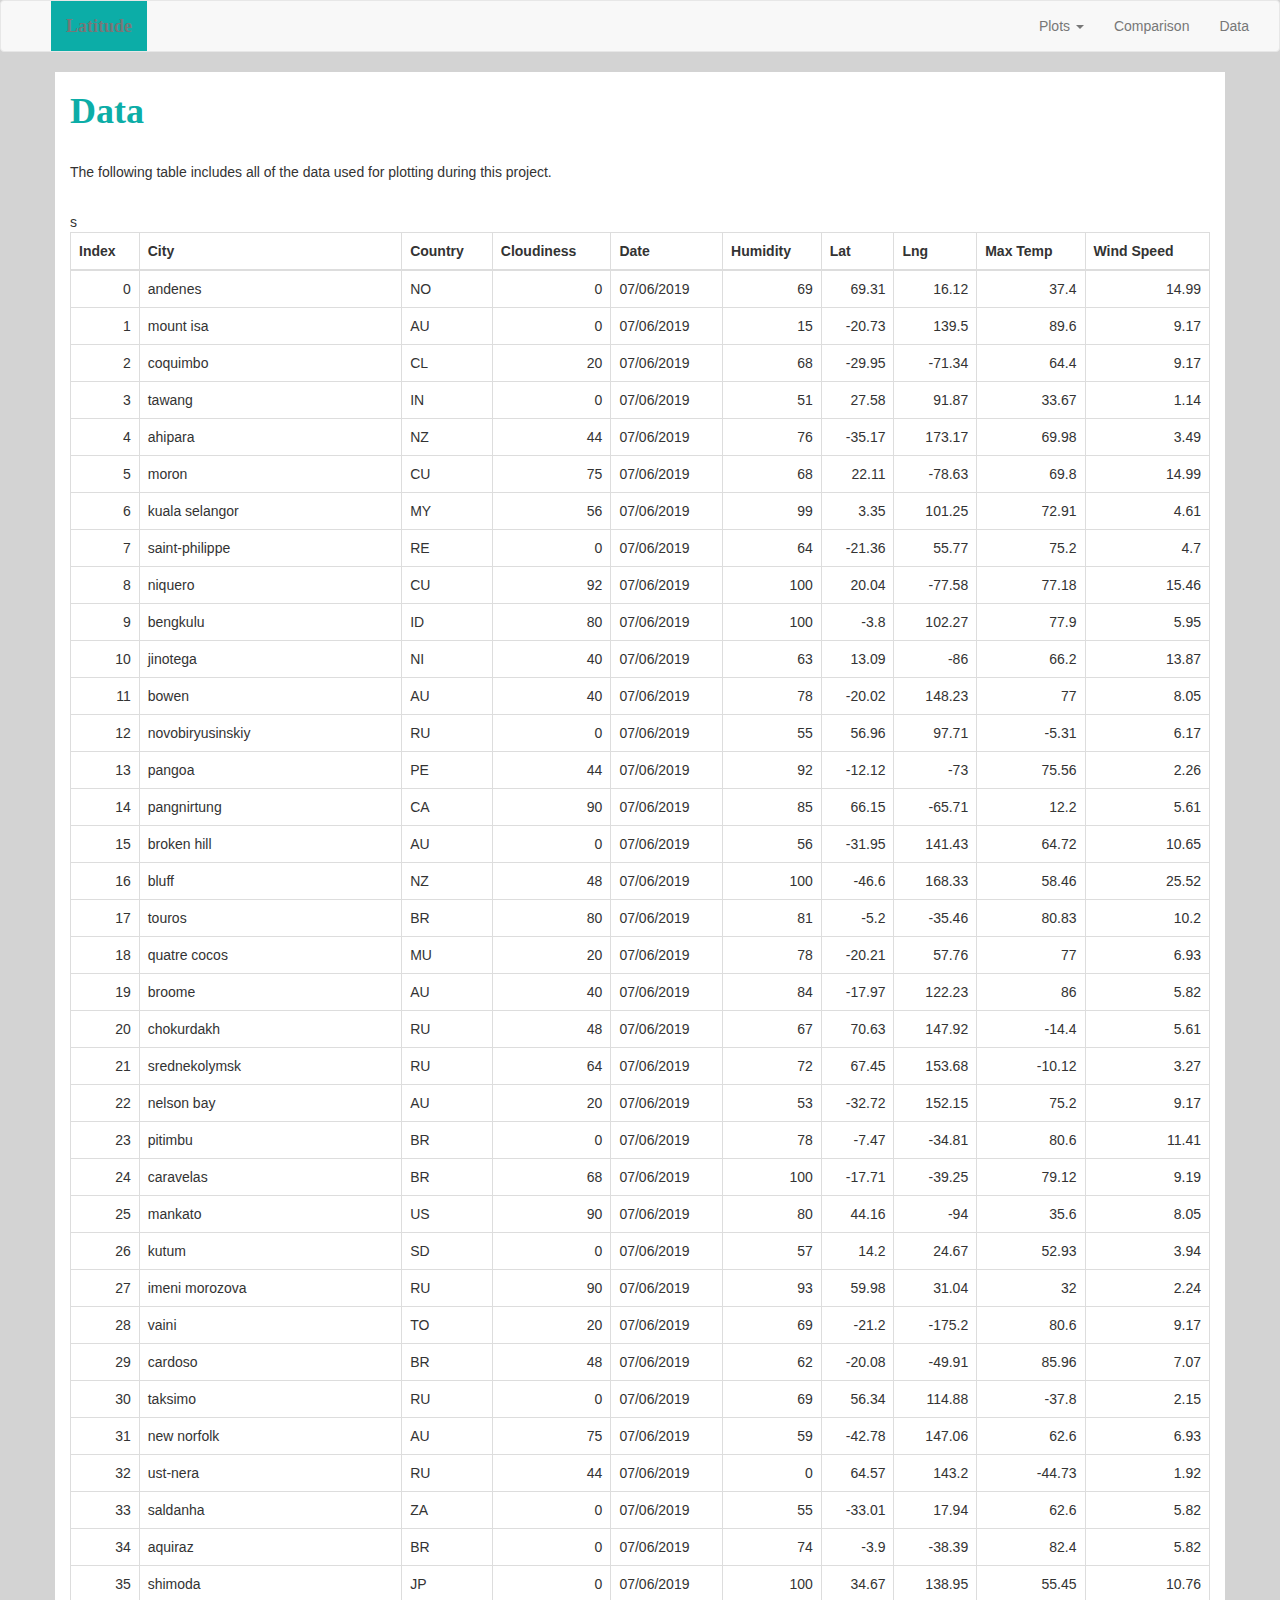
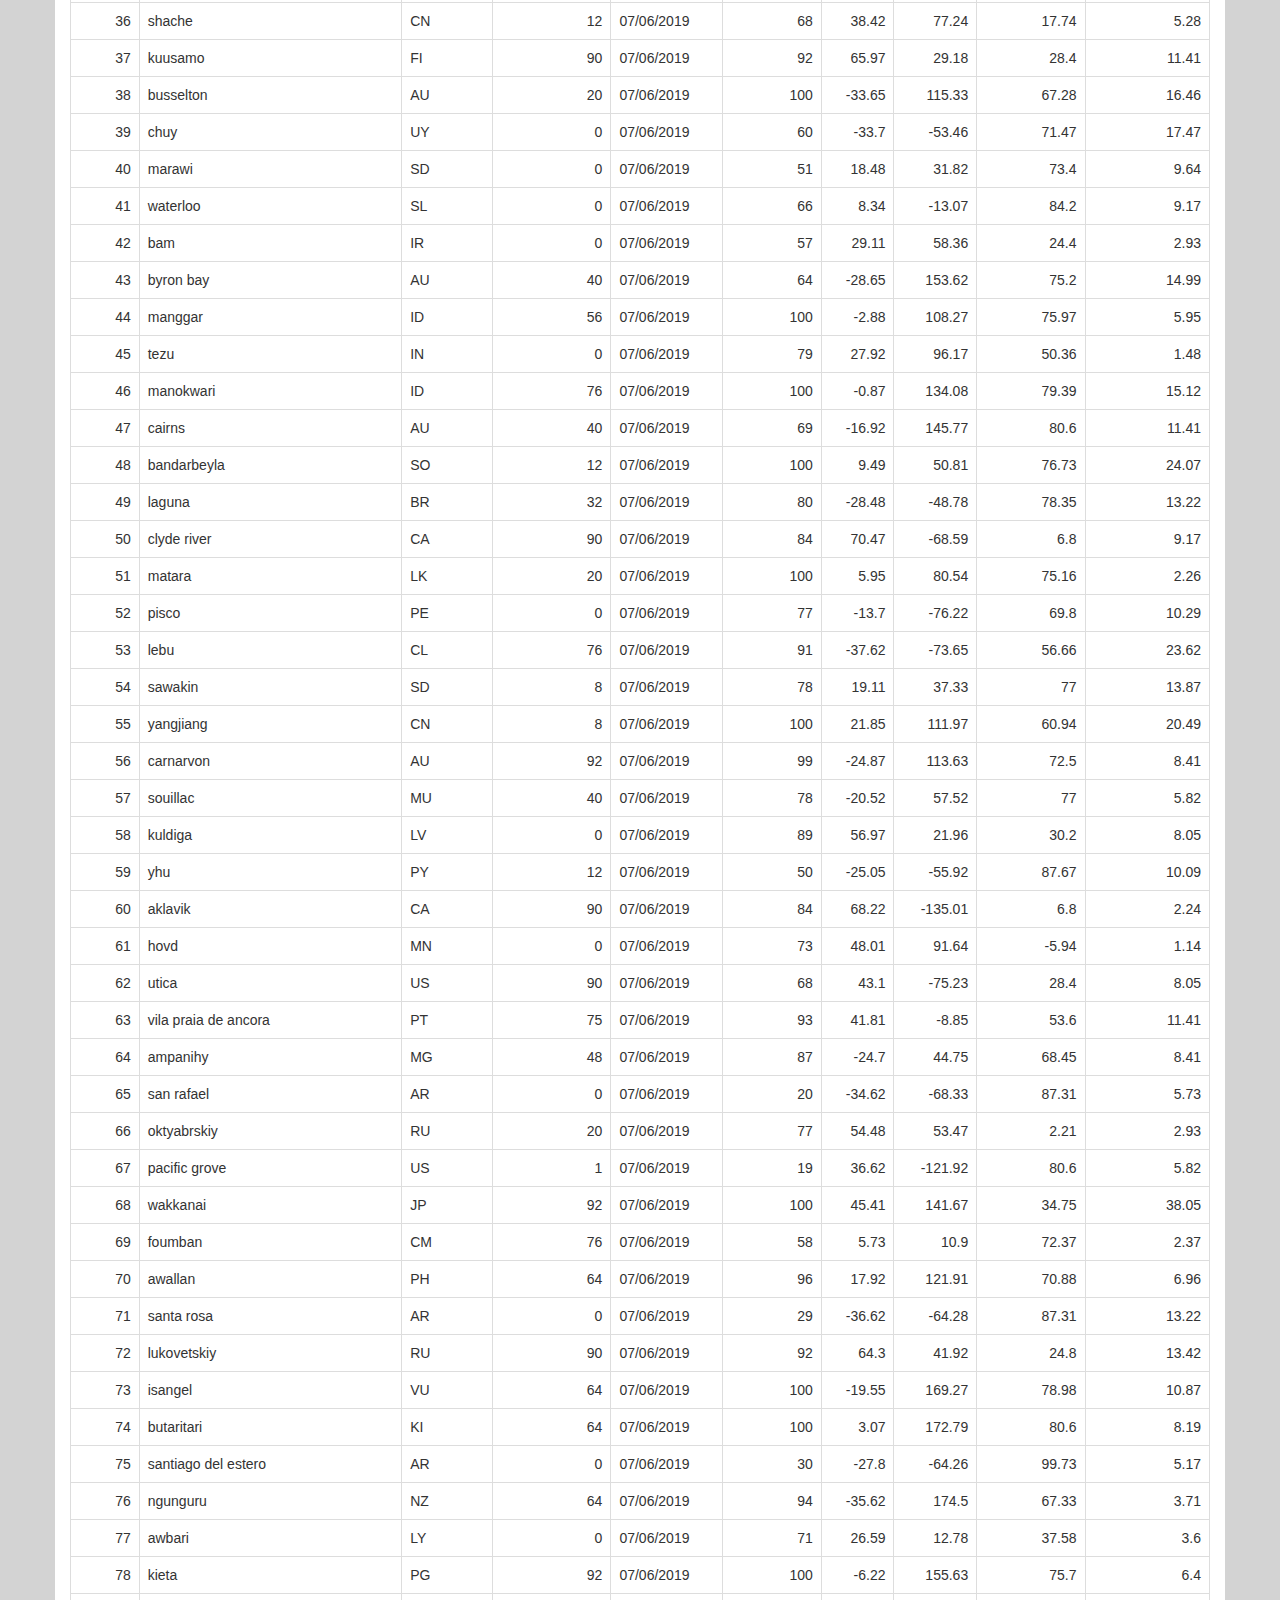
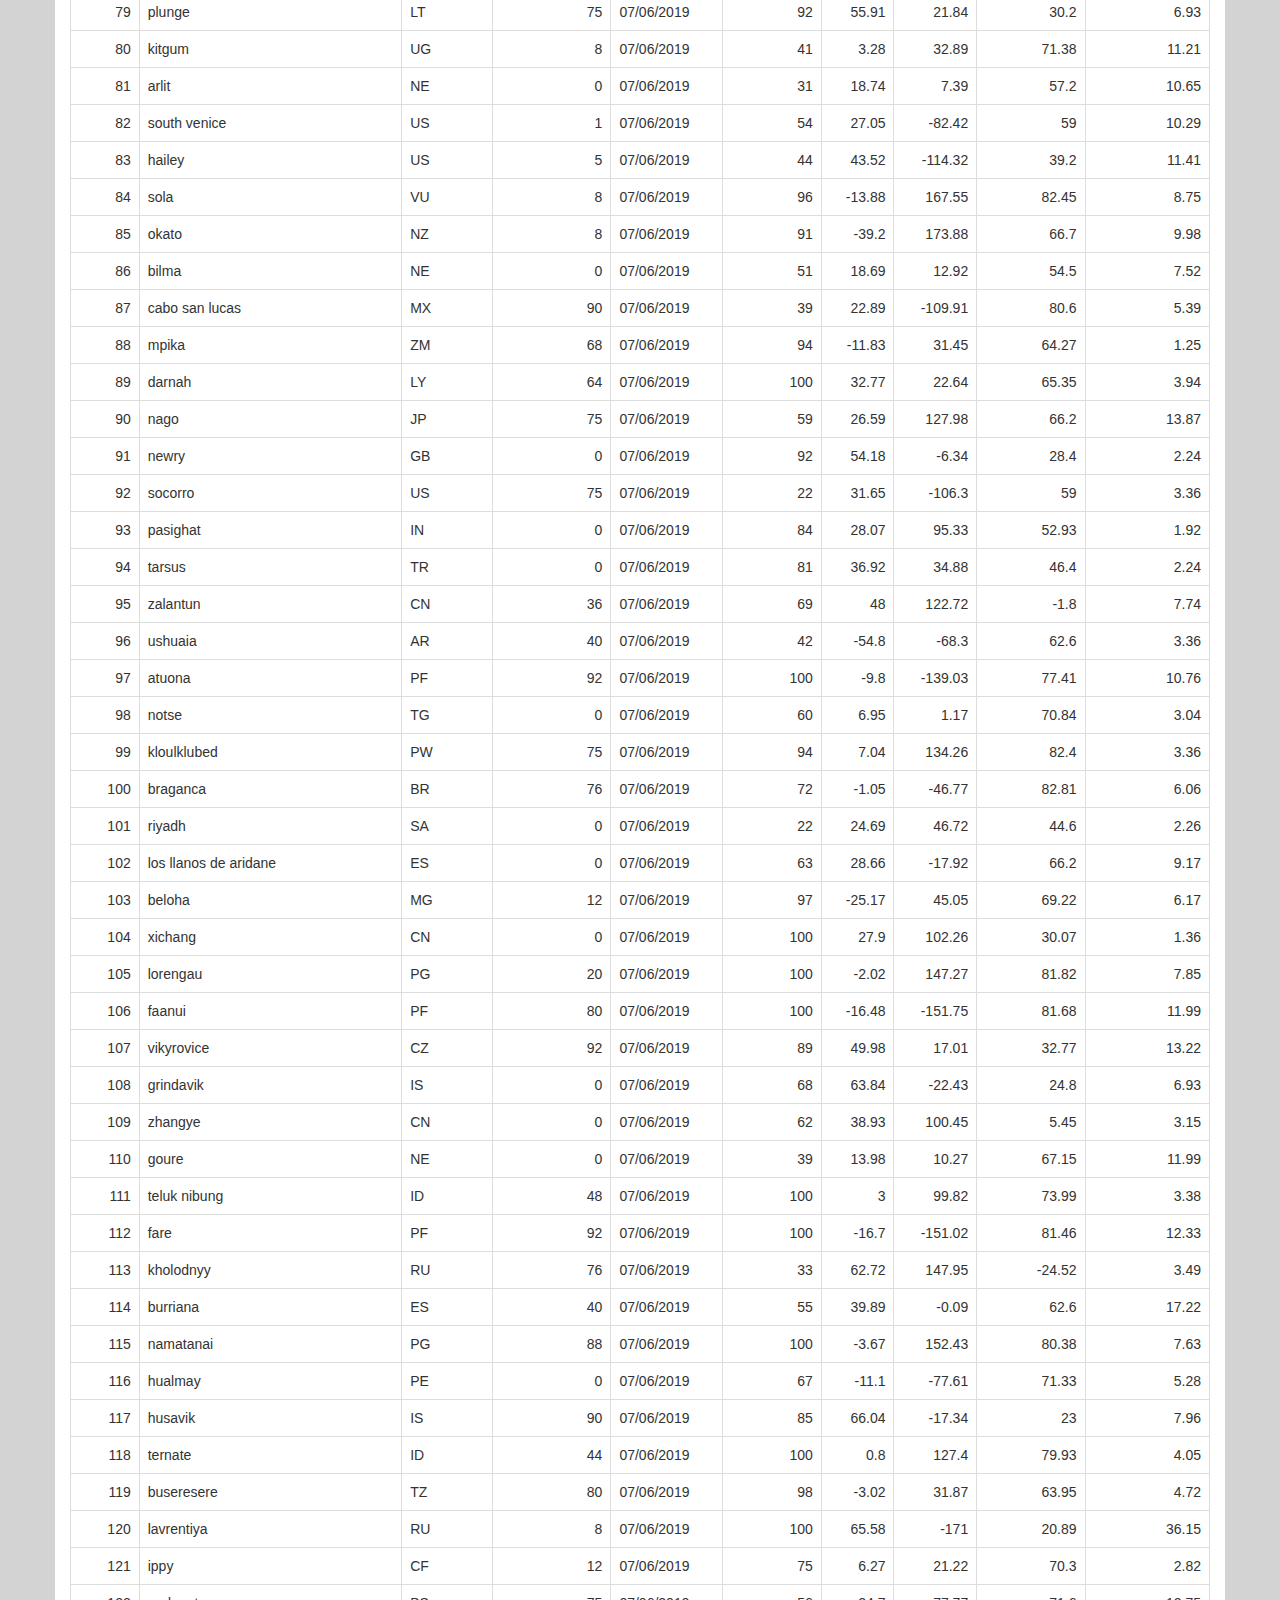
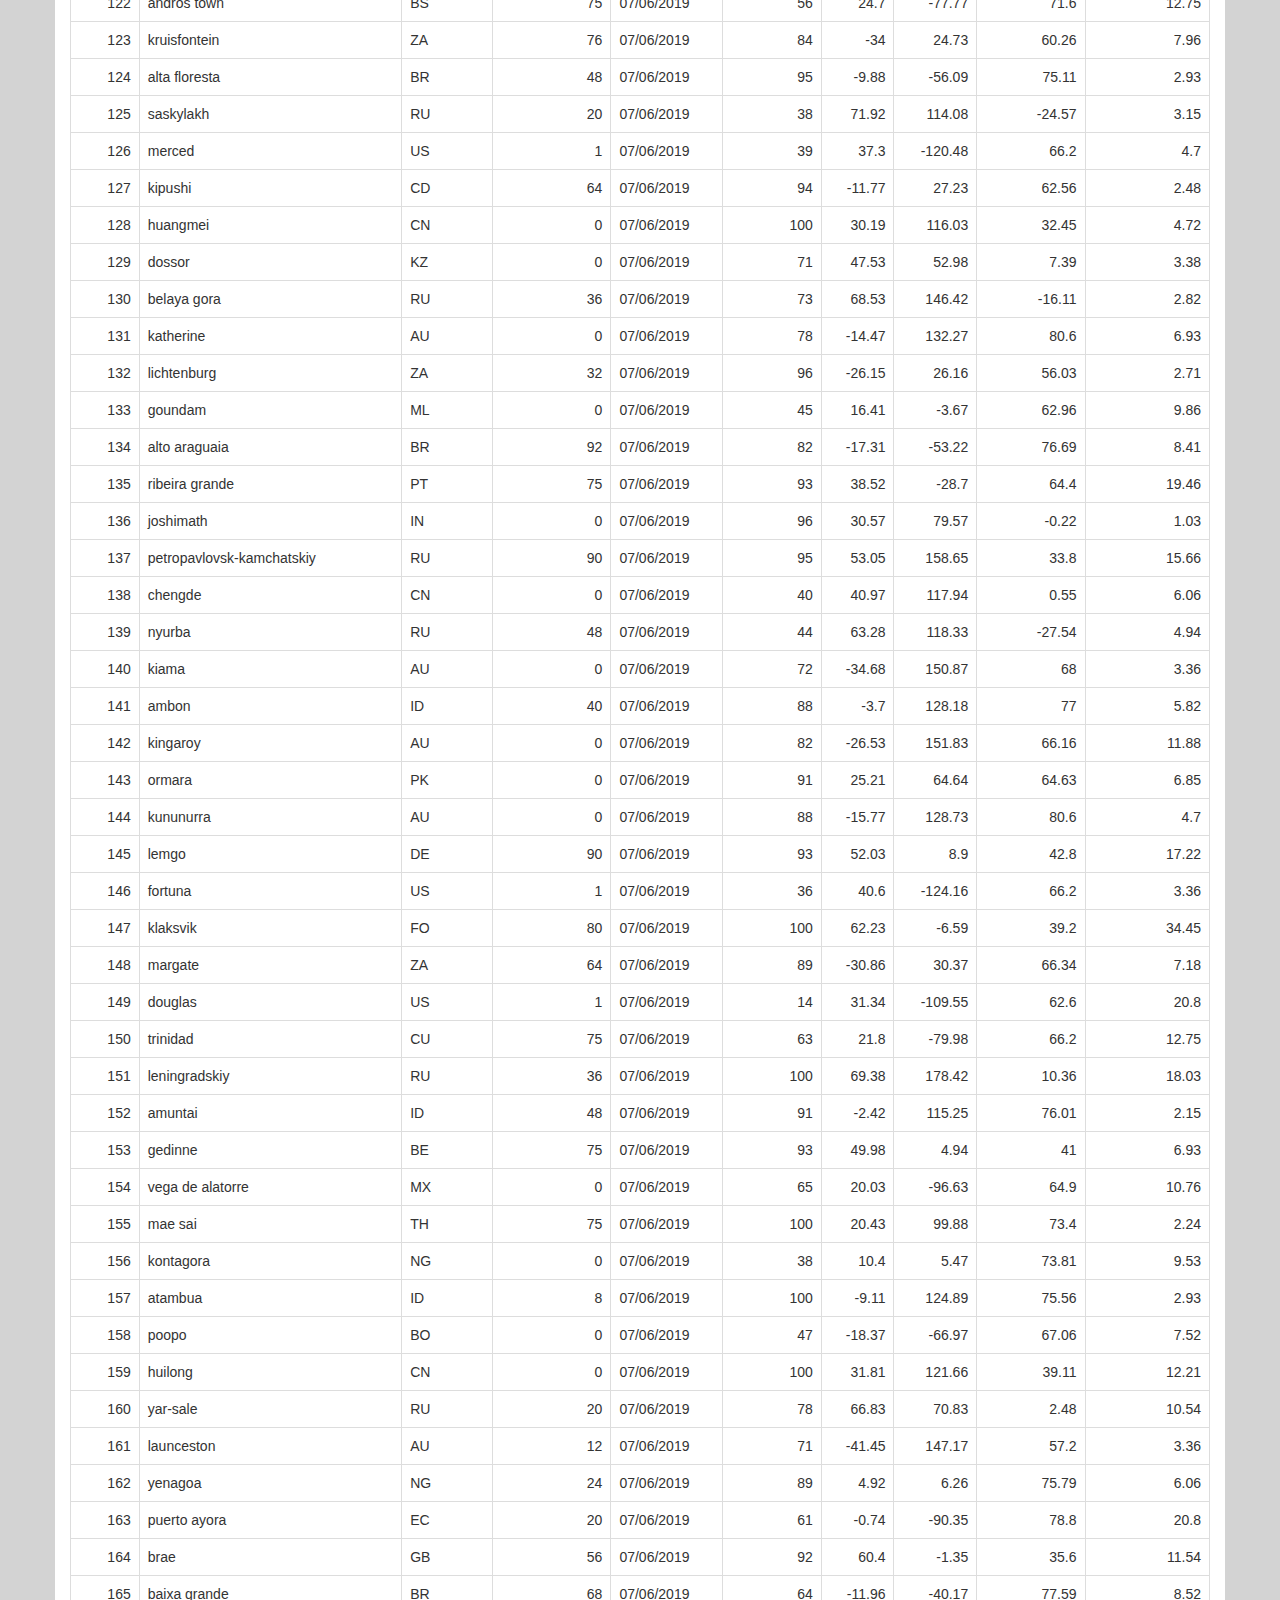
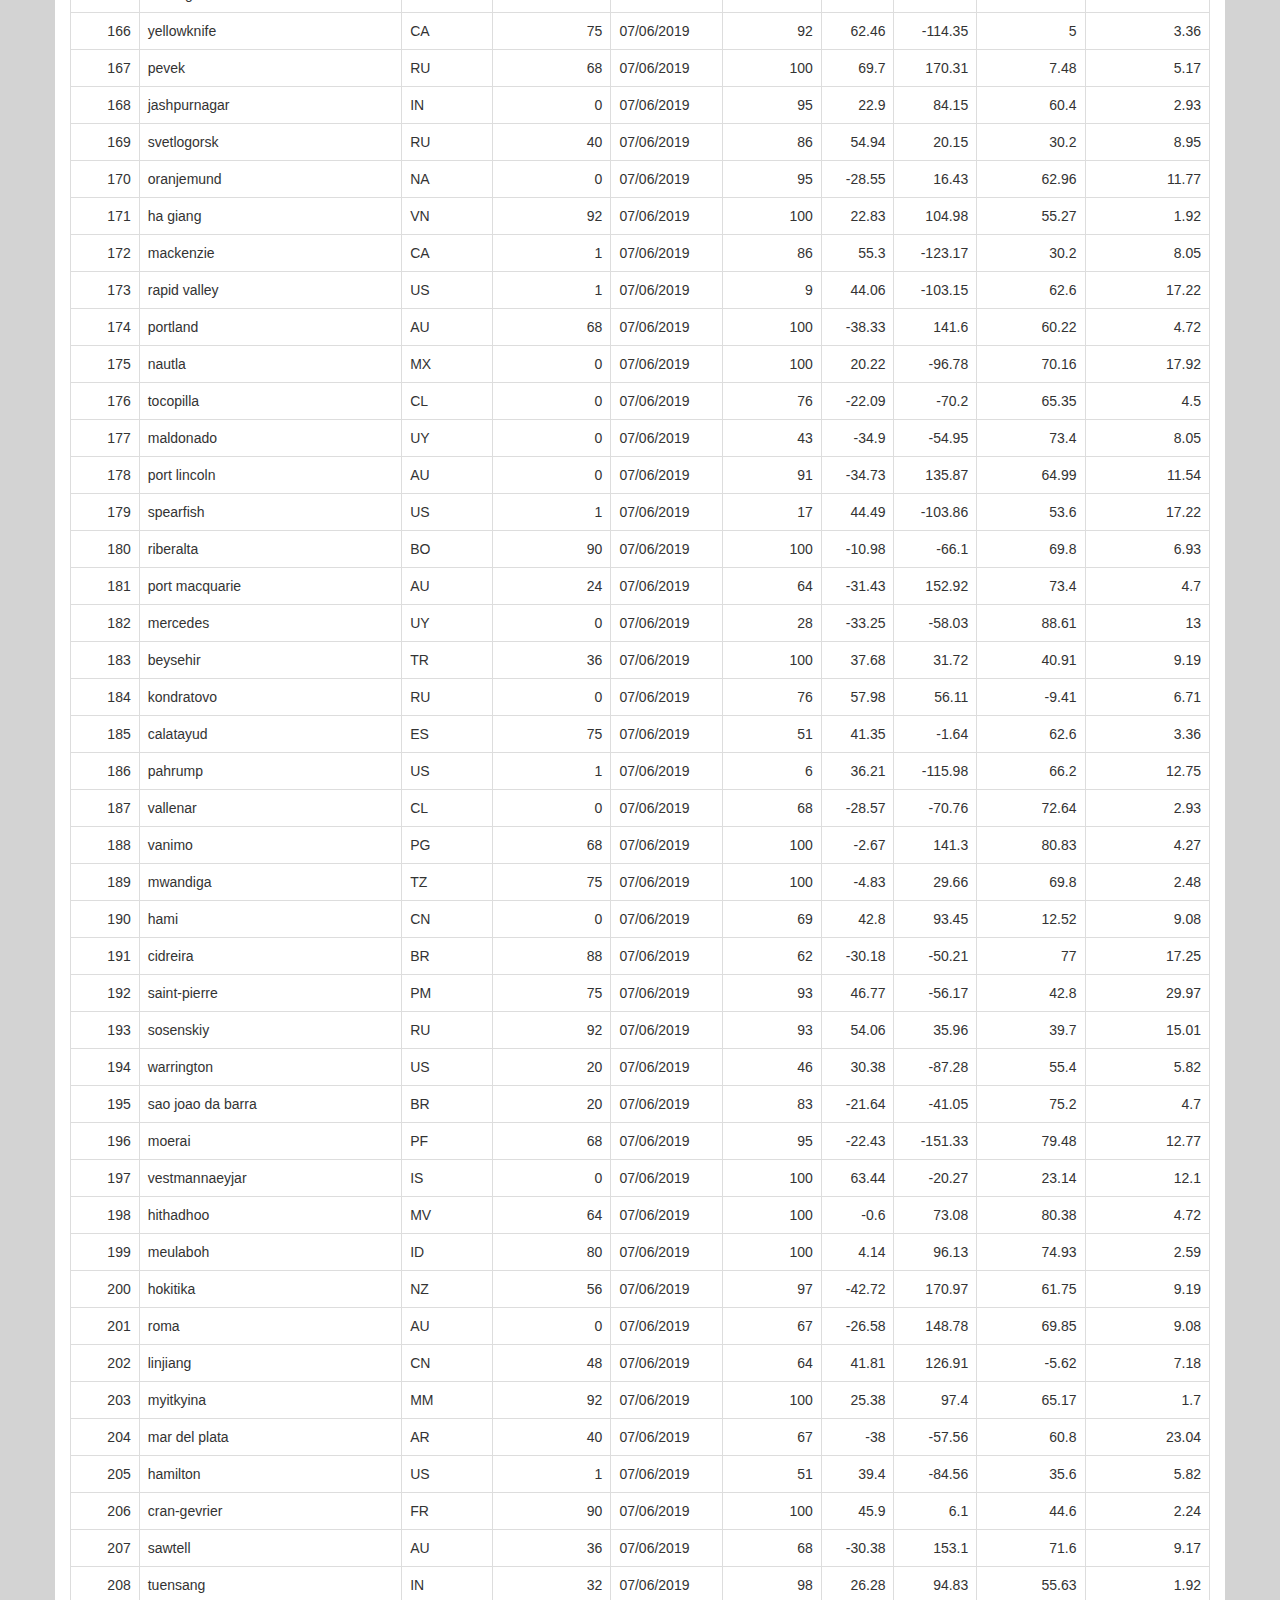
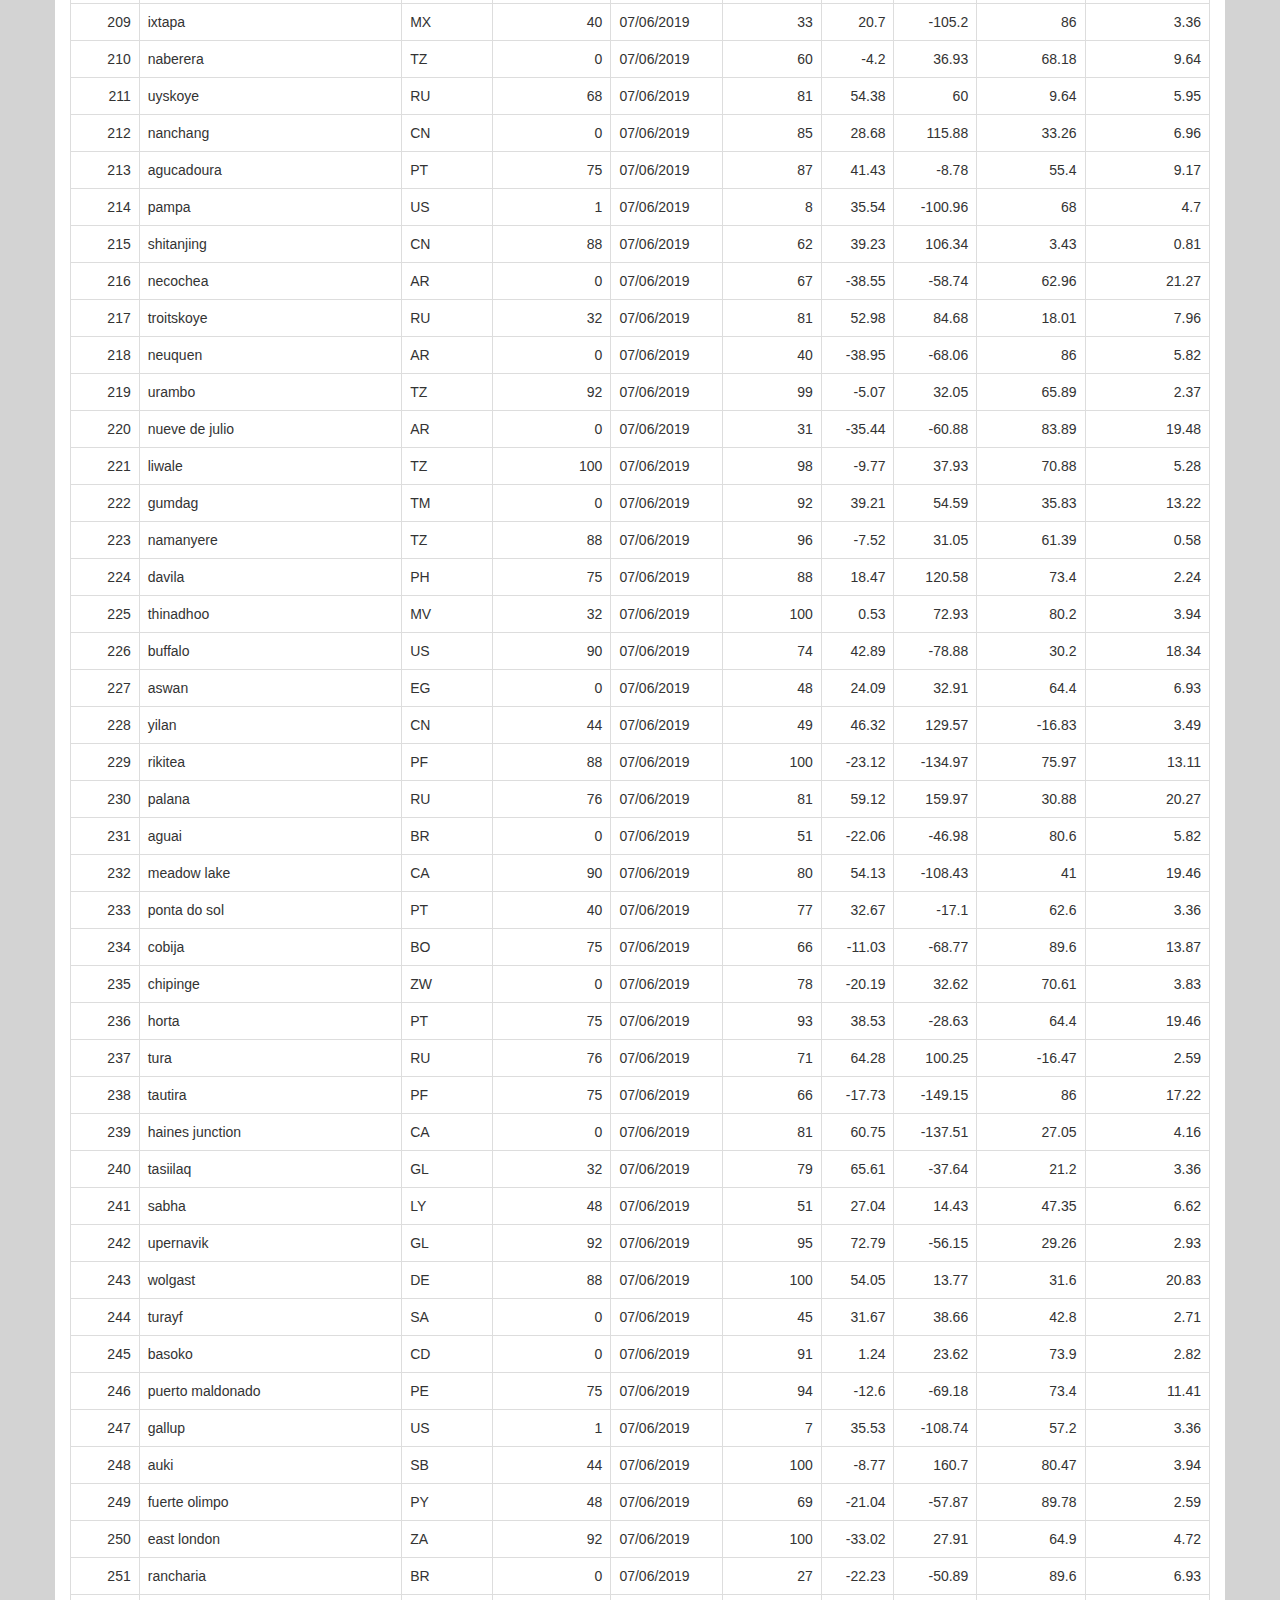
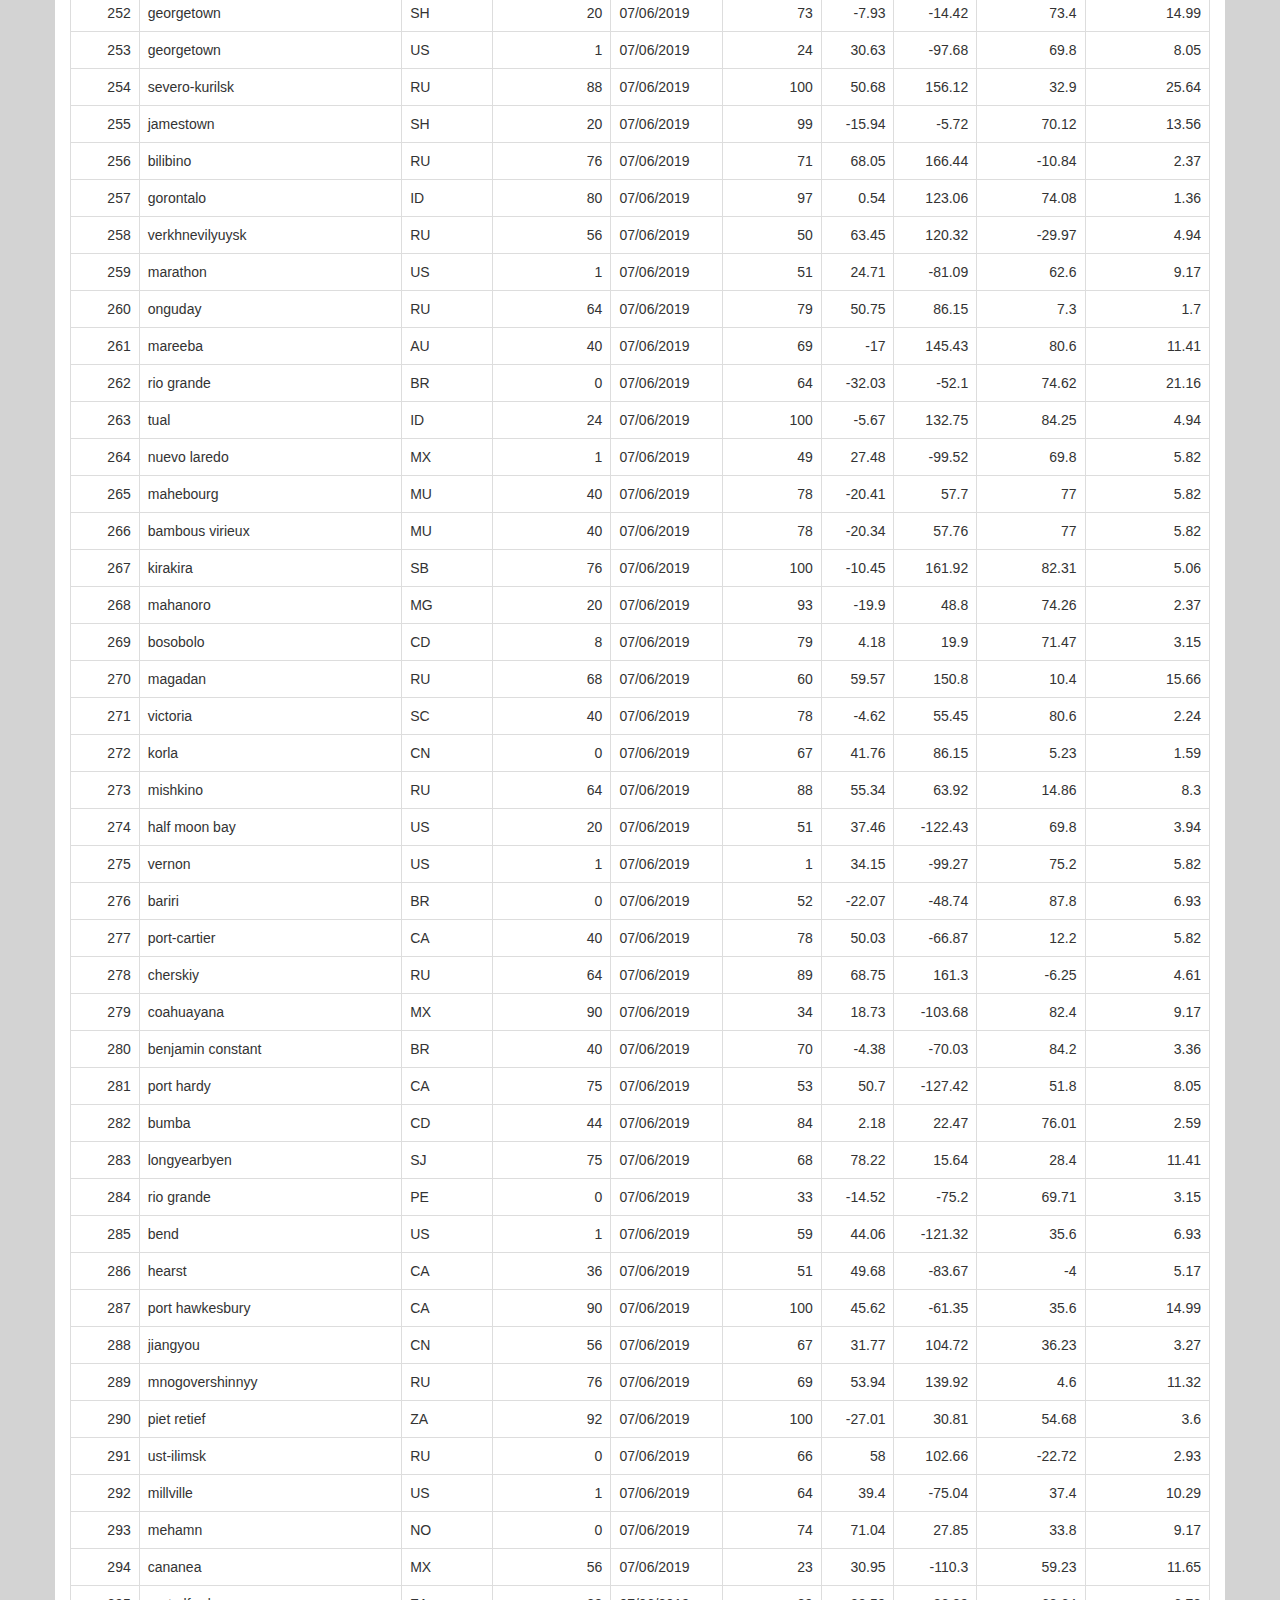
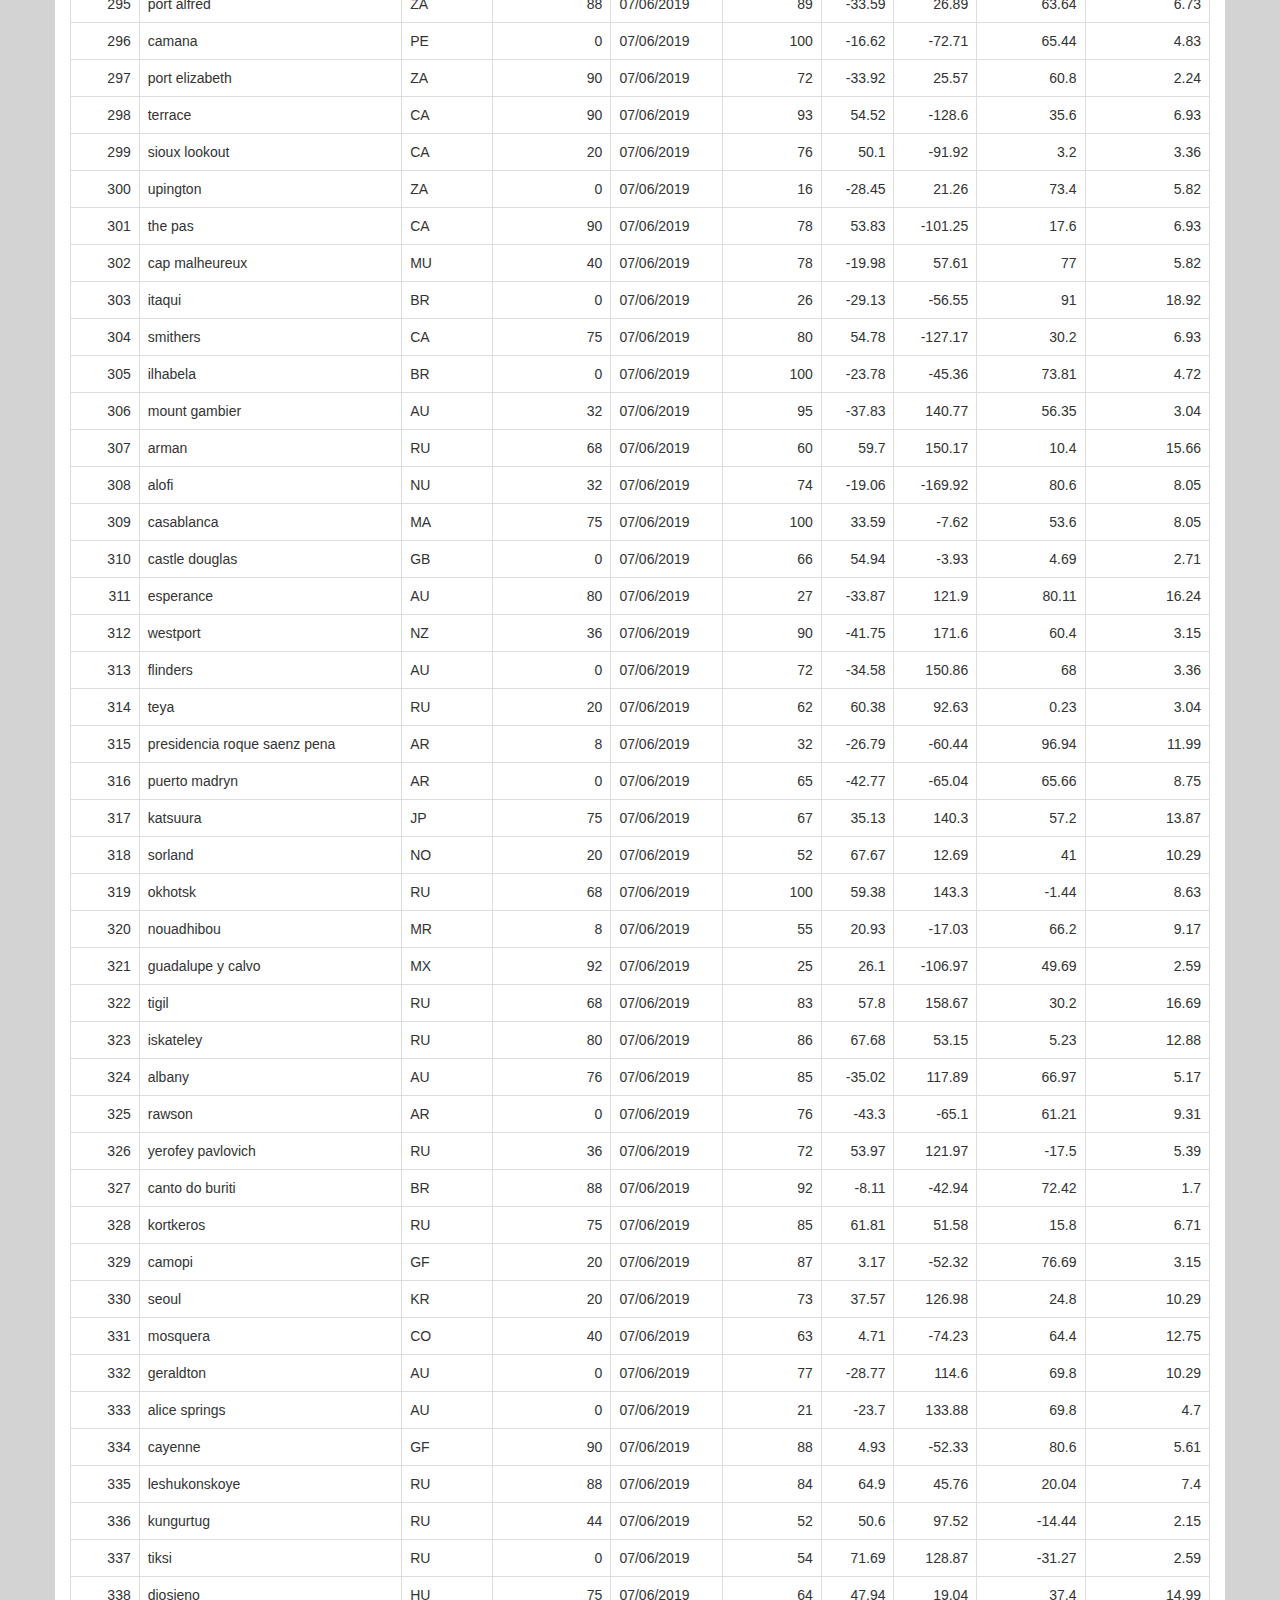
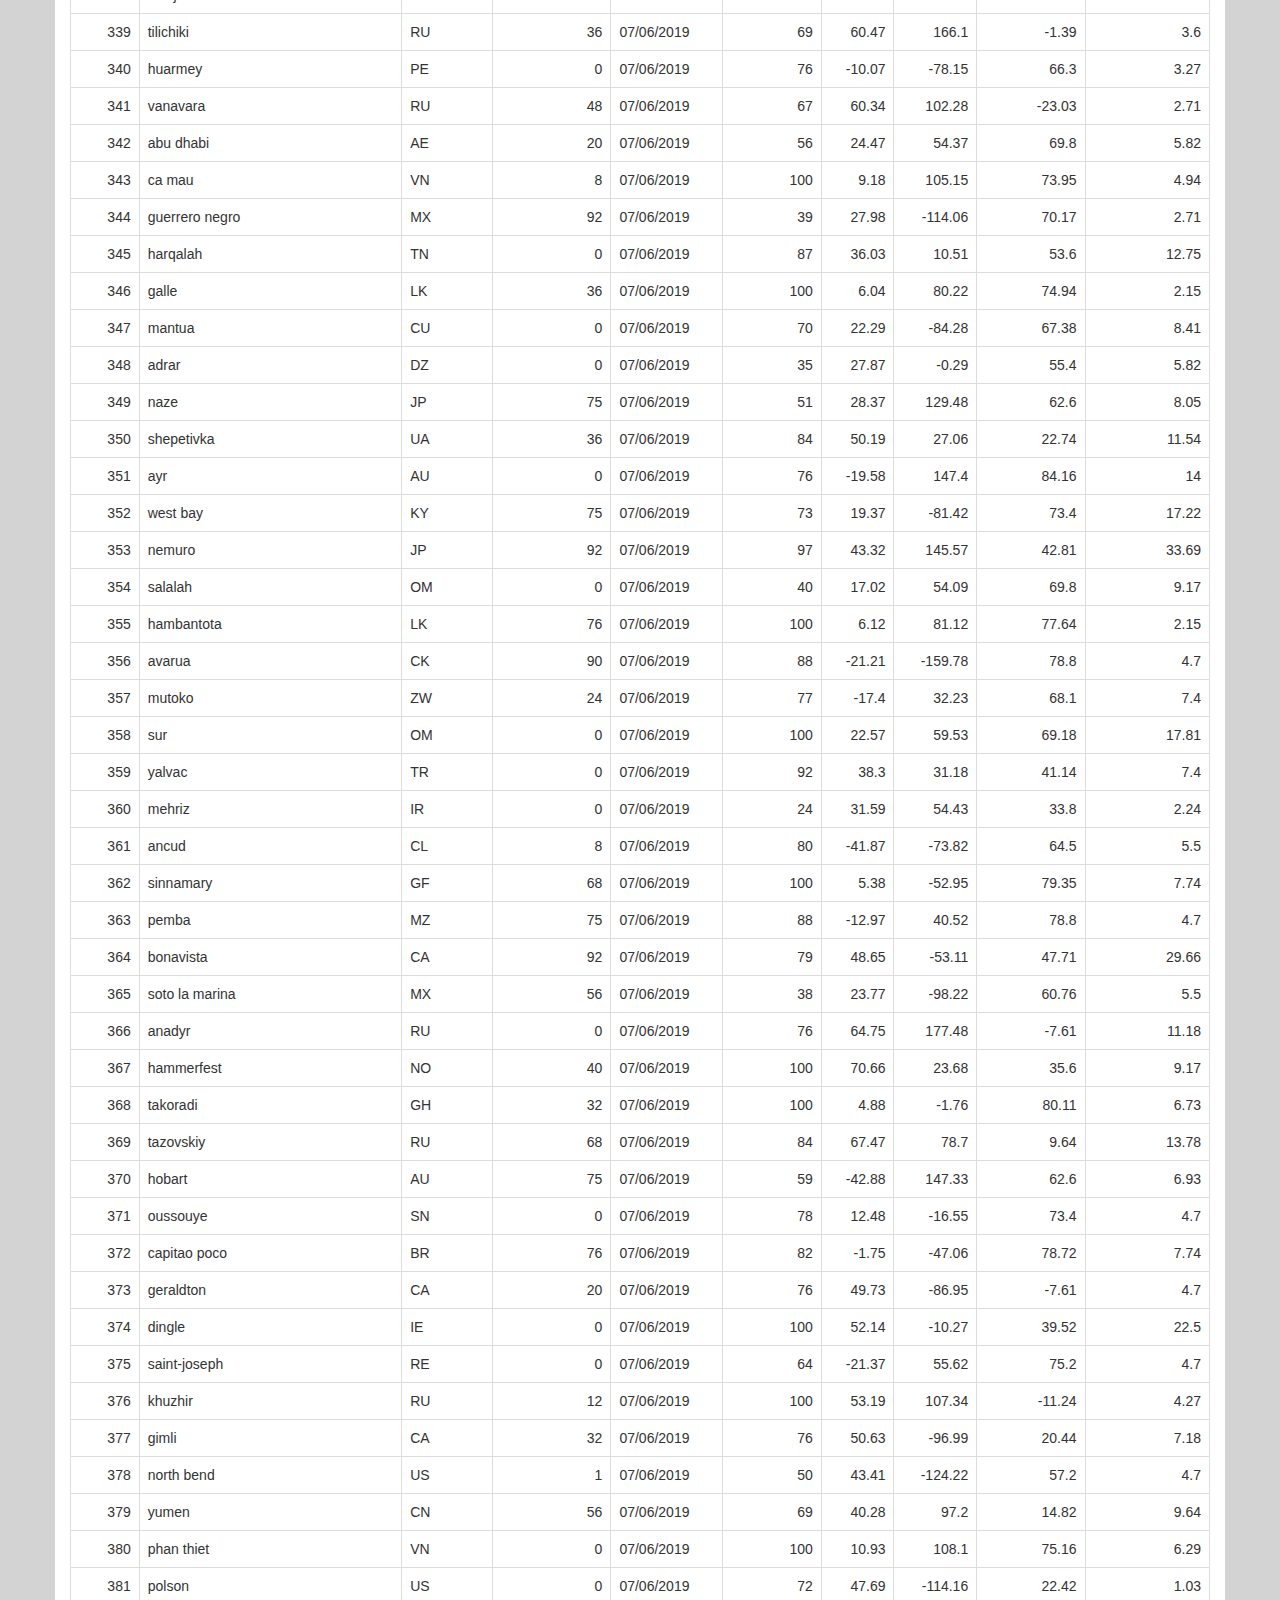
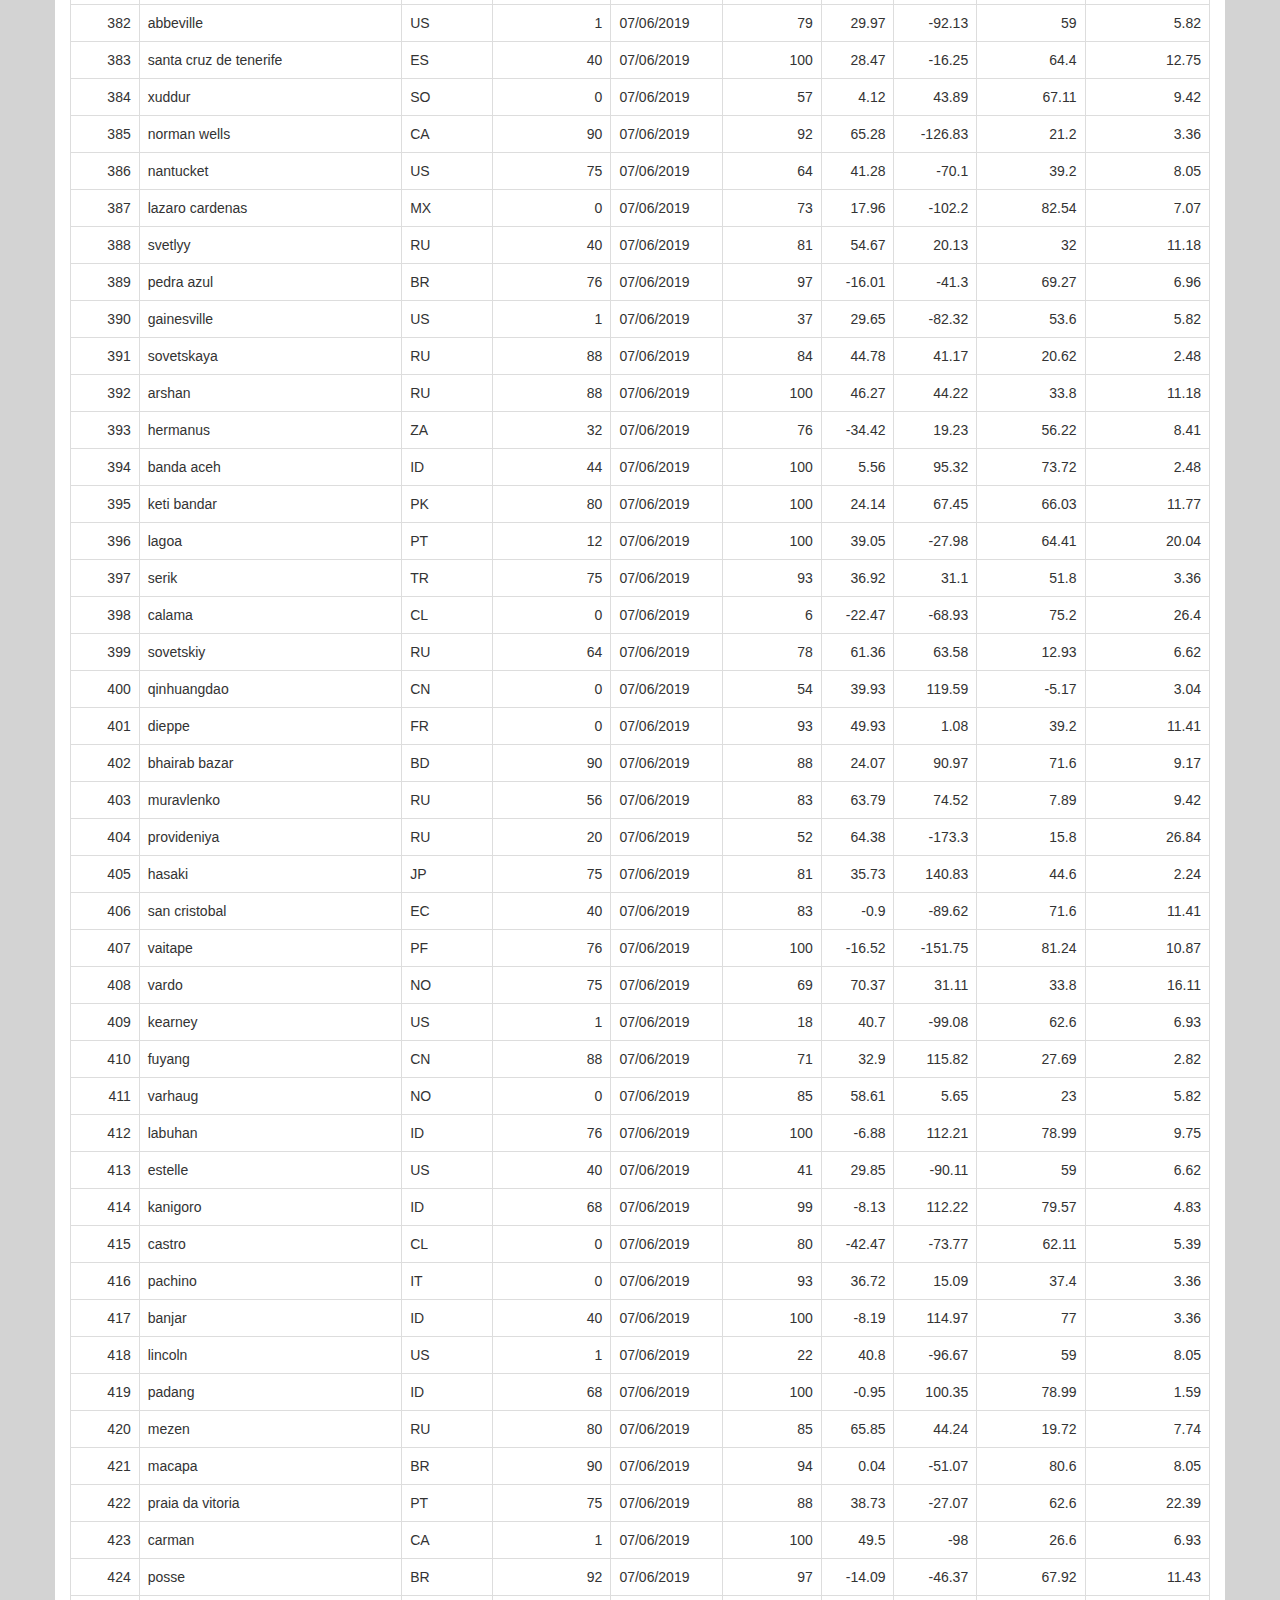
==== commit 72fe92eb: "Add files via upload" ====
--- a/Homework 11-web/data.html
+++ b/Homework 11-web/data.html
@@ -67,7 +67,7 @@
             <td>andenes</td>
             <td>NO</td>
             <td align="right">0</td>
-            <td>07/06/2018</td>
+            <td>07/06/2019</td>
             <td align="right">69</td>
             <td align="right">69.31</td>
             <td align="right">16.12</td>
@@ -79,7 +79,7 @@
             <td>mount isa</td>
             <td>AU</td>
             <td align="right">0</td>
-            <td>07/06/2018</td>
+            <td>07/06/2019</td>
             <td align="right">15</td>
             <td align="right">-20.73</td>
             <td align="right">139.5</td>
@@ -91,7 +91,7 @@
             <td>coquimbo</td>
             <td>CL</td>
             <td align="right">20</td>
-            <td>07/06/2018</td>
+            <td>07/06/2019</td>
             <td align="right">68</td>
             <td align="right">-29.95</td>
             <td align="right">-71.34</td>
@@ -103,7 +103,7 @@
             <td>tawang</td>
             <td>IN</td>
             <td align="right">0</td>
-            <td>07/06/2018</td>
+            <td>07/06/2019</td>
             <td align="right">51</td>
             <td align="right">27.58</td>
             <td align="right">91.87</td>
@@ -115,7 +115,7 @@
             <td>ahipara</td>
             <td>NZ</td>
             <td align="right">44</td>
-            <td>07/06/2018</td>
+            <td>07/06/2019</td>
             <td align="right">76</td>
             <td align="right">-35.17</td>
             <td align="right">173.17</td>
@@ -127,7 +127,7 @@
             <td>moron</td>
             <td>CU</td>
             <td align="right">75</td>
-            <td>07/06/2018</td>
+            <td>07/06/2019</td>
             <td align="right">68</td>
             <td align="right">22.11</td>
             <td align="right">-78.63</td>
@@ -139,7 +139,7 @@
             <td>kuala selangor</td>
             <td>MY</td>
             <td align="right">56</td>
-            <td>07/06/2018</td>
+            <td>07/06/2019</td>
             <td align="right">99</td>
             <td align="right">3.35</td>
             <td align="right">101.25</td>
@@ -151,7 +151,7 @@
             <td>saint-philippe</td>
             <td>RE</td>
             <td align="right">0</td>
-            <td>07/06/2018</td>
+            <td>07/06/2019</td>
             <td align="right">64</td>
             <td align="right">-21.36</td>
             <td align="right">55.77</td>
@@ -163,7 +163,7 @@
             <td>niquero</td>
             <td>CU</td>
             <td align="right">92</td>
-            <td>07/06/2018</td>
+            <td>07/06/2019</td>
             <td align="right">100</td>
             <td align="right">20.04</td>
             <td align="right">-77.58</td>
@@ -175,7 +175,7 @@
             <td>bengkulu</td>
             <td>ID</td>
             <td align="right">80</td>
-            <td>07/06/2018</td>
+            <td>07/06/2019</td>
             <td align="right">100</td>
             <td align="right">-3.8</td>
             <td align="right">102.27</td>
@@ -187,7 +187,7 @@
             <td>jinotega</td>
             <td>NI</td>
             <td align="right">40</td>
-            <td>07/06/2018</td>
+            <td>07/06/2019</td>
             <td align="right">63</td>
             <td align="right">13.09</td>
             <td align="right">-86</td>
@@ -199,7 +199,7 @@
             <td>bowen</td>
             <td>AU</td>
             <td align="right">40</td>
-            <td>07/06/2018</td>
+            <td>07/06/2019</td>
             <td align="right">78</td>
             <td align="right">-20.02</td>
             <td align="right">148.23</td>
@@ -211,7 +211,7 @@
             <td>novobiryusinskiy</td>
             <td>RU</td>
             <td align="right">0</td>
-            <td>07/06/2018</td>
+            <td>07/06/2019</td>
             <td align="right">55</td>
             <td align="right">56.96</td>
             <td align="right">97.71</td>
@@ -223,7 +223,7 @@
             <td>pangoa</td>
             <td>PE</td>
             <td align="right">44</td>
-            <td>07/06/2018</td>
+            <td>07/06/2019</td>
             <td align="right">92</td>
             <td align="right">-12.12</td>
             <td align="right">-73</td>
@@ -235,7 +235,7 @@
             <td>pangnirtung</td>
             <td>CA</td>
             <td align="right">90</td>
-            <td>07/06/2018</td>
+            <td>07/06/2019</td>
             <td align="right">85</td>
             <td align="right">66.15</td>
             <td align="right">-65.71</td>
@@ -247,7 +247,7 @@
             <td>broken hill</td>
             <td>AU</td>
             <td align="right">0</td>
-            <td>07/06/2018</td>
+            <td>07/06/2019</td>
             <td align="right">56</td>
             <td align="right">-31.95</td>
             <td align="right">141.43</td>
@@ -259,7 +259,7 @@
             <td>bluff</td>
             <td>NZ</td>
             <td align="right">48</td>
-            <td>07/06/2018</td>
+            <td>07/06/2019</td>
             <td align="right">100</td>
             <td align="right">-46.6</td>
             <td align="right">168.33</td>
@@ -271,7 +271,7 @@
             <td>touros</td>
             <td>BR</td>
             <td align="right">80</td>
-            <td>07/06/2018</td>
+            <td>07/06/2019</td>
             <td align="right">81</td>
             <td align="right">-5.2</td>
             <td align="right">-35.46</td>
@@ -283,7 +283,7 @@
             <td>quatre cocos</td>
             <td>MU</td>
             <td align="right">20</td>
-            <td>07/06/2018</td>
+            <td>07/06/2019</td>
             <td align="right">78</td>
             <td align="right">-20.21</td>
             <td align="right">57.76</td>
@@ -295,7 +295,7 @@
             <td>broome</td>
             <td>AU</td>
             <td align="right">40</td>
-            <td>07/06/2018</td>
+            <td>07/06/2019</td>
             <td align="right">84</td>
             <td align="right">-17.97</td>
             <td align="right">122.23</td>
@@ -307,7 +307,7 @@
             <td>chokurdakh</td>
             <td>RU</td>
             <td align="right">48</td>
-            <td>07/06/2018</td>
+            <td>07/06/2019</td>
             <td align="right">67</td>
             <td align="right">70.63</td>
             <td align="right">147.92</td>
@@ -319,7 +319,7 @@
             <td>srednekolymsk</td>
             <td>RU</td>
             <td align="right">64</td>
-            <td>07/06/2018</td>
+            <td>07/06/2019</td>
             <td align="right">72</td>
             <td align="right">67.45</td>
             <td align="right">153.68</td>
@@ -331,7 +331,7 @@
             <td>nelson bay</td>
             <td>AU</td>
             <td align="right">20</td>
-            <td>07/06/2018</td>
+            <td>07/06/2019</td>
             <td align="right">53</td>
             <td align="right">-32.72</td>
             <td align="right">152.15</td>
@@ -343,7 +343,7 @@
             <td>pitimbu</td>
             <td>BR</td>
             <td align="right">0</td>
-            <td>07/06/2018</td>
+            <td>07/06/2019</td>
             <td align="right">78</td>
             <td align="right">-7.47</td>
             <td align="right">-34.81</td>
@@ -355,7 +355,7 @@
             <td>caravelas</td>
             <td>BR</td>
             <td align="right">68</td>
-            <td>07/06/2018</td>
+            <td>07/06/2019</td>
             <td align="right">100</td>
             <td align="right">-17.71</td>
             <td align="right">-39.25</td>
@@ -367,7 +367,7 @@
             <td>mankato</td>
             <td>US</td>
             <td align="right">90</td>
-            <td>07/06/2018</td>
+            <td>07/06/2019</td>
             <td align="right">80</td>
             <td align="right">44.16</td>
             <td align="right">-94</td>
@@ -379,7 +379,7 @@
             <td>kutum</td>
             <td>SD</td>
             <td align="right">0</td>
-            <td>07/06/2018</td>
+            <td>07/06/2019</td>
             <td align="right">57</td>
             <td align="right">14.2</td>
             <td align="right">24.67</td>
@@ -391,7 +391,7 @@
             <td>imeni morozova</td>
             <td>RU</td>
             <td align="right">90</td>
-            <td>07/06/2018</td>
+            <td>07/06/2019</td>
             <td align="right">93</td>
             <td align="right">59.98</td>
             <td align="right">31.04</td>
@@ -403,7 +403,7 @@
             <td>vaini</td>
             <td>TO</td>
             <td align="right">20</td>
-            <td>07/06/2018</td>
+            <td>07/06/2019</td>
             <td align="right">69</td>
             <td align="right">-21.2</td>
             <td align="right">-175.2</td>
@@ -415,7 +415,7 @@
             <td>cardoso</td>
             <td>BR</td>
             <td align="right">48</td>
-            <td>07/06/2018</td>
+            <td>07/06/2019</td>
             <td align="right">62</td>
             <td align="right">-20.08</td>
             <td align="right">-49.91</td>
@@ -427,7 +427,7 @@
             <td>taksimo</td>
             <td>RU</td>
             <td align="right">0</td>
-            <td>07/06/2018</td>
+            <td>07/06/2019</td>
             <td align="right">69</td>
             <td align="right">56.34</td>
             <td align="right">114.88</td>
@@ -439,7 +439,7 @@
             <td>new norfolk</td>
             <td>AU</td>
             <td align="right">75</td>
-            <td>07/06/2018</td>
+            <td>07/06/2019</td>
             <td align="right">59</td>
             <td align="right">-42.78</td>
             <td align="right">147.06</td>
@@ -451,7 +451,7 @@
             <td>ust-nera</td>
             <td>RU</td>
             <td align="right">44</td>
-            <td>07/06/2018</td>
+            <td>07/06/2019</td>
             <td align="right">0</td>
             <td align="right">64.57</td>
             <td align="right">143.2</td>
@@ -463,7 +463,7 @@
             <td>saldanha</td>
             <td>ZA</td>
             <td align="right">0</td>
-            <td>07/06/2018</td>
+            <td>07/06/2019</td>
             <td align="right">55</td>
             <td align="right">-33.01</td>
             <td align="right">17.94</td>
@@ -475,7 +475,7 @@
             <td>aquiraz</td>
             <td>BR</td>
             <td align="right">0</td>
-            <td>07/06/2018</td>
+            <td>07/06/2019</td>
             <td align="right">74</td>
             <td align="right">-3.9</td>
             <td align="right">-38.39</td>
@@ -487,7 +487,7 @@
             <td>shimoda</td>
             <td>JP</td>
             <td align="right">0</td>
-            <td>07/06/2018</td>
+            <td>07/06/2019</td>
             <td align="right">100</td>
             <td align="right">34.67</td>
             <td align="right">138.95</td>
@@ -499,7 +499,7 @@
             <td>shache</td>
             <td>CN</td>
             <td align="right">12</td>
-            <td>07/06/2018</td>
+            <td>07/06/2019</td>
             <td align="right">68</td>
             <td align="right">38.42</td>
             <td align="right">77.24</td>
@@ -511,7 +511,7 @@
             <td>kuusamo</td>
             <td>FI</td>
             <td align="right">90</td>
-            <td>07/06/2018</td>
+            <td>07/06/2019</td>
             <td align="right">92</td>
             <td align="right">65.97</td>
             <td align="right">29.18</td>
@@ -523,7 +523,7 @@
             <td>busselton</td>
             <td>AU</td>
             <td align="right">20</td>
-            <td>07/06/2018</td>
+            <td>07/06/2019</td>
             <td align="right">100</td>
             <td align="right">-33.65</td>
             <td align="right">115.33</td>
@@ -535,7 +535,7 @@
             <td>chuy</td>
             <td>UY</td>
             <td align="right">0</td>
-            <td>07/06/2018</td>
+            <td>07/06/2019</td>
             <td align="right">60</td>
             <td align="right">-33.7</td>
             <td align="right">-53.46</td>
@@ -547,7 +547,7 @@
             <td>marawi</td>
             <td>SD</td>
             <td align="right">0</td>
-            <td>07/06/2018</td>
+            <td>07/06/2019</td>
             <td align="right">51</td>
             <td align="right">18.48</td>
             <td align="right">31.82</td>
@@ -559,7 +559,7 @@
             <td>waterloo</td>
             <td>SL</td>
             <td align="right">0</td>
-            <td>07/06/2018</td>
+            <td>07/06/2019</td>
             <td align="right">66</td>
             <td align="right">8.34</td>
             <td align="right">-13.07</td>
@@ -571,7 +571,7 @@
             <td>bam</td>
             <td>IR</td>
             <td align="right">0</td>
-            <td>07/06/2018</td>
+            <td>07/06/2019</td>
             <td align="right">57</td>
             <td align="right">29.11</td>
             <td align="right">58.36</td>
@@ -583,7 +583,7 @@
             <td>byron bay</td>
             <td>AU</td>
             <td align="right">40</td>
-            <td>07/06/2018</td>
+            <td>07/06/2019</td>
             <td align="right">64</td>
             <td align="right">-28.65</td>
             <td align="right">153.62</td>
@@ -595,7 +595,7 @@
             <td>manggar</td>
             <td>ID</td>
             <td align="right">56</td>
-            <td>07/06/2018</td>
+            <td>07/06/2019</td>
             <td align="right">100</td>
             <td align="right">-2.88</td>
             <td align="right">108.27</td>
@@ -607,7 +607,7 @@
             <td>tezu</td>
             <td>IN</td>
             <td align="right">0</td>
-            <td>07/06/2018</td>
+            <td>07/06/2019</td>
             <td align="right">79</td>
             <td align="right">27.92</td>
             <td align="right">96.17</td>
@@ -619,7 +619,7 @@
             <td>manokwari</td>
             <td>ID</td>
             <td align="right">76</td>
-            <td>07/06/2018</td>
+            <td>07/06/2019</td>
             <td align="right">100</td>
             <td align="right">-0.87</td>
             <td align="right">134.08</td>
@@ -631,7 +631,7 @@
             <td>cairns</td>
             <td>AU</td>
             <td align="right">40</td>
-            <td>07/06/2018</td>
+            <td>07/06/2019</td>
             <td align="right">69</td>
             <td align="right">-16.92</td>
             <td align="right">145.77</td>
@@ -643,7 +643,7 @@
             <td>bandarbeyla</td>
             <td>SO</td>
             <td align="right">12</td>
-            <td>07/06/2018</td>
+            <td>07/06/2019</td>
             <td align="right">100</td>
             <td align="right">9.49</td>
             <td align="right">50.81</td>
@@ -655,7 +655,7 @@
             <td>laguna</td>
             <td>BR</td>
             <td align="right">32</td>
-            <td>07/06/2018</td>
+            <td>07/06/2019</td>
             <td align="right">80</td>
             <td align="right">-28.48</td>
             <td align="right">-48.78</td>
@@ -667,7 +667,7 @@
             <td>clyde river</td>
             <td>CA</td>
             <td align="right">90</td>
-            <td>07/06/2018</td>
+            <td>07/06/2019</td>
             <td align="right">84</td>
             <td align="right">70.47</td>
             <td align="right">-68.59</td>
@@ -679,7 +679,7 @@
             <td>matara</td>
             <td>LK</td>
             <td align="right">20</td>
-            <td>07/06/2018</td>
+            <td>07/06/2019</td>
             <td align="right">100</td>
             <td align="right">5.95</td>
             <td align="right">80.54</td>
@@ -691,7 +691,7 @@
             <td>pisco</td>
             <td>PE</td>
             <td align="right">0</td>
-            <td>07/06/2018</td>
+            <td>07/06/2019</td>
             <td align="right">77</td>
             <td align="right">-13.7</td>
             <td align="right">-76.22</td>
@@ -703,7 +703,7 @@
             <td>lebu</td>
             <td>CL</td>
             <td align="right">76</td>
-            <td>07/06/2018</td>
+            <td>07/06/2019</td>
             <td align="right">91</td>
             <td align="right">-37.62</td>
             <td align="right">-73.65</td>
@@ -715,7 +715,7 @@
             <td>sawakin</td>
             <td>SD</td>
             <td align="right">8</td>
-            <td>07/06/2018</td>
+            <td>07/06/2019</td>
             <td align="right">78</td>
             <td align="right">19.11</td>
             <td align="right">37.33</td>
@@ -727,7 +727,7 @@
             <td>yangjiang</td>
             <td>CN</td>
             <td align="right">8</td>
-            <td>07/06/2018</td>
+            <td>07/06/2019</td>
             <td align="right">100</td>
             <td align="right">21.85</td>
             <td align="right">111.97</td>
@@ -739,7 +739,7 @@
             <td>carnarvon</td>
             <td>AU</td>
             <td align="right">92</td>
-            <td>07/06/2018</td>
+            <td>07/06/2019</td>
             <td align="right">99</td>
             <td align="right">-24.87</td>
             <td align="right">113.63</td>
@@ -751,7 +751,7 @@
             <td>souillac</td>
             <td>MU</td>
             <td align="right">40</td>
-            <td>07/06/2018</td>
+            <td>07/06/2019</td>
             <td align="right">78</td>
             <td align="right">-20.52</td>
             <td align="right">57.52</td>
@@ -763,7 +763,7 @@
             <td>kuldiga</td>
             <td>LV</td>
             <td align="right">0</td>
-            <td>07/06/2018</td>
+            <td>07/06/2019</td>
             <td align="right">89</td>
             <td align="right">56.97</td>
             <td align="right">21.96</td>
@@ -775,7 +775,7 @@
             <td>yhu</td>
             <td>PY</td>
             <td align="right">12</td>
-            <td>07/06/2018</td>
+            <td>07/06/2019</td>
             <td align="right">50</td>
             <td align="right">-25.05</td>
             <td align="right">-55.92</td>
@@ -787,7 +787,7 @@
             <td>aklavik</td>
             <td>CA</td>
             <td align="right">90</td>
-            <td>07/06/2018</td>
+            <td>07/06/2019</td>
             <td align="right">84</td>
             <td align="right">68.22</td>
             <td align="right">-135.01</td>
@@ -799,7 +799,7 @@
             <td>hovd</td>
             <td>MN</td>
             <td align="right">0</td>
-            <td>07/06/2018</td>
+            <td>07/06/2019</td>
             <td align="right">73</td>
             <td align="right">48.01</td>
             <td align="right">91.64</td>
@@ -811,7 +811,7 @@
             <td>utica</td>
             <td>US</td>
             <td align="right">90</td>
-            <td>07/06/2018</td>
+            <td>07/06/2019</td>
             <td align="right">68</td>
             <td align="right">43.1</td>
             <td align="right">-75.23</td>
@@ -823,7 +823,7 @@
             <td>vila praia de ancora</td>
             <td>PT</td>
             <td align="right">75</td>
-            <td>07/06/2018</td>
+            <td>07/06/2019</td>
             <td align="right">93</td>
             <td align="right">41.81</td>
             <td align="right">-8.85</td>
@@ -835,7 +835,7 @@
             <td>ampanihy</td>
             <td>MG</td>
             <td align="right">48</td>
-            <td>07/06/2018</td>
+            <td>07/06/2019</td>
             <td align="right">87</td>
             <td align="right">-24.7</td>
             <td align="right">44.75</td>
@@ -847,7 +847,7 @@
             <td>san rafael</td>
             <td>AR</td>
             <td align="right">0</td>
-            <td>07/06/2018</td>
+            <td>07/06/2019</td>
             <td align="right">20</td>
             <td align="right">-34.62</td>
             <td align="right">-68.33</td>
@@ -859,7 +859,7 @@
             <td>oktyabrskiy</td>
             <td>RU</td>
             <td align="right">20</td>
-            <td>07/06/2018</td>
+            <td>07/06/2019</td>
             <td align="right">77</td>
             <td align="right">54.48</td>
             <td align="right">53.47</td>
@@ -871,7 +871,7 @@
             <td>pacific grove</td>
             <td>US</td>
             <td align="right">1</td>
-            <td>07/06/2018</td>
+            <td>07/06/2019</td>
             <td align="right">19</td>
             <td align="right">36.62</td>
             <td align="right">-121.92</td>
@@ -883,7 +883,7 @@
             <td>wakkanai</td>
             <td>JP</td>
             <td align="right">92</td>
-            <td>07/06/2018</td>
+            <td>07/06/2019</td>
             <td align="right">100</td>
             <td align="right">45.41</td>
             <td align="right">141.67</td>
@@ -895,7 +895,7 @@
             <td>foumban</td>
             <td>CM</td>
             <td align="right">76</td>
-            <td>07/06/2018</td>
+            <td>07/06/2019</td>
             <td align="right">58</td>
             <td align="right">5.73</td>
             <td align="right">10.9</td>
@@ -907,7 +907,7 @@
             <td>awallan</td>
             <td>PH</td>
             <td align="right">64</td>
-            <td>07/06/2018</td>
+            <td>07/06/2019</td>
             <td align="right">96</td>
             <td align="right">17.92</td>
             <td align="right">121.91</td>
@@ -919,7 +919,7 @@
             <td>santa rosa</td>
             <td>AR</td>
             <td align="right">0</td>
-            <td>07/06/2018</td>
+            <td>07/06/2019</td>
             <td align="right">29</td>
             <td align="right">-36.62</td>
             <td align="right">-64.28</td>
@@ -931,7 +931,7 @@
             <td>lukovetskiy</td>
             <td>RU</td>
             <td align="right">90</td>
-            <td>07/06/2018</td>
+            <td>07/06/2019</td>
             <td align="right">92</td>
             <td align="right">64.3</td>
             <td align="right">41.92</td>
@@ -943,7 +943,7 @@
             <td>isangel</td>
             <td>VU</td>
             <td align="right">64</td>
-            <td>07/06/2018</td>
+            <td>07/06/2019</td>
             <td align="right">100</td>
             <td align="right">-19.55</td>
             <td align="right">169.27</td>
@@ -955,7 +955,7 @@
             <td>butaritari</td>
             <td>KI</td>
             <td align="right">64</td>
-            <td>07/06/2018</td>
+            <td>07/06/2019</td>
             <td align="right">100</td>
             <td align="right">3.07</td>
             <td align="right">172.79</td>
@@ -967,7 +967,7 @@
             <td>santiago del estero</td>
             <td>AR</td>
             <td align="right">0</td>
-            <td>07/06/2018</td>
+            <td>07/06/2019</td>
             <td align="right">30</td>
             <td align="right">-27.8</td>
             <td align="right">-64.26</td>
@@ -979,7 +979,7 @@
             <td>ngunguru</td>
             <td>NZ</td>
             <td align="right">64</td>
-            <td>07/06/2018</td>
+            <td>07/06/2019</td>
             <td align="right">94</td>
             <td align="right">-35.62</td>
             <td align="right">174.5</td>
@@ -991,7 +991,7 @@
             <td>awbari</td>
             <td>LY</td>
             <td align="right">0</td>
-            <td>07/06/2018</td>
+            <td>07/06/2019</td>
             <td align="right">71</td>
             <td align="right">26.59</td>
             <td align="right">12.78</td>
@@ -1003,7 +1003,7 @@
             <td>kieta</td>
             <td>PG</td>
             <td align="right">92</td>
-            <td>07/06/2018</td>
+            <td>07/06/2019</td>
             <td align="right">100</td>
             <td align="right">-6.22</td>
             <td align="right">155.63</td>
@@ -1015,7 +1015,7 @@
             <td>plunge</td>
             <td>LT</td>
             <td align="right">75</td>
-            <td>07/06/2018</td>
+            <td>07/06/2019</td>
             <td align="right">92</td>
             <td align="right">55.91</td>
             <td align="right">21.84</td>
@@ -1027,7 +1027,7 @@
             <td>kitgum</td>
             <td>UG</td>
             <td align="right">8</td>
-            <td>07/06/2018</td>
+            <td>07/06/2019</td>
             <td align="right">41</td>
             <td align="right">3.28</td>
             <td align="right">32.89</td>
@@ -1039,7 +1039,7 @@
             <td>arlit</td>
             <td>NE</td>
             <td align="right">0</td>
-            <td>07/06/2018</td>
+            <td>07/06/2019</td>
             <td align="right">31</td>
             <td align="right">18.74</td>
             <td align="right">7.39</td>
@@ -1051,7 +1051,7 @@
             <td>south venice</td>
             <td>US</td>
             <td align="right">1</td>
-            <td>07/06/2018</td>
+            <td>07/06/2019</td>
             <td align="right">54</td>
             <td align="right">27.05</td>
             <td align="right">-82.42</td>
@@ -1063,7 +1063,7 @@
             <td>hailey</td>
             <td>US</td>
             <td align="right">5</td>
-            <td>07/06/2018</td>
+            <td>07/06/2019</td>
             <td align="right">44</td>
             <td align="right">43.52</td>
             <td align="right">-114.32</td>
@@ -1075,7 +1075,7 @@
             <td>sola</td>
             <td>VU</td>
             <td align="right">8</td>
-            <td>07/06/2018</td>
+            <td>07/06/2019</td>
             <td align="right">96</td>
             <td align="right">-13.88</td>
             <td align="right">167.55</td>
@@ -1087,7 +1087,7 @@
             <td>okato</td>
             <td>NZ</td>
             <td align="right">8</td>
-            <td>07/06/2018</td>
+            <td>07/06/2019</td>
             <td align="right">91</td>
             <td align="right">-39.2</td>
             <td align="right">173.88</td>
@@ -1099,7 +1099,7 @@
             <td>bilma</td>
             <td>NE</td>
             <td align="right">0</td>
-            <td>07/06/2018</td>
+            <td>07/06/2019</td>
             <td align="right">51</td>
             <td align="right">18.69</td>
             <td align="right">12.92</td>
@@ -1111,7 +1111,7 @@
             <td>cabo san lucas</td>
             <td>MX</td>
             <td align="right">90</td>
-            <td>07/06/2018</td>
+            <td>07/06/2019</td>
             <td align="right">39</td>
             <td align="right">22.89</td>
             <td align="right">-109.91</td>
@@ -1123,7 +1123,7 @@
             <td>mpika</td>
             <td>ZM</td>
             <td align="right">68</td>
-            <td>07/06/2018</td>
+            <td>07/06/2019</td>
             <td align="right">94</td>
             <td align="right">-11.83</td>
             <td align="right">31.45</td>
@@ -1135,7 +1135,7 @@
             <td>darnah</td>
             <td>LY</td>
             <td align="right">64</td>
-            <td>07/06/2018</td>
+            <td>07/06/2019</td>
             <td align="right">100</td>
             <td align="right">32.77</td>
             <td align="right">22.64</td>
@@ -1147,7 +1147,7 @@
             <td>nago</td>
             <td>JP</td>
             <td align="right">75</td>
-            <td>07/06/2018</td>
+            <td>07/06/2019</td>
             <td align="right">59</td>
             <td align="right">26.59</td>
             <td align="right">127.98</td>
@@ -1159,7 +1159,7 @@
             <td>newry</td>
             <td>GB</td>
             <td align="right">0</td>
-            <td>07/06/2018</td>
+            <td>07/06/2019</td>
             <td align="right">92</td>
             <td align="right">54.18</td>
             <td align="right">-6.34</td>
@@ -1171,7 +1171,7 @@
             <td>socorro</td>
             <td>US</td>
             <td align="right">75</td>
-            <td>07/06/2018</td>
+            <td>07/06/2019</td>
             <td align="right">22</td>
             <td align="right">31.65</td>
             <td align="right">-106.3</td>
@@ -1183,7 +1183,7 @@
             <td>pasighat</td>
             <td>IN</td>
             <td align="right">0</td>
-            <td>07/06/2018</td>
+            <td>07/06/2019</td>
             <td align="right">84</td>
             <td align="right">28.07</td>
             <td align="right">95.33</td>
@@ -1195,7 +1195,7 @@
             <td>tarsus</td>
             <td>TR</td>
             <td align="right">0</td>
-            <td>07/06/2018</td>
+            <td>07/06/2019</td>
             <td align="right">81</td>
             <td align="right">36.92</td>
             <td align="right">34.88</td>
@@ -1207,7 +1207,7 @@
             <td>zalantun</td>
             <td>CN</td>
             <td align="right">36</td>
-            <td>07/06/2018</td>
+            <td>07/06/2019</td>
             <td align="right">69</td>
             <td align="right">48</td>
             <td align="right">122.72</td>
@@ -1219,7 +1219,7 @@
             <td>ushuaia</td>
             <td>AR</td>
             <td align="right">40</td>
-            <td>07/06/2018</td>
+            <td>07/06/2019</td>
             <td align="right">42</td>
             <td align="right">-54.8</td>
             <td align="right">-68.3</td>
@@ -1231,7 +1231,7 @@
             <td>atuona</td>
             <td>PF</td>
             <td align="right">92</td>
-            <td>07/06/2018</td>
+            <td>07/06/2019</td>
             <td align="right">100</td>
             <td align="right">-9.8</td>
             <td align="right">-139.03</td>
@@ -1243,7 +1243,7 @@
             <td>notse</td>
             <td>TG</td>
             <td align="right">0</td>
-            <td>07/06/2018</td>
+            <td>07/06/2019</td>
             <td align="right">60</td>
             <td align="right">6.95</td>
             <td align="right">1.17</td>
@@ -1255,7 +1255,7 @@
             <td>kloulklubed</td>
             <td>PW</td>
             <td align="right">75</td>
-            <td>07/06/2018</td>
+            <td>07/06/2019</td>
             <td align="right">94</td>
             <td align="right">7.04</td>
             <td align="right">134.26</td>
@@ -1267,7 +1267,7 @@
             <td>braganca</td>
             <td>BR</td>
             <td align="right">76</td>
-            <td>07/06/2018</td>
+            <td>07/06/2019</td>
             <td align="right">72</td>
             <td align="right">-1.05</td>
             <td align="right">-46.77</td>
@@ -1279,7 +1279,7 @@
             <td>riyadh</td>
             <td>SA</td>
             <td align="right">0</td>
-            <td>07/06/2018</td>
+            <td>07/06/2019</td>
             <td align="right">22</td>
             <td align="right">24.69</td>
             <td align="right">46.72</td>
@@ -1291,7 +1291,7 @@
             <td>los llanos de aridane</td>
             <td>ES</td>
             <td align="right">0</td>
-            <td>07/06/2018</td>
+            <td>07/06/2019</td>
             <td align="right">63</td>
             <td align="right">28.66</td>
             <td align="right">-17.92</td>
@@ -1303,7 +1303,7 @@
             <td>beloha</td>
             <td>MG</td>
             <td align="right">12</td>
-            <td>07/06/2018</td>
+            <td>07/06/2019</td>
             <td align="right">97</td>
             <td align="right">-25.17</td>
             <td align="right">45.05</td>
@@ -1315,7 +1315,7 @@
             <td>xichang</td>
             <td>CN</td>
             <td align="right">0</td>
-            <td>07/06/2018</td>
+            <td>07/06/2019</td>
             <td align="right">100</td>
             <td align="right">27.9</td>
             <td align="right">102.26</td>
@@ -1327,7 +1327,7 @@
             <td>lorengau</td>
             <td>PG</td>
             <td align="right">20</td>
-            <td>07/06/2018</td>
+            <td>07/06/2019</td>
             <td align="right">100</td>
             <td align="right">-2.02</td>
             <td align="right">147.27</td>
@@ -1339,7 +1339,7 @@
             <td>faanui</td>
             <td>PF</td>
             <td align="right">80</td>
-            <td>07/06/2018</td>
+            <td>07/06/2019</td>
             <td align="right">100</td>
             <td align="right">-16.48</td>
             <td align="right">-151.75</td>
@@ -1351,7 +1351,7 @@
             <td>vikyrovice</td>
             <td>CZ</td>
             <td align="right">92</td>
-            <td>07/06/2018</td>
+            <td>07/06/2019</td>
             <td align="right">89</td>
             <td align="right">49.98</td>
             <td align="right">17.01</td>
@@ -1363,7 +1363,7 @@
             <td>grindavik</td>
             <td>IS</td>
             <td align="right">0</td>
-            <td>07/06/2018</td>
+            <td>07/06/2019</td>
             <td align="right">68</td>
             <td align="right">63.84</td>
             <td align="right">-22.43</td>
@@ -1375,7 +1375,7 @@
             <td>zhangye</td>
             <td>CN</td>
             <td align="right">0</td>
-            <td>07/06/2018</td>
+            <td>07/06/2019</td>
             <td align="right">62</td>
             <td align="right">38.93</td>
             <td align="right">100.45</td>
@@ -1387,7 +1387,7 @@
             <td>goure</td>
             <td>NE</td>
             <td align="right">0</td>
-            <td>07/06/2018</td>
+            <td>07/06/2019</td>
             <td align="right">39</td>
             <td align="right">13.98</td>
             <td align="right">10.27</td>
@@ -1399,7 +1399,7 @@
             <td>teluk nibung</td>
             <td>ID</td>
             <td align="right">48</td>
-            <td>07/06/2018</td>
+            <td>07/06/2019</td>
             <td align="right">100</td>
             <td align="right">3</td>
             <td align="right">99.82</td>
@@ -1411,7 +1411,7 @@
             <td>fare</td>
             <td>PF</td>
             <td align="right">92</td>
-            <td>07/06/2018</td>
+            <td>07/06/2019</td>
             <td align="right">100</td>
             <td align="right">-16.7</td>
             <td align="right">-151.02</td>
@@ -1423,7 +1423,7 @@
             <td>kholodnyy</td>
             <td>RU</td>
             <td align="right">76</td>
-            <td>07/06/2018</td>
+            <td>07/06/2019</td>
             <td align="right">33</td>
             <td align="right">62.72</td>
             <td align="right">147.95</td>
@@ -1435,7 +1435,7 @@
             <td>burriana</td>
             <td>ES</td>
             <td align="right">40</td>
-            <td>07/06/2018</td>
+            <td>07/06/2019</td>
             <td align="right">55</td>
             <td align="right">39.89</td>
             <td align="right">-0.09</td>
@@ -1447,7 +1447,7 @@
             <td>namatanai</td>
             <td>PG</td>
             <td align="right">88</td>
-            <td>07/06/2018</td>
+            <td>07/06/2019</td>
             <td align="right">100</td>
             <td align="right">-3.67</td>
             <td align="right">152.43</td>
@@ -1459,7 +1459,7 @@
             <td>hualmay</td>
             <td>PE</td>
             <td align="right">0</td>
-            <td>07/06/2018</td>
+            <td>07/06/2019</td>
             <td align="right">67</td>
             <td align="right">-11.1</td>
             <td align="right">-77.61</td>
@@ -1471,7 +1471,7 @@
             <td>husavik</td>
             <td>IS</td>
             <td align="right">90</td>
-            <td>07/06/2018</td>
+            <td>07/06/2019</td>
             <td align="right">85</td>
             <td align="right">66.04</td>
             <td align="right">-17.34</td>
@@ -1483,7 +1483,7 @@
             <td>ternate</td>
             <td>ID</td>
             <td align="right">44</td>
-            <td>07/06/2018</td>
+            <td>07/06/2019</td>
             <td align="right">100</td>
             <td align="right">0.8</td>
             <td align="right">127.4</td>
@@ -1495,7 +1495,7 @@
             <td>buseresere</td>
             <td>TZ</td>
             <td align="right">80</td>
-            <td>07/06/2018</td>
+            <td>07/06/2019</td>
             <td align="right">98</td>
             <td align="right">-3.02</td>
             <td align="right">31.87</td>
@@ -1507,7 +1507,7 @@
             <td>lavrentiya</td>
             <td>RU</td>
             <td align="right">8</td>
-            <td>07/06/2018</td>
+            <td>07/06/2019</td>
             <td align="right">100</td>
             <td align="right">65.58</td>
             <td align="right">-171</td>
@@ -1519,7 +1519,7 @@
             <td>ippy</td>
             <td>CF</td>
             <td align="right">12</td>
-            <td>07/06/2018</td>
+            <td>07/06/2019</td>
             <td align="right">75</td>
             <td align="right">6.27</td>
             <td align="right">21.22</td>
@@ -1531,7 +1531,7 @@
             <td>andros town</td>
             <td>BS</td>
             <td align="right">75</td>
-            <td>07/06/2018</td>
+            <td>07/06/2019</td>
             <td align="right">56</td>
             <td align="right">24.7</td>
             <td align="right">-77.77</td>
@@ -1543,7 +1543,7 @@
             <td>kruisfontein</td>
             <td>ZA</td>
             <td align="right">76</td>
-            <td>07/06/2018</td>
+            <td>07/06/2019</td>
             <td align="right">84</td>
             <td align="right">-34</td>
             <td align="right">24.73</td>
@@ -1555,7 +1555,7 @@
             <td>alta floresta</td>
             <td>BR</td>
             <td align="right">48</td>
-            <td>07/06/2018</td>
+            <td>07/06/2019</td>
             <td align="right">95</td>
             <td align="right">-9.88</td>
             <td align="right">-56.09</td>
@@ -1567,7 +1567,7 @@
             <td>saskylakh</td>
             <td>RU</td>
             <td align="right">20</td>
-            <td>07/06/2018</td>
+            <td>07/06/2019</td>
             <td align="right">38</td>
             <td align="right">71.92</td>
             <td align="right">114.08</td>
@@ -1579,7 +1579,7 @@
             <td>merced</td>
             <td>US</td>
             <td align="right">1</td>
-            <td>07/06/2018</td>
+            <td>07/06/2019</td>
             <td align="right">39</td>
             <td align="right">37.3</td>
             <td align="right">-120.48</td>
@@ -1591,7 +1591,7 @@
             <td>kipushi</td>
             <td>CD</td>
             <td align="right">64</td>
-            <td>07/06/2018</td>
+            <td>07/06/2019</td>
             <td align="right">94</td>
             <td align="right">-11.77</td>
             <td align="right">27.23</td>
@@ -1603,7 +1603,7 @@
             <td>huangmei</td>
             <td>CN</td>
             <td align="right">0</td>
-            <td>07/06/2018</td>
+            <td>07/06/2019</td>
             <td align="right">100</td>
             <td align="right">30.19</td>
             <td align="right">116.03</td>
@@ -1615,7 +1615,7 @@
             <td>dossor</td>
             <td>KZ</td>
             <td align="right">0</td>
-            <td>07/06/2018</td>
+            <td>07/06/2019</td>
             <td align="right">71</td>
             <td align="right">47.53</td>
             <td align="right">52.98</td>
@@ -1627,7 +1627,7 @@
             <td>belaya gora</td>
             <td>RU</td>
             <td align="right">36</td>
-            <td>07/06/2018</td>
+            <td>07/06/2019</td>
             <td align="right">73</td>
             <td align="right">68.53</td>
             <td align="right">146.42</td>
@@ -1639,7 +1639,7 @@
             <td>katherine</td>
             <td>AU</td>
             <td align="right">0</td>
-            <td>07/06/2018</td>
+            <td>07/06/2019</td>
             <td align="right">78</td>
             <td align="right">-14.47</td>
             <td align="right">132.27</td>
@@ -1651,7 +1651,7 @@
             <td>lichtenburg</td>
             <td>ZA</td>
             <td align="right">32</td>
-            <td>07/06/2018</td>
+            <td>07/06/2019</td>
             <td align="right">96</td>
             <td align="right">-26.15</td>
             <td align="right">26.16</td>
@@ -1663,7 +1663,7 @@
             <td>goundam</td>
             <td>ML</td>
             <td align="right">0</td>
-            <td>07/06/2018</td>
+            <td>07/06/2019</td>
             <td align="right">45</td>
             <td align="right">16.41</td>
             <td align="right">-3.67</td>
@@ -1675,7 +1675,7 @@
             <td>alto araguaia</td>
             <td>BR</td>
             <td align="right">92</td>
-            <td>07/06/2018</td>
+            <td>07/06/2019</td>
             <td align="right">82</td>
             <td align="right">-17.31</td>
             <td align="right">-53.22</td>
@@ -1687,7 +1687,7 @@
             <td>ribeira grande</td>
             <td>PT</td>
             <td align="right">75</td>
-            <td>07/06/2018</td>
+            <td>07/06/2019</td>
             <td align="right">93</td>
             <td align="right">38.52</td>
             <td align="right">-28.7</td>
@@ -1699,7 +1699,7 @@
             <td>joshimath</td>
             <td>IN</td>
             <td align="right">0</td>
-            <td>07/06/2018</td>
+            <td>07/06/2019</td>
             <td align="right">96</td>
             <td align="right">30.57</td>
             <td align="right">79.57</td>
@@ -1711,7 +1711,7 @@
             <td>petropavlovsk-kamchatskiy</td>
             <td>RU</td>
             <td align="right">90</td>
-            <td>07/06/2018</td>
+            <td>07/06/2019</td>
             <td align="right">95</td>
             <td align="right">53.05</td>
             <td align="right">158.65</td>
@@ -1723,7 +1723,7 @@
             <td>chengde</td>
             <td>CN</td>
             <td align="right">0</td>
-            <td>07/06/2018</td>
+            <td>07/06/2019</td>
             <td align="right">40</td>
             <td align="right">40.97</td>
             <td align="right">117.94</td>
@@ -1735,7 +1735,7 @@
             <td>nyurba</td>
             <td>RU</td>
             <td align="right">48</td>
-            <td>07/06/2018</td>
+            <td>07/06/2019</td>
             <td align="right">44</td>
             <td align="right">63.28</td>
             <td align="right">118.33</td>
@@ -1747,7 +1747,7 @@
             <td>kiama</td>
             <td>AU</td>
             <td align="right">0</td>
-            <td>07/06/2018</td>
+            <td>07/06/2019</td>
             <td align="right">72</td>
             <td align="right">-34.68</td>
             <td align="right">150.87</td>
@@ -1759,7 +1759,7 @@
             <td>ambon</td>
             <td>ID</td>
             <td align="right">40</td>
-            <td>07/06/2018</td>
+            <td>07/06/2019</td>
             <td align="right">88</td>
             <td align="right">-3.7</td>
             <td align="right">128.18</td>
@@ -1771,7 +1771,7 @@
             <td>kingaroy</td>
             <td>AU</td>
             <td align="right">0</td>
-            <td>07/06/2018</td>
+            <td>07/06/2019</td>
             <td align="right">82</td>
             <td align="right">-26.53</td>
             <td align="right">151.83</td>
@@ -1783,7 +1783,7 @@
             <td>ormara</td>
             <td>PK</td>
             <td align="right">0</td>
-            <td>07/06/2018</td>
+            <td>07/06/2019</td>
             <td align="right">91</td>
             <td align="right">25.21</td>
             <td align="right">64.64</td>
@@ -1795,7 +1795,7 @@
             <td>kununurra</td>
             <td>AU</td>
             <td align="right">0</td>
-            <td>07/06/2018</td>
+            <td>07/06/2019</td>
             <td align="right">88</td>
             <td align="right">-15.77</td>
             <td align="right">128.73</td>
@@ -1807,7 +1807,7 @@
             <td>lemgo</td>
             <td>DE</td>
             <td align="right">90</td>
-            <td>07/06/2018</td>
+            <td>07/06/2019</td>
             <td align="right">93</td>
             <td align="right">52.03</td>
             <td align="right">8.9</td>
@@ -1819,7 +1819,7 @@
             <td>fortuna</td>
             <td>US</td>
             <td align="right">1</td>
-            <td>07/06/2018</td>
+            <td>07/06/2019</td>
             <td align="right">36</td>
             <td align="right">40.6</td>
             <td align="right">-124.16</td>
@@ -1831,7 +1831,7 @@
             <td>klaksvik</td>
             <td>FO</td>
             <td align="right">80</td>
-            <td>07/06/2018</td>
+            <td>07/06/2019</td>
             <td align="right">100</td>
             <td align="right">62.23</td>
             <td align="right">-6.59</td>
@@ -1843,7 +1843,7 @@
             <td>margate</td>
             <td>ZA</td>
             <td align="right">64</td>
-            <td>07/06/2018</td>
+            <td>07/06/2019</td>
             <td align="right">89</td>
             <td align="right">-30.86</td>
             <td align="right">30.37</td>
@@ -1855,7 +1855,7 @@
             <td>douglas</td>
             <td>US</td>
             <td align="right">1</td>
-            <td>07/06/2018</td>
+            <td>07/06/2019</td>
             <td align="right">14</td>
             <td align="right">31.34</td>
             <td align="right">-109.55</td>
@@ -1867,7 +1867,7 @@
             <td>trinidad</td>
             <td>CU</td>
             <td align="right">75</td>
-            <td>07/06/2018</td>
+            <td>07/06/2019</td>
             <td align="right">63</td>
             <td align="right">21.8</td>
             <td align="right">-79.98</td>
@@ -1879,7 +1879,7 @@
             <td>leningradskiy</td>
             <td>RU</td>
             <td align="right">36</td>
-            <td>07/06/2018</td>
+            <td>07/06/2019</td>
             <td align="right">100</td>
             <td align="right">69.38</td>
             <td align="right">178.42</td>
@@ -1891,7 +1891,7 @@
             <td>amuntai</td>
             <td>ID</td>
             <td align="right">48</td>
-            <td>07/06/2018</td>
+            <td>07/06/2019</td>
             <td align="right">91</td>
             <td align="right">-2.42</td>
             <td align="right">115.25</td>
@@ -1903,7 +1903,7 @@
             <td>gedinne</td>
             <td>BE</td>
             <td align="right">75</td>
-            <td>07/06/2018</td>
+            <td>07/06/2019</td>
             <td align="right">93</td>
             <td align="right">49.98</td>
             <td align="right">4.94</td>
@@ -1915,7 +1915,7 @@
             <td>vega de alatorre</td>
             <td>MX</td>
             <td align="right">0</td>
-            <td>07/06/2018</td>
+            <td>07/06/2019</td>
             <td align="right">65</td>
             <td align="right">20.03</td>
             <td align="right">-96.63</td>
@@ -1927,7 +1927,7 @@
             <td>mae sai</td>
             <td>TH</td>
             <td align="right">75</td>
-            <td>07/06/2018</td>
+            <td>07/06/2019</td>
             <td align="right">100</td>
             <td align="right">20.43</td>
             <td align="right">99.88</td>
@@ -1939,7 +1939,7 @@
             <td>kontagora</td>
             <td>NG</td>
             <td align="right">0</td>
-            <td>07/06/2018</td>
+            <td>07/06/2019</td>
             <td align="right">38</td>
             <td align="right">10.4</td>
             <td align="right">5.47</td>
@@ -1951,7 +1951,7 @@
             <td>atambua</td>
             <td>ID</td>
             <td align="right">8</td>
-            <td>07/06/2018</td>
+            <td>07/06/2019</td>
             <td align="right">100</td>
             <td align="right">-9.11</td>
             <td align="right">124.89</td>
@@ -1963,7 +1963,7 @@
             <td>poopo</td>
             <td>BO</td>
             <td align="right">0</td>
-            <td>07/06/2018</td>
+            <td>07/06/2019</td>
             <td align="right">47</td>
             <td align="right">-18.37</td>
             <td align="right">-66.97</td>
@@ -1975,7 +1975,7 @@
             <td>huilong</td>
             <td>CN</td>
             <td align="right">0</td>
-            <td>07/06/2018</td>
+            <td>07/06/2019</td>
             <td align="right">100</td>
             <td align="right">31.81</td>
             <td align="right">121.66</td>
@@ -1987,7 +1987,7 @@
             <td>yar-sale</td>
             <td>RU</td>
             <td align="right">20</td>
-            <td>07/06/2018</td>
+            <td>07/06/2019</td>
             <td align="right">78</td>
             <td align="right">66.83</td>
             <td align="right">70.83</td>
@@ -1999,7 +1999,7 @@
             <td>launceston</td>
             <td>AU</td>
             <td align="right">12</td>
-            <td>07/06/2018</td>
+            <td>07/06/2019</td>
             <td align="right">71</td>
             <td align="right">-41.45</td>
             <td align="right">147.17</td>
@@ -2011,7 +2011,7 @@
             <td>yenagoa</td>
             <td>NG</td>
             <td align="right">24</td>
-            <td>07/06/2018</td>
+            <td>07/06/2019</td>
             <td align="right">89</td>
             <td align="right">4.92</td>
             <td align="right">6.26</td>
@@ -2023,7 +2023,7 @@
             <td>puerto ayora</td>
             <td>EC</td>
             <td align="right">20</td>
-            <td>07/06/2018</td>
+            <td>07/06/2019</td>
             <td align="right">61</td>
             <td align="right">-0.74</td>
             <td align="right">-90.35</td>
@@ -2035,7 +2035,7 @@
             <td>brae</td>
             <td>GB</td>
             <td align="right">56</td>
-            <td>07/06/2018</td>
+            <td>07/06/2019</td>
             <td align="right">92</td>
             <td align="right">60.4</td>
             <td align="right">-1.35</td>
@@ -2047,7 +2047,7 @@
             <td>baixa grande</td>
             <td>BR</td>
             <td align="right">68</td>
-            <td>07/06/2018</td>
+            <td>07/06/2019</td>
             <td align="right">64</td>
             <td align="right">-11.96</td>
             <td align="right">-40.17</td>
@@ -2059,7 +2059,7 @@
             <td>yellowknife</td>
             <td>CA</td>
             <td align="right">75</td>
-            <td>07/06/2018</td>
+            <td>07/06/2019</td>
             <td align="right">92</td>
             <td align="right">62.46</td>
             <td align="right">-114.35</td>
@@ -2071,7 +2071,7 @@
             <td>pevek</td>
             <td>RU</td>
             <td align="right">68</td>
-            <td>07/06/2018</td>
+            <td>07/06/2019</td>
             <td align="right">100</td>
             <td align="right">69.7</td>
             <td align="right">170.31</td>
@@ -2083,7 +2083,7 @@
             <td>jashpurnagar</td>
             <td>IN</td>
             <td align="right">0</td>
-            <td>07/06/2018</td>
+            <td>07/06/2019</td>
             <td align="right">95</td>
             <td align="right">22.9</td>
             <td align="right">84.15</td>
@@ -2095,7 +2095,7 @@
             <td>svetlogorsk</td>
             <td>RU</td>
             <td align="right">40</td>
-            <td>07/06/2018</td>
+            <td>07/06/2019</td>
             <td align="right">86</td>
             <td align="right">54.94</td>
             <td align="right">20.15</td>
@@ -2107,7 +2107,7 @@
             <td>oranjemund</td>
             <td>NA</td>
             <td align="right">0</td>
-            <td>07/06/2018</td>
+            <td>07/06/2019</td>
             <td align="right">95</td>
             <td align="right">-28.55</td>
             <td align="right">16.43</td>
@@ -2119,7 +2119,7 @@
             <td>ha giang</td>
             <td>VN</td>
             <td align="right">92</td>
-            <td>07/06/2018</td>
+            <td>07/06/2019</td>
             <td align="right">100</td>
             <td align="right">22.83</td>
             <td align="right">104.98</td>
@@ -2131,7 +2131,7 @@
             <td>mackenzie</td>
             <td>CA</td>
             <td align="right">1</td>
-            <td>07/06/2018</td>
+            <td>07/06/2019</td>
             <td align="right">86</td>
             <td align="right">55.3</td>
             <td align="right">-123.17</td>
@@ -2143,7 +2143,7 @@
             <td>rapid valley</td>
             <td>US</td>
             <td align="right">1</td>
-            <td>07/06/2018</td>
+            <td>07/06/2019</td>
             <td align="right">9</td>
             <td align="right">44.06</td>
             <td align="right">-103.15</td>
@@ -2155,7 +2155,7 @@
             <td>portland</td>
             <td>AU</td>
             <td align="right">68</td>
-            <td>07/06/2018</td>
+            <td>07/06/2019</td>
             <td align="right">100</td>
             <td align="right">-38.33</td>
             <td align="right">141.6</td>
@@ -2167,7 +2167,7 @@
             <td>nautla</td>
             <td>MX</td>
             <td align="right">0</td>
-            <td>07/06/2018</td>
+            <td>07/06/2019</td>
             <td align="right">100</td>
             <td align="right">20.22</td>
             <td align="right">-96.78</td>
@@ -2179,7 +2179,7 @@
             <td>tocopilla</td>
             <td>CL</td>
             <td align="right">0</td>
-            <td>07/06/2018</td>
+            <td>07/06/2019</td>
             <td align="right">76</td>
             <td align="right">-22.09</td>
             <td align="right">-70.2</td>
@@ -2191,7 +2191,7 @@
             <td>maldonado</td>
             <td>UY</td>
             <td align="right">0</td>
-            <td>07/06/2018</td>
+            <td>07/06/2019</td>
             <td align="right">43</td>
             <td align="right">-34.9</td>
             <td align="right">-54.95</td>
@@ -2203,7 +2203,7 @@
             <td>port lincoln</td>
             <td>AU</td>
             <td align="right">0</td>
-            <td>07/06/2018</td>
+            <td>07/06/2019</td>
             <td align="right">91</td>
             <td align="right">-34.73</td>
             <td align="right">135.87</td>
@@ -2215,7 +2215,7 @@
             <td>spearfish</td>
             <td>US</td>
             <td align="right">1</td>
-            <td>07/06/2018</td>
+            <td>07/06/2019</td>
             <td align="right">17</td>
             <td align="right">44.49</td>
             <td align="right">-103.86</td>
@@ -2227,7 +2227,7 @@
             <td>riberalta</td>
             <td>BO</td>
             <td align="right">90</td>
-            <td>07/06/2018</td>
+            <td>07/06/2019</td>
             <td align="right">100</td>
             <td align="right">-10.98</td>
             <td align="right">-66.1</td>
@@ -2239,7 +2239,7 @@
             <td>port macquarie</td>
             <td>AU</td>
             <td align="right">24</td>
-            <td>07/06/2018</td>
+            <td>07/06/2019</td>
             <td align="right">64</td>
             <td align="right">-31.43</td>
             <td align="right">152.92</td>
@@ -2251,7 +2251,7 @@
             <td>mercedes</td>
             <td>UY</td>
             <td align="right">0</td>
-            <td>07/06/2018</td>
+            <td>07/06/2019</td>
             <td align="right">28</td>
             <td align="right">-33.25</td>
             <td align="right">-58.03</td>
@@ -2263,7 +2263,7 @@
             <td>beysehir</td>
             <td>TR</td>
             <td align="right">36</td>
-            <td>07/06/2018</td>
+            <td>07/06/2019</td>
             <td align="right">100</td>
             <td align="right">37.68</td>
             <td align="right">31.72</td>
@@ -2275,7 +2275,7 @@
             <td>kondratovo</td>
             <td>RU</td>
             <td align="right">0</td>
-            <td>07/06/2018</td>
+            <td>07/06/2019</td>
             <td align="right">76</td>
             <td align="right">57.98</td>
             <td align="right">56.11</td>
@@ -2287,7 +2287,7 @@
             <td>calatayud</td>
             <td>ES</td>
             <td align="right">75</td>
-            <td>07/06/2018</td>
+            <td>07/06/2019</td>
             <td align="right">51</td>
             <td align="right">41.35</td>
             <td align="right">-1.64</td>
@@ -2299,7 +2299,7 @@
             <td>pahrump</td>
             <td>US</td>
             <td align="right">1</td>
-            <td>07/06/2018</td>
+            <td>07/06/2019</td>
             <td align="right">6</td>
             <td align="right">36.21</td>
             <td align="right">-115.98</td>
@@ -2311,7 +2311,7 @@
             <td>vallenar</td>
             <td>CL</td>
             <td align="right">0</td>
-            <td>07/06/2018</td>
+            <td>07/06/2019</td>
             <td align="right">68</td>
             <td align="right">-28.57</td>
             <td align="right">-70.76</td>
@@ -2323,7 +2323,7 @@
             <td>vanimo</td>
             <td>PG</td>
             <td align="right">68</td>
-            <td>07/06/2018</td>
+            <td>07/06/2019</td>
             <td align="right">100</td>
             <td align="right">-2.67</td>
             <td align="right">141.3</td>
@@ -2335,7 +2335,7 @@
             <td>mwandiga</td>
             <td>TZ</td>
             <td align="right">75</td>
-            <td>07/06/2018</td>
+            <td>07/06/2019</td>
             <td align="right">100</td>
             <td align="right">-4.83</td>
             <td align="right">29.66</td>
@@ -2347,7 +2347,7 @@
             <td>hami</td>
             <td>CN</td>
             <td align="right">0</td>
-            <td>07/06/2018</td>
+            <td>07/06/2019</td>
             <td align="right">69</td>
             <td align="right">42.8</td>
             <td align="right">93.45</td>
@@ -2359,7 +2359,7 @@
             <td>cidreira</td>
             <td>BR</td>
             <td align="right">88</td>
-            <td>07/06/2018</td>
+            <td>07/06/2019</td>
             <td align="right">62</td>
             <td align="right">-30.18</td>
             <td align="right">-50.21</td>
@@ -2371,7 +2371,7 @@
             <td>saint-pierre</td>
             <td>PM</td>
             <td align="right">75</td>
-            <td>07/06/2018</td>
+            <td>07/06/2019</td>
             <td align="right">93</td>
             <td align="right">46.77</td>
             <td align="right">-56.17</td>
@@ -2383,7 +2383,7 @@
             <td>sosenskiy</td>
             <td>RU</td>
             <td align="right">92</td>
-            <td>07/06/2018</td>
+            <td>07/06/2019</td>
             <td align="right">93</td>
             <td align="right">54.06</td>
             <td align="right">35.96</td>
@@ -2395,7 +2395,7 @@
             <td>warrington</td>
             <td>US</td>
             <td align="right">20</td>
-            <td>07/06/2018</td>
+            <td>07/06/2019</td>
             <td align="right">46</td>
             <td align="right">30.38</td>
             <td align="right">-87.28</td>
@@ -2407,7 +2407,7 @@
             <td>sao joao da barra</td>
             <td>BR</td>
             <td align="right">20</td>
-            <td>07/06/2018</td>
+            <td>07/06/2019</td>
             <td align="right">83</td>
             <td align="right">-21.64</td>
             <td align="right">-41.05</td>
@@ -2419,7 +2419,7 @@
             <td>moerai</td>
             <td>PF</td>
             <td align="right">68</td>
-            <td>07/06/2018</td>
+            <td>07/06/2019</td>
             <td align="right">95</td>
             <td align="right">-22.43</td>
             <td align="right">-151.33</td>
@@ -2431,7 +2431,7 @@
             <td>vestmannaeyjar</td>
             <td>IS</td>
             <td align="right">0</td>
-            <td>07/06/2018</td>
+            <td>07/06/2019</td>
             <td align="right">100</td>
             <td align="right">63.44</td>
             <td align="right">-20.27</td>
@@ -2443,7 +2443,7 @@
             <td>hithadhoo</td>
             <td>MV</td>
             <td align="right">64</td>
-            <td>07/06/2018</td>
+            <td>07/06/2019</td>
             <td align="right">100</td>
             <td align="right">-0.6</td>
             <td align="right">73.08</td>
@@ -2455,7 +2455,7 @@
             <td>meulaboh</td>
             <td>ID</td>
             <td align="right">80</td>
-            <td>07/06/2018</td>
+            <td>07/06/2019</td>
             <td align="right">100</td>
             <td align="right">4.14</td>
             <td align="right">96.13</td>
@@ -2467,7 +2467,7 @@
             <td>hokitika</td>
             <td>NZ</td>
             <td align="right">56</td>
-            <td>07/06/2018</td>
+            <td>07/06/2019</td>
             <td align="right">97</td>
             <td align="right">-42.72</td>
             <td align="right">170.97</td>
@@ -2479,7 +2479,7 @@
             <td>roma</td>
             <td>AU</td>
             <td align="right">0</td>
-            <td>07/06/2018</td>
+            <td>07/06/2019</td>
             <td align="right">67</td>
             <td align="right">-26.58</td>
             <td align="right">148.78</td>
@@ -2491,7 +2491,7 @@
             <td>linjiang</td>
             <td>CN</td>
             <td align="right">48</td>
-            <td>07/06/2018</td>
+            <td>07/06/2019</td>
             <td align="right">64</td>
             <td align="right">41.81</td>
             <td align="right">126.91</td>
@@ -2503,7 +2503,7 @@
             <td>myitkyina</td>
             <td>MM</td>
             <td align="right">92</td>
-            <td>07/06/2018</td>
+            <td>07/06/2019</td>
             <td align="right">100</td>
             <td align="right">25.38</td>
             <td align="right">97.4</td>
@@ -2515,7 +2515,7 @@
             <td>mar del plata</td>
             <td>AR</td>
             <td align="right">40</td>
-            <td>07/06/2018</td>
+            <td>07/06/2019</td>
             <td align="right">67</td>
             <td align="right">-38</td>
             <td align="right">-57.56</td>
@@ -2527,7 +2527,7 @@
             <td>hamilton</td>
             <td>US</td>
             <td align="right">1</td>
-            <td>07/06/2018</td>
+            <td>07/06/2019</td>
             <td align="right">51</td>
             <td align="right">39.4</td>
             <td align="right">-84.56</td>
@@ -2539,7 +2539,7 @@
             <td>cran-gevrier</td>
             <td>FR</td>
             <td align="right">90</td>
-            <td>07/06/2018</td>
+            <td>07/06/2019</td>
             <td align="right">100</td>
             <td align="right">45.9</td>
             <td align="right">6.1</td>
@@ -2551,7 +2551,7 @@
             <td>sawtell</td>
             <td>AU</td>
             <td align="right">36</td>
-            <td>07/06/2018</td>
+            <td>07/06/2019</td>
             <td align="right">68</td>
             <td align="right">-30.38</td>
             <td align="right">153.1</td>
@@ -2563,7 +2563,7 @@
             <td>tuensang</td>
             <td>IN</td>
             <td align="right">32</td>
-            <td>07/06/2018</td>
+            <td>07/06/2019</td>
             <td align="right">98</td>
             <td align="right">26.28</td>
             <td align="right">94.83</td>
@@ -2575,7 +2575,7 @@
             <td>ixtapa</td>
             <td>MX</td>
             <td align="right">40</td>
-            <td>07/06/2018</td>
+            <td>07/06/2019</td>
             <td align="right">33</td>
             <td align="right">20.7</td>
             <td align="right">-105.2</td>
@@ -2587,7 +2587,7 @@
             <td>naberera</td>
             <td>TZ</td>
             <td align="right">0</td>
-            <td>07/06/2018</td>
+            <td>07/06/2019</td>
             <td align="right">60</td>
             <td align="right">-4.2</td>
             <td align="right">36.93</td>
@@ -2599,7 +2599,7 @@
             <td>uyskoye</td>
             <td>RU</td>
             <td align="right">68</td>
-            <td>07/06/2018</td>
+            <td>07/06/2019</td>
             <td align="right">81</td>
             <td align="right">54.38</td>
             <td align="right">60</td>
@@ -2611,7 +2611,7 @@
             <td>nanchang</td>
             <td>CN</td>
             <td align="right">0</td>
-            <td>07/06/2018</td>
+            <td>07/06/2019</td>
             <td align="right">85</td>
             <td align="right">28.68</td>
             <td align="right">115.88</td>
@@ -2623,7 +2623,7 @@
             <td>agucadoura</td>
             <td>PT</td>
             <td align="right">75</td>
-            <td>07/06/2018</td>
+            <td>07/06/2019</td>
             <td align="right">87</td>
             <td align="right">41.43</td>
             <td align="right">-8.78</td>
@@ -2635,7 +2635,7 @@
             <td>pampa</td>
             <td>US</td>
             <td align="right">1</td>
-            <td>07/06/2018</td>
+            <td>07/06/2019</td>
             <td align="right">8</td>
             <td align="right">35.54</td>
             <td align="right">-100.96</td>
@@ -2647,7 +2647,7 @@
             <td>shitanjing</td>
             <td>CN</td>
             <td align="right">88</td>
-            <td>07/06/2018</td>
+            <td>07/06/2019</td>
             <td align="right">62</td>
             <td align="right">39.23</td>
             <td align="right">106.34</td>
@@ -2659,7 +2659,7 @@
             <td>necochea</td>
             <td>AR</td>
             <td align="right">0</td>
-            <td>07/06/2018</td>
+            <td>07/06/2019</td>
             <td align="right">67</td>
             <td align="right">-38.55</td>
             <td align="right">-58.74</td>
@@ -2671,7 +2671,7 @@
             <td>troitskoye</td>
             <td>RU</td>
             <td align="right">32</td>
-            <td>07/06/2018</td>
+            <td>07/06/2019</td>
             <td align="right">81</td>
             <td align="right">52.98</td>
             <td align="right">84.68</td>
@@ -2683,7 +2683,7 @@
             <td>neuquen</td>
             <td>AR</td>
             <td align="right">0</td>
-            <td>07/06/2018</td>
+            <td>07/06/2019</td>
             <td align="right">40</td>
             <td align="right">-38.95</td>
             <td align="right">-68.06</td>
@@ -2695,7 +2695,7 @@
             <td>urambo</td>
             <td>TZ</td>
             <td align="right">92</td>
-            <td>07/06/2018</td>
+            <td>07/06/2019</td>
             <td align="right">99</td>
             <td align="right">-5.07</td>
             <td align="right">32.05</td>
@@ -2707,7 +2707,7 @@
             <td>nueve de julio</td>
             <td>AR</td>
             <td align="right">0</td>
-            <td>07/06/2018</td>
+            <td>07/06/2019</td>
             <td align="right">31</td>
             <td align="right">-35.44</td>
             <td align="right">-60.88</td>
@@ -2719,7 +2719,7 @@
             <td>liwale</td>
             <td>TZ</td>
             <td align="right">100</td>
-            <td>07/06/2018</td>
+            <td>07/06/2019</td>
             <td align="right">98</td>
             <td align="right">-9.77</td>
             <td align="right">37.93</td>
@@ -2731,7 +2731,7 @@
             <td>gumdag</td>
             <td>TM</td>
             <td align="right">0</td>
-            <td>07/06/2018</td>
+            <td>07/06/2019</td>
             <td align="right">92</td>
             <td align="right">39.21</td>
             <td align="right">54.59</td>
@@ -2743,7 +2743,7 @@
             <td>namanyere</td>
             <td>TZ</td>
             <td align="right">88</td>
-            <td>07/06/2018</td>
+            <td>07/06/2019</td>
             <td align="right">96</td>
             <td align="right">-7.52</td>
             <td align="right">31.05</td>
@@ -2755,7 +2755,7 @@
             <td>davila</td>
             <td>PH</td>
             <td align="right">75</td>
-            <td>07/06/2018</td>
+            <td>07/06/2019</td>
             <td align="right">88</td>
             <td align="right">18.47</td>
             <td align="right">120.58</td>
@@ -2767,7 +2767,7 @@
             <td>thinadhoo</td>
             <td>MV</td>
             <td align="right">32</td>
-            <td>07/06/2018</td>
+            <td>07/06/2019</td>
             <td align="right">100</td>
             <td align="right">0.53</td>
             <td align="right">72.93</td>
@@ -2779,7 +2779,7 @@
             <td>buffalo</td>
             <td>US</td>
             <td align="right">90</td>
-            <td>07/06/2018</td>
+            <td>07/06/2019</td>
             <td align="right">74</td>
             <td align="right">42.89</td>
             <td align="right">-78.88</td>
@@ -2791,7 +2791,7 @@
             <td>aswan</td>
             <td>EG</td>
             <td align="right">0</td>
-            <td>07/06/2018</td>
+            <td>07/06/2019</td>
             <td align="right">48</td>
             <td align="right">24.09</td>
             <td align="right">32.91</td>
@@ -2803,7 +2803,7 @@
             <td>yilan</td>
             <td>CN</td>
             <td align="right">44</td>
-            <td>07/06/2018</td>
+            <td>07/06/2019</td>
             <td align="right">49</td>
             <td align="right">46.32</td>
             <td align="right">129.57</td>
@@ -2815,7 +2815,7 @@
             <td>rikitea</td>
             <td>PF</td>
             <td align="right">88</td>
-            <td>07/06/2018</td>
+            <td>07/06/2019</td>
             <td align="right">100</td>
             <td align="right">-23.12</td>
             <td align="right">-134.97</td>
@@ -2827,7 +2827,7 @@
             <td>palana</td>
             <td>RU</td>
             <td align="right">76</td>
-            <td>07/06/2018</td>
+            <td>07/06/2019</td>
             <td align="right">81</td>
             <td align="right">59.12</td>
             <td align="right">159.97</td>
@@ -2839,7 +2839,7 @@
             <td>aguai</td>
             <td>BR</td>
             <td align="right">0</td>
-            <td>07/06/2018</td>
+            <td>07/06/2019</td>
             <td align="right">51</td>
             <td align="right">-22.06</td>
             <td align="right">-46.98</td>
@@ -2851,7 +2851,7 @@
             <td>meadow lake</td>
             <td>CA</td>
             <td align="right">90</td>
-            <td>07/06/2018</td>
+            <td>07/06/2019</td>
             <td align="right">80</td>
             <td align="right">54.13</td>
             <td align="right">-108.43</td>
@@ -2863,7 +2863,7 @@
             <td>ponta do sol</td>
             <td>PT</td>
             <td align="right">40</td>
-            <td>07/06/2018</td>
+            <td>07/06/2019</td>
             <td align="right">77</td>
             <td align="right">32.67</td>
             <td align="right">-17.1</td>
@@ -2875,7 +2875,7 @@
             <td>cobija</td>
             <td>BO</td>
             <td align="right">75</td>
-            <td>07/06/2018</td>
+            <td>07/06/2019</td>
             <td align="right">66</td>
             <td align="right">-11.03</td>
             <td align="right">-68.77</td>
@@ -2887,7 +2887,7 @@
             <td>chipinge</td>
             <td>ZW</td>
             <td align="right">0</td>
-            <td>07/06/2018</td>
+            <td>07/06/2019</td>
             <td align="right">78</td>
             <td align="right">-20.19</td>
             <td align="right">32.62</td>
@@ -2899,7 +2899,7 @@
             <td>horta</td>
             <td>PT</td>
             <td align="right">75</td>
-            <td>07/06/2018</td>
+            <td>07/06/2019</td>
             <td align="right">93</td>
             <td align="right">38.53</td>
             <td align="right">-28.63</td>
@@ -2911,7 +2911,7 @@
             <td>tura</td>
             <td>RU</td>
             <td align="right">76</td>
-            <td>07/06/2018</td>
+            <td>07/06/2019</td>
             <td align="right">71</td>
             <td align="right">64.28</td>
             <td align="right">100.25</td>
@@ -2923,7 +2923,7 @@
             <td>tautira</td>
             <td>PF</td>
             <td align="right">75</td>
-            <td>07/06/2018</td>
+            <td>07/06/2019</td>
             <td align="right">66</td>
             <td align="right">-17.73</td>
             <td align="right">-149.15</td>
@@ -2935,7 +2935,7 @@
             <td>haines junction</td>
             <td>CA</td>
             <td align="right">0</td>
-            <td>07/06/2018</td>
+            <td>07/06/2019</td>
             <td align="right">81</td>
             <td align="right">60.75</td>
             <td align="right">-137.51</td>
@@ -2947,7 +2947,7 @@
             <td>tasiilaq</td>
             <td>GL</td>
             <td align="right">32</td>
-            <td>07/06/2018</td>
+            <td>07/06/2019</td>
             <td align="right">79</td>
             <td align="right">65.61</td>
             <td align="right">-37.64</td>
@@ -2959,7 +2959,7 @@
             <td>sabha</td>
             <td>LY</td>
             <td align="right">48</td>
-            <td>07/06/2018</td>
+            <td>07/06/2019</td>
             <td align="right">51</td>
             <td align="right">27.04</td>
             <td align="right">14.43</td>
@@ -2971,7 +2971,7 @@
             <td>upernavik</td>
             <td>GL</td>
             <td align="right">92</td>
-            <td>07/06/2018</td>
+            <td>07/06/2019</td>
             <td align="right">95</td>
             <td align="right">72.79</td>
             <td align="right">-56.15</td>
@@ -2983,7 +2983,7 @@
             <td>wolgast</td>
             <td>DE</td>
             <td align="right">88</td>
-            <td>07/06/2018</td>
+            <td>07/06/2019</td>
             <td align="right">100</td>
             <td align="right">54.05</td>
             <td align="right">13.77</td>
@@ -2995,7 +2995,7 @@
             <td>turayf</td>
             <td>SA</td>
             <td align="right">0</td>
-            <td>07/06/2018</td>
+            <td>07/06/2019</td>
             <td align="right">45</td>
             <td align="right">31.67</td>
             <td align="right">38.66</td>
@@ -3007,7 +3007,7 @@
             <td>basoko</td>
             <td>CD</td>
             <td align="right">0</td>
-            <td>07/06/2018</td>
+            <td>07/06/2019</td>
             <td align="right">91</td>
             <td align="right">1.24</td>
             <td align="right">23.62</td>
@@ -3019,7 +3019,7 @@
             <td>puerto maldonado</td>
             <td>PE</td>
             <td align="right">75</td>
-            <td>07/06/2018</td>
+            <td>07/06/2019</td>
             <td align="right">94</td>
             <td align="right">-12.6</td>
             <td align="right">-69.18</td>
@@ -3031,7 +3031,7 @@
             <td>gallup</td>
             <td>US</td>
             <td align="right">1</td>
-            <td>07/06/2018</td>
+            <td>07/06/2019</td>
             <td align="right">7</td>
             <td align="right">35.53</td>
             <td align="right">-108.74</td>
@@ -3043,7 +3043,7 @@
             <td>auki</td>
             <td>SB</td>
             <td align="right">44</td>
-            <td>07/06/2018</td>
+            <td>07/06/2019</td>
             <td align="right">100</td>
             <td align="right">-8.77</td>
             <td align="right">160.7</td>
@@ -3055,7 +3055,7 @@
             <td>fuerte olimpo</td>
             <td>PY</td>
             <td align="right">48</td>
-            <td>07/06/2018</td>
+            <td>07/06/2019</td>
             <td align="right">69</td>
             <td align="right">-21.04</td>
             <td align="right">-57.87</td>
@@ -3067,7 +3067,7 @@
             <td>east london</td>
             <td>ZA</td>
             <td align="right">92</td>
-            <td>07/06/2018</td>
+            <td>07/06/2019</td>
             <td align="right">100</td>
             <td align="right">-33.02</td>
             <td align="right">27.91</td>
@@ -3079,7 +3079,7 @@
             <td>rancharia</td>
             <td>BR</td>
             <td align="right">0</td>
-            <td>07/06/2018</td>
+            <td>07/06/2019</td>
             <td align="right">27</td>
             <td align="right">-22.23</td>
             <td align="right">-50.89</td>
@@ -3091,7 +3091,7 @@
             <td>georgetown</td>
             <td>SH</td>
             <td align="right">20</td>
-            <td>07/06/2018</td>
+            <td>07/06/2019</td>
             <td align="right">73</td>
             <td align="right">-7.93</td>
             <td align="right">-14.42</td>
@@ -3103,7 +3103,7 @@
             <td>georgetown</td>
             <td>US</td>
             <td align="right">1</td>
-            <td>07/06/2018</td>
+            <td>07/06/2019</td>
             <td align="right">24</td>
             <td align="right">30.63</td>
             <td align="right">-97.68</td>
@@ -3115,7 +3115,7 @@
             <td>severo-kurilsk</td>
             <td>RU</td>
             <td align="right">88</td>
-            <td>07/06/2018</td>
+            <td>07/06/2019</td>
             <td align="right">100</td>
             <td align="right">50.68</td>
             <td align="right">156.12</td>
@@ -3127,7 +3127,7 @@
             <td>jamestown</td>
             <td>SH</td>
             <td align="right">20</td>
-            <td>07/06/2018</td>
+            <td>07/06/2019</td>
             <td align="right">99</td>
             <td align="right">-15.94</td>
             <td align="right">-5.72</td>
@@ -3139,7 +3139,7 @@
             <td>bilibino</td>
             <td>RU</td>
             <td align="right">76</td>
-            <td>07/06/2018</td>
+            <td>07/06/2019</td>
             <td align="right">71</td>
             <td align="right">68.05</td>
             <td align="right">166.44</td>
@@ -3151,7 +3151,7 @@
             <td>gorontalo</td>
             <td>ID</td>
             <td align="right">80</td>
-            <td>07/06/2018</td>
+            <td>07/06/2019</td>
             <td align="right">97</td>
             <td align="right">0.54</td>
             <td align="right">123.06</td>
@@ -3163,7 +3163,7 @@
             <td>verkhnevilyuysk</td>
             <td>RU</td>
             <td align="right">56</td>
-            <td>07/06/2018</td>
+            <td>07/06/2019</td>
             <td align="right">50</td>
             <td align="right">63.45</td>
             <td align="right">120.32</td>
@@ -3175,7 +3175,7 @@
             <td>marathon</td>
             <td>US</td>
             <td align="right">1</td>
-            <td>07/06/2018</td>
+            <td>07/06/2019</td>
             <td align="right">51</td>
             <td align="right">24.71</td>
             <td align="right">-81.09</td>
@@ -3187,7 +3187,7 @@
             <td>onguday</td>
             <td>RU</td>
             <td align="right">64</td>
-            <td>07/06/2018</td>
+            <td>07/06/2019</td>
             <td align="right">79</td>
             <td align="right">50.75</td>
             <td align="right">86.15</td>
@@ -3199,7 +3199,7 @@
             <td>mareeba</td>
             <td>AU</td>
             <td align="right">40</td>
-            <td>07/06/2018</td>
+            <td>07/06/2019</td>
             <td align="right">69</td>
             <td align="right">-17</td>
             <td align="right">145.43</td>
@@ -3211,7 +3211,7 @@
             <td>rio grande</td>
             <td>BR</td>
             <td align="right">0</td>
-            <td>07/06/2018</td>
+            <td>07/06/2019</td>
             <td align="right">64</td>
             <td align="right">-32.03</td>
             <td align="right">-52.1</td>
@@ -3223,7 +3223,7 @@
             <td>tual</td>
             <td>ID</td>
             <td align="right">24</td>
-            <td>07/06/2018</td>
+            <td>07/06/2019</td>
             <td align="right">100</td>
             <td align="right">-5.67</td>
             <td align="right">132.75</td>
@@ -3235,7 +3235,7 @@
             <td>nuevo laredo</td>
             <td>MX</td>
             <td align="right">1</td>
-            <td>07/06/2018</td>
+            <td>07/06/2019</td>
             <td align="right">49</td>
             <td align="right">27.48</td>
             <td align="right">-99.52</td>
@@ -3247,7 +3247,7 @@
             <td>mahebourg</td>
             <td>MU</td>
             <td align="right">40</td>
-            <td>07/06/2018</td>
+            <td>07/06/2019</td>
             <td align="right">78</td>
             <td align="right">-20.41</td>
             <td align="right">57.7</td>
@@ -3259,7 +3259,7 @@
             <td>bambous virieux</td>
             <td>MU</td>
             <td align="right">40</td>
-            <td>07/06/2018</td>
+            <td>07/06/2019</td>
             <td align="right">78</td>
             <td align="right">-20.34</td>
             <td align="right">57.76</td>
@@ -3271,7 +3271,7 @@
             <td>kirakira</td>
             <td>SB</td>
             <td align="right">76</td>
-            <td>07/06/2018</td>
+            <td>07/06/2019</td>
             <td align="right">100</td>
             <td align="right">-10.45</td>
             <td align="right">161.92</td>
@@ -3283,7 +3283,7 @@
             <td>mahanoro</td>
             <td>MG</td>
             <td align="right">20</td>
-            <td>07/06/2018</td>
+            <td>07/06/2019</td>
             <td align="right">93</td>
             <td align="right">-19.9</td>
             <td align="right">48.8</td>
@@ -3295,7 +3295,7 @@
             <td>bosobolo</td>
             <td>CD</td>
             <td align="right">8</td>
-            <td>07/06/2018</td>
+            <td>07/06/2019</td>
             <td align="right">79</td>
             <td align="right">4.18</td>
             <td align="right">19.9</td>
@@ -3307,7 +3307,7 @@
             <td>magadan</td>
             <td>RU</td>
             <td align="right">68</td>
-            <td>07/06/2018</td>
+            <td>07/06/2019</td>
             <td align="right">60</td>
             <td align="right">59.57</td>
             <td align="right">150.8</td>
@@ -3319,7 +3319,7 @@
             <td>victoria</td>
             <td>SC</td>
             <td align="right">40</td>
-            <td>07/06/2018</td>
+            <td>07/06/2019</td>
             <td align="right">78</td>
             <td align="right">-4.62</td>
             <td align="right">55.45</td>
@@ -3331,7 +3331,7 @@
             <td>korla</td>
             <td>CN</td>
             <td align="right">0</td>
-            <td>07/06/2018</td>
+            <td>07/06/2019</td>
             <td align="right">67</td>
             <td align="right">41.76</td>
             <td align="right">86.15</td>
@@ -3343,7 +3343,7 @@
             <td>mishkino</td>
             <td>RU</td>
             <td align="right">64</td>
-            <td>07/06/2018</td>
+            <td>07/06/2019</td>
             <td align="right">88</td>
             <td align="right">55.34</td>
             <td align="right">63.92</td>
@@ -3355,7 +3355,7 @@
             <td>half moon bay</td>
             <td>US</td>
             <td align="right">20</td>
-            <td>07/06/2018</td>
+            <td>07/06/2019</td>
             <td align="right">51</td>
             <td align="right">37.46</td>
             <td align="right">-122.43</td>
@@ -3367,7 +3367,7 @@
             <td>vernon</td>
             <td>US</td>
             <td align="right">1</td>
-            <td>07/06/2018</td>
+            <td>07/06/2019</td>
             <td align="right">1</td>
             <td align="right">34.15</td>
             <td align="right">-99.27</td>
@@ -3379,7 +3379,7 @@
             <td>bariri</td>
             <td>BR</td>
             <td align="right">0</td>
-            <td>07/06/2018</td>
+            <td>07/06/2019</td>
             <td align="right">52</td>
             <td align="right">-22.07</td>
             <td align="right">-48.74</td>
@@ -3391,7 +3391,7 @@
             <td>port-cartier</td>
             <td>CA</td>
             <td align="right">40</td>
-            <td>07/06/2018</td>
+            <td>07/06/2019</td>
             <td align="right">78</td>
             <td align="right">50.03</td>
             <td align="right">-66.87</td>
@@ -3403,7 +3403,7 @@
             <td>cherskiy</td>
             <td>RU</td>
             <td align="right">64</td>
-            <td>07/06/2018</td>
+            <td>07/06/2019</td>
             <td align="right">89</td>
             <td align="right">68.75</td>
             <td align="right">161.3</td>
@@ -3415,7 +3415,7 @@
             <td>coahuayana</td>
             <td>MX</td>
             <td align="right">90</td>
-            <td>07/06/2018</td>
+            <td>07/06/2019</td>
             <td align="right">34</td>
             <td align="right">18.73</td>
             <td align="right">-103.68</td>
@@ -3427,7 +3427,7 @@
             <td>benjamin constant</td>
             <td>BR</td>
             <td align="right">40</td>
-            <td>07/06/2018</td>
+            <td>07/06/2019</td>
             <td align="right">70</td>
             <td align="right">-4.38</td>
             <td align="right">-70.03</td>
@@ -3439,7 +3439,7 @@
             <td>port hardy</td>
             <td>CA</td>
             <td align="right">75</td>
-            <td>07/06/2018</td>
+            <td>07/06/2019</td>
             <td align="right">53</td>
             <td align="right">50.7</td>
             <td align="right">-127.42</td>
@@ -3451,7 +3451,7 @@
             <td>bumba</td>
             <td>CD</td>
             <td align="right">44</td>
-            <td>07/06/2018</td>
+            <td>07/06/2019</td>
             <td align="right">84</td>
             <td align="right">2.18</td>
             <td align="right">22.47</td>
@@ -3463,7 +3463,7 @@
             <td>longyearbyen</td>
             <td>SJ</td>
             <td align="right">75</td>
-            <td>07/06/2018</td>
+            <td>07/06/2019</td>
             <td align="right">68</td>
             <td align="right">78.22</td>
             <td align="right">15.64</td>
@@ -3475,7 +3475,7 @@
             <td>rio grande</td>
             <td>PE</td>
             <td align="right">0</td>
-            <td>07/06/2018</td>
+            <td>07/06/2019</td>
             <td align="right">33</td>
             <td align="right">-14.52</td>
             <td align="right">-75.2</td>
@@ -3487,7 +3487,7 @@
             <td>bend</td>
             <td>US</td>
             <td align="right">1</td>
-            <td>07/06/2018</td>
+            <td>07/06/2019</td>
             <td align="right">59</td>
             <td align="right">44.06</td>
             <td align="right">-121.32</td>
@@ -3499,7 +3499,7 @@
             <td>hearst</td>
             <td>CA</td>
             <td align="right">36</td>
-            <td>07/06/2018</td>
+            <td>07/06/2019</td>
             <td align="right">51</td>
             <td align="right">49.68</td>
             <td align="right">-83.67</td>
@@ -3511,7 +3511,7 @@
             <td>port hawkesbury</td>
             <td>CA</td>
             <td align="right">90</td>
-            <td>07/06/2018</td>
+            <td>07/06/2019</td>
             <td align="right">100</td>
             <td align="right">45.62</td>
             <td align="right">-61.35</td>
@@ -3523,7 +3523,7 @@
             <td>jiangyou</td>
             <td>CN</td>
             <td align="right">56</td>
-            <td>07/06/2018</td>
+            <td>07/06/2019</td>
             <td align="right">67</td>
             <td align="right">31.77</td>
             <td align="right">104.72</td>
@@ -3535,7 +3535,7 @@
             <td>mnogovershinnyy</td>
             <td>RU</td>
             <td align="right">76</td>
-            <td>07/06/2018</td>
+            <td>07/06/2019</td>
             <td align="right">69</td>
             <td align="right">53.94</td>
             <td align="right">139.92</td>
@@ -3547,7 +3547,7 @@
             <td>piet retief</td>
             <td>ZA</td>
             <td align="right">92</td>
-            <td>07/06/2018</td>
+            <td>07/06/2019</td>
             <td align="right">100</td>
             <td align="right">-27.01</td>
             <td align="right">30.81</td>
@@ -3559,7 +3559,7 @@
             <td>ust-ilimsk</td>
             <td>RU</td>
             <td align="right">0</td>
-            <td>07/06/2018</td>
+            <td>07/06/2019</td>
             <td align="right">66</td>
             <td align="right">58</td>
             <td align="right">102.66</td>
@@ -3571,7 +3571,7 @@
             <td>millville</td>
             <td>US</td>
             <td align="right">1</td>
-            <td>07/06/2018</td>
+            <td>07/06/2019</td>
             <td align="right">64</td>
             <td align="right">39.4</td>
             <td align="right">-75.04</td>
@@ -3583,7 +3583,7 @@
             <td>mehamn</td>
             <td>NO</td>
             <td align="right">0</td>
-            <td>07/06/2018</td>
+            <td>07/06/2019</td>
             <td align="right">74</td>
             <td align="right">71.04</td>
             <td align="right">27.85</td>
@@ -3595,7 +3595,7 @@
             <td>cananea</td>
             <td>MX</td>
             <td align="right">56</td>
-            <td>07/06/2018</td>
+            <td>07/06/2019</td>
             <td align="right">23</td>
             <td align="right">30.95</td>
             <td align="right">-110.3</td>
@@ -3607,7 +3607,7 @@
             <td>port alfred</td>
             <td>ZA</td>
             <td align="right">88</td>
-            <td>07/06/2018</td>
+            <td>07/06/2019</td>
             <td align="right">89</td>
             <td align="right">-33.59</td>
             <td align="right">26.89</td>
@@ -3619,7 +3619,7 @@
             <td>camana</td>
             <td>PE</td>
             <td align="right">0</td>
-            <td>07/06/2018</td>
+            <td>07/06/2019</td>
             <td align="right">100</td>
             <td align="right">-16.62</td>
             <td align="right">-72.71</td>
@@ -3631,7 +3631,7 @@
             <td>port elizabeth</td>
             <td>ZA</td>
             <td align="right">90</td>
-            <td>07/06/2018</td>
+            <td>07/06/2019</td>
             <td align="right">72</td>
             <td align="right">-33.92</td>
             <td align="right">25.57</td>
@@ -3643,7 +3643,7 @@
             <td>terrace</td>
             <td>CA</td>
             <td align="right">90</td>
-            <td>07/06/2018</td>
+            <td>07/06/2019</td>
             <td align="right">93</td>
             <td align="right">54.52</td>
             <td align="right">-128.6</td>
@@ -3655,7 +3655,7 @@
             <td>sioux lookout</td>
             <td>CA</td>
             <td align="right">20</td>
-            <td>07/06/2018</td>
+            <td>07/06/2019</td>
             <td align="right">76</td>
             <td align="right">50.1</td>
             <td align="right">-91.92</td>
@@ -3667,7 +3667,7 @@
             <td>upington</td>
             <td>ZA</td>
             <td align="right">0</td>
-            <td>07/06/2018</td>
+            <td>07/06/2019</td>
             <td align="right">16</td>
             <td align="right">-28.45</td>
             <td align="right">21.26</td>
@@ -3679,7 +3679,7 @@
             <td>the pas</td>
             <td>CA</td>
             <td align="right">90</td>
-            <td>07/06/2018</td>
+            <td>07/06/2019</td>
             <td align="right">78</td>
             <td align="right">53.83</td>
             <td align="right">-101.25</td>
@@ -3691,7 +3691,7 @@
             <td>cap malheureux</td>
             <td>MU</td>
             <td align="right">40</td>
-            <td>07/06/2018</td>
+            <td>07/06/2019</td>
             <td align="right">78</td>
             <td align="right">-19.98</td>
             <td align="right">57.61</td>
@@ -3703,7 +3703,7 @@
             <td>itaqui</td>
             <td>BR</td>
             <td align="right">0</td>
-            <td>07/06/2018</td>
+            <td>07/06/2019</td>
             <td align="right">26</td>
             <td align="right">-29.13</td>
             <td align="right">-56.55</td>
@@ -3715,7 +3715,7 @@
             <td>smithers</td>
             <td>CA</td>
             <td align="right">75</td>
-            <td>07/06/2018</td>
+            <td>07/06/2019</td>
             <td align="right">80</td>
             <td align="right">54.78</td>
             <td align="right">-127.17</td>
@@ -3727,7 +3727,7 @@
             <td>ilhabela</td>
             <td>BR</td>
             <td align="right">0</td>
-            <td>07/06/2018</td>
+            <td>07/06/2019</td>
             <td align="right">100</td>
             <td align="right">-23.78</td>
             <td align="right">-45.36</td>
@@ -3739,7 +3739,7 @@
             <td>mount gambier</td>
             <td>AU</td>
             <td align="right">32</td>
-            <td>07/06/2018</td>
+            <td>07/06/2019</td>
             <td align="right">95</td>
             <td align="right">-37.83</td>
             <td align="right">140.77</td>
@@ -3751,7 +3751,7 @@
             <td>arman</td>
             <td>RU</td>
             <td align="right">68</td>
-            <td>07/06/2018</td>
+            <td>07/06/2019</td>
             <td align="right">60</td>
             <td align="right">59.7</td>
             <td align="right">150.17</td>
@@ -3763,7 +3763,7 @@
             <td>alofi</td>
             <td>NU</td>
             <td align="right">32</td>
-            <td>07/06/2018</td>
+            <td>07/06/2019</td>
             <td align="right">74</td>
             <td align="right">-19.06</td>
             <td align="right">-169.92</td>
@@ -3775,7 +3775,7 @@
             <td>casablanca</td>
             <td>MA</td>
             <td align="right">75</td>
-            <td>07/06/2018</td>
+            <td>07/06/2019</td>
             <td align="right">100</td>
             <td align="right">33.59</td>
             <td align="right">-7.62</td>
@@ -3787,7 +3787,7 @@
             <td>castle douglas</td>
             <td>GB</td>
             <td align="right">0</td>
-            <td>07/06/2018</td>
+            <td>07/06/2019</td>
             <td align="right">66</td>
             <td align="right">54.94</td>
             <td align="right">-3.93</td>
@@ -3799,7 +3799,7 @@
             <td>esperance</td>
             <td>AU</td>
             <td align="right">80</td>
-            <td>07/06/2018</td>
+            <td>07/06/2019</td>
             <td align="right">27</td>
             <td align="right">-33.87</td>
             <td align="right">121.9</td>
@@ -3811,7 +3811,7 @@
             <td>westport</td>
             <td>NZ</td>
             <td align="right">36</td>
-            <td>07/06/2018</td>
+            <td>07/06/2019</td>
             <td align="right">90</td>
             <td align="right">-41.75</td>
             <td align="right">171.6</td>
@@ -3823,7 +3823,7 @@
             <td>flinders</td>
             <td>AU</td>
             <td align="right">0</td>
-            <td>07/06/2018</td>
+            <td>07/06/2019</td>
             <td align="right">72</td>
             <td align="right">-34.58</td>
             <td align="right">150.86</td>
@@ -3835,7 +3835,7 @@
             <td>teya</td>
             <td>RU</td>
             <td align="right">20</td>
-            <td>07/06/2018</td>
+            <td>07/06/2019</td>
             <td align="right">62</td>
             <td align="right">60.38</td>
             <td align="right">92.63</td>
@@ -3847,7 +3847,7 @@
             <td>presidencia roque saenz pena</td>
             <td>AR</td>
             <td align="right">8</td>
-            <td>07/06/2018</td>
+            <td>07/06/2019</td>
             <td align="right">32</td>
             <td align="right">-26.79</td>
             <td align="right">-60.44</td>
@@ -3859,7 +3859,7 @@
             <td>puerto madryn</td>
             <td>AR</td>
             <td align="right">0</td>
-            <td>07/06/2018</td>
+            <td>07/06/2019</td>
             <td align="right">65</td>
             <td align="right">-42.77</td>
             <td align="right">-65.04</td>
@@ -3871,7 +3871,7 @@
             <td>katsuura</td>
             <td>JP</td>
             <td align="right">75</td>
-            <td>07/06/2018</td>
+            <td>07/06/2019</td>
             <td align="right">67</td>
             <td align="right">35.13</td>
             <td align="right">140.3</td>
@@ -3883,7 +3883,7 @@
             <td>sorland</td>
             <td>NO</td>
             <td align="right">20</td>
-            <td>07/06/2018</td>
+            <td>07/06/2019</td>
             <td align="right">52</td>
             <td align="right">67.67</td>
             <td align="right">12.69</td>
@@ -3895,7 +3895,7 @@
             <td>okhotsk</td>
             <td>RU</td>
             <td align="right">68</td>
-            <td>07/06/2018</td>
+            <td>07/06/2019</td>
             <td align="right">100</td>
             <td align="right">59.38</td>
             <td align="right">143.3</td>
@@ -3907,7 +3907,7 @@
             <td>nouadhibou</td>
             <td>MR</td>
             <td align="right">8</td>
-            <td>07/06/2018</td>
+            <td>07/06/2019</td>
             <td align="right">55</td>
             <td align="right">20.93</td>
             <td align="right">-17.03</td>
@@ -3919,7 +3919,7 @@
             <td>guadalupe y calvo</td>
             <td>MX</td>
             <td align="right">92</td>
-            <td>07/06/2018</td>
+            <td>07/06/2019</td>
             <td align="right">25</td>
             <td align="right">26.1</td>
             <td align="right">-106.97</td>
@@ -3931,7 +3931,7 @@
             <td>tigil</td>
             <td>RU</td>
             <td align="right">68</td>
-            <td>07/06/2018</td>
+            <td>07/06/2019</td>
             <td align="right">83</td>
             <td align="right">57.8</td>
             <td align="right">158.67</td>
@@ -3943,7 +3943,7 @@
             <td>iskateley</td>
             <td>RU</td>
             <td align="right">80</td>
-            <td>07/06/2018</td>
+            <td>07/06/2019</td>
             <td align="right">86</td>
             <td align="right">67.68</td>
             <td align="right">53.15</td>
@@ -3955,7 +3955,7 @@
             <td>albany</td>
             <td>AU</td>
             <td align="right">76</td>
-            <td>07/06/2018</td>
+            <td>07/06/2019</td>
             <td align="right">85</td>
             <td align="right">-35.02</td>
             <td align="right">117.89</td>
@@ -3967,7 +3967,7 @@
             <td>rawson</td>
             <td>AR</td>
             <td align="right">0</td>
-            <td>07/06/2018</td>
+            <td>07/06/2019</td>
             <td align="right">76</td>
             <td align="right">-43.3</td>
             <td align="right">-65.1</td>
@@ -3979,7 +3979,7 @@
             <td>yerofey pavlovich</td>
             <td>RU</td>
             <td align="right">36</td>
-            <td>07/06/2018</td>
+            <td>07/06/2019</td>
             <td align="right">72</td>
             <td align="right">53.97</td>
             <td align="right">121.97</td>
@@ -3991,7 +3991,7 @@
             <td>canto do buriti</td>
             <td>BR</td>
             <td align="right">88</td>
-            <td>07/06/2018</td>
+            <td>07/06/2019</td>
             <td align="right">92</td>
             <td align="right">-8.11</td>
             <td align="right">-42.94</td>
@@ -4003,7 +4003,7 @@
             <td>kortkeros</td>
             <td>RU</td>
             <td align="right">75</td>
-            <td>07/06/2018</td>
+            <td>07/06/2019</td>
             <td align="right">85</td>
             <td align="right">61.81</td>
             <td align="right">51.58</td>
@@ -4015,7 +4015,7 @@
             <td>camopi</td>
             <td>GF</td>
             <td align="right">20</td>
-            <td>07/06/2018</td>
+            <td>07/06/2019</td>
             <td align="right">87</td>
             <td align="right">3.17</td>
             <td align="right">-52.32</td>
@@ -4027,7 +4027,7 @@
             <td>seoul</td>
             <td>KR</td>
             <td align="right">20</td>
-            <td>07/06/2018</td>
+            <td>07/06/2019</td>
             <td align="right">73</td>
             <td align="right">37.57</td>
             <td align="right">126.98</td>
@@ -4039,7 +4039,7 @@
             <td>mosquera</td>
             <td>CO</td>
             <td align="right">40</td>
-            <td>07/06/2018</td>
+            <td>07/06/2019</td>
             <td align="right">63</td>
             <td align="right">4.71</td>
             <td align="right">-74.23</td>
@@ -4051,7 +4051,7 @@
             <td>geraldton</td>
             <td>AU</td>
             <td align="right">0</td>
-            <td>07/06/2018</td>
+            <td>07/06/2019</td>
             <td align="right">77</td>
             <td align="right">-28.77</td>
             <td align="right">114.6</td>
@@ -4063,7 +4063,7 @@
             <td>alice springs</td>
             <td>AU</td>
             <td align="right">0</td>
-            <td>07/06/2018</td>
+            <td>07/06/2019</td>
             <td align="right">21</td>
             <td align="right">-23.7</td>
             <td align="right">133.88</td>
@@ -4075,7 +4075,7 @@
             <td>cayenne</td>
             <td>GF</td>
             <td align="right">90</td>
-            <td>07/06/2018</td>
+            <td>07/06/2019</td>
             <td align="right">88</td>
             <td align="right">4.93</td>
             <td align="right">-52.33</td>
@@ -4087,7 +4087,7 @@
             <td>leshukonskoye</td>
             <td>RU</td>
             <td align="right">88</td>
-            <td>07/06/2018</td>
+            <td>07/06/2019</td>
             <td align="right">84</td>
             <td align="right">64.9</td>
             <td align="right">45.76</td>
@@ -4099,7 +4099,7 @@
             <td>kungurtug</td>
             <td>RU</td>
             <td align="right">44</td>
-            <td>07/06/2018</td>
+            <td>07/06/2019</td>
             <td align="right">52</td>
             <td align="right">50.6</td>
             <td align="right">97.52</td>
@@ -4111,7 +4111,7 @@
             <td>tiksi</td>
             <td>RU</td>
             <td align="right">0</td>
-            <td>07/06/2018</td>
+            <td>07/06/2019</td>
             <td align="right">54</td>
             <td align="right">71.69</td>
             <td align="right">128.87</td>
@@ -4123,7 +4123,7 @@
             <td>diosjeno</td>
             <td>HU</td>
             <td align="right">75</td>
-            <td>07/06/2018</td>
+            <td>07/06/2019</td>
             <td align="right">64</td>
             <td align="right">47.94</td>
             <td align="right">19.04</td>
@@ -4135,7 +4135,7 @@
             <td>tilichiki</td>
             <td>RU</td>
             <td align="right">36</td>
-            <td>07/06/2018</td>
+            <td>07/06/2019</td>
             <td align="right">69</td>
             <td align="right">60.47</td>
             <td align="right">166.1</td>
@@ -4147,7 +4147,7 @@
             <td>huarmey</td>
             <td>PE</td>
             <td align="right">0</td>
-            <td>07/06/2018</td>
+            <td>07/06/2019</td>
             <td align="right">76</td>
             <td align="right">-10.07</td>
             <td align="right">-78.15</td>
@@ -4159,7 +4159,7 @@
             <td>vanavara</td>
             <td>RU</td>
             <td align="right">48</td>
-            <td>07/06/2018</td>
+            <td>07/06/2019</td>
             <td align="right">67</td>
             <td align="right">60.34</td>
             <td align="right">102.28</td>
@@ -4171,7 +4171,7 @@
             <td>abu dhabi</td>
             <td>AE</td>
             <td align="right">20</td>
-            <td>07/06/2018</td>
+            <td>07/06/2019</td>
             <td align="right">56</td>
             <td align="right">24.47</td>
             <td align="right">54.37</td>
@@ -4183,7 +4183,7 @@
             <td>ca mau</td>
             <td>VN</td>
             <td align="right">8</td>
-            <td>07/06/2018</td>
+            <td>07/06/2019</td>
             <td align="right">100</td>
             <td align="right">9.18</td>
             <td align="right">105.15</td>
@@ -4195,7 +4195,7 @@
             <td>guerrero negro</td>
             <td>MX</td>
             <td align="right">92</td>
-            <td>07/06/2018</td>
+            <td>07/06/2019</td>
             <td align="right">39</td>
             <td align="right">27.98</td>
             <td align="right">-114.06</td>
@@ -4207,7 +4207,7 @@
             <td>harqalah</td>
             <td>TN</td>
             <td align="right">0</td>
-            <td>07/06/2018</td>
+            <td>07/06/2019</td>
             <td align="right">87</td>
             <td align="right">36.03</td>
             <td align="right">10.51</td>
@@ -4219,7 +4219,7 @@
             <td>galle</td>
             <td>LK</td>
             <td align="right">36</td>
-            <td>07/06/2018</td>
+            <td>07/06/2019</td>
             <td align="right">100</td>
             <td align="right">6.04</td>
             <td align="right">80.22</td>
@@ -4231,7 +4231,7 @@
             <td>mantua</td>
             <td>CU</td>
             <td align="right">0</td>
-            <td>07/06/2018</td>
+            <td>07/06/2019</td>
             <td align="right">70</td>
             <td align="right">22.29</td>
             <td align="right">-84.28</td>
@@ -4243,7 +4243,7 @@
             <td>adrar</td>
             <td>DZ</td>
             <td align="right">0</td>
-            <td>07/06/2018</td>
+            <td>07/06/2019</td>
             <td align="right">35</td>
             <td align="right">27.87</td>
             <td align="right">-0.29</td>
@@ -4255,7 +4255,7 @@
             <td>naze</td>
             <td>JP</td>
             <td align="right">75</td>
-            <td>07/06/2018</td>
+            <td>07/06/2019</td>
             <td align="right">51</td>
             <td align="right">28.37</td>
             <td align="right">129.48</td>
@@ -4267,7 +4267,7 @@
             <td>shepetivka</td>
             <td>UA</td>
             <td align="right">36</td>
-            <td>07/06/2018</td>
+            <td>07/06/2019</td>
             <td align="right">84</td>
             <td align="right">50.19</td>
             <td align="right">27.06</td>
@@ -4279,7 +4279,7 @@
             <td>ayr</td>
             <td>AU</td>
             <td align="right">0</td>
-            <td>07/06/2018</td>
+            <td>07/06/2019</td>
             <td align="right">76</td>
             <td align="right">-19.58</td>
             <td align="right">147.4</td>
@@ -4291,7 +4291,7 @@
             <td>west bay</td>
             <td>KY</td>
             <td align="right">75</td>
-            <td>07/06/2018</td>
+            <td>07/06/2019</td>
             <td align="right">73</td>
             <td align="right">19.37</td>
             <td align="right">-81.42</td>
@@ -4303,7 +4303,7 @@
             <td>nemuro</td>
             <td>JP</td>
             <td align="right">92</td>
-            <td>07/06/2018</td>
+            <td>07/06/2019</td>
             <td align="right">97</td>
             <td align="right">43.32</td>
             <td align="right">145.57</td>
@@ -4315,7 +4315,7 @@
             <td>salalah</td>
             <td>OM</td>
             <td align="right">0</td>
-            <td>07/06/2018</td>
+            <td>07/06/2019</td>
             <td align="right">40</td>
             <td align="right">17.02</td>
             <td align="right">54.09</td>
@@ -4327,7 +4327,7 @@
             <td>hambantota</td>
             <td>LK</td>
             <td align="right">76</td>
-            <td>07/06/2018</td>
+            <td>07/06/2019</td>
             <td align="right">100</td>
             <td align="right">6.12</td>
             <td align="right">81.12</td>
@@ -4339,7 +4339,7 @@
             <td>avarua</td>
             <td>CK</td>
             <td align="right">90</td>
-            <td>07/06/2018</td>
+            <td>07/06/2019</td>
             <td align="right">88</td>
             <td align="right">-21.21</td>
             <td align="right">-159.78</td>
@@ -4351,7 +4351,7 @@
             <td>mutoko</td>
             <td>ZW</td>
             <td align="right">24</td>
-            <td>07/06/2018</td>
+            <td>07/06/2019</td>
             <td align="right">77</td>
             <td align="right">-17.4</td>
             <td align="right">32.23</td>
@@ -4363,7 +4363,7 @@
             <td>sur</td>
             <td>OM</td>
             <td align="right">0</td>
-            <td>07/06/2018</td>
+            <td>07/06/2019</td>
             <td align="right">100</td>
             <td align="right">22.57</td>
             <td align="right">59.53</td>
@@ -4375,7 +4375,7 @@
             <td>yalvac</td>
             <td>TR</td>
             <td align="right">0</td>
-            <td>07/06/2018</td>
+            <td>07/06/2019</td>
             <td align="right">92</td>
             <td align="right">38.3</td>
             <td align="right">31.18</td>
@@ -4387,7 +4387,7 @@
             <td>mehriz</td>
             <td>IR</td>
             <td align="right">0</td>
-            <td>07/06/2018</td>
+            <td>07/06/2019</td>
             <td align="right">24</td>
             <td align="right">31.59</td>
             <td align="right">54.43</td>
@@ -4399,7 +4399,7 @@
             <td>ancud</td>
             <td>CL</td>
             <td align="right">8</td>
-            <td>07/06/2018</td>
+            <td>07/06/2019</td>
             <td align="right">80</td>
             <td align="right">-41.87</td>
             <td align="right">-73.82</td>
@@ -4411,7 +4411,7 @@
             <td>sinnamary</td>
             <td>GF</td>
             <td align="right">68</td>
-            <td>07/06/2018</td>
+            <td>07/06/2019</td>
             <td align="right">100</td>
             <td align="right">5.38</td>
             <td align="right">-52.95</td>
@@ -4423,7 +4423,7 @@
             <td>pemba</td>
             <td>MZ</td>
             <td align="right">75</td>
-            <td>07/06/2018</td>
+            <td>07/06/2019</td>
             <td align="right">88</td>
             <td align="right">-12.97</td>
             <td align="right">40.52</td>
@@ -4435,7 +4435,7 @@
             <td>bonavista</td>
             <td>CA</td>
             <td align="right">92</td>
-            <td>07/06/2018</td>
+            <td>07/06/2019</td>
             <td align="right">79</td>
             <td align="right">48.65</td>
             <td align="right">-53.11</td>
@@ -4447,7 +4447,7 @@
             <td>soto la marina</td>
             <td>MX</td>
             <td align="right">56</td>
-            <td>07/06/2018</td>
+            <td>07/06/2019</td>
             <td align="right">38</td>
             <td align="right">23.77</td>
             <td align="right">-98.22</td>
@@ -4459,7 +4459,7 @@
             <td>anadyr</td>
             <td>RU</td>
             <td align="right">0</td>
-            <td>07/06/2018</td>
+            <td>07/06/2019</td>
             <td align="right">76</td>
             <td align="right">64.75</td>
             <td align="right">177.48</td>
@@ -4471,7 +4471,7 @@
             <td>hammerfest</td>
             <td>NO</td>
             <td align="right">40</td>
-            <td>07/06/2018</td>
+            <td>07/06/2019</td>
             <td align="right">100</td>
             <td align="right">70.66</td>
             <td align="right">23.68</td>
@@ -4483,7 +4483,7 @@
             <td>takoradi</td>
             <td>GH</td>
             <td align="right">32</td>
-            <td>07/06/2018</td>
+            <td>07/06/2019</td>
             <td align="right">100</td>
             <td align="right">4.88</td>
             <td align="right">-1.76</td>
@@ -4495,7 +4495,7 @@
             <td>tazovskiy</td>
             <td>RU</td>
             <td align="right">68</td>
-            <td>07/06/2018</td>
+            <td>07/06/2019</td>
             <td align="right">84</td>
             <td align="right">67.47</td>
             <td align="right">78.7</td>
@@ -4507,7 +4507,7 @@
             <td>hobart</td>
             <td>AU</td>
             <td align="right">75</td>
-            <td>07/06/2018</td>
+            <td>07/06/2019</td>
             <td align="right">59</td>
             <td align="right">-42.88</td>
             <td align="right">147.33</td>
@@ -4519,7 +4519,7 @@
             <td>oussouye</td>
             <td>SN</td>
             <td align="right">0</td>
-            <td>07/06/2018</td>
+            <td>07/06/2019</td>
             <td align="right">78</td>
             <td align="right">12.48</td>
             <td align="right">-16.55</td>
@@ -4531,7 +4531,7 @@
             <td>capitao poco</td>
             <td>BR</td>
             <td align="right">76</td>
-            <td>07/06/2018</td>
+            <td>07/06/2019</td>
             <td align="right">82</td>
             <td align="right">-1.75</td>
             <td align="right">-47.06</td>
@@ -4543,7 +4543,7 @@
             <td>geraldton</td>
             <td>CA</td>
             <td align="right">20</td>
-            <td>07/06/2018</td>
+            <td>07/06/2019</td>
             <td align="right">76</td>
             <td align="right">49.73</td>
             <td align="right">-86.95</td>
@@ -4555,7 +4555,7 @@
             <td>dingle</td>
             <td>IE</td>
             <td align="right">0</td>
-            <td>07/06/2018</td>
+            <td>07/06/2019</td>
             <td align="right">100</td>
             <td align="right">52.14</td>
             <td align="right">-10.27</td>
@@ -4567,7 +4567,7 @@
             <td>saint-joseph</td>
             <td>RE</td>
             <td align="right">0</td>
-            <td>07/06/2018</td>
+            <td>07/06/2019</td>
             <td align="right">64</td>
             <td align="right">-21.37</td>
             <td align="right">55.62</td>
@@ -4579,7 +4579,7 @@
             <td>khuzhir</td>
             <td>RU</td>
             <td align="right">12</td>
-            <td>07/06/2018</td>
+            <td>07/06/2019</td>
             <td align="right">100</td>
             <td align="right">53.19</td>
             <td align="right">107.34</td>
@@ -4591,7 +4591,7 @@
             <td>gimli</td>
             <td>CA</td>
             <td align="right">32</td>
-            <td>07/06/2018</td>
+            <td>07/06/2019</td>
             <td align="right">76</td>
             <td align="right">50.63</td>
             <td align="right">-96.99</td>
@@ -4603,7 +4603,7 @@
             <td>north bend</td>
             <td>US</td>
             <td align="right">1</td>
-            <td>07/06/2018</td>
+            <td>07/06/2019</td>
             <td align="right">50</td>
             <td align="right">43.41</td>
             <td align="right">-124.22</td>
@@ -4615,7 +4615,7 @@
             <td>yumen</td>
             <td>CN</td>
             <td align="right">56</td>
-            <td>07/06/2018</td>
+            <td>07/06/2019</td>
             <td align="right">69</td>
             <td align="right">40.28</td>
             <td align="right">97.2</td>
@@ -4627,7 +4627,7 @@
             <td>phan thiet</td>
             <td>VN</td>
             <td align="right">0</td>
-            <td>07/06/2018</td>
+            <td>07/06/2019</td>
             <td align="right">100</td>
             <td align="right">10.93</td>
             <td align="right">108.1</td>
@@ -4639,7 +4639,7 @@
             <td>polson</td>
             <td>US</td>
             <td align="right">0</td>
-            <td>07/06/2018</td>
+            <td>07/06/2019</td>
             <td align="right">72</td>
             <td align="right">47.69</td>
             <td align="right">-114.16</td>
@@ -4651,7 +4651,7 @@
             <td>abbeville</td>
             <td>US</td>
             <td align="right">1</td>
-            <td>07/06/2018</td>
+            <td>07/06/2019</td>
             <td align="right">79</td>
             <td align="right">29.97</td>
             <td align="right">-92.13</td>
@@ -4663,7 +4663,7 @@
             <td>santa cruz de tenerife</td>
             <td>ES</td>
             <td align="right">40</td>
-            <td>07/06/2018</td>
+            <td>07/06/2019</td>
             <td align="right">100</td>
             <td align="right">28.47</td>
             <td align="right">-16.25</td>
@@ -4675,7 +4675,7 @@
             <td>xuddur</td>
             <td>SO</td>
             <td align="right">0</td>
-            <td>07/06/2018</td>
+            <td>07/06/2019</td>
             <td align="right">57</td>
             <td align="right">4.12</td>
             <td align="right">43.89</td>
@@ -4687,7 +4687,7 @@
             <td>norman wells</td>
             <td>CA</td>
             <td align="right">90</td>
-            <td>07/06/2018</td>
+            <td>07/06/2019</td>
             <td align="right">92</td>
             <td align="right">65.28</td>
             <td align="right">-126.83</td>
@@ -4699,7 +4699,7 @@
             <td>nantucket</td>
             <td>US</td>
             <td align="right">75</td>
-            <td>07/06/2018</td>
+            <td>07/06/2019</td>
             <td align="right">64</td>
             <td align="right">41.28</td>
             <td align="right">-70.1</td>
@@ -4711,7 +4711,7 @@
             <td>lazaro cardenas</td>
             <td>MX</td>
             <td align="right">0</td>
-            <td>07/06/2018</td>
+            <td>07/06/2019</td>
             <td align="right">73</td>
             <td align="right">17.96</td>
             <td align="right">-102.2</td>
@@ -4723,7 +4723,7 @@
             <td>svetlyy</td>
             <td>RU</td>
             <td align="right">40</td>
-            <td>07/06/2018</td>
+            <td>07/06/2019</td>
             <td align="right">81</td>
             <td align="right">54.67</td>
             <td align="right">20.13</td>
@@ -4735,7 +4735,7 @@
             <td>pedra azul</td>
             <td>BR</td>
             <td align="right">76</td>
-            <td>07/06/2018</td>
+            <td>07/06/2019</td>
             <td align="right">97</td>
             <td align="right">-16.01</td>
             <td align="right">-41.3</td>
@@ -4747,7 +4747,7 @@
             <td>gainesville</td>
             <td>US</td>
             <td align="right">1</td>
-            <td>07/06/2018</td>
+            <td>07/06/2019</td>
             <td align="right">37</td>
             <td align="right">29.65</td>
             <td align="right">-82.32</td>
@@ -4759,7 +4759,7 @@
             <td>sovetskaya</td>
             <td>RU</td>
             <td align="right">88</td>
-            <td>07/06/2018</td>
+            <td>07/06/2019</td>
             <td align="right">84</td>
             <td align="right">44.78</td>
             <td align="right">41.17</td>
@@ -4771,7 +4771,7 @@
             <td>arshan</td>
             <td>RU</td>
             <td align="right">88</td>
-            <td>07/06/2018</td>
+            <td>07/06/2019</td>
             <td align="right">100</td>
             <td align="right">46.27</td>
             <td align="right">44.22</td>
@@ -4783,7 +4783,7 @@
             <td>hermanus</td>
             <td>ZA</td>
             <td align="right">32</td>
-            <td>07/06/2018</td>
+            <td>07/06/2019</td>
             <td align="right">76</td>
             <td align="right">-34.42</td>
             <td align="right">19.23</td>
@@ -4795,7 +4795,7 @@
             <td>banda aceh</td>
             <td>ID</td>
             <td align="right">44</td>
-            <td>07/06/2018</td>
+            <td>07/06/2019</td>
             <td align="right">100</td>
             <td align="right">5.56</td>
             <td align="right">95.32</td>
@@ -4807,7 +4807,7 @@
             <td>keti bandar</td>
             <td>PK</td>
             <td align="right">80</td>
-            <td>07/06/2018</td>
+            <td>07/06/2019</td>
             <td align="right">100</td>
             <td align="right">24.14</td>
             <td align="right">67.45</td>
@@ -4819,7 +4819,7 @@
             <td>lagoa</td>
             <td>PT</td>
             <td align="right">12</td>
-            <td>07/06/2018</td>
+            <td>07/06/2019</td>
             <td align="right">100</td>
             <td align="right">39.05</td>
             <td align="right">-27.98</td>
@@ -4831,7 +4831,7 @@
             <td>serik</td>
             <td>TR</td>
             <td align="right">75</td>
-            <td>07/06/2018</td>
+            <td>07/06/2019</td>
             <td align="right">93</td>
             <td align="right">36.92</td>
             <td align="right">31.1</td>
@@ -4843,7 +4843,7 @@
             <td>calama</td>
             <td>CL</td>
             <td align="right">0</td>
-            <td>07/06/2018</td>
+            <td>07/06/2019</td>
             <td align="right">6</td>
             <td align="right">-22.47</td>
             <td align="right">-68.93</td>
@@ -4855,7 +4855,7 @@
             <td>sovetskiy</td>
             <td>RU</td>
             <td align="right">64</td>
-            <td>07/06/2018</td>
+            <td>07/06/2019</td>
             <td align="right">78</td>
             <td align="right">61.36</td>
             <td align="right">63.58</td>
@@ -4867,7 +4867,7 @@
             <td>qinhuangdao</td>
             <td>CN</td>
             <td align="right">0</td>
-            <td>07/06/2018</td>
+            <td>07/06/2019</td>
             <td align="right">54</td>
             <td align="right">39.93</td>
             <td align="right">119.59</td>
@@ -4879,7 +4879,7 @@
             <td>dieppe</td>
             <td>FR</td>
             <td align="right">0</td>
-            <td>07/06/2018</td>
+            <td>07/06/2019</td>
             <td align="right">93</td>
             <td align="right">49.93</td>
             <td align="right">1.08</td>
@@ -4891,7 +4891,7 @@
             <td>bhairab bazar</td>
             <td>BD</td>
             <td align="right">90</td>
-            <td>07/06/2018</td>
+            <td>07/06/2019</td>
             <td align="right">88</td>
             <td align="right">24.07</td>
             <td align="right">90.97</td>
@@ -4903,7 +4903,7 @@
             <td>muravlenko</td>
             <td>RU</td>
             <td align="right">56</td>
-            <td>07/06/2018</td>
+            <td>07/06/2019</td>
             <td align="right">83</td>
             <td align="right">63.79</td>
             <td align="right">74.52</td>
@@ -4915,7 +4915,7 @@
             <td>provideniya</td>
             <td>RU</td>
             <td align="right">20</td>
-            <td>07/06/2018</td>
+            <td>07/06/2019</td>
             <td align="right">52</td>
             <td align="right">64.38</td>
             <td align="right">-173.3</td>
@@ -4927,7 +4927,7 @@
             <td>hasaki</td>
             <td>JP</td>
             <td align="right">75</td>
-            <td>07/06/2018</td>
+            <td>07/06/2019</td>
             <td align="right">81</td>
             <td align="right">35.73</td>
             <td align="right">140.83</td>
@@ -4939,7 +4939,7 @@
             <td>san cristobal</td>
             <td>EC</td>
             <td align="right">40</td>
-            <td>07/06/2018</td>
+            <td>07/06/2019</td>
             <td align="right">83</td>
             <td align="right">-0.9</td>
             <td align="right">-89.62</td>
@@ -4951,7 +4951,7 @@
             <td>vaitape</td>
             <td>PF</td>
             <td align="right">76</td>
-            <td>07/06/2018</td>
+            <td>07/06/2019</td>
             <td align="right">100</td>
             <td align="right">-16.52</td>
             <td align="right">-151.75</td>
@@ -4963,7 +4963,7 @@
             <td>vardo</td>
             <td>NO</td>
             <td align="right">75</td>
-            <td>07/06/2018</td>
+            <td>07/06/2019</td>
             <td align="right">69</td>
             <td align="right">70.37</td>
             <td align="right">31.11</td>
@@ -4975,7 +4975,7 @@
             <td>kearney</td>
             <td>US</td>
             <td align="right">1</td>
-            <td>07/06/2018</td>
+            <td>07/06/2019</td>
             <td align="right">18</td>
             <td align="right">40.7</td>
             <td align="right">-99.08</td>
@@ -4987,7 +4987,7 @@
             <td>fuyang</td>
             <td>CN</td>
             <td align="right">88</td>
-            <td>07/06/2018</td>
+            <td>07/06/2019</td>
             <td align="right">71</td>
             <td align="right">32.9</td>
             <td align="right">115.82</td>
@@ -4999,7 +4999,7 @@
             <td>varhaug</td>
             <td>NO</td>
             <td align="right">0</td>
-            <td>07/06/2018</td>
+            <td>07/06/2019</td>
             <td align="right">85</td>
             <td align="right">58.61</td>
             <td align="right">5.65</td>
@@ -5011,7 +5011,7 @@
             <td>labuhan</td>
             <td>ID</td>
             <td align="right">76</td>
-            <td>07/06/2018</td>
+            <td>07/06/2019</td>
             <td align="right">100</td>
             <td align="right">-6.88</td>
             <td align="right">112.21</td>
@@ -5023,7 +5023,7 @@
             <td>estelle</td>
             <td>US</td>
             <td align="right">40</td>
-            <td>07/06/2018</td>
+            <td>07/06/2019</td>
             <td align="right">41</td>
             <td align="right">29.85</td>
             <td align="right">-90.11</td>
@@ -5035,7 +5035,7 @@
             <td>kanigoro</td>
             <td>ID</td>
             <td align="right">68</td>
-            <td>07/06/2018</td>
+            <td>07/06/2019</td>
             <td align="right">99</td>
             <td align="right">-8.13</td>
             <td align="right">112.22</td>
@@ -5047,7 +5047,7 @@
             <td>castro</td>
             <td>CL</td>
             <td align="right">0</td>
-            <td>07/06/2018</td>
+            <td>07/06/2019</td>
             <td align="right">80</td>
             <td align="right">-42.47</td>
             <td align="right">-73.77</td>
@@ -5059,7 +5059,7 @@
             <td>pachino</td>
             <td>IT</td>
             <td align="right">0</td>
-            <td>07/06/2018</td>
+            <td>07/06/2019</td>
             <td align="right">93</td>
             <td align="right">36.72</td>
             <td align="right">15.09</td>
@@ -5071,7 +5071,7 @@
             <td>banjar</td>
             <td>ID</td>
             <td align="right">40</td>
-            <td>07/06/2018</td>
+            <td>07/06/2019</td>
             <td align="right">100</td>
             <td align="right">-8.19</td>
             <td align="right">114.97</td>
@@ -5083,7 +5083,7 @@
             <td>lincoln</td>
             <td>US</td>
             <td align="right">1</td>
-            <td>07/06/2018</td>
+            <td>07/06/2019</td>
             <td align="right">22</td>
             <td align="right">40.8</td>
             <td align="right">-96.67</td>
@@ -5095,7 +5095,7 @@
             <td>padang</td>
             <td>ID</td>
             <td align="right">68</td>
-            <td>07/06/2018</td>
+            <td>07/06/2019</td>
             <td align="right">100</td>
             <td align="right">-0.95</td>
             <td align="right">100.35</td>
@@ -5107,7 +5107,7 @@
             <td>mezen</td>
             <td>RU</td>
             <td align="right">80</td>
-            <td>07/06/2018</td>
+            <td>07/06/2019</td>
             <td align="right">85</td>
             <td align="right">65.85</td>
             <td align="right">44.24</td>
@@ -5119,7 +5119,7 @@
             <td>macapa</td>
             <td>BR</td>
             <td align="right">90</td>
-            <td>07/06/2018</td>
+            <td>07/06/2019</td>
             <td align="right">94</td>
             <td align="right">0.04</td>
             <td align="right">-51.07</td>
@@ -5131,7 +5131,7 @@
             <td>praia da vitoria</td>
             <td>PT</td>
             <td align="right">75</td>
-            <td>07/06/2018</td>
+            <td>07/06/2019</td>
             <td align="right">88</td>
             <td align="right">38.73</td>
             <td align="right">-27.07</td>
@@ -5143,7 +5143,7 @@
             <td>carman</td>
             <td>CA</td>
             <td align="right">1</td>
-            <td>07/06/2018</td>
+            <td>07/06/2019</td>
             <td align="right">100</td>
             <td align="right">49.5</td>
             <td align="right">-98</td>
@@ -5155,7 +5155,7 @@
             <td>posse</td>
             <td>BR</td>
             <td align="right">92</td>
-            <td>07/06/2018</td>
+            <td>07/06/2019</td>
             <td align="right">97</td>
             <td align="right">-14.09</td>
             <td align="right">-46.37</td>
@@ -5167,7 +5167,7 @@
             <td>turbat</td>
             <td>PK</td>
             <td align="right">0</td>
-            <td>07/06/2018</td>
+            <td>07/06/2019</td>
             <td align="right">28</td>
             <td align="right">26</td>
             <td align="right">63.04</td>
@@ -5179,7 +5179,7 @@
             <td>syasstroy</td>
             <td>RU</td>
             <td align="right">92</td>
-            <td>07/06/2018</td>
+            <td>07/06/2019</td>
             <td align="right">92</td>
             <td align="right">60.14</td>
             <td align="right">32.57</td>
@@ -5191,7 +5191,7 @@
             <td>coihaique</td>
             <td>CL</td>
             <td align="right">0</td>
-            <td>07/06/2018</td>
+            <td>07/06/2019</td>
             <td align="right">49</td>
             <td align="right">-45.58</td>
             <td align="right">-72.07</td>
@@ -5203,7 +5203,7 @@
             <td>sinop</td>
             <td>TR</td>
             <td align="right">12</td>
-            <td>07/06/2018</td>
+            <td>07/06/2019</td>
             <td align="right">88</td>
             <td align="right">41.77</td>
             <td align="right">34.87</td>
@@ -5215,7 +5215,7 @@
             <td>kokstad</td>
             <td>ZA</td>
             <td align="right">88</td>
-            <td>07/06/2018</td>
+            <td>07/06/2019</td>
             <td align="right">96</td>
             <td align="right">-30.55</td>
             <td align="right">29.42</td>
@@ -5227,7 +5227,7 @@
             <td>oxapampa</td>
             <td>PE</td>
             <td align="right">36</td>
-            <td>07/06/2018</td>
+            <td>07/06/2019</td>
             <td align="right">97</td>
             <td align="right">-10.58</td>
             <td align="right">-75.4</td>
@@ -5239,7 +5239,7 @@
             <td>orizona</td>
             <td>BR</td>
             <td align="right">76</td>
-            <td>07/06/2018</td>
+            <td>07/06/2019</td>
             <td align="right">97</td>
             <td align="right">-17.03</td>
             <td align="right">-48.3</td>
@@ -5251,7 +5251,7 @@
             <td>sungairaya</td>
             <td>ID</td>
             <td align="right">80</td>
-            <td>07/06/2018</td>
+            <td>07/06/2019</td>
             <td align="right">97</td>
             <td align="right">0.7</td>
             <td align="right">108.9</td>
@@ -5263,7 +5263,7 @@
             <td>tuy hoa</td>
             <td>VN</td>
             <td align="right">80</td>
-            <td>07/06/2018</td>
+            <td>07/06/2019</td>
             <td align="right">100</td>
             <td align="right">13.08</td>
             <td align="right">109.3</td>
@@ -5275,7 +5275,7 @@
             <td>houma</td>
             <td>US</td>
             <td align="right">1</td>
-            <td>07/06/2018</td>
+            <td>07/06/2019</td>
             <td align="right">43</td>
             <td align="right">29.6</td>
             <td align="right">-90.72</td>
@@ -5287,7 +5287,7 @@
             <td>khatanga</td>
             <td>RU</td>
             <td align="right">12</td>
-            <td>07/06/2018</td>
+            <td>07/06/2019</td>
             <td align="right">65</td>
             <td align="right">71.97</td>
             <td align="right">102.5</td>
@@ -5299,7 +5299,7 @@
             <td>ambilobe</td>
             <td>MG</td>
             <td align="right">80</td>
-            <td>07/06/2018</td>
+            <td>07/06/2019</td>
             <td align="right">97</td>
             <td align="right">-13.2</td>
             <td align="right">49.05</td>
@@ -5311,7 +5311,7 @@
             <td>ondjiva</td>
             <td>AO</td>
             <td align="right">0</td>
-            <td>07/06/2018</td>
+            <td>07/06/2019</td>
             <td align="right">94</td>
             <td align="right">-17.07</td>
             <td align="right">15.73</td>
@@ -5323,7 +5323,7 @@
             <td>osoyoos</td>
             <td>CA</td>
             <td align="right">90</td>
-            <td>07/06/2018</td>
+            <td>07/06/2019</td>
             <td align="right">64</td>
             <td align="right">49.03</td>
             <td align="right">-119.45</td>
@@ -5335,7 +5335,7 @@
             <td>galyugayevskaya</td>
             <td>RU</td>
             <td align="right">88</td>
-            <td>07/06/2018</td>
+            <td>07/06/2019</td>
             <td align="right">95</td>
             <td align="right">43.7</td>
             <td align="right">44.93</td>
@@ -5347,7 +5347,7 @@
             <td>front royal</td>
             <td>US</td>
             <td align="right">1</td>
-            <td>07/06/2018</td>
+            <td>07/06/2019</td>
             <td align="right">50</td>
             <td align="right">38.92</td>
             <td align="right">-78.19</td>
@@ -5359,7 +5359,7 @@
             <td>saurimo</td>
             <td>AO</td>
             <td align="right">88</td>
-            <td>07/06/2018</td>
+            <td>07/06/2019</td>
             <td align="right">99</td>
             <td align="right">-9.66</td>
             <td align="right">20.39</td>
@@ -5371,7 +5371,7 @@
             <td>iranshahr</td>
             <td>IR</td>
             <td align="right">0</td>
-            <td>07/06/2018</td>
+            <td>07/06/2019</td>
             <td align="right">14</td>
             <td align="right">27.2</td>
             <td align="right">60.68</td>
@@ -5383,7 +5383,7 @@
             <td>gubkinskiy</td>
             <td>RU</td>
             <td align="right">64</td>
-            <td>07/06/2018</td>
+            <td>07/06/2019</td>
             <td align="right">76</td>
             <td align="right">64.43</td>
             <td align="right">76.5</td>
@@ -5395,7 +5395,7 @@
             <td>almeirim</td>
             <td>BR</td>
             <td align="right">20</td>
-            <td>07/06/2018</td>
+            <td>07/06/2019</td>
             <td align="right">61</td>
             <td align="right">-1.52</td>
             <td align="right">-52.58</td>
@@ -5407,7 +5407,7 @@
             <td>altay</td>
             <td>CN</td>
             <td align="right">44</td>
-            <td>07/06/2018</td>
+            <td>07/06/2019</td>
             <td align="right">77</td>
             <td align="right">47.87</td>
             <td align="right">88.12</td>
@@ -5419,7 +5419,7 @@
             <td>yulara</td>
             <td>AU</td>
             <td align="right">24</td>
-            <td>07/06/2018</td>
+            <td>07/06/2019</td>
             <td align="right">21</td>
             <td align="right">-25.24</td>
             <td align="right">130.99</td>
@@ -5431,7 +5431,7 @@
             <td>kawalu</td>
             <td>ID</td>
             <td align="right">76</td>
-            <td>07/06/2018</td>
+            <td>07/06/2019</td>
             <td align="right">96</td>
             <td align="right">-7.38</td>
             <td align="right">108.21</td>
@@ -5443,7 +5443,7 @@
             <td>bure</td>
             <td>ET</td>
             <td align="right">8</td>
-            <td>07/06/2018</td>
+            <td>07/06/2019</td>
             <td align="right">69</td>
             <td align="right">10.7</td>
             <td align="right">37.07</td>
@@ -5455,7 +5455,7 @@
             <td>cotonou</td>
             <td>BJ</td>
             <td align="right">0</td>
-            <td>07/06/2018</td>
+            <td>07/06/2019</td>
             <td align="right">74</td>
             <td align="right">6.37</td>
             <td align="right">2.42</td>
@@ -5467,7 +5467,7 @@
             <td>vila velha</td>
             <td>BR</td>
             <td align="right">90</td>
-            <td>07/06/2018</td>
+            <td>07/06/2019</td>
             <td align="right">88</td>
             <td align="right">-20.33</td>
             <td align="right">-40.29</td>
@@ -5479,7 +5479,7 @@
             <td>zonguldak</td>
             <td>TR</td>
             <td align="right">8</td>
-            <td>07/06/2018</td>
+            <td>07/06/2019</td>
             <td align="right">100</td>
             <td align="right">41.25</td>
             <td align="right">31.83</td>
@@ -5491,7 +5491,7 @@
             <td>orlik</td>
             <td>RU</td>
             <td align="right">24</td>
-            <td>07/06/2018</td>
+            <td>07/06/2019</td>
             <td align="right">62</td>
             <td align="right">52.52</td>
             <td align="right">99.83</td>
@@ -5503,7 +5503,7 @@
             <td>thompson</td>
             <td>CA</td>
             <td align="right">90</td>
-            <td>07/06/2018</td>
+            <td>07/06/2019</td>
             <td align="right">77</td>
             <td align="right">55.74</td>
             <td align="right">-97.86</td>
@@ -5515,7 +5515,7 @@
             <td>bredasdorp</td>
             <td>ZA</td>
             <td align="right">80</td>
-            <td>07/06/2018</td>
+            <td>07/06/2019</td>
             <td align="right">63</td>
             <td align="right">-34.53</td>
             <td align="right">20.04</td>
@@ -5527,7 +5527,7 @@
             <td>punta arenas</td>
             <td>CL</td>
             <td align="right">40</td>
-            <td>07/06/2018</td>
+            <td>07/06/2019</td>
             <td align="right">58</td>
             <td align="right">-53.15</td>
             <td align="right">-70.92</td>
@@ -5539,7 +5539,7 @@
             <td>hilo</td>
             <td>US</td>
             <td align="right">1</td>
-            <td>07/06/2018</td>
+            <td>07/06/2019</td>
             <td align="right">51</td>
             <td align="right">19.73</td>
             <td align="right">-155.09</td>
@@ -5551,7 +5551,7 @@
             <td>koumac</td>
             <td>NC</td>
             <td align="right">92</td>
-            <td>07/06/2018</td>
+            <td>07/06/2019</td>
             <td align="right">97</td>
             <td align="right">-20.57</td>
             <td align="right">164.28</td>
@@ -5563,7 +5563,7 @@
             <td>nevers</td>
             <td>FR</td>
             <td align="right">90</td>
-            <td>07/06/2018</td>
+            <td>07/06/2019</td>
             <td align="right">93</td>
             <td align="right">46.99</td>
             <td align="right">3.16</td>
@@ -5575,7 +5575,7 @@
             <td>nardaran</td>
             <td>AZ</td>
             <td align="right">40</td>
-            <td>07/06/2018</td>
+            <td>07/06/2019</td>
             <td align="right">93</td>
             <td align="right">40.56</td>
             <td align="right">50.01</td>
@@ -5587,7 +5587,7 @@
             <td>krasnoyarsk</td>
             <td>RU</td>
             <td align="right">24</td>
-            <td>07/06/2018</td>
+            <td>07/06/2019</td>
             <td align="right">83</td>
             <td align="right">56.01</td>
             <td align="right">92.79</td>
@@ -5599,7 +5599,7 @@
             <td>porto novo</td>
             <td>CV</td>
             <td align="right">75</td>
-            <td>07/06/2018</td>
+            <td>07/06/2019</td>
             <td align="right">60</td>
             <td align="right">17.02</td>
             <td align="right">-25.06</td>
@@ -5611,7 +5611,7 @@
             <td>ponta do sol</td>
             <td>CV</td>
             <td align="right">32</td>
-            <td>07/06/2018</td>
+            <td>07/06/2019</td>
             <td align="right">100</td>
             <td align="right">17.2</td>
             <td align="right">-25.09</td>
@@ -5623,7 +5623,7 @@
             <td>kahului</td>
             <td>US</td>
             <td align="right">75</td>
-            <td>07/06/2018</td>
+            <td>07/06/2019</td>
             <td align="right">78</td>
             <td align="right">20.89</td>
             <td align="right">-156.47</td>
@@ -5635,7 +5635,7 @@
             <td>san patricio</td>
             <td>MX</td>
             <td align="right">40</td>
-            <td>07/06/2018</td>
+            <td>07/06/2019</td>
             <td align="right">74</td>
             <td align="right">19.22</td>
             <td align="right">-104.7</td>
@@ -5647,7 +5647,7 @@
             <td>kathu</td>
             <td>TH</td>
             <td align="right">20</td>
-            <td>07/06/2018</td>
+            <td>07/06/2019</td>
             <td align="right">83</td>
             <td align="right">7.92</td>
             <td align="right">98.33</td>
@@ -5659,7 +5659,7 @@
             <td>prince rupert</td>
             <td>CA</td>
             <td align="right">90</td>
-            <td>07/06/2018</td>
+            <td>07/06/2019</td>
             <td align="right">66</td>
             <td align="right">54.32</td>
             <td align="right">-130.32</td>
@@ -5671,7 +5671,7 @@
             <td>lompoc</td>
             <td>US</td>
             <td align="right">1</td>
-            <td>07/06/2018</td>
+            <td>07/06/2019</td>
             <td align="right">12</td>
             <td align="right">34.64</td>
             <td align="right">-120.46</td>
@@ -5683,7 +5683,7 @@
             <td>barrow</td>
             <td>US</td>
             <td align="right">90</td>
-            <td>07/06/2018</td>
+            <td>07/06/2019</td>
             <td align="right">77</td>
             <td align="right">71.29</td>
             <td align="right">-156.79</td>
@@ -5695,7 +5695,7 @@
             <td>ratnagiri</td>
             <td>IN</td>
             <td align="right">12</td>
-            <td>07/06/2018</td>
+            <td>07/06/2019</td>
             <td align="right">98</td>
             <td align="right">16.98</td>
             <td align="right">73.3</td>
@@ -5707,7 +5707,7 @@
             <td>jiayuguan</td>
             <td>CN</td>
             <td align="right">48</td>
-            <td>07/06/2018</td>
+            <td>07/06/2019</td>
             <td align="right">72</td>
             <td align="right">39.82</td>
             <td align="right">98.3</td>
@@ -5719,7 +5719,7 @@
             <td>la mana</td>
             <td>EC</td>
             <td align="right">75</td>
-            <td>07/06/2018</td>
+            <td>07/06/2019</td>
             <td align="right">59</td>
             <td align="right">-0.93</td>
             <td align="right">-79.22</td>
@@ -5731,7 +5731,7 @@
             <td>tsiroanomandidy</td>
             <td>MG</td>
             <td align="right">80</td>
-            <td>07/06/2018</td>
+            <td>07/06/2019</td>
             <td align="right">94</td>
             <td align="right">-18.77</td>
             <td align="right">46.03</td>
@@ -5743,7 +5743,7 @@
             <td>bethel</td>
             <td>US</td>
             <td align="right">90</td>
-            <td>07/06/2018</td>
+            <td>07/06/2019</td>
             <td align="right">69</td>
             <td align="right">41.37</td>
             <td align="right">-73.41</td>
@@ -5755,7 +5755,7 @@
             <td>kropotkin</td>
             <td>RU</td>
             <td align="right">92</td>
-            <td>07/06/2018</td>
+            <td>07/06/2019</td>
             <td align="right">79</td>
             <td align="right">45.44</td>
             <td align="right">40.58</td>
@@ -5767,7 +5767,7 @@
             <td>umarkot</td>
             <td>IN</td>
             <td align="right">0</td>
-            <td>07/06/2018</td>
+            <td>07/06/2019</td>
             <td align="right">81</td>
             <td align="right">19.67</td>
             <td align="right">82.22</td>
@@ -5779,7 +5779,7 @@
             <td>siedlce</td>
             <td>PL</td>
             <td align="right">92</td>
-            <td>07/06/2018</td>
+            <td>07/06/2019</td>
             <td align="right">86</td>
             <td align="right">52.17</td>
             <td align="right">22.29</td>
@@ -5791,7 +5791,7 @@
             <td>kapaa</td>
             <td>US</td>
             <td align="right">40</td>
-            <td>07/06/2018</td>
+            <td>07/06/2019</td>
             <td align="right">69</td>
             <td align="right">22.08</td>
             <td align="right">-159.32</td>
@@ -5803,7 +5803,7 @@
             <td>sondrio</td>
             <td>IT</td>
             <td align="right">75</td>
-            <td>07/06/2018</td>
+            <td>07/06/2019</td>
             <td align="right">79</td>
             <td align="right">46.17</td>
             <td align="right">9.87</td>
@@ -5815,7 +5815,7 @@
             <td>libreville</td>
             <td>GA</td>
             <td align="right">20</td>
-            <td>07/06/2018</td>
+            <td>07/06/2019</td>
             <td align="right">88</td>
             <td align="right">0.39</td>
             <td align="right">9.45</td>
@@ -5827,7 +5827,7 @@
             <td>lukhovitsy</td>
             <td>RU</td>
             <td align="right">92</td>
-            <td>07/06/2018</td>
+            <td>07/06/2019</td>
             <td align="right">97</td>
             <td align="right">54.97</td>
             <td align="right">39.04</td>
@@ -5839,7 +5839,7 @@
             <td>sao filipe</td>
             <td>CV</td>
             <td align="right">24</td>
-            <td>07/06/2018</td>
+            <td>07/06/2019</td>
             <td align="right">92</td>
             <td align="right">14.9</td>
             <td align="right">-24.5</td>
@@ -5851,7 +5851,7 @@
             <td>beringovskiy</td>
             <td>RU</td>
             <td align="right">76</td>
-            <td>07/06/2018</td>
+            <td>07/06/2019</td>
             <td align="right">98</td>
             <td align="right">63.05</td>
             <td align="right">179.32</td>
@@ -5863,7 +5863,7 @@
             <td>san quintin</td>
             <td>MX</td>
             <td align="right">80</td>
-            <td>07/06/2018</td>
+            <td>07/06/2019</td>
             <td align="right">37</td>
             <td align="right">30.48</td>
             <td align="right">-115.95</td>
@@ -5875,7 +5875,7 @@
             <td>quesnel</td>
             <td>CA</td>
             <td align="right">1</td>
-            <td>07/06/2018</td>
+            <td>07/06/2019</td>
             <td align="right">55</td>
             <td align="right">53</td>
             <td align="right">-122.5</td>
@@ -5887,7 +5887,7 @@
             <td>cape town</td>
             <td>ZA</td>
             <td align="right">0</td>
-            <td>07/06/2018</td>
+            <td>07/06/2019</td>
             <td align="right">55</td>
             <td align="right">-33.93</td>
             <td align="right">18.42</td>
@@ -5899,7 +5899,7 @@
             <td>jieshi</td>
             <td>CN</td>
             <td align="right">0</td>
-            <td>07/06/2018</td>
+            <td>07/06/2019</td>
             <td align="right">100</td>
             <td align="right">22.81</td>
             <td align="right">115.83</td>
@@ -5911,7 +5911,7 @@
             <td>te anau</td>
             <td>NZ</td>
             <td align="right">92</td>
-            <td>07/06/2018</td>
+            <td>07/06/2019</td>
             <td align="right">93</td>
             <td align="right">-45.42</td>
             <td align="right">167.72</td>
@@ -5923,7 +5923,7 @@
             <td>carnarvon</td>
             <td>ZA</td>
             <td align="right">0</td>
-            <td>07/06/2018</td>
+            <td>07/06/2019</td>
             <td align="right">35</td>
             <td align="right">-30.97</td>
             <td align="right">22.13</td>
@@ -5935,7 +5935,7 @@
             <td>juneau</td>
             <td>US</td>
             <td align="right">90</td>
-            <td>07/06/2018</td>
+            <td>07/06/2019</td>
             <td align="right">100</td>
             <td align="right">58.3</td>
             <td align="right">-134.42</td>
@@ -5947,7 +5947,7 @@
             <td>ilulissat</td>
             <td>GL</td>
             <td align="right">80</td>
-            <td>07/06/2018</td>
+            <td>07/06/2019</td>
             <td align="right">51</td>
             <td align="right">69.22</td>
             <td align="right">-51.1</td>
@@ -5959,7 +5959,7 @@
             <td>torbay</td>
             <td>CA</td>
             <td align="right">90</td>
-            <td>07/06/2018</td>
+            <td>07/06/2019</td>
             <td align="right">93</td>
             <td align="right">47.67</td>
             <td align="right">-52.73</td>
@@ -5971,7 +5971,7 @@
             <td>makakilo city</td>
             <td>US</td>
             <td align="right">75</td>
-            <td>07/06/2018</td>
+            <td>07/06/2019</td>
             <td align="right">57</td>
             <td align="right">21.35</td>
             <td align="right">-158.09</td>
@@ -5983,7 +5983,7 @@
             <td>ketchikan</td>
             <td>US</td>
             <td align="right">90</td>
-            <td>07/06/2018</td>
+            <td>07/06/2019</td>
             <td align="right">76</td>
             <td align="right">55.34</td>
             <td align="right">-131.65</td>
@@ -5995,7 +5995,7 @@
             <td>udachnyy</td>
             <td>RU</td>
             <td align="right">36</td>
-            <td>07/06/2018</td>
+            <td>07/06/2019</td>
             <td align="right">39</td>
             <td align="right">66.42</td>
             <td align="right">112.4</td>
@@ -6007,7 +6007,7 @@
             <td>nanortalik</td>
             <td>GL</td>
             <td align="right">80</td>
-            <td>07/06/2018</td>
+            <td>07/06/2019</td>
             <td align="right">97</td>
             <td align="right">60.14</td>
             <td align="right">-45.24</td>
@@ -6019,7 +6019,7 @@
             <td>kodiak</td>
             <td>US</td>
             <td align="right">90</td>
-            <td>07/06/2018</td>
+            <td>07/06/2019</td>
             <td align="right">93</td>
             <td align="right">57.79</td>
             <td align="right">-152.41</td>
@@ -6031,7 +6031,7 @@
             <td>chicama</td>
             <td>PE</td>
             <td align="right">20</td>
-            <td>07/06/2018</td>
+            <td>07/06/2019</td>
             <td align="right">82</td>
             <td align="right">-7.84</td>
             <td align="right">-79.15</td>
@@ -6043,7 +6043,7 @@
             <td>poum</td>
             <td>NC</td>
             <td align="right">92</td>
-            <td>07/06/2018</td>
+            <td>07/06/2019</td>
             <td align="right">100</td>
             <td align="right">-20.23</td>
             <td align="right">164.02</td>
@@ -6055,7 +6055,7 @@
             <td>arraial do cabo</td>
             <td>BR</td>
             <td align="right">75</td>
-            <td>07/06/2018</td>
+            <td>07/06/2019</td>
             <td align="right">88</td>
             <td align="right">-22.97</td>
             <td align="right">-42.03</td>
@@ -6067,7 +6067,7 @@
             <td>iqaluit</td>
             <td>CA</td>
             <td align="right">90</td>
-            <td>07/06/2018</td>
+            <td>07/06/2019</td>
             <td align="right">84</td>
             <td align="right">63.75</td>
             <td align="right">-68.51</td>
@@ -6079,7 +6079,7 @@
             <td>stornoway</td>
             <td>GB</td>
             <td align="right">80</td>
-            <td>07/06/2018</td>
+            <td>07/06/2019</td>
             <td align="right">86</td>
             <td align="right">58.21</td>
             <td align="right">-6.39</td>
@@ -6091,7 +6091,7 @@
             <td>narsaq</td>
             <td>GL</td>
             <td align="right">64</td>
-            <td>07/06/2018</td>
+            <td>07/06/2019</td>
             <td align="right">86</td>
             <td align="right">60.92</td>
             <td align="right">-46.05</td>
@@ -6103,7 +6103,7 @@
             <td>nome</td>
             <td>US</td>
             <td align="right">75</td>
-            <td>07/06/2018</td>
+            <td>07/06/2019</td>
             <td align="right">72</td>
             <td align="right">64.5</td>
             <td align="right">-165.41</td>
@@ -6115,7 +6115,7 @@
             <td>la asuncion</td>
             <td>VE</td>
             <td align="right">24</td>
-            <td>07/06/2018</td>
+            <td>07/06/2019</td>
             <td align="right">100</td>
             <td align="right">11.03</td>
             <td align="right">-63.86</td>
@@ -6127,7 +6127,7 @@
             <td>manta</td>
             <td>EC</td>
             <td align="right">20</td>
-            <td>07/06/2018</td>
+            <td>07/06/2019</td>
             <td align="right">78</td>
             <td align="right">-0.95</td>
             <td align="right">-80.73</td>
@@ -6139,7 +6139,7 @@
             <td>carlton</td>
             <td>GB</td>
             <td align="right">0</td>
-            <td>07/06/2018</td>
+            <td>07/06/2019</td>
             <td align="right">92</td>
             <td align="right">54.58</td>
             <td align="right">-1.4</td>
@@ -6151,7 +6151,7 @@
             <td>dikson</td>
             <td>RU</td>
             <td align="right">76</td>
-            <td>07/06/2018</td>
+            <td>07/06/2019</td>
             <td align="right">100</td>
             <td align="right">73.51</td>
             <td align="right">80.55</td>
@@ -6163,7 +6163,7 @@
             <td>nuuk</td>
             <td>GL</td>
             <td align="right">12</td>
-            <td>07/06/2018</td>
+            <td>07/06/2019</td>
             <td align="right">92</td>
             <td align="right">64.18</td>
             <td align="right">-51.72</td>
@@ -6175,7 +6175,7 @@
             <td>santiago</td>
             <td>PH</td>
             <td align="right">80</td>
-            <td>07/06/2018</td>
+            <td>07/06/2019</td>
             <td align="right">100</td>
             <td align="right">16.69</td>
             <td align="right">121.55</td>
@@ -6187,7 +6187,7 @@
             <td>setermoen</td>
             <td>NO</td>
             <td align="right">75</td>
-            <td>07/06/2018</td>
+            <td>07/06/2019</td>
             <td align="right">64</td>
             <td align="right">68.86</td>
             <td align="right">18.35</td>
@@ -6199,7 +6199,7 @@
             <td>chilca</td>
             <td>PE</td>
             <td align="right">0</td>
-            <td>07/06/2018</td>
+            <td>07/06/2019</td>
             <td align="right">92</td>
             <td align="right">-12.52</td>
             <td align="right">-76.74</td>
@@ -6211,7 +6211,7 @@
             <td>bogorodskoye</td>
             <td>RU</td>
             <td align="right">88</td>
-            <td>07/06/2018</td>
+            <td>07/06/2019</td>
             <td align="right">96</td>
             <td align="right">56.55</td>
             <td align="right">37.88</td>
@@ -6223,7 +6223,7 @@
             <td>vila franca do campo</td>
             <td>PT</td>
             <td align="right">75</td>
-            <td>07/06/2018</td>
+            <td>07/06/2019</td>
             <td align="right">88</td>
             <td align="right">37.72</td>
             <td align="right">-25.43</td>
@@ -6235,7 +6235,7 @@
             <td>qaanaaq</td>
             <td>GL</td>
             <td align="right">76</td>
-            <td>07/06/2018</td>
+            <td>07/06/2019</td>
             <td align="right">92</td>
             <td align="right">77.48</td>
             <td align="right">-69.36</td>
@@ -6247,7 +6247,7 @@
             <td>lugovoy</td>
             <td>RU</td>
             <td align="right">88</td>
-            <td>07/06/2018</td>
+            <td>07/06/2019</td>
             <td align="right">84</td>
             <td align="right">58.35</td>
             <td align="right">45.5</td>
@@ -6259,7 +6259,7 @@
             <td>paamiut</td>
             <td>GL</td>
             <td align="right">44</td>
-            <td>07/06/2018</td>
+            <td>07/06/2019</td>
             <td align="right">90</td>
             <td align="right">61.99</td>
             <td align="right">-49.67</td>
@@ -6271,7 +6271,7 @@
             <td>sitka</td>
             <td>US</td>
             <td align="right">90</td>
-            <td>07/06/2018</td>
+            <td>07/06/2019</td>
             <td align="right">66</td>
             <td align="right">57.05</td>
             <td align="right">-135.33</td>
@@ -6283,7 +6283,7 @@
             <td>araouane</td>
             <td>ML</td>
             <td align="right">32</td>
-            <td>07/06/2018</td>
+            <td>07/06/2019</td>
             <td align="right">40</td>
             <td align="right">18.9</td>
             <td align="right">-3.53</td>
@@ -6295,7 +6295,7 @@
             <td>ostrogozhsk</td>
             <td>RU</td>
             <td align="right">92</td>
-            <td>07/06/2018</td>
+            <td>07/06/2019</td>
             <td align="right">94</td>
             <td align="right">50.87</td>
             <td align="right">39.08</td>
@@ -6307,7 +6307,7 @@
             <td>tuktoyaktuk</td>
             <td>CA</td>
             <td align="right">75</td>
-            <td>07/06/2018</td>
+            <td>07/06/2019</td>
             <td align="right">76</td>
             <td align="right">69.45</td>
             <td align="right">-133.04</td>
@@ -6319,7 +6319,7 @@
             <td>talcahuano</td>
             <td>CL</td>
             <td align="right">0</td>
-            <td>07/06/2018</td>
+            <td>07/06/2019</td>
             <td align="right">60</td>
             <td align="right">-36.72</td>
             <td align="right">-73.12</td>
@@ -6331,7 +6331,7 @@
             <td>honningsvag</td>
             <td>NO</td>
             <td align="right">40</td>
-            <td>07/06/2018</td>
+            <td>07/06/2019</td>
             <td align="right">59</td>
             <td align="right">70.98</td>
             <td align="right">25.97</td>
@@ -6343,7 +6343,7 @@
             <td>hamilton</td>
             <td>BM</td>
             <td align="right">90</td>
-            <td>07/06/2018</td>
+            <td>07/06/2019</td>
             <td align="right">94</td>
             <td align="right">32.29</td>
             <td align="right">-64.78</td>
@@ -6355,7 +6355,7 @@
             <td>qaqortoq</td>
             <td>GL</td>
             <td align="right">64</td>
-            <td>07/06/2018</td>
+            <td>07/06/2019</td>
             <td align="right">86</td>
             <td align="right">60.72</td>
             <td align="right">-46.03</td>
@@ -6367,7 +6367,7 @@
             <td>muisne</td>
             <td>EC</td>
             <td align="right">56</td>
-            <td>07/06/2018</td>
+            <td>07/06/2019</td>
             <td align="right">82</td>
             <td align="right">0.6</td>
             <td align="right">-80.03</td>
@@ -6379,7 +6379,7 @@
             <td>tamiahua</td>
             <td>MX</td>
             <td align="right">0</td>
-            <td>07/06/2018</td>
+            <td>07/06/2019</td>
             <td align="right">87</td>
             <td align="right">21.27</td>
             <td align="right">-97.45</td>
@@ -6391,7 +6391,7 @@
             <td>ostrovnoy</td>
             <td>RU</td>
             <td align="right">32</td>
-            <td>07/06/2018</td>
+            <td>07/06/2019</td>
             <td align="right">92</td>
             <td align="right">68.05</td>
             <td align="right">39.51</td>
@@ -6403,7 +6403,7 @@
             <td>tuatapere</td>
             <td>NZ</td>
             <td align="right">68</td>
-            <td>07/06/2018</td>
+            <td>07/06/2019</td>
             <td align="right">100</td>
             <td align="right">-46.13</td>
             <td align="right">167.68</td>
@@ -6415,7 +6415,7 @@
             <td>sistranda</td>
             <td>NO</td>
             <td align="right">0</td>
-            <td>07/06/2018</td>
+            <td>07/06/2019</td>
             <td align="right">63</td>
             <td align="right">63.73</td>
             <td align="right">8.83</td>
@@ -6427,7 +6427,7 @@
             <td>vao</td>
             <td>NC</td>
             <td align="right">92</td>
-            <td>07/06/2018</td>
+            <td>07/06/2019</td>
             <td align="right">100</td>
             <td align="right">-22.67</td>
             <td align="right">167.48</td>
@@ -6439,7 +6439,7 @@
             <td>sisimiut</td>
             <td>GL</td>
             <td align="right">80</td>
-            <td>07/06/2018</td>
+            <td>07/06/2019</td>
             <td align="right">99</td>
             <td align="right">66.94</td>
             <td align="right">-53.67</td>
@@ -6451,7 +6451,7 @@
             <td>ucluelet</td>
             <td>CA</td>
             <td align="right">75</td>
-            <td>07/06/2018</td>
+            <td>07/06/2019</td>
             <td align="right">81</td>
             <td align="right">48.93</td>
             <td align="right">-125.55</td>
